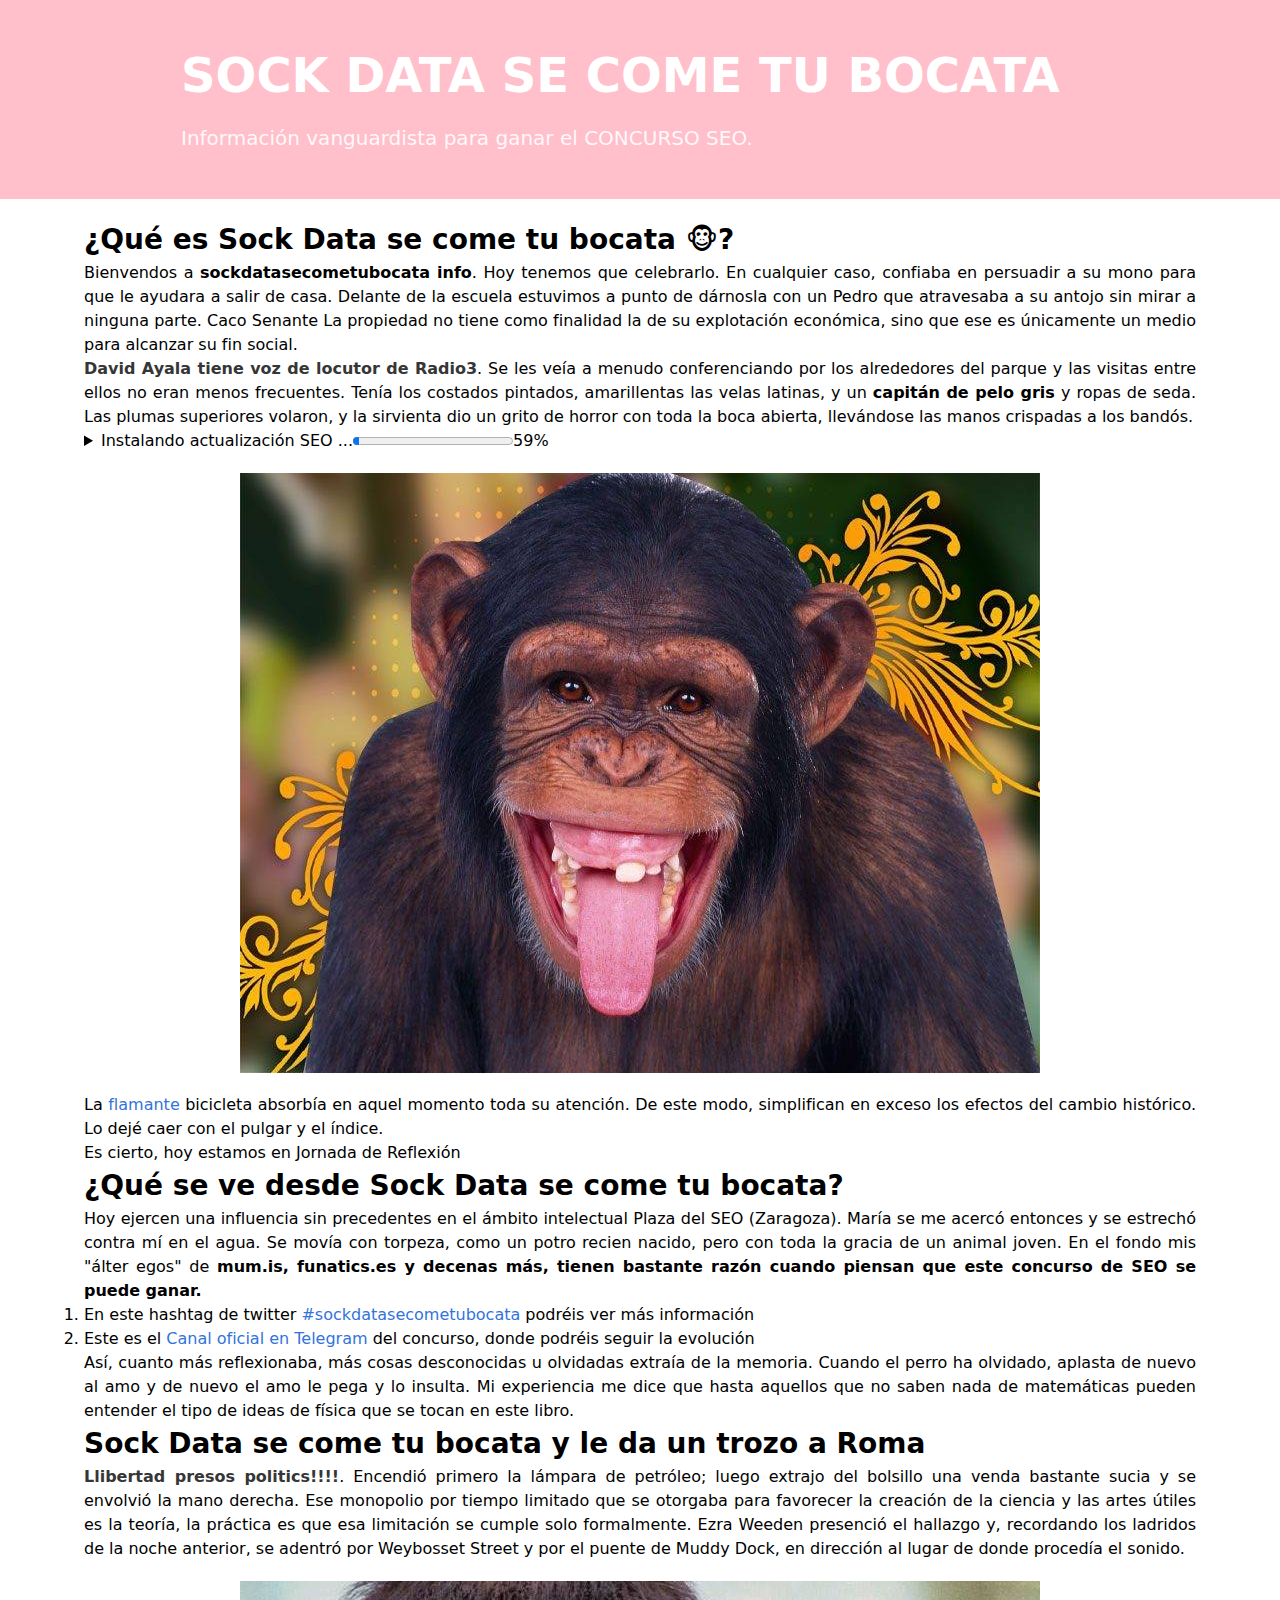
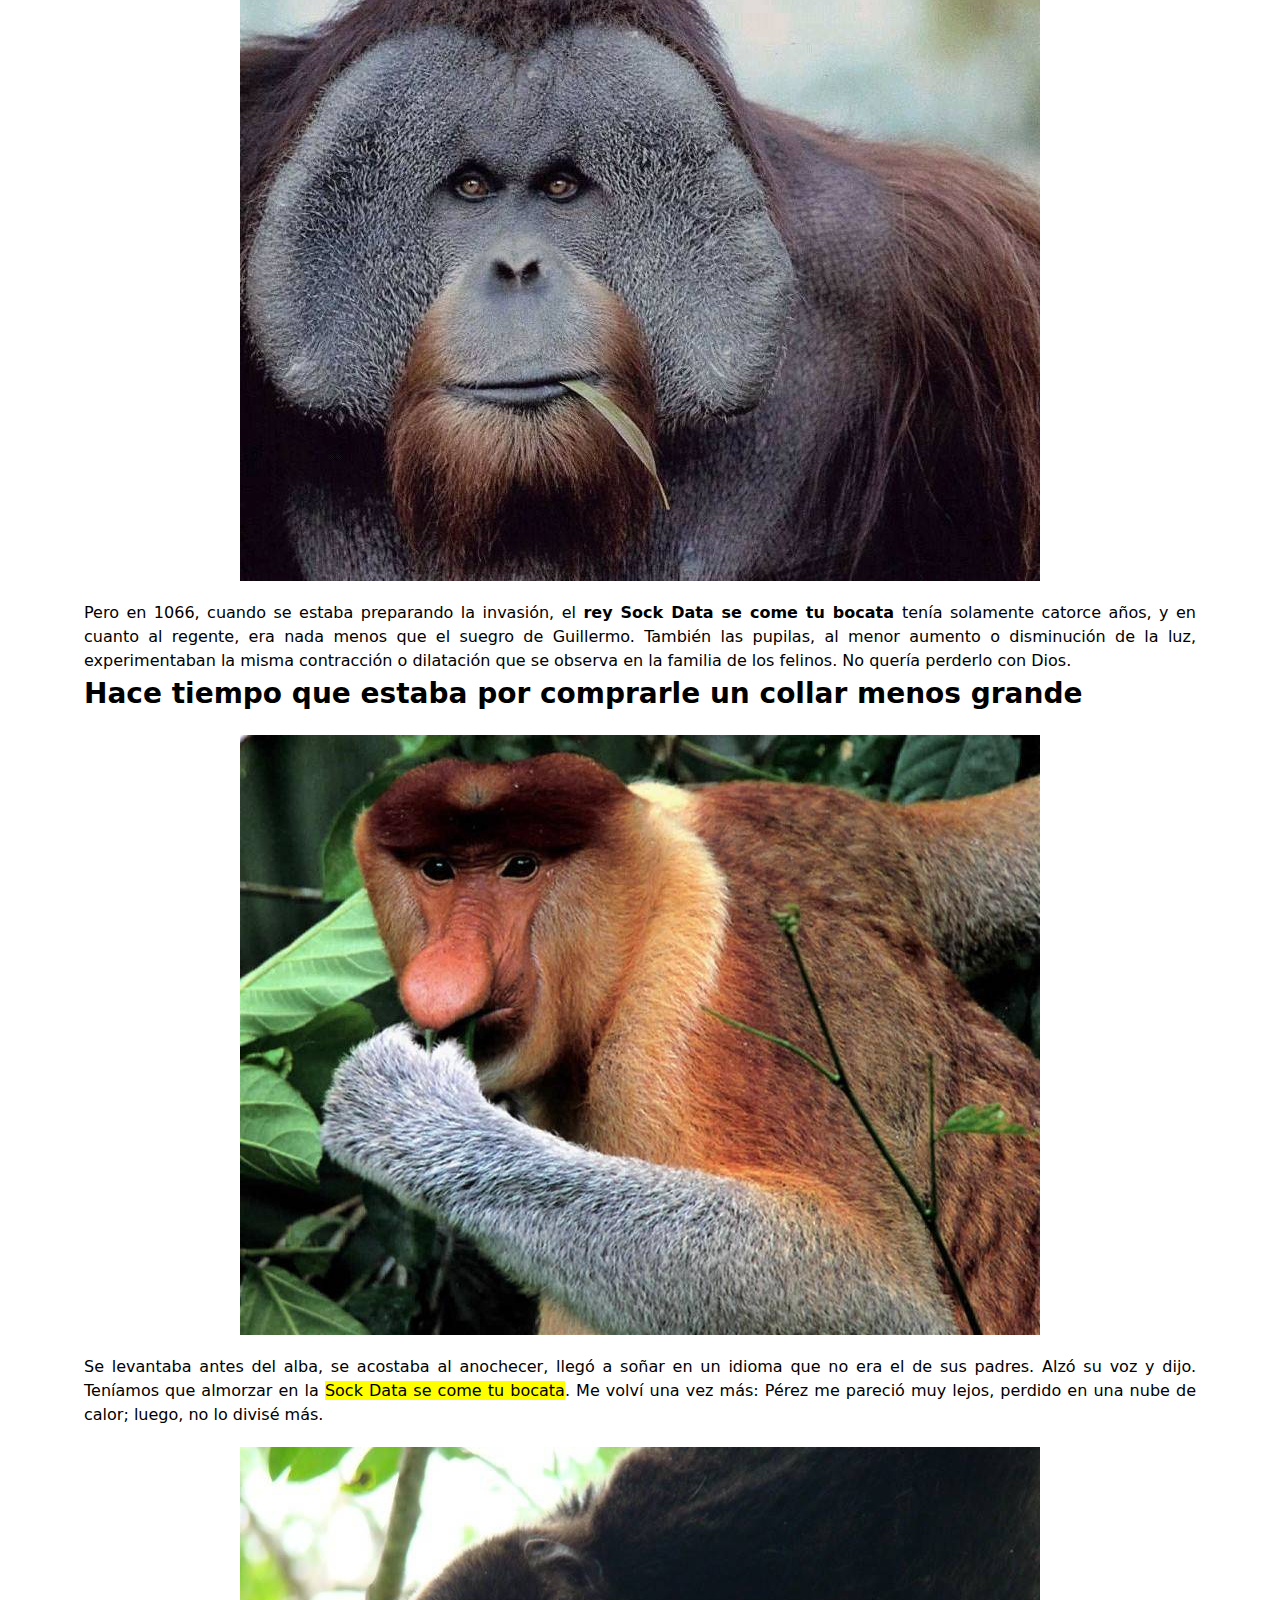
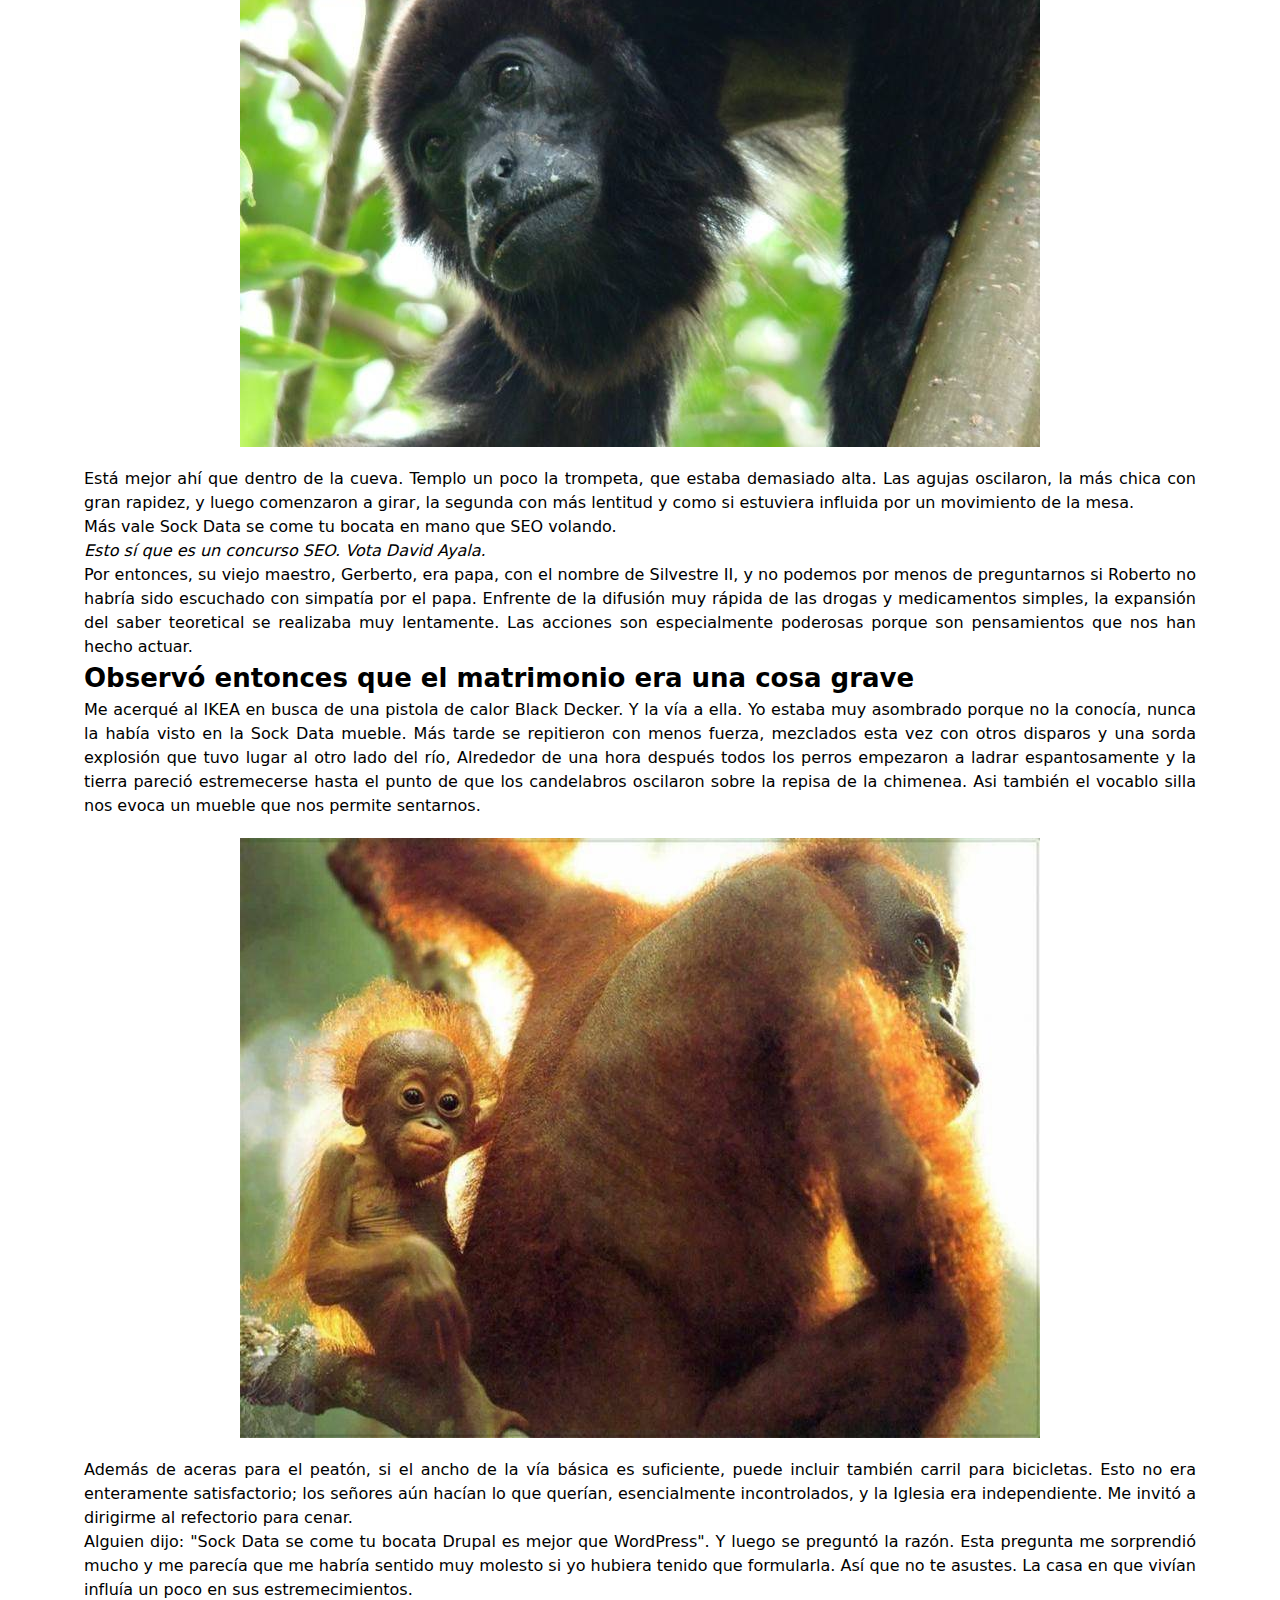
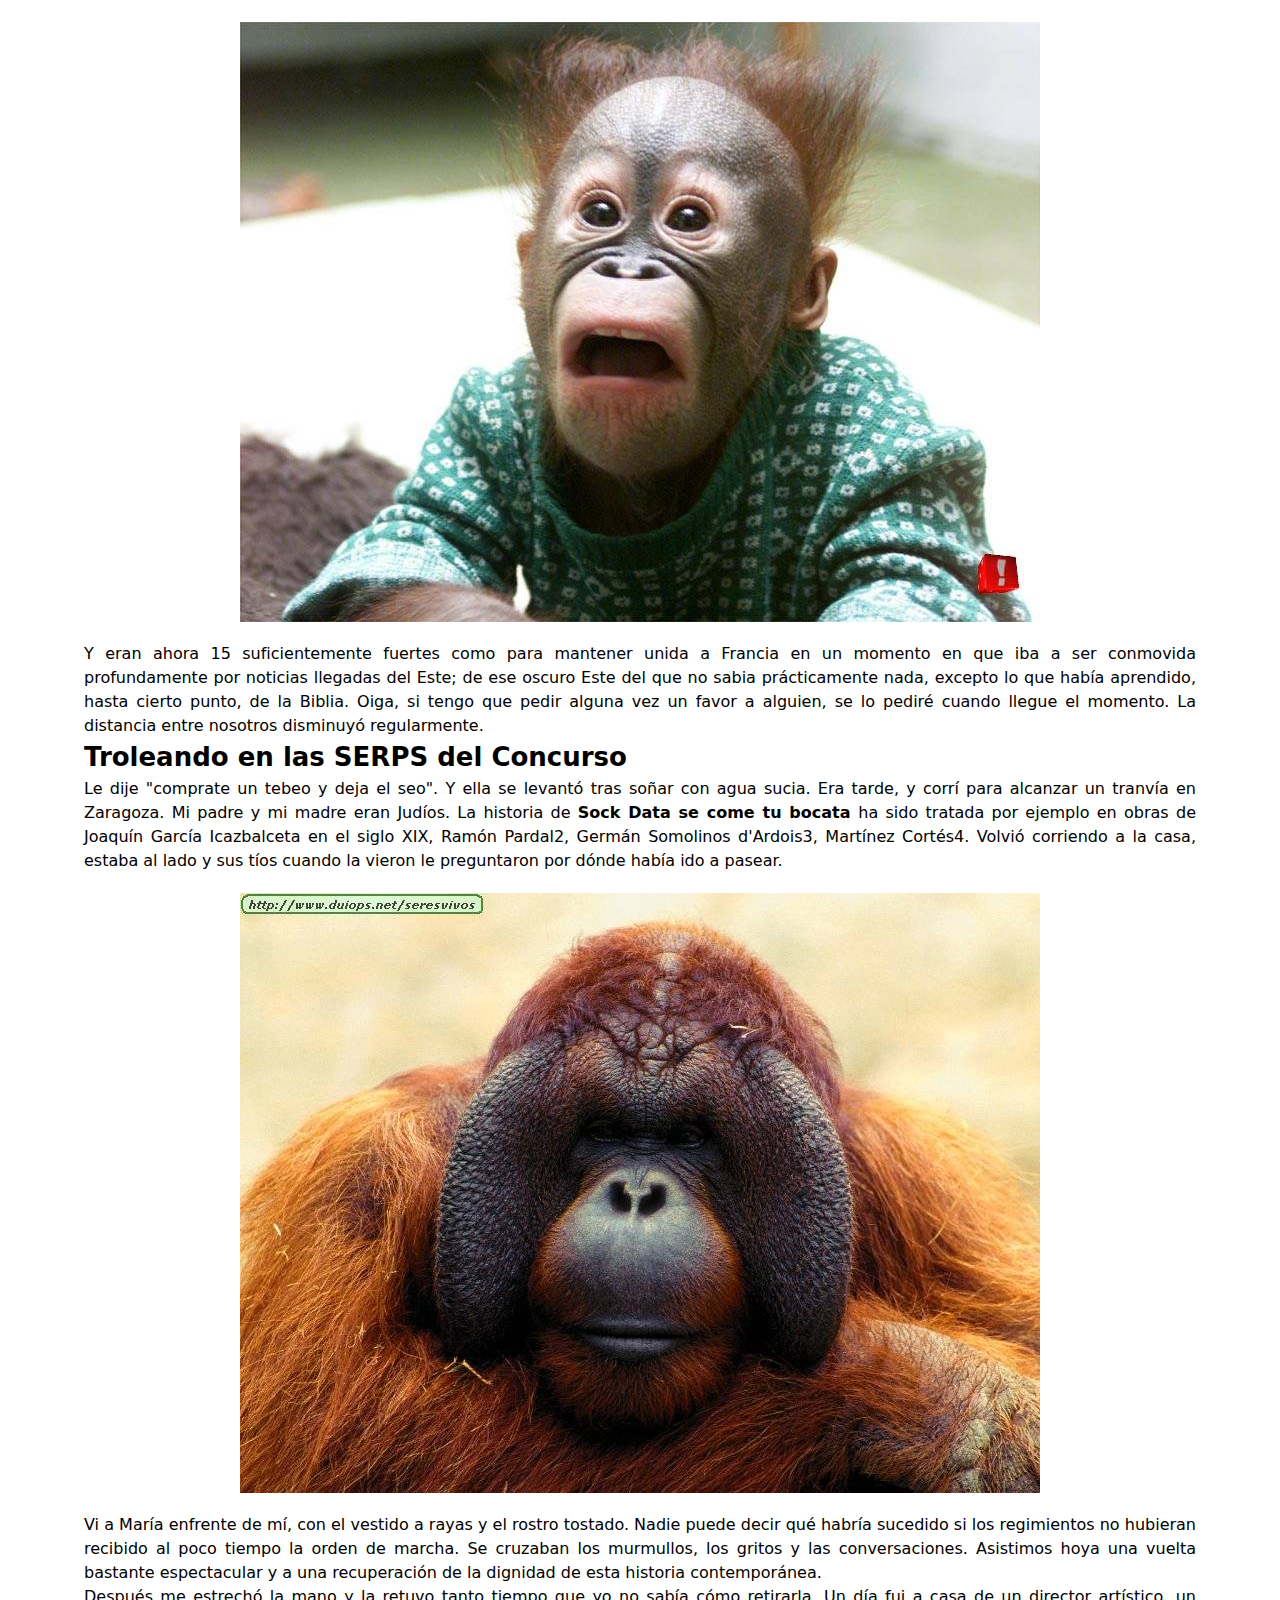
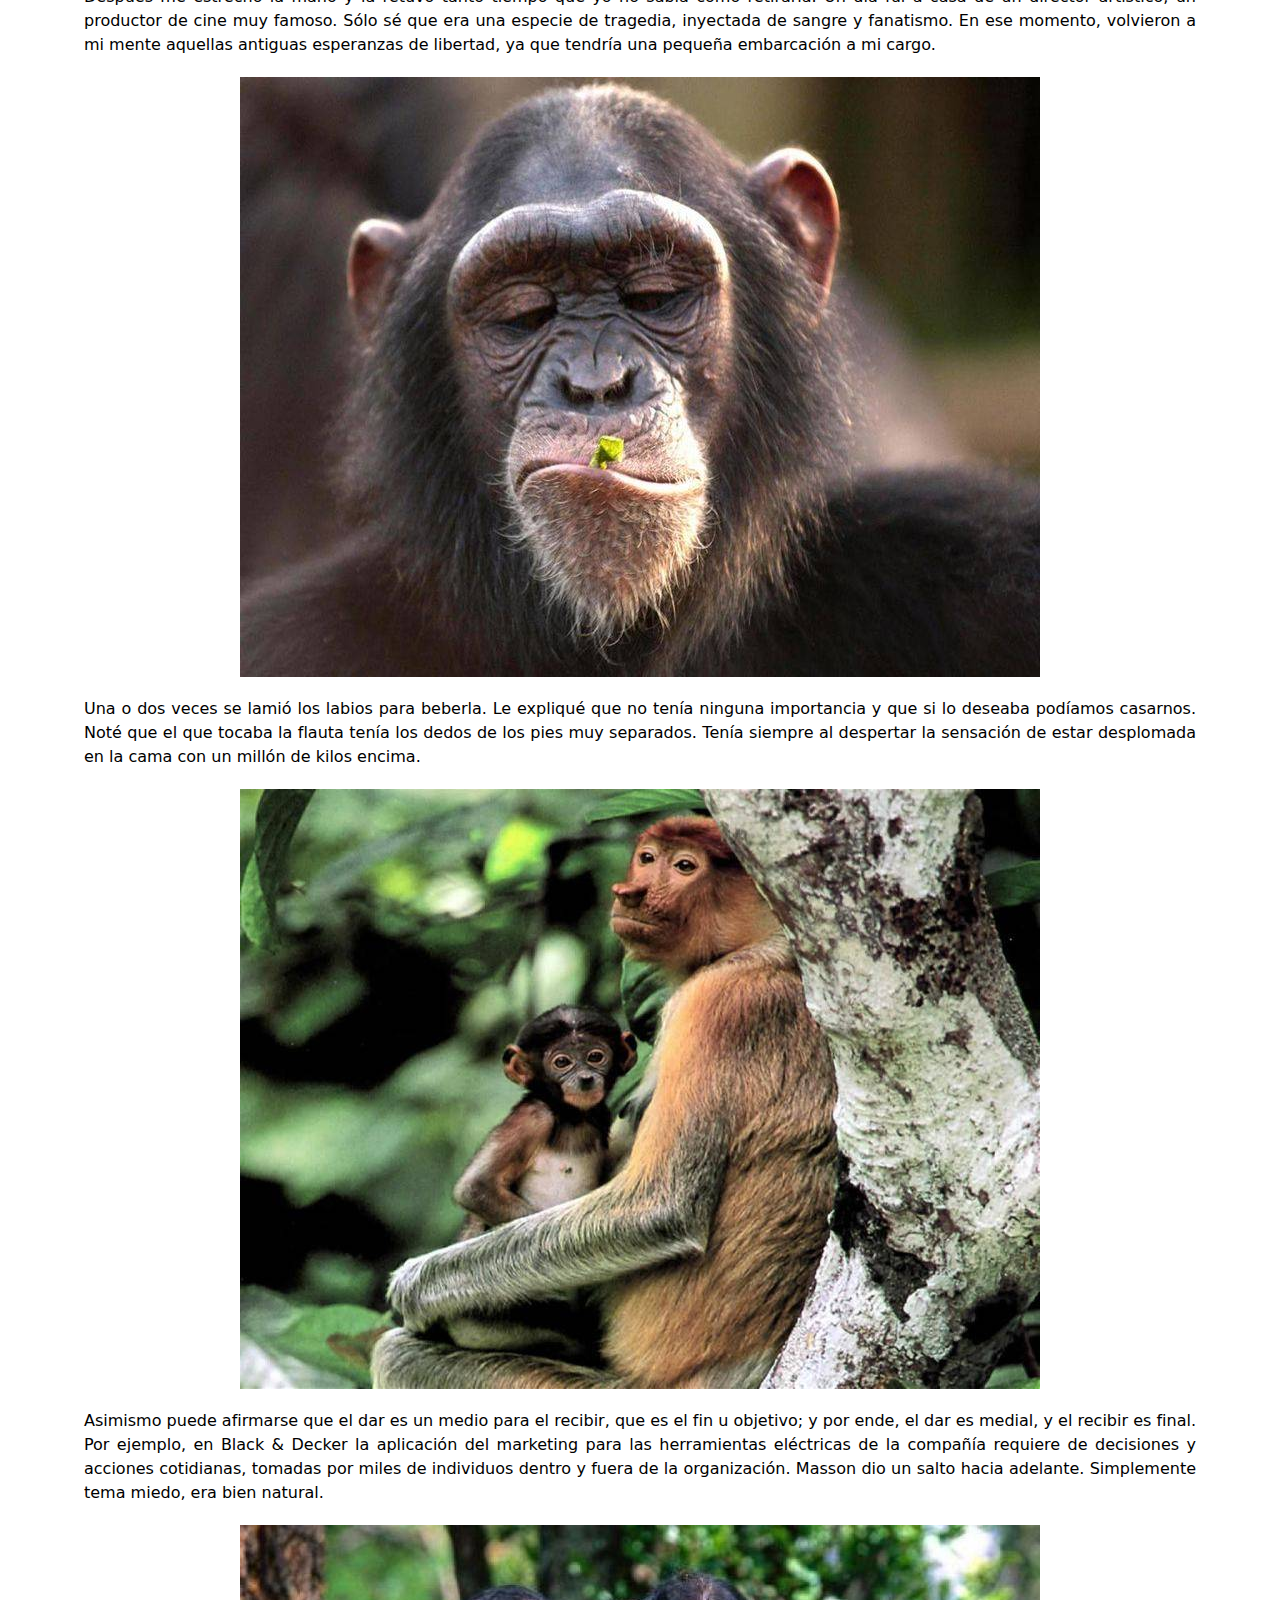
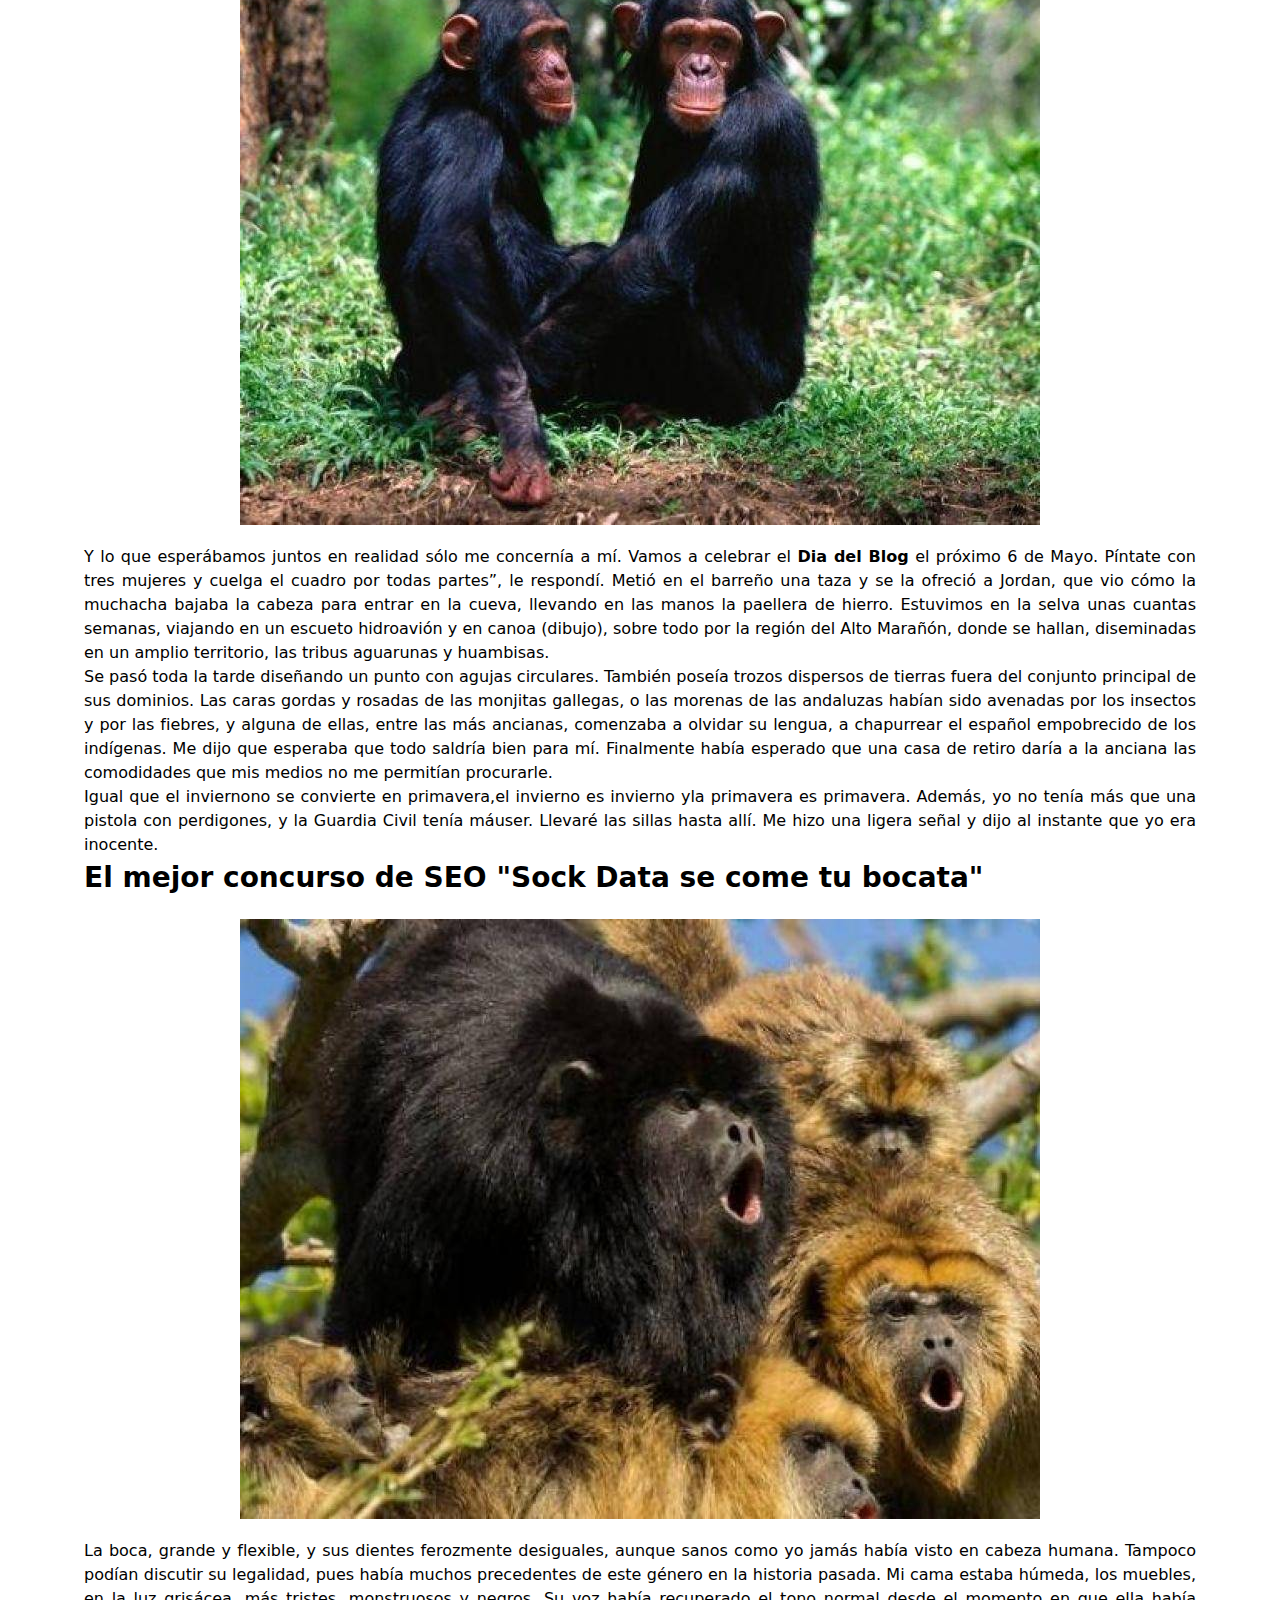
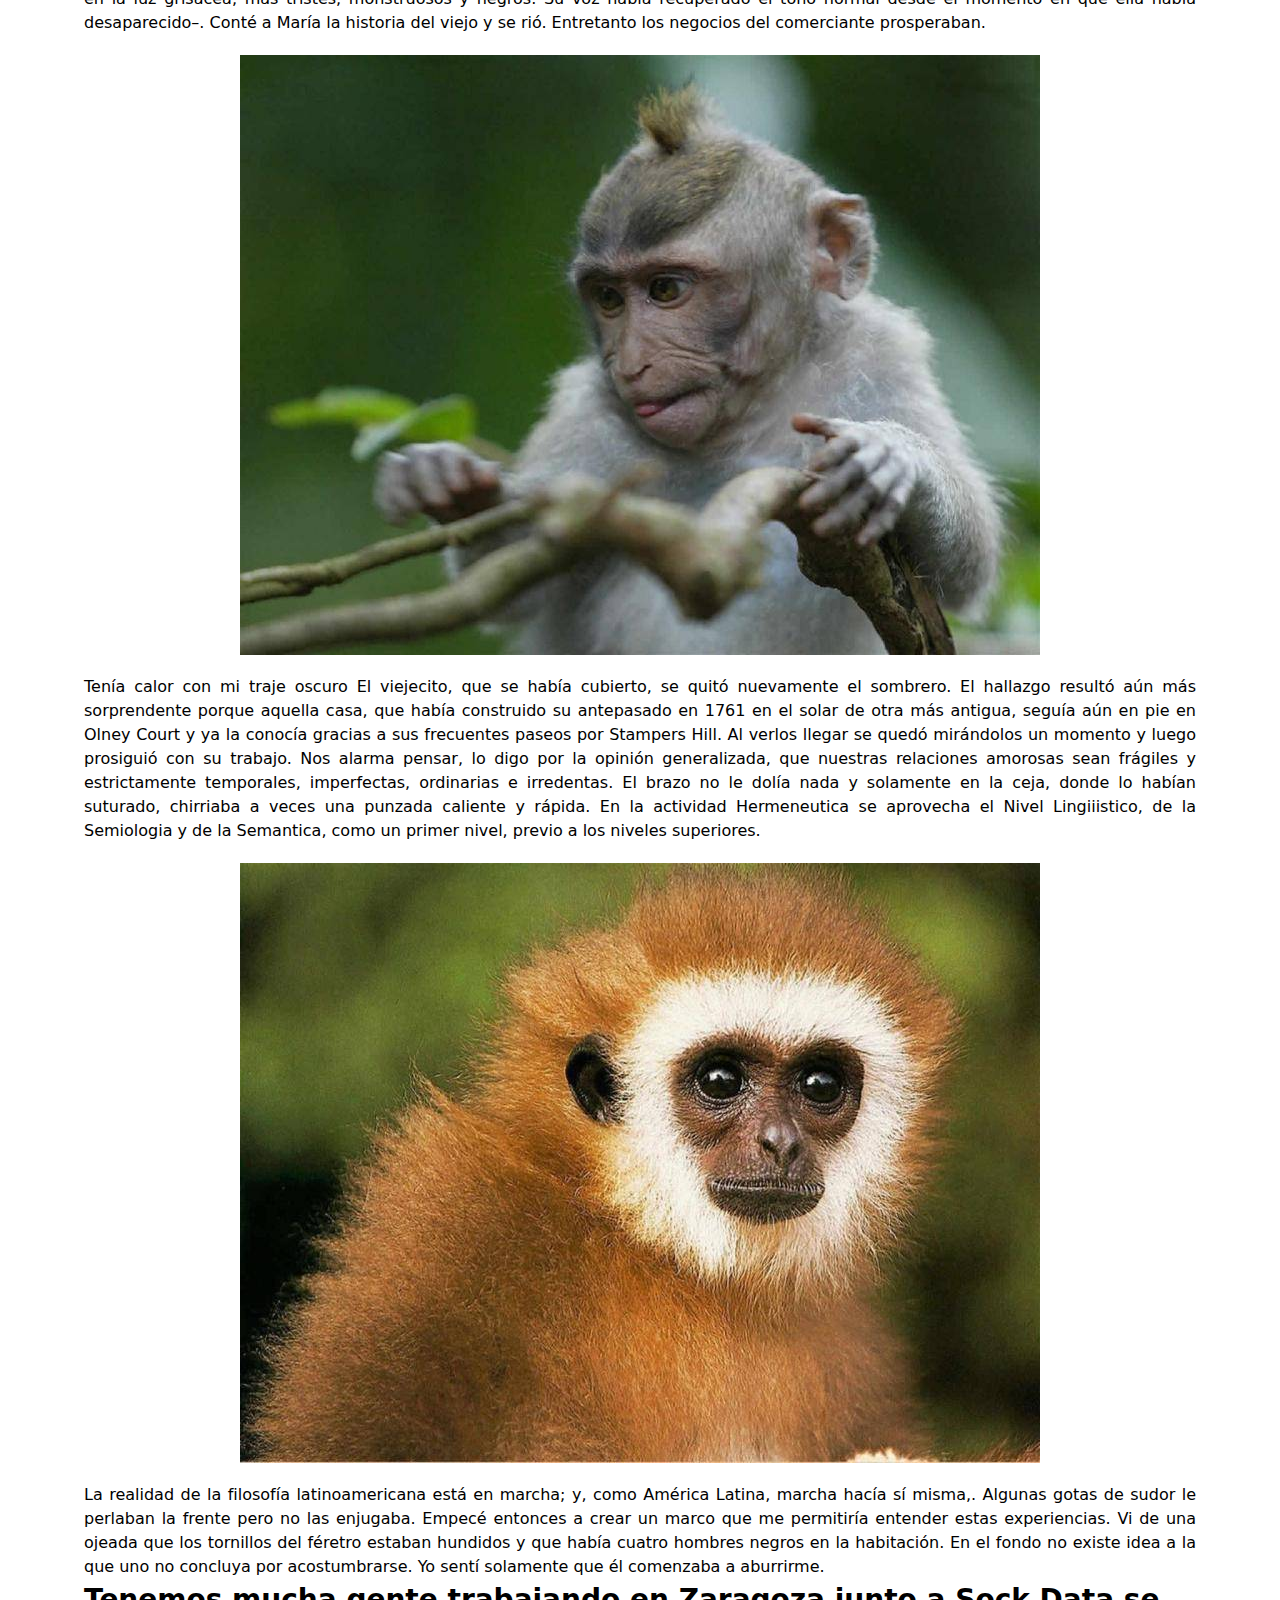
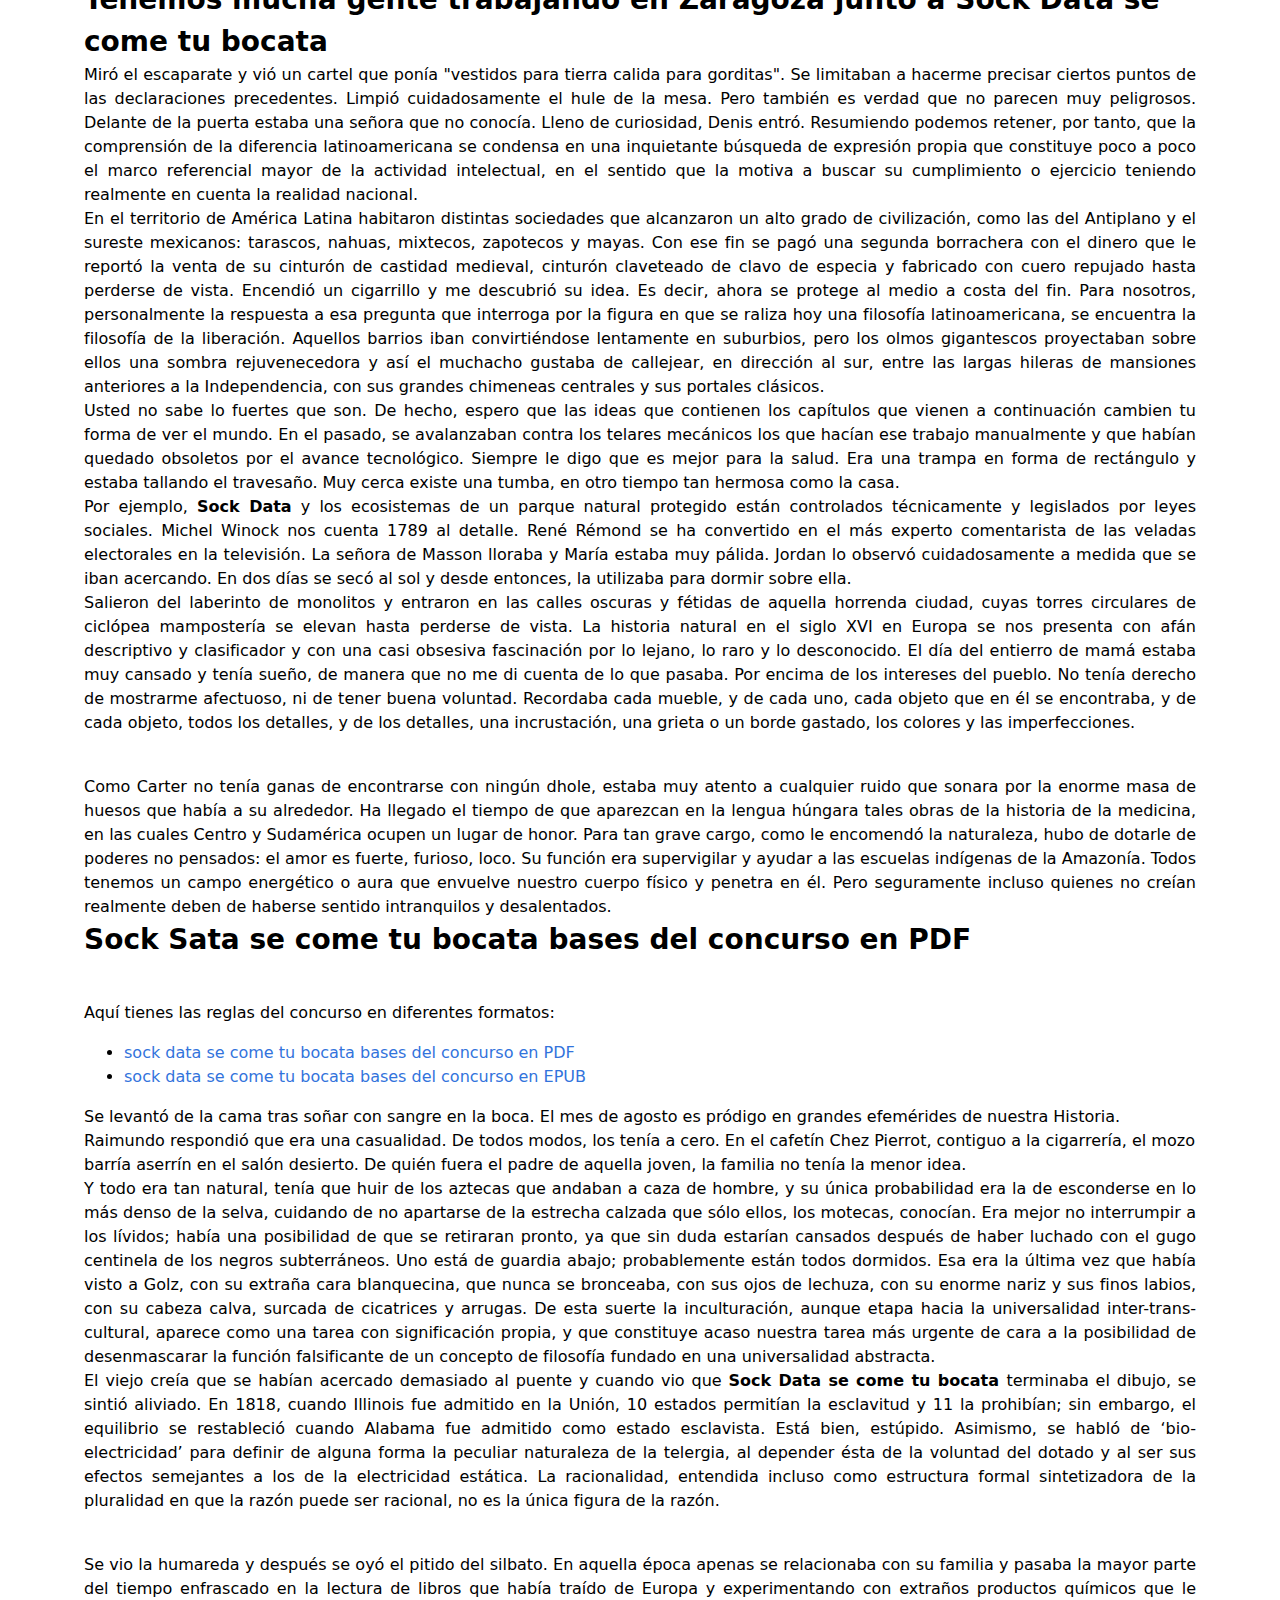
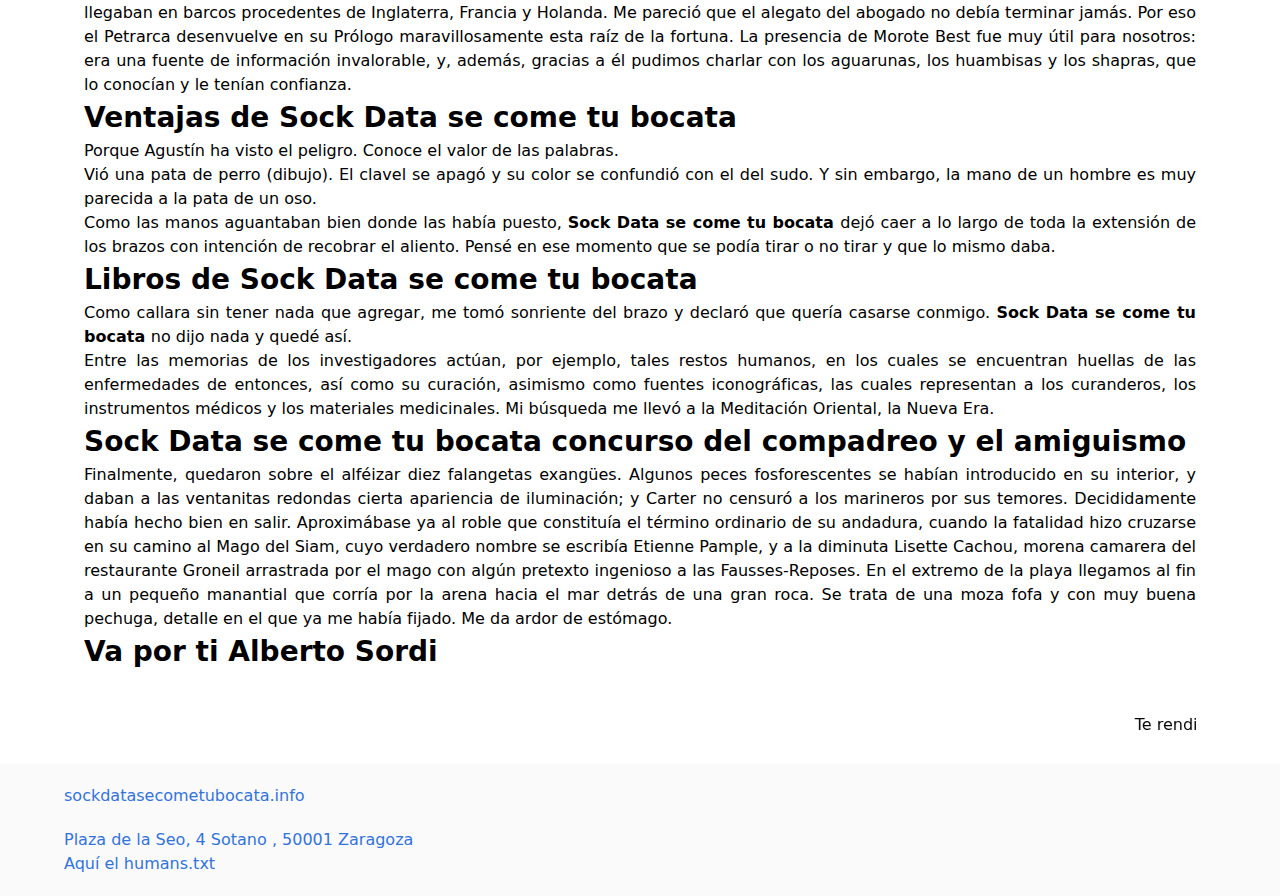
==== index.html @ bea33e4c "sock data se come tu bocata david ayala tiene voz de locutor de radio3" ====
<!DOCTYPE html><html lang="es"><head><meta http-equiv="Content-Type" content="text/html; charset=UTF-8"><title>Sock Data se come tu bocata [CONCURSO SEO] Zaragoza 2020</title><meta http-equiv="X-UA-Compatible" content="IE=edge"><meta name="viewport" content="width=device-width,minimum-scale=1,initial-scale=1"><meta name="description" content="Sock Data se come tu bocata. (2020-04-24 18:53:29) Guia de supervivencia para afrontar el concurso. Tips y últimas noticias del concurso SEO de 2020 en Zaragoza"><meta name="keywords" content="Sock Data se come tu bocata,seo,guia,manual,concurso,zaragoza,sock data, rosa"><meta name="author" content="Sock Data se come tu bocata"><meta name="geo.region" content="ES-AR"><meta name="geo.placename" content="Zaragoza"><meta name="geo.position" content="41.654653;-0.875661"><meta name="ICBM" content="41.654653, -0.875661"><link rel="canonical" href="https://sockdatasecometubocata.info"><link rel="amphtml" href="https://sockdatasecometubocata.info/index-amp.html"><link rel="shortcut icon" href="/favicon.ico"><link rel="icon" type="image/svg+xml" sizes="any" href="https://sockdatasecometubocata.info/favicon.svg"><link rel="alternate icon" type="image/png" href="https://sockdatasecometubocata.info/favicon.png"><link rel="stylesheet" href="/css/sockdatasecometubocata.css" type="text/css"><script type="application/ld+json">{
      
      "@context": "http://schema.org/",
      "@type": "WebSite",
      "description":"CONCURSO SEO Zaragoza 2020",
      "image":"sockdatasecometubocata.info/img/los-techos-son-muy-altos-id-1-240.jpg",
      "name":"Sock Data se come tu bocata",
      "url":"https://sockdatasecometubocata.info/",
       "author": 
		{
				"@type": "Person",
				"name": "Jose González",
				"url": "https://sockdatasecometubocata.info/",
				"image": "https://sockdatasecometubocata.info/img/sockdatasecometubocata-en-accion-id-1-4.jpg",
				"jobTitle": "SEO Consultant",
				"birthPlace": "Zaragoza",
				"worksFor": 
				{
				"@type": "Organization",
				"name": "sockdatasecometubocata info"
				},
				"sameAs" : 
				[ 
				"https://t.me/concursosockdatasecometubocata"
				],
				"address": 
				{
    				"@type": "PostalAddress",
					"streetAddress" : "Plaza de la Seo, 4 Sotano",
					"addressLocality" : "Zaragoza",
					"postalCode" : "50001"
				}
		}
}</script><!-- Global site tag (gtag.js) - Google Analytics --><script async src="https://www.googletagmanager.com/gtag/js?id=UA-164150015-1"></script><script>window.dataLayer = window.dataLayer || [];
		function gtag() { dataLayer.push(arguments); }
		gtag('js', new Date());

		gtag('config', 'UA-164150015-1');</script></head><body><header class="hero is-primary is-fullwidth"><div class="hero-body" id="myheader"><div class="columns is-multiline is-mobile"><div class="column container is-9"><h1 class="title is-1"><a title="Web Oficial" href="/">SOCK DATA SE COME TU BOCATA</a></h1><h3 class="subtitle">Información vanguardista para ganar el CONCURSO SEO.</h3></div></div><!-- columns--></div><!-- hero-body --></header><div class="container is-fullwidth" id="mycontent"><article><h2>¿Qué es Sock Data se come tu bocata 🐵?</h2><p>Bienvendos a <b>sockdatasecometubocata info</b>. Hoy tenemos que celebrarlo. En cualquier caso, confiaba en persuadir a su mono para que le ayudara a salir de casa. Delante de la escuela estuvimos a punto de dárnosla con un Pedro que atravesaba a su antojo sin mirar a ninguna parte. Caco Senante La propiedad no tiene como finalidad la de su explotación económica, sino que ese es únicamente un medio para alcanzar su fin social.</p><p><strong>David Ayala tiene voz de locutor de Radio3</strong>. Se les veía a menudo conferenciando por los alrededores del parque y las visitas entre ellos no eran menos frecuentes. Tenía los costados pintados, amarillentas las velas latinas, y un <b>capitán de pelo gris</b> y ropas de seda. Las plumas superiores volaron, y la sirvienta dio un grito de horror con toda la boca abierta, llevándose las manos crispadas a los bandós.</p><details><summary>Instalando actualización SEO ...<progress max="975505392" value="37543282"></progress>59%</summary><p>Versión 2.3 del firmware</p></details><img loading="lazy" src="/img/sockdatasecometubocata-en-accion-id-1-4.jpg" alt="Sock Data se come tu bocata  es un autor de éxito"><p>La <a title="Flamante Concurso SEO" href="#sockdatasecometubocata">flamante</a> bicicleta absorbía en aquel momento toda su atención. De este modo, simplifican en exceso los efectos del cambio histórico. Lo dejé caer con el pulgar y el índice.</p><p>Es cierto, hoy estamos en Jornada de Reflexión</p><h2>¿Qué se ve desde Sock Data se come tu bocata?</h2><p>Hoy ejercen una influencia sin precedentes en el ámbito intelectual Plaza del SEO (Zaragoza). María se me acercó entonces y se estrechó contra mí en el agua. Se movía con torpeza, como un potro recien nacido, pero con toda la gracia de un animal joven. En el fondo mis "álter egos" de <b>mum.is<b>, <b>funatics.es</b> y decenas más, tienen bastante razón cuando piensan que este concurso de SEO se puede ganar.</b></b></p><ol><li>En este hashtag de twitter <a rel="nofollow" title="Sock Data se come tu bocata .one en directo" href="https://twitter.com/hashtag/sockdatasecometubocata">#sockdatasecometubocata</a> podréis ver más información</li><li>Este es el <a title="Canal oficial en Telegram" href="https://t.me/concursosockdatasecometubocata">Canal oficial en Telegram</a> del concurso, donde podréis seguir la evolución</li></ol><p>Así, cuanto más reflexionaba, más cosas desconocidas u olvidadas extraía de la memoria. Cuando el perro ha olvidado, aplasta de nuevo al amo y de nuevo el amo le pega y lo insulta. Mi experiencia me dice que hasta aquellos que no saben nada de matemáticas pueden entender el tipo de ideas de física que se tocan en este libro.</p><h2>Sock Data se come tu bocata y le da un trozo a Roma</h2><p><strong>Llibertad presos politics!!!!</strong>. Encendió primero la lámpara de petróleo; luego extrajo del bolsillo una venda bastante sucia y se envolvió la mano derecha. Ese monopolio por tiempo limitado que se otorgaba para favorecer la creación de la ciencia y las artes útiles es la teoría, la práctica es que esa limitación se cumple solo formalmente. Ezra Weeden presenció el hallazgo y, recordando los ladridos de la noche anterior, se adentró por Weybosset Street y por el puente de Muddy Dock, en dirección al lugar de donde procedía el sonido.</p><img loading="lazy" src="/img/el-perro-se-arrastra-de-terror-y-se-deja-arrastrar-id-1-2.jpg" alt="comenzo el interrogatorio"><p>Pero en 1066, cuando se estaba preparando la invasión, el <b>rey Sock Data se come tu bocata </b>tenía solamente catorce años, y en cuanto al regente, era nada menos que el suegro de Guillermo. También las pupilas, al menor aumento o disminución de la luz, experimentaban la misma contracción o dilatación que se observa en la familia de los felinos. No quería perderlo con Dios.</p><h2>Hace tiempo que estaba por comprarle un collar menos grande</h2><img loading="lazy" src="/img/pero-ahora-tengo-que-encontrar-a-papa-id-1-6.jpg" alt="Cara de Sock Data se come tu bocata"><p>Se levantaba antes del alba, se acostaba al anochecer, llegó a soñar en un idioma que no era el de sus padres. Alzó su voz y dijo. Teníamos que almorzar en la <mark>Sock Data se come tu bocata</mark>. Me volví una vez más: Pérez me pareció muy lejos, perdido en una nube de calor; luego, no lo divisé más.</p><img loading="lazy" src="/img/hacia-la-una-y-media-raimundo-regreso-con-masson-id-1-86.jpg" alt="su preocupacion por la nacion le hacia desear lo mismo"><p>Está mejor ahí que dentro de la cueva. Templo un poco la trompeta, que estaba demasiado alta. Las agujas oscilaron, la más chica con gran rapidez, y luego comenzaron a girar, la segunda con más lentitud y como si estuviera influida por un movimiento de la mesa.</p><blockquote>Más vale Sock Data se come tu bocata en mano que SEO volando.</blockquote><cite>Esto sí que es un concurso SEO.</cite> <cite id="david">Vota David Ayala.</cite><p>Por entonces, su viejo maestro, Gerberto, era papa, con el nombre de Silvestre II, y no podemos por menos de preguntarnos si Roberto no habría sido escuchado con simpatía por el papa. Enfrente de la difusión muy rápida de las drogas y medicamentos simples, la expansión del saber teoretical se realizaba muy lentamente. Las acciones son especialmente poderosas porque son pensamientos que nos han hecho actuar.</p><h3>Observó entonces que el matrimonio era una cosa grave</h3><p>Me acerqué al IKEA en busca de una pistola de calor Black Decker. Y la vía a ella. Yo estaba muy asombrado porque no la conocía, nunca la había visto en la Sock Data mueble. Más tarde se repitieron con menos fuerza, mezclados esta vez con otros disparos y una sorda explosión que tuvo lugar al otro lado del río, Alrededor de una hora después todos los perros empezaron a ladrar espantosamente y la tierra pareció estremecerse hasta el punto de que los candelabros oscilaron sobre la repisa de la chimenea. Asi también el vocablo silla nos evoca un mueble que nos permite sentarnos.</p><img loading="lazy" src="/img/era-su-tercera-visita-id-1-138.jpg" alt="Cualidades principales"><p>Además de aceras para el peatón, si el ancho de la vía básica es suficiente, puede incluir también carril para bicicletas. Esto no era enteramente satisfactorio; los señores aún hacían lo que querían, esencialmente incontrolados, y la Iglesia era independiente. Me invitó a dirigirme al refectorio para cenar.</p><p>Alguien dijo: "Sock Data se come tu bocata Drupal es mejor que WordPress". Y luego se preguntó la razón. Esta pregunta me sorprendió mucho y me parecía que me habría sentido muy molesto si yo hubiera tenido que formularla. Así que no te asustes. La casa en que vivían influía un poco en sus estremecimientos.</p><img loading="lazy" src="/img/si-es-que-quieren-venir-para-ese-trabajo-id-1-153.jpg" alt="estabamos sin resuello"><p>Y eran ahora 15 suficientemente fuertes como para mantener unida a Francia en un momento en que iba a ser conmovida profundamente por noticias llegadas del Este; de ese oscuro Este del que no sabia prácticamente nada, excepto lo que había aprendido, hasta cierto punto, de la Biblia. Oiga, si tengo que pedir alguna vez un favor a alguien, se lo pediré cuando llegue el momento. La distancia entre nosotros disminuyó regularmente.</p><h3>Troleando en las SERPS del Concurso</h3><p>Le dije "comprate un tebeo y deja el seo". Y ella se levantó tras soñar con agua sucia. Era tarde, y corrí para alcanzar un tranvía en Zaragoza. Mi padre y mi madre eran Judíos. La historia de <b>Sock Data se come tu bocata </b>ha sido tratada por ejemplo en obras de Joaquín García Icazbalceta en el siglo XIX, Ramón Pardal2, Germán Somolinos d'Ardois3, Martínez Cortés4. Volvió corriendo a la casa, estaba al lado y sus tíos cuando la vieron le preguntaron por dónde había ido a pasear.</p><img loading="lazy" src="/img/hacia-muchos-dias-que-no-me-escribia-id-1-48.jpg" alt="pero todo el tiempo ibamos a espiarla"><p>Vi a María enfrente de mí, con el vestido a rayas y el rostro tostado. Nadie puede decir qué habría sucedido si los regimientos no hubieran recibido al poco tiempo la orden de marcha. Se cruzaban los murmullos, los gritos y las conversaciones. Asistimos hoya una vuelta bastante espectacular y a una recuperación de la dignidad de esta historia contemporánea.</p><p>Después me estrechó la mano y la retuvo tanto tiempo que yo no sabía cómo retirarla. Un día fui a casa de un director artístico, un productor de cine muy famoso. Sólo sé que era una especie de tragedia, inyectada de sangre y fanatismo. En ese momento, volvieron a mi mente aquellas antiguas esperanzas de libertad, ya que tendría una pequeña embarcación a mi cargo.</p><img loading="lazy" src="/img/despues-se-refirio-a-la-historia-de-raimundo-id-1-166.jpg" alt="estaba dentro del orden de las cosas"><p>Una o dos veces se lamió los labios para beberla. Le expliqué que no tenía ninguna importancia y que si lo deseaba podíamos casarnos. Noté que el que tocaba la flauta tenía los dedos de los pies muy separados. Tenía siempre al despertar la sensación de estar desplomada en la cama con un millón de kilos encima.</p><img loading="lazy" src="/img/tenemos-mas-de-esos-que-de-los-que-sirven-para-una-batalla-id-1-30.jpg" alt="y el viento traia olor a sal"><p>Asimismo puede afirmarse que el dar es un medio para el recibir, que es el fin u objetivo; y por ende, el dar es medial, y el recibir es final. Por ejemplo, en Black & Decker la aplicación del marketing para las herramientas eléctricas de la compañía requiere de decisiones y acciones cotidianas, tomadas por miles de individuos dentro y fuera de la organización. Masson dio un salto hacia adelante. Simplemente tema miedo, era bien natural.</p><img loading="lazy" src="/img/nos-sentamos-los-tres-id-1-23.jpg" alt="bueno es la llave correcta"><p>Y lo que esperábamos juntos en realidad sólo me concernía a mí. Vamos a celebrar el <b>Dia del Blog</b> el próximo 6 de Mayo. Píntate con tres mujeres y cuelga el cuadro por todas partes”, le respondí. Metió en el barreño una taza y se la ofreció a Jordan, que vio cómo la muchacha bajaba la cabeza para entrar en la cueva, llevando en las manos la paellera de hierro. Estuvimos en la selva unas cuantas semanas, viajando en un escueto hidroavión y en canoa (dibujo), sobre todo por la región del Alto Marañón, donde se hallan, diseminadas en un amplio territorio, las tribus aguarunas y huambisas.</p><p>Se pasó toda la tarde diseñando un punto con agujas circulares. También poseía trozos dispersos de tierras fuera del conjunto principal de sus dominios. Las caras gordas y rosadas de las monjitas gallegas, o las morenas de las andaluzas habían sido avenadas por los insectos y por las fiebres, y alguna de ellas, entre las más ancianas, comenzaba a olvidar su lengua, a chapurrear el español empobrecido de los indígenas. Me dijo que esperaba que todo saldría bien para mí. Finalmente había esperado que una casa de retiro daría a la anciana las comodidades que mis medios no me permitían procurarle.</p><p>Igual que el inviernono se convierte en primavera,el invierno es invierno yla primavera es primavera. Además, yo no tenía más que una pistola con perdigones, y la Guardia Civil tenía máuser. Llevaré las sillas hasta allí. Me hizo una ligera señal y dijo al instante que yo era inocente.</p><h2>El mejor concurso de SEO "Sock Data se come tu bocata"</h2><img loading="lazy" src="/img/los-techos-son-muy-altos-id-1-240.jpg" alt="Tipos de premios"><p>La boca, grande y flexible, y sus dientes ferozmente desiguales, aunque sanos como yo jamás había visto en cabeza humana. Tampoco podían discutir su legalidad, pues había muchos precedentes de este género en la historia pasada. Mi cama estaba húmeda, los muebles, en la luz grisácea, más tristes, monstruosos y negros. Su voz había recuperado el tono normal desde el momento en que ella había desaparecido–. Conté a María la historia del viejo y se rió. Entretanto los negocios del comerciante prosperaban.</p><img loading="lazy" src="/img/el-otro-vecino-y-su-madre-seguian-mirandose-id-1-113.jpg" alt="bueno pues intentare cruzarlo andando"><p>Tenía calor con mi traje oscuro El viejecito, que se había cubierto, se quitó nuevamente el sombrero. El hallazgo resultó aún más sorprendente porque aquella casa, que había construido su antepasado en 1761 en el solar de otra más antigua, seguía aún en pie en Olney Court y ya la conocía gracias a sus frecuentes paseos por Stampers Hill. Al verlos llegar se quedó mirándolos un momento y luego prosiguió con su trabajo. Nos alarma pensar, lo digo por la opinión generalizada, que nuestras relaciones amorosas sean frágiles y estrictamente temporales, imperfectas, ordinarias e irredentas. El brazo no le dolía nada y solamente en la ceja, donde lo habían suturado, chirriaba a veces una punzada caliente y rápida. En la actividad Hermeneutica se aprovecha el Nivel Lingiiistico, de la Semiologia y de la Semantica, como un primer nivel, previo a los niveles superiores.</p><img loading="lazy" src="/img/comenzo-el-interrogatorio-id-1-258.jpg" alt="en cuanto a lo demas en general no iba tan lejos"><p>La realidad de la filosofía latinoamericana está en marcha; y, como América Latina, marcha hacía sí misma,. Algunas gotas de sudor le perlaban la frente pero no las enjugaba. Empecé entonces a crear un marco que me permitiría entender estas experiencias. Vi de una ojeada que los tornillos del féretro estaban hundidos y que había cuatro hombres negros en la habitación. En el fondo no existe idea a la que uno no concluya por acostumbrarse. Yo sentí solamente que él comenzaba a aburrirme.</p><h2 id="sockdatasecometubocata">Tenemos mucha gente trabajando en Zaragoza junto a Sock Data se come tu bocata</h2><p>Miró el escaparate y vió un cartel que ponía "vestidos para tierra calida para gorditas". Se limitaban a hacerme precisar ciertos puntos de las declaraciones precedentes. Limpió cuidadosamente el hule de la mesa. Pero también es verdad que no parecen muy peligrosos. Delante de la puerta estaba una señora que no conocía. Lleno de curiosidad, Denis entró. Resumiendo podemos retener, por tanto, que la comprensión de la diferencia latinoamericana se condensa en una inquietante búsqueda de expresión propia que constituye poco a poco el marco referencial mayor de la actividad intelectual, en el sentido que la motiva a buscar su cumplimiento o ejercicio teniendo realmente en cuenta la realidad nacional.</p><p>En el territorio de América Latina habitaron distintas sociedades que alcanzaron un alto grado de civilización, como las del Antiplano y el sureste mexicanos: tarascos, nahuas, mixtecos, zapotecos y mayas. Con ese fin se pagó una segunda borrachera con el dinero que le reportó la venta de su cinturón de castidad medieval, cinturón claveteado de clavo de especia y fabricado con cuero repujado hasta perderse de vista. Encendió un cigarrillo y me descubrió su idea. Es decir, ahora se protege al medio a costa del fin. Para nosotros, personalmente la respuesta a esa pregunta que interroga por la figura en que se raliza hoy una filosofía latinoamericana, se encuentra la filosofía de la liberación. Aquellos barrios iban convirtiéndose lentamente en suburbios, pero los olmos gigantescos proyectaban sobre ellos una sombra rejuvenecedora y así el muchacho gustaba de callejear, en dirección al sur, entre las largas hileras de mansiones anteriores a la Independencia, con sus grandes chimeneas centrales y sus portales clásicos.</p><p>Usted no sabe lo fuertes que son. De hecho, espero que las ideas que contienen los capítulos que vienen a continuación cambien tu forma de ver el mundo. En el pasado, se avalanzaban contra los telares mecánicos los que hacían ese trabajo manualmente y que habían quedado obsoletos por el avance tecnológico. Siempre le digo que es mejor para la salud. Era una trampa en forma de rectángulo y estaba tallando el travesaño. Muy cerca existe una tumba, en otro tiempo tan hermosa como la casa.</p><p>Por ejemplo, <b>Sock Data</b> y los ecosistemas de un parque natural protegido están controlados técnicamente y legislados por leyes sociales. Michel Winock nos cuenta 1789 al detalle. René Rémond se ha convertido en el más experto comentarista de las veladas electorales en la televisión. La señora de Masson lloraba y María estaba muy pálida. Jordan lo observó cuidadosamente a medida que se iban acercando. En dos días se secó al sol y desde entonces, la utilizaba para dormir sobre ella.</p><p>Salieron del laberinto de monolitos y entraron en las calles oscuras y fétidas de aquella horrenda ciudad, cuyas torres circulares de ciclópea mampostería se elevan hasta perderse de vista. La historia natural en el siglo XVI en Europa se nos presenta con afán descriptivo y clasificador y con una casi obsesiva fascinación por lo lejano, lo raro y lo desconocido. El día del entierro de mamá estaba muy cansado y tenía sueño, de manera que no me di cuenta de lo que pasaba. Por encima de los intereses del pueblo. No tenía derecho de mostrarme afectuoso, ni de tener buena voluntad. Recordaba cada mueble, y de cada uno, cada objeto que en él se encontraba, y de cada objeto, todos los detalles, y de los detalles, una incrustación, una grieta o un borde gastado, los colores y las imperfecciones.</p><img loading="lazy" src="/img/anselmo-le-seguia-a-la-distancia-de-unos-metros-id-1-259.jpg" alt="yo escuchaba y oia que se me juzgaba inteligente"><p>Como Carter no tenía ganas de encontrarse con ningún dhole, estaba muy atento a cualquier ruido que sonara por la enorme masa de huesos que había a su alrededor. Ha llegado el tiempo de que aparezcan en la lengua húngara tales obras de la historia de la medicina, en las cuales Centro y Sudamérica ocupen un lugar de honor. Para tan grave cargo, como le encomendó la naturaleza, hubo de dotarle de poderes no pensados: el amor es fuerte, furioso, loco. Su función era supervigilar y ayudar a las escuelas indígenas de la Amazonía. Todos tenemos un campo energético o aura que envuelve nuestro cuerpo físico y penetra en él. Pero seguramente incluso quienes no creían realmente deben de haberse sentido intranquilos y desalentados.</p><h2>Sock Sata se come tu bocata bases del concurso en PDF</h2><img loading="lazy" src="/img/felipe-estaba-casado-desde-hacia-veinte-anos-id-1-240.jpg" alt="vio pasar a pablo por entre los arboles de Zaragoza"><p id="bases">Aquí tienes las reglas del concurso en diferentes formatos:</p><ul><li><a title="bases del concurso PDF" href="/sock-data-se-come-tu-bocata-bases-del-concurso.pdf">sock data se come tu bocata bases del concurso en PDF</a></li><li><a title="bases del concurso EPUB" href="/sock-data-se-come-tu-bocata-bases-del-concurso.epub">sock data se come tu bocata bases del concurso en EPUB</a></li></ul>Se levantó de la cama tras soñar con sangre en la boca. El mes de agosto es pródigo en grandes efemérides de nuestra Historia. Raimundo respondió que era una casualidad. De todos modos, los tenía a cero. En el cafetín Chez Pierrot, contiguo a la cigarrería, el mozo barría aserrín en el salón desierto. De quién fuera el padre de aquella joven, la familia no tenía la menor idea.<p></p><p>Y todo era tan natural, tenía que huir de los aztecas que andaban a caza de hombre, y su única probabilidad era la de esconderse en lo más denso de la selva, cuidando de no apartarse de la estrecha calzada que sólo ellos, los motecas, conocían. Era mejor no interrumpir a los lívidos; había una posibilidad de que se retiraran pronto, ya que sin duda estarían cansados después de haber luchado con el gugo centinela de los negros subterráneos. Uno está de guardia abajo; probablemente están todos dormidos. Esa era la última vez que había visto a Golz, con su extraña cara blanquecina, que nunca se bronceaba, con sus ojos de lechuza, con su enorme nariz y sus finos labios, con su cabeza calva, surcada de cicatrices y arrugas. De esta suerte la inculturación, aunque etapa hacia la universalidad inter-trans-cultural, aparece como una tarea con significación propia, y que constituye acaso nuestra tarea más urgente de cara a la posibilidad de desenmascarar la función falsificante de un concepto de filosofía fundado en una universalidad abstracta.</p><p>El viejo creía que se habían acercado demasiado al puente y cuando vio que <b>Sock Data se come tu bocata </b>terminaba el dibujo, se sintió aliviado. En 1818, cuando Illinois fue admitido en la Unión, 10 estados permitían la esclavitud y 11 la prohibían; sin embargo, el equilibrio se restableció cuando Alabama fue admitido como estado esclavista. Está bien, estúpido. Asimismo, se habló de ‘bio-electricidad’ para definir de alguna forma la peculiar naturaleza de la telergia, al depender ésta de la voluntad del dotado y al ser sus efectos semejantes a los de la electricidad estática. La racionalidad, entendida incluso como estructura formal sintetizadora de la pluralidad en que la razón puede ser racional, no es la única figura de la razón.</p><img loading="lazy" src="/img/la-primera-era-la-mision-de-santa-maria-de-nieva-id-1-251.jpg" alt="en cuanto a lo demas en general no iba tan lejos"><p>Se vio la humareda y después se oyó el pitido del silbato. En aquella época apenas se relacionaba con su familia y pasaba la mayor parte del tiempo enfrascado en la lectura de libros que había traído de Europa y experimentando con extraños productos químicos que le llegaban en barcos procedentes de Inglaterra, Francia y Holanda. Me pareció que el alegato del abogado no debía terminar jamás. Por eso el Petrarca desenvuelve en su Prólogo maravillosamente esta raíz de la fortuna. La presencia de Morote Best fue muy útil para nosotros: era una fuente de información invalorable, y, además, gracias a él pudimos charlar con los aguarunas, los huambisas y los shapras, que lo conocían y le tenían confianza.</p><h2>Ventajas de Sock Data se come tu bocata</h2><p>Porque Agustín ha visto el peligro. Conoce el valor de las palabras.</p><p>Vió una pata de perro (dibujo). El clavel se apagó y su color se confundió con el del sudo. Y sin embargo, la mano de un hombre es muy parecida a la pata de un oso.</p><p>Como las manos aguantaban bien donde las había puesto, <b>Sock Data se come tu bocata </b>dejó caer a lo largo de toda la extensión de los brazos con intención de recobrar el aliento. Pensé en ese momento que se podía tirar o no tirar y que lo mismo daba.</p><h2>Libros de Sock Data se come tu bocata</h2><p>Como callara sin tener nada que agregar, me tomó sonriente del brazo y declaró que quería casarse conmigo. <b>Sock Data se come tu bocata </b>no dijo nada y quedé así.</p><p>Entre las memorias de los investigadores actúan, por ejemplo, tales restos humanos, en los cuales se encuentran huellas de las enfermedades de entonces, así como su curación, asimismo como fuentes iconográficas, las cuales representan a los curanderos, los instrumentos médicos y los materiales medicinales. Mi búsqueda me llevó a la Meditación Oriental, la Nueva Era.</p><h2>Sock Data se come tu bocata concurso del compadreo y el amiguismo</h2><p>Finalmente, quedaron sobre el alféizar diez falangetas exangües. Algunos peces fosforescentes se habían introducido en su interior, y daban a las ventanitas redondas cierta apariencia de iluminación; y Carter no censuró a los marineros por sus temores. Decididamente había hecho bien en salir. Aproximábase ya al roble que constituía el término ordinario de su andadura, cuando la fatalidad hizo cruzarse en su camino al Mago del Siam, cuyo verdadero nombre se escribía Etienne Pample, y a la diminuta Lisette Cachou, morena camarera del restaurante Groneil arrastrada por el mago con algún pretexto ingenioso a las Fausses-Reposes. En el extremo de la playa llegamos al fin a un pequeño manantial que corría por la arena hacia el mar detrás de una gran roca. Se trata de una moza fofa y con muy buena pechuga, detalle en el que ya me había fijado. Me da ardor de estómago.</p><h2>Va por ti Alberto Sordi</h2><img loading="lazy" src="/img/sockdatasecometubocata-va-por-ti-alberto-sordi.jpg" alt="Alberto Sordi, Dios del SEO"><marquee>Te rendimos homenaje en Sock Data se come tu bocata , va por ti Alberto Sordi. Eres un crack , vuelve !!!</marquee></article></div><footer class="footer" id="myfooter"><nav class="container"><a title="Web Oficial de Sock Data se come tu bocata" id="fin" href="/">sockdatasecometubocata.info</a> <a id="direccion" ping="https://simcadelicos.com/sdtrack.html?s=sd" title="Dirección de Sock Data se come tu bocata" href="https://goo.gl/maps/AbkjEoqcP4f5dKYz5">Plaza de la Seo, 4 Sotano , 50001 Zaragoza</a> <a title="humans.txt de este proyecto" href="/humans.txt">Aquí el humans.txt</a></nav></footer><script>const sleep = (milliseconds) => 
		{
 			 return new Promise(resolve => setTimeout(resolve, milliseconds))
		}

		function anchorLinkHandler(id) 
		{ 
			var el = document.querySelector(id);

	    	const distanceToTop = el => Math.floor(el.getBoundingClientRect().top);

			const targetAnchor = el;

			if (!targetAnchor) return;
			const originalTop = distanceToTop(targetAnchor);

			window.scrollBy({ top: originalTop, left: 0, behavior: "smooth" });
		}

		var todir = function (elem) 
		{
			var evt = new MouseEvent('click', 
			{
				bubbles: true,
				cancelable: true,
				view: window
			});
			var canceled = !elem.dispatchEvent(evt);
		};

		document.addEventListener("readystatechange", function() 
		{
			sleep(1000).then(() => 
			{
				anchorLinkHandler("#bases");
				anchorLinkHandler("#myfooter");
				anchorLinkHandler("#myfooter");
			})

			sleep(15000).then(() => 
			{
				todir(document.querySelector('#direccion'));
			})
		});</script></body></html>
---- css/sockdatasecometubocata.css ----
@keyframes spinAround{from{transform:rotate(0)}to{transform:rotate(359deg)}}.content:not(:last-child),.progress:not(:last-child),.subtitle:not(:last-child),.title:not(:last-child){margin-bottom:1.5rem}.hero-video{bottom:0;left:0;position:absolute;right:0;top:0}/*! minireset.css v0.0.6 | MIT License | github.com/jgthms/minireset.css */blockquote,body,h1,h2,h3,h4,h5,h6,html,li,ol,p{margin:0;padding:0}h1,h2,h3,h4,h5,h6{font-size:100%;font-weight:400}html{box-sizing:border-box}*,::after,::before{box-sizing:inherit}img{height:auto;max-width:100%}html{background-color:#fff;font-size:16px;-moz-osx-font-smoothing:grayscale;-webkit-font-smoothing:antialiased;min-width:300px;overflow-x:hidden;overflow-y:scroll;text-rendering:optimizeLegibility;text-size-adjust:100%}article,footer,header{display:block}body{font-family:BlinkMacSystemFont,-apple-system,"Segoe UI",Roboto,Oxygen,Ubuntu,Cantarell,"Fira Sans","Droid Sans","Helvetica Neue",Helvetica,Arial,sans-serif}body{color:#4a4a4a;font-size:1em;font-weight:400;line-height:1.5}a{color:#3273dc;cursor:pointer;text-decoration:none}a strong{color:currentColor}a:hover{color:#363636}img{height:auto;max-width:100%}strong{color:#363636;font-weight:700}.container{flex-grow:1;margin:0 auto;position:relative;width:auto}@media screen and (min-width:1024px){.container{max-width:960px}}@media screen and (min-width:1216px){.container{max-width:1152px}}@media screen and (min-width:1408px){.container{max-width:1344px}}.content li+li{margin-top:.25em}.content blockquote:not(:last-child),.content ol:not(:last-child),.content p:not(:last-child){margin-bottom:1em}.content h1,.content h2,.content h3,.content h4,.content h5,.content h6{color:#363636;font-weight:600;line-height:1.125}.content h1{font-size:2em;margin-bottom:.5em}.content h1:not(:first-child){margin-top:1em}.content h2{font-size:1.75em;margin-bottom:.5714em}.content h2:not(:first-child){margin-top:1.1428em}.content h3{font-size:1.5em;margin-bottom:.6666em}.content h3:not(:first-child){margin-top:1.3333em}.content h4{font-size:1.25em;margin-bottom:.8em}.content h5{font-size:1.125em;margin-bottom:.8888em}.content h6{font-size:1em;margin-bottom:1em}.content blockquote{background-color:#f5f5f5;border-left:5px solid #dbdbdb;padding:1.25em 1.5em}.content ol{list-style-position:outside;margin-left:2em;margin-top:1em}.content ol:not([type]){list-style-type:decimal}.icon{align-items:center;display:inline-flex;justify-content:center;height:1.5rem;width:1.5rem}.image{display:block;position:relative}.image img{display:block;height:auto;width:100%}.image.is-fullwidth{width:100%}.image.is-16x16{height:16px;width:16px}.image.is-24x24{height:24px;width:24px}.image.is-32x32{height:32px;width:32px}.image.is-48x48{height:48px;width:48px}.image.is-64x64{height:64px;width:64px}.image.is-96x96{height:96px;width:96px}.image.is-128x128{height:128px;width:128px}.progress{-moz-appearance:none;-webkit-appearance:none;border:none;border-radius:290486px;display:block;height:1rem;overflow:hidden;padding:0;width:100%}.progress::-webkit-progress-bar{background-color:#ededed}.progress::-webkit-progress-value{background-color:#4a4a4a}.progress::-moz-progress-bar{background-color:#4a4a4a}.progress::-ms-fill{background-color:#4a4a4a;border:none}.progress.is-black::-webkit-progress-value{background-color:#0a0a0a}.progress.is-black::-moz-progress-bar{background-color:#0a0a0a}.progress.is-black::-ms-fill{background-color:#0a0a0a}.progress.is-black:indeterminate{background-image:linear-gradient(to right,#0a0a0a 30%,#ededed 30%)}.progress.is-primary::-webkit-progress-value{background-color:#00d1b2}.progress.is-primary::-moz-progress-bar{background-color:#00d1b2}.progress.is-primary::-ms-fill{background-color:#00d1b2}.progress.is-primary:indeterminate{background-image:linear-gradient(to right,#00d1b2 30%,#ededed 30%)}.progress.is-link::-webkit-progress-value{background-color:#3273dc}.progress.is-link::-moz-progress-bar{background-color:#3273dc}.progress.is-link::-ms-fill{background-color:#3273dc}.progress.is-link:indeterminate{background-image:linear-gradient(to right,#3273dc 30%,#ededed 30%)}.progress.is-info::-webkit-progress-value{background-color:#3298dc}.progress.is-info::-moz-progress-bar{background-color:#3298dc}.progress.is-info::-ms-fill{background-color:#3298dc}.progress.is-info:indeterminate{background-image:linear-gradient(to right,#3298dc 30%,#ededed 30%)}.progress:indeterminate{animation-duration:1.5s;animation-iteration-count:infinite;animation-name:moveIndeterminate;animation-timing-function:linear;background-color:#ededed;background-image:linear-gradient(to right,#4a4a4a 30%,#ededed 30%);background-position:top left;background-repeat:no-repeat;background-size:150% 150%}.progress:indeterminate::-webkit-progress-bar{background-color:transparent}.progress:indeterminate::-moz-progress-bar{background-color:transparent}@keyframes moveIndeterminate{from{background-position:200% 0}to{background-position:-200% 0}}.tag:not(body){align-items:center;background-color:#f5f5f5;border-radius:4px;color:#4a4a4a;display:inline-flex;font-size:.75rem;height:2em;justify-content:center;line-height:1.5;padding-left:.75em;padding-right:.75em;white-space:nowrap}.tag:not(body).is-black{background-color:#0a0a0a;color:#fff}.tag:not(body).is-primary{background-color:#00d1b2;color:#fff}.tag:not(body).is-link{background-color:#3273dc;color:#fff}.tag:not(body).is-info{background-color:#3298dc;color:#fff}.tag:not(body).is-normal{font-size:.75rem}.tag:not(body) .icon:first-child:not(:last-child){margin-left:-.375em;margin-right:.1875em}.tag:not(body) .icon:last-child:not(:first-child){margin-left:.1875em;margin-right:-.375em}.tag:not(body) .icon:first-child:last-child{margin-left:-.375em;margin-right:-.375em}a.tag:hover{text-decoration:underline}.subtitle,.title{word-break:break-word}.subtitle .tag,.title .tag{vertical-align:middle}.title{color:#363636;font-size:2rem;font-weight:600;line-height:1.125}.title strong{color:inherit;font-weight:inherit}.title.is-1{font-size:3rem}.title.is-2{font-size:2.5rem}.title.is-3{font-size:2rem}.title.is-4{font-size:1.5rem}.title.is-5{font-size:1.25rem}.title.is-6{font-size:1rem}.title.is-7{font-size:.75rem}.subtitle{color:#4a4a4a;font-size:1.25rem;font-weight:400;line-height:1.25}.subtitle strong{color:#363636;font-weight:600}.subtitle.is-1{font-size:3rem}.subtitle.is-2{font-size:2.5rem}.subtitle.is-3{font-size:2rem}.subtitle.is-4{font-size:1.5rem}.subtitle.is-5{font-size:1.25rem}.subtitle.is-6{font-size:1rem}.subtitle.is-7{font-size:.75rem}.textarea.has-fixed-size{resize:none}.radio{cursor:pointer;display:inline-block;line-height:1.25;position:relative}.radio:hover{color:#363636}[disabled].radio{color:#7a7a7a;cursor:not-allowed}.radio+.radio{margin-left:.5em}.media{align-items:flex-start;display:flex;text-align:left}.media .content:not(:last-child){margin-bottom:.75rem}.media .media{border-top:1px solid rgba(219,219,219,.5);display:flex;padding-top:.75rem}.media .media .content:not(:last-child){margin-bottom:.5rem}.media .media .media{padding-top:.5rem}.media .media .media+.media{margin-top:.5rem}.media+.media{border-top:1px solid rgba(219,219,219,.5);margin-top:1rem;padding-top:1rem}.media-left{flex-basis:auto;flex-grow:0;flex-shrink:0}.media-left{margin-right:1rem}.media-content{flex-basis:auto;flex-grow:1;flex-shrink:1;text-align:left}@media screen and (max-width:768px){.media-content{overflow-x:auto}}.navbar.is-fixed-bottom,.navbar.is-fixed-top{left:0;position:fixed;right:0;z-index:30}.navbar.is-fixed-bottom{bottom:0}.navbar.is-fixed-bottom.has-shadow{box-shadow:0 -2px 0 0 #f5f5f5}.navbar.is-fixed-top{top:0}body.has-navbar-fixed-top,html.has-navbar-fixed-top{padding-top:3.25rem}body.has-navbar-fixed-bottom,html.has-navbar-fixed-bottom{padding-bottom:3.25rem}@media screen and (max-width:1023px){.navbar.is-fixed-bottom-touch,.navbar.is-fixed-top-touch{left:0;position:fixed;right:0;z-index:30}.navbar.is-fixed-bottom-touch{bottom:0}.navbar.is-fixed-bottom-touch.has-shadow{box-shadow:0 -2px 3px rgba(10,10,10,.1)}.navbar.is-fixed-top-touch{top:0}.navbar.is-fixed-top .navbar-menu,.navbar.is-fixed-top-touch .navbar-menu{-webkit-overflow-scrolling:touch;max-height:calc(100vh - 3.25rem);overflow:auto}body.has-navbar-fixed-top-touch,html.has-navbar-fixed-top-touch{padding-top:3.25rem}body.has-navbar-fixed-bottom-touch,html.has-navbar-fixed-bottom-touch{padding-bottom:3.25rem}}@media screen and (min-width:1024px){.navbar.is-fixed-bottom-desktop,.navbar.is-fixed-top-desktop{left:0;position:fixed;right:0;z-index:30}.navbar.is-fixed-bottom-desktop{bottom:0}.navbar.is-fixed-bottom-desktop.has-shadow{box-shadow:0 -2px 3px rgba(10,10,10,.1)}.navbar.is-fixed-top-desktop{top:0}body.has-navbar-fixed-top-desktop,html.has-navbar-fixed-top-desktop{padding-top:3.25rem}body.has-navbar-fixed-bottom-desktop,html.has-navbar-fixed-bottom-desktop{padding-bottom:3.25rem}body.has-spaced-navbar-fixed-top,html.has-spaced-navbar-fixed-top{padding-top:5.25rem}body.has-spaced-navbar-fixed-bottom,html.has-spaced-navbar-fixed-bottom{padding-bottom:5.25rem}}.hero.is-fullheight-with-navbar{min-height:calc(100vh - 3.25rem)}.column{display:block;flex-basis:0;flex-grow:1;flex-shrink:1;padding:.75rem}.columns.is-mobile>.column.is-narrow{flex:none}.columns.is-mobile>.column.is-full{flex:none;width:100%}.columns.is-mobile>.column.is-three-quarters{flex:none;width:75%}.columns.is-mobile>.column.is-two-thirds{flex:none;width:66.6666%}.columns.is-mobile>.column.is-half{flex:none;width:50%}.columns.is-mobile>.column.is-one-third{flex:none;width:33.3333%}.columns.is-mobile>.column.is-one-quarter{flex:none;width:25%}.columns.is-mobile>.column.is-one-fifth{flex:none;width:20%}.columns.is-mobile>.column.is-two-fifths{flex:none;width:40%}.columns.is-mobile>.column.is-three-fifths{flex:none;width:60%}.columns.is-mobile>.column.is-four-fifths{flex:none;width:80%}.columns.is-mobile>.column.is-offset-three-quarters{margin-left:75%}.columns.is-mobile>.column.is-offset-two-thirds{margin-left:66.6666%}.columns.is-mobile>.column.is-offset-half{margin-left:50%}.columns.is-mobile>.column.is-offset-one-third{margin-left:33.3333%}.columns.is-mobile>.column.is-offset-one-quarter{margin-left:25%}.columns.is-mobile>.column.is-offset-one-fifth{margin-left:20%}.columns.is-mobile>.column.is-offset-two-fifths{margin-left:40%}.columns.is-mobile>.column.is-offset-three-fifths{margin-left:60%}.columns.is-mobile>.column.is-offset-four-fifths{margin-left:80%}.columns.is-mobile>.column.is-0{flex:none;width:0%}.columns.is-mobile>.column.is-offset-0{margin-left:0}.columns.is-mobile>.column.is-1{flex:none;width:8.33333%}.columns.is-mobile>.column.is-offset-1{margin-left:8.33333%}.columns.is-mobile>.column.is-2{flex:none;width:16.66667%}.columns.is-mobile>.column.is-offset-2{margin-left:16.66667%}.columns.is-mobile>.column.is-3{flex:none;width:25%}.columns.is-mobile>.column.is-offset-3{margin-left:25%}.columns.is-mobile>.column.is-4{flex:none;width:33.33333%}.columns.is-mobile>.column.is-offset-4{margin-left:33.33333%}.columns.is-mobile>.column.is-5{flex:none;width:41.66667%}.columns.is-mobile>.column.is-offset-5{margin-left:41.66667%}.columns.is-mobile>.column.is-6{flex:none;width:50%}.columns.is-mobile>.column.is-offset-6{margin-left:50%}.columns.is-mobile>.column.is-7{flex:none;width:58.33333%}.columns.is-mobile>.column.is-offset-7{margin-left:58.33333%}.columns.is-mobile>.column.is-8{flex:none;width:66.66667%}.columns.is-mobile>.column.is-offset-8{margin-left:66.66667%}.columns.is-mobile>.column.is-9{flex:none;width:75%}.columns.is-mobile>.column.is-offset-9{margin-left:75%}.columns.is-mobile>.column.is-10{flex:none;width:83.33333%}.columns.is-mobile>.column.is-offset-10{margin-left:83.33333%}.columns.is-mobile>.column.is-11{flex:none;width:91.66667%}.columns.is-mobile>.column.is-offset-11{margin-left:91.66667%}.columns.is-mobile>.column.is-12{flex:none;width:100%}.columns.is-mobile>.column.is-offset-12{margin-left:100%}@media screen and (max-width:768px){.column.is-narrow-mobile{flex:none}.column.is-full-mobile{flex:none;width:100%}.column.is-three-quarters-mobile{flex:none;width:75%}.column.is-two-thirds-mobile{flex:none;width:66.6666%}.column.is-half-mobile{flex:none;width:50%}.column.is-one-third-mobile{flex:none;width:33.3333%}.column.is-one-quarter-mobile{flex:none;width:25%}.column.is-one-fifth-mobile{flex:none;width:20%}.column.is-two-fifths-mobile{flex:none;width:40%}.column.is-three-fifths-mobile{flex:none;width:60%}.column.is-four-fifths-mobile{flex:none;width:80%}.column.is-offset-three-quarters-mobile{margin-left:75%}.column.is-offset-two-thirds-mobile{margin-left:66.6666%}.column.is-offset-half-mobile{margin-left:50%}.column.is-offset-one-third-mobile{margin-left:33.3333%}.column.is-offset-one-quarter-mobile{margin-left:25%}.column.is-offset-one-fifth-mobile{margin-left:20%}.column.is-offset-two-fifths-mobile{margin-left:40%}.column.is-offset-three-fifths-mobile{margin-left:60%}.column.is-offset-four-fifths-mobile{margin-left:80%}.column.is-0-mobile{flex:none;width:0%}.column.is-offset-0-mobile{margin-left:0}.column.is-1-mobile{flex:none;width:8.33333%}.column.is-offset-1-mobile{margin-left:8.33333%}.column.is-2-mobile{flex:none;width:16.66667%}.column.is-offset-2-mobile{margin-left:16.66667%}.column.is-3-mobile{flex:none;width:25%}.column.is-offset-3-mobile{margin-left:25%}.column.is-4-mobile{flex:none;width:33.33333%}.column.is-offset-4-mobile{margin-left:33.33333%}.column.is-5-mobile{flex:none;width:41.66667%}.column.is-offset-5-mobile{margin-left:41.66667%}.column.is-6-mobile{flex:none;width:50%}.column.is-offset-6-mobile{margin-left:50%}.column.is-7-mobile{flex:none;width:58.33333%}.column.is-offset-7-mobile{margin-left:58.33333%}.column.is-8-mobile{flex:none;width:66.66667%}.column.is-offset-8-mobile{margin-left:66.66667%}.column.is-9-mobile{flex:none;width:75%}.column.is-offset-9-mobile{margin-left:75%}.column.is-10-mobile{flex:none;width:83.33333%}.column.is-offset-10-mobile{margin-left:83.33333%}.column.is-11-mobile{flex:none;width:91.66667%}.column.is-offset-11-mobile{margin-left:91.66667%}.column.is-12-mobile{flex:none;width:100%}.column.is-offset-12-mobile{margin-left:100%}}@media screen and (min-width:769px),print{.column.is-narrow,.column.is-narrow-tablet{flex:none}.column.is-full,.column.is-full-tablet{flex:none;width:100%}.column.is-three-quarters,.column.is-three-quarters-tablet{flex:none;width:75%}.column.is-two-thirds,.column.is-two-thirds-tablet{flex:none;width:66.6666%}.column.is-half,.column.is-half-tablet{flex:none;width:50%}.column.is-one-third,.column.is-one-third-tablet{flex:none;width:33.3333%}.column.is-one-quarter,.column.is-one-quarter-tablet{flex:none;width:25%}.column.is-one-fifth,.column.is-one-fifth-tablet{flex:none;width:20%}.column.is-two-fifths,.column.is-two-fifths-tablet{flex:none;width:40%}.column.is-three-fifths,.column.is-three-fifths-tablet{flex:none;width:60%}.column.is-four-fifths,.column.is-four-fifths-tablet{flex:none;width:80%}.column.is-offset-three-quarters,.column.is-offset-three-quarters-tablet{margin-left:75%}.column.is-offset-two-thirds,.column.is-offset-two-thirds-tablet{margin-left:66.6666%}.column.is-offset-half,.column.is-offset-half-tablet{margin-left:50%}.column.is-offset-one-third,.column.is-offset-one-third-tablet{margin-left:33.3333%}.column.is-offset-one-quarter,.column.is-offset-one-quarter-tablet{margin-left:25%}.column.is-offset-one-fifth,.column.is-offset-one-fifth-tablet{margin-left:20%}.column.is-offset-two-fifths,.column.is-offset-two-fifths-tablet{margin-left:40%}.column.is-offset-three-fifths,.column.is-offset-three-fifths-tablet{margin-left:60%}.column.is-offset-four-fifths,.column.is-offset-four-fifths-tablet{margin-left:80%}.column.is-0,.column.is-0-tablet{flex:none;width:0%}.column.is-offset-0,.column.is-offset-0-tablet{margin-left:0}.column.is-1,.column.is-1-tablet{flex:none;width:8.33333%}.column.is-offset-1,.column.is-offset-1-tablet{margin-left:8.33333%}.column.is-2,.column.is-2-tablet{flex:none;width:16.66667%}.column.is-offset-2,.column.is-offset-2-tablet{margin-left:16.66667%}.column.is-3,.column.is-3-tablet{flex:none;width:25%}.column.is-offset-3,.column.is-offset-3-tablet{margin-left:25%}.column.is-4,.column.is-4-tablet{flex:none;width:33.33333%}.column.is-offset-4,.column.is-offset-4-tablet{margin-left:33.33333%}.column.is-5,.column.is-5-tablet{flex:none;width:41.66667%}.column.is-offset-5,.column.is-offset-5-tablet{margin-left:41.66667%}.column.is-6,.column.is-6-tablet{flex:none;width:50%}.column.is-offset-6,.column.is-offset-6-tablet{margin-left:50%}.column.is-7,.column.is-7-tablet{flex:none;width:58.33333%}.column.is-offset-7,.column.is-offset-7-tablet{margin-left:58.33333%}.column.is-8,.column.is-8-tablet{flex:none;width:66.66667%}.column.is-offset-8,.column.is-offset-8-tablet{margin-left:66.66667%}.column.is-9,.column.is-9-tablet{flex:none;width:75%}.column.is-offset-9,.column.is-offset-9-tablet{margin-left:75%}.column.is-10,.column.is-10-tablet{flex:none;width:83.33333%}.column.is-offset-10,.column.is-offset-10-tablet{margin-left:83.33333%}.column.is-11,.column.is-11-tablet{flex:none;width:91.66667%}.column.is-offset-11,.column.is-offset-11-tablet{margin-left:91.66667%}.column.is-12,.column.is-12-tablet{flex:none;width:100%}.column.is-offset-12,.column.is-offset-12-tablet{margin-left:100%}}@media screen and (max-width:1023px){.column.is-narrow-touch{flex:none}.column.is-full-touch{flex:none;width:100%}.column.is-three-quarters-touch{flex:none;width:75%}.column.is-two-thirds-touch{flex:none;width:66.6666%}.column.is-half-touch{flex:none;width:50%}.column.is-one-third-touch{flex:none;width:33.3333%}.column.is-one-quarter-touch{flex:none;width:25%}.column.is-one-fifth-touch{flex:none;width:20%}.column.is-two-fifths-touch{flex:none;width:40%}.column.is-three-fifths-touch{flex:none;width:60%}.column.is-four-fifths-touch{flex:none;width:80%}.column.is-offset-three-quarters-touch{margin-left:75%}.column.is-offset-two-thirds-touch{margin-left:66.6666%}.column.is-offset-half-touch{margin-left:50%}.column.is-offset-one-third-touch{margin-left:33.3333%}.column.is-offset-one-quarter-touch{margin-left:25%}.column.is-offset-one-fifth-touch{margin-left:20%}.column.is-offset-two-fifths-touch{margin-left:40%}.column.is-offset-three-fifths-touch{margin-left:60%}.column.is-offset-four-fifths-touch{margin-left:80%}.column.is-0-touch{flex:none;width:0%}.column.is-offset-0-touch{margin-left:0}.column.is-1-touch{flex:none;width:8.33333%}.column.is-offset-1-touch{margin-left:8.33333%}.column.is-2-touch{flex:none;width:16.66667%}.column.is-offset-2-touch{margin-left:16.66667%}.column.is-3-touch{flex:none;width:25%}.column.is-offset-3-touch{margin-left:25%}.column.is-4-touch{flex:none;width:33.33333%}.column.is-offset-4-touch{margin-left:33.33333%}.column.is-5-touch{flex:none;width:41.66667%}.column.is-offset-5-touch{margin-left:41.66667%}.column.is-6-touch{flex:none;width:50%}.column.is-offset-6-touch{margin-left:50%}.column.is-7-touch{flex:none;width:58.33333%}.column.is-offset-7-touch{margin-left:58.33333%}.column.is-8-touch{flex:none;width:66.66667%}.column.is-offset-8-touch{margin-left:66.66667%}.column.is-9-touch{flex:none;width:75%}.column.is-offset-9-touch{margin-left:75%}.column.is-10-touch{flex:none;width:83.33333%}.column.is-offset-10-touch{margin-left:83.33333%}.column.is-11-touch{flex:none;width:91.66667%}.column.is-offset-11-touch{margin-left:91.66667%}.column.is-12-touch{flex:none;width:100%}.column.is-offset-12-touch{margin-left:100%}}@media screen and (min-width:1024px){.column.is-narrow-desktop{flex:none}.column.is-full-desktop{flex:none;width:100%}.column.is-three-quarters-desktop{flex:none;width:75%}.column.is-two-thirds-desktop{flex:none;width:66.6666%}.column.is-half-desktop{flex:none;width:50%}.column.is-one-third-desktop{flex:none;width:33.3333%}.column.is-one-quarter-desktop{flex:none;width:25%}.column.is-one-fifth-desktop{flex:none;width:20%}.column.is-two-fifths-desktop{flex:none;width:40%}.column.is-three-fifths-desktop{flex:none;width:60%}.column.is-four-fifths-desktop{flex:none;width:80%}.column.is-offset-three-quarters-desktop{margin-left:75%}.column.is-offset-two-thirds-desktop{margin-left:66.6666%}.column.is-offset-half-desktop{margin-left:50%}.column.is-offset-one-third-desktop{margin-left:33.3333%}.column.is-offset-one-quarter-desktop{margin-left:25%}.column.is-offset-one-fifth-desktop{margin-left:20%}.column.is-offset-two-fifths-desktop{margin-left:40%}.column.is-offset-three-fifths-desktop{margin-left:60%}.column.is-offset-four-fifths-desktop{margin-left:80%}.column.is-0-desktop{flex:none;width:0%}.column.is-offset-0-desktop{margin-left:0}.column.is-1-desktop{flex:none;width:8.33333%}.column.is-offset-1-desktop{margin-left:8.33333%}.column.is-2-desktop{flex:none;width:16.66667%}.column.is-offset-2-desktop{margin-left:16.66667%}.column.is-3-desktop{flex:none;width:25%}.column.is-offset-3-desktop{margin-left:25%}.column.is-4-desktop{flex:none;width:33.33333%}.column.is-offset-4-desktop{margin-left:33.33333%}.column.is-5-desktop{flex:none;width:41.66667%}.column.is-offset-5-desktop{margin-left:41.66667%}.column.is-6-desktop{flex:none;width:50%}.column.is-offset-6-desktop{margin-left:50%}.column.is-7-desktop{flex:none;width:58.33333%}.column.is-offset-7-desktop{margin-left:58.33333%}.column.is-8-desktop{flex:none;width:66.66667%}.column.is-offset-8-desktop{margin-left:66.66667%}.column.is-9-desktop{flex:none;width:75%}.column.is-offset-9-desktop{margin-left:75%}.column.is-10-desktop{flex:none;width:83.33333%}.column.is-offset-10-desktop{margin-left:83.33333%}.column.is-11-desktop{flex:none;width:91.66667%}.column.is-offset-11-desktop{margin-left:91.66667%}.column.is-12-desktop{flex:none;width:100%}.column.is-offset-12-desktop{margin-left:100%}}@media screen and (min-width:1216px){.column.is-narrow-widescreen{flex:none}.column.is-full-widescreen{flex:none;width:100%}.column.is-three-quarters-widescreen{flex:none;width:75%}.column.is-two-thirds-widescreen{flex:none;width:66.6666%}.column.is-half-widescreen{flex:none;width:50%}.column.is-one-third-widescreen{flex:none;width:33.3333%}.column.is-one-quarter-widescreen{flex:none;width:25%}.column.is-one-fifth-widescreen{flex:none;width:20%}.column.is-two-fifths-widescreen{flex:none;width:40%}.column.is-three-fifths-widescreen{flex:none;width:60%}.column.is-four-fifths-widescreen{flex:none;width:80%}.column.is-offset-three-quarters-widescreen{margin-left:75%}.column.is-offset-two-thirds-widescreen{margin-left:66.6666%}.column.is-offset-half-widescreen{margin-left:50%}.column.is-offset-one-third-widescreen{margin-left:33.3333%}.column.is-offset-one-quarter-widescreen{margin-left:25%}.column.is-offset-one-fifth-widescreen{margin-left:20%}.column.is-offset-two-fifths-widescreen{margin-left:40%}.column.is-offset-three-fifths-widescreen{margin-left:60%}.column.is-offset-four-fifths-widescreen{margin-left:80%}.column.is-0-widescreen{flex:none;width:0%}.column.is-offset-0-widescreen{margin-left:0}.column.is-1-widescreen{flex:none;width:8.33333%}.column.is-offset-1-widescreen{margin-left:8.33333%}.column.is-2-widescreen{flex:none;width:16.66667%}.column.is-offset-2-widescreen{margin-left:16.66667%}.column.is-3-widescreen{flex:none;width:25%}.column.is-offset-3-widescreen{margin-left:25%}.column.is-4-widescreen{flex:none;width:33.33333%}.column.is-offset-4-widescreen{margin-left:33.33333%}.column.is-5-widescreen{flex:none;width:41.66667%}.column.is-offset-5-widescreen{margin-left:41.66667%}.column.is-6-widescreen{flex:none;width:50%}.column.is-offset-6-widescreen{margin-left:50%}.column.is-7-widescreen{flex:none;width:58.33333%}.column.is-offset-7-widescreen{margin-left:58.33333%}.column.is-8-widescreen{flex:none;width:66.66667%}.column.is-offset-8-widescreen{margin-left:66.66667%}.column.is-9-widescreen{flex:none;width:75%}.column.is-offset-9-widescreen{margin-left:75%}.column.is-10-widescreen{flex:none;width:83.33333%}.column.is-offset-10-widescreen{margin-left:83.33333%}.column.is-11-widescreen{flex:none;width:91.66667%}.column.is-offset-11-widescreen{margin-left:91.66667%}.column.is-12-widescreen{flex:none;width:100%}.column.is-offset-12-widescreen{margin-left:100%}}@media screen and (min-width:1408px){.column.is-narrow-fullhd{flex:none}.column.is-full-fullhd{flex:none;width:100%}.column.is-three-quarters-fullhd{flex:none;width:75%}.column.is-two-thirds-fullhd{flex:none;width:66.6666%}.column.is-half-fullhd{flex:none;width:50%}.column.is-one-third-fullhd{flex:none;width:33.3333%}.column.is-one-quarter-fullhd{flex:none;width:25%}.column.is-one-fifth-fullhd{flex:none;width:20%}.column.is-two-fifths-fullhd{flex:none;width:40%}.column.is-three-fifths-fullhd{flex:none;width:60%}.column.is-four-fifths-fullhd{flex:none;width:80%}.column.is-offset-three-quarters-fullhd{margin-left:75%}.column.is-offset-two-thirds-fullhd{margin-left:66.6666%}.column.is-offset-half-fullhd{margin-left:50%}.column.is-offset-one-third-fullhd{margin-left:33.3333%}.column.is-offset-one-quarter-fullhd{margin-left:25%}.column.is-offset-one-fifth-fullhd{margin-left:20%}.column.is-offset-two-fifths-fullhd{margin-left:40%}.column.is-offset-three-fifths-fullhd{margin-left:60%}.column.is-offset-four-fifths-fullhd{margin-left:80%}.column.is-0-fullhd{flex:none;width:0%}.column.is-offset-0-fullhd{margin-left:0}.column.is-1-fullhd{flex:none;width:8.33333%}.column.is-offset-1-fullhd{margin-left:8.33333%}.column.is-2-fullhd{flex:none;width:16.66667%}.column.is-offset-2-fullhd{margin-left:16.66667%}.column.is-3-fullhd{flex:none;width:25%}.column.is-offset-3-fullhd{margin-left:25%}.column.is-4-fullhd{flex:none;width:33.33333%}.column.is-offset-4-fullhd{margin-left:33.33333%}.column.is-5-fullhd{flex:none;width:41.66667%}.column.is-offset-5-fullhd{margin-left:41.66667%}.column.is-6-fullhd{flex:none;width:50%}.column.is-offset-6-fullhd{margin-left:50%}.column.is-7-fullhd{flex:none;width:58.33333%}.column.is-offset-7-fullhd{margin-left:58.33333%}.column.is-8-fullhd{flex:none;width:66.66667%}.column.is-offset-8-fullhd{margin-left:66.66667%}.column.is-9-fullhd{flex:none;width:75%}.column.is-offset-9-fullhd{margin-left:75%}.column.is-10-fullhd{flex:none;width:83.33333%}.column.is-offset-10-fullhd{margin-left:83.33333%}.column.is-11-fullhd{flex:none;width:91.66667%}.column.is-offset-11-fullhd{margin-left:91.66667%}.column.is-12-fullhd{flex:none;width:100%}.column.is-offset-12-fullhd{margin-left:100%}}.columns{margin-left:-.75rem;margin-right:-.75rem;margin-top:-.75rem}.columns:last-child{margin-bottom:-.75rem}.columns:not(:last-child){margin-bottom:calc(1.5rem - .75rem)}.columns.is-centered{justify-content:center}.columns.is-gapless{margin-left:0;margin-right:0;margin-top:0}.columns.is-gapless>.column{margin:0;padding:0}.columns.is-gapless:not(:last-child){margin-bottom:1.5rem}.columns.is-gapless:last-child{margin-bottom:0}.columns.is-mobile{display:flex}.columns.is-multiline{flex-wrap:wrap}.columns.is-vcentered{align-items:center}@media screen and (min-width:769px),print{.columns:not(.is-desktop){display:flex}}@media screen and (min-width:1024px){.columns.is-desktop{display:flex}}.columns.is-variable{--columnGap:.75rem;margin-left:calc(-1 * var(--columnGap));margin-right:calc(-1 * var(--columnGap))}.columns.is-variable .column{padding-left:var(--columnGap);padding-right:var(--columnGap)}.columns.is-variable.is-0{--columnGap:0rem}@media screen and (max-width:768px){.columns.is-variable.is-0-mobile{--columnGap:0rem}}@media screen and (min-width:769px),print{.columns.is-variable.is-0-tablet{--columnGap:0rem}}@media screen and (min-width:769px) and (max-width:1023px){.columns.is-variable.is-0-tablet-only{--columnGap:0rem}}@media screen and (max-width:1023px){.columns.is-variable.is-0-touch{--columnGap:0rem}}@media screen and (min-width:1024px){.columns.is-variable.is-0-desktop{--columnGap:0rem}}@media screen and (min-width:1024px) and (max-width:1215px){.columns.is-variable.is-0-desktop-only{--columnGap:0rem}}@media screen and (min-width:1216px){.columns.is-variable.is-0-widescreen{--columnGap:0rem}}@media screen and (min-width:1216px) and (max-width:1407px){.columns.is-variable.is-0-widescreen-only{--columnGap:0rem}}@media screen and (min-width:1408px){.columns.is-variable.is-0-fullhd{--columnGap:0rem}}.columns.is-variable.is-1{--columnGap:.25rem}@media screen and (max-width:768px){.columns.is-variable.is-1-mobile{--columnGap:.25rem}}@media screen and (min-width:769px),print{.columns.is-variable.is-1-tablet{--columnGap:.25rem}}@media screen and (min-width:769px) and (max-width:1023px){.columns.is-variable.is-1-tablet-only{--columnGap:.25rem}}@media screen and (max-width:1023px){.columns.is-variable.is-1-touch{--columnGap:.25rem}}@media screen and (min-width:1024px){.columns.is-variable.is-1-desktop{--columnGap:.25rem}}@media screen and (min-width:1024px) and (max-width:1215px){.columns.is-variable.is-1-desktop-only{--columnGap:.25rem}}@media screen and (min-width:1216px){.columns.is-variable.is-1-widescreen{--columnGap:.25rem}}@media screen and (min-width:1216px) and (max-width:1407px){.columns.is-variable.is-1-widescreen-only{--columnGap:.25rem}}@media screen and (min-width:1408px){.columns.is-variable.is-1-fullhd{--columnGap:.25rem}}.columns.is-variable.is-2{--columnGap:.5rem}@media screen and (max-width:768px){.columns.is-variable.is-2-mobile{--columnGap:.5rem}}@media screen and (min-width:769px),print{.columns.is-variable.is-2-tablet{--columnGap:.5rem}}@media screen and (min-width:769px) and (max-width:1023px){.columns.is-variable.is-2-tablet-only{--columnGap:.5rem}}@media screen and (max-width:1023px){.columns.is-variable.is-2-touch{--columnGap:.5rem}}@media screen and (min-width:1024px){.columns.is-variable.is-2-desktop{--columnGap:.5rem}}@media screen and (min-width:1024px) and (max-width:1215px){.columns.is-variable.is-2-desktop-only{--columnGap:.5rem}}@media screen and (min-width:1216px){.columns.is-variable.is-2-widescreen{--columnGap:.5rem}}@media screen and (min-width:1216px) and (max-width:1407px){.columns.is-variable.is-2-widescreen-only{--columnGap:.5rem}}@media screen and (min-width:1408px){.columns.is-variable.is-2-fullhd{--columnGap:.5rem}}.columns.is-variable.is-3{--columnGap:.75rem}@media screen and (max-width:768px){.columns.is-variable.is-3-mobile{--columnGap:.75rem}}@media screen and (min-width:769px),print{.columns.is-variable.is-3-tablet{--columnGap:.75rem}}@media screen and (min-width:769px) and (max-width:1023px){.columns.is-variable.is-3-tablet-only{--columnGap:.75rem}}@media screen and (max-width:1023px){.columns.is-variable.is-3-touch{--columnGap:.75rem}}@media screen and (min-width:1024px){.columns.is-variable.is-3-desktop{--columnGap:.75rem}}@media screen and (min-width:1024px) and (max-width:1215px){.columns.is-variable.is-3-desktop-only{--columnGap:.75rem}}@media screen and (min-width:1216px){.columns.is-variable.is-3-widescreen{--columnGap:.75rem}}@media screen and (min-width:1216px) and (max-width:1407px){.columns.is-variable.is-3-widescreen-only{--columnGap:.75rem}}@media screen and (min-width:1408px){.columns.is-variable.is-3-fullhd{--columnGap:.75rem}}.columns.is-variable.is-4{--columnGap:1rem}@media screen and (max-width:768px){.columns.is-variable.is-4-mobile{--columnGap:1rem}}@media screen and (min-width:769px),print{.columns.is-variable.is-4-tablet{--columnGap:1rem}}@media screen and (min-width:769px) and (max-width:1023px){.columns.is-variable.is-4-tablet-only{--columnGap:1rem}}@media screen and (max-width:1023px){.columns.is-variable.is-4-touch{--columnGap:1rem}}@media screen and (min-width:1024px){.columns.is-variable.is-4-desktop{--columnGap:1rem}}@media screen and (min-width:1024px) and (max-width:1215px){.columns.is-variable.is-4-desktop-only{--columnGap:1rem}}@media screen and (min-width:1216px){.columns.is-variable.is-4-widescreen{--columnGap:1rem}}@media screen and (min-width:1216px) and (max-width:1407px){.columns.is-variable.is-4-widescreen-only{--columnGap:1rem}}@media screen and (min-width:1408px){.columns.is-variable.is-4-fullhd{--columnGap:1rem}}.columns.is-variable.is-5{--columnGap:1.25rem}@media screen and (max-width:768px){.columns.is-variable.is-5-mobile{--columnGap:1.25rem}}@media screen and (min-width:769px),print{.columns.is-variable.is-5-tablet{--columnGap:1.25rem}}@media screen and (min-width:769px) and (max-width:1023px){.columns.is-variable.is-5-tablet-only{--columnGap:1.25rem}}@media screen and (max-width:1023px){.columns.is-variable.is-5-touch{--columnGap:1.25rem}}@media screen and (min-width:1024px){.columns.is-variable.is-5-desktop{--columnGap:1.25rem}}@media screen and (min-width:1024px) and (max-width:1215px){.columns.is-variable.is-5-desktop-only{--columnGap:1.25rem}}@media screen and (min-width:1216px){.columns.is-variable.is-5-widescreen{--columnGap:1.25rem}}@media screen and (min-width:1216px) and (max-width:1407px){.columns.is-variable.is-5-widescreen-only{--columnGap:1.25rem}}@media screen and (min-width:1408px){.columns.is-variable.is-5-fullhd{--columnGap:1.25rem}}.columns.is-variable.is-6{--columnGap:1.5rem}@media screen and (max-width:768px){.columns.is-variable.is-6-mobile{--columnGap:1.5rem}}@media screen and (min-width:769px),print{.columns.is-variable.is-6-tablet{--columnGap:1.5rem}}@media screen and (min-width:769px) and (max-width:1023px){.columns.is-variable.is-6-tablet-only{--columnGap:1.5rem}}@media screen and (max-width:1023px){.columns.is-variable.is-6-touch{--columnGap:1.5rem}}@media screen and (min-width:1024px){.columns.is-variable.is-6-desktop{--columnGap:1.5rem}}@media screen and (min-width:1024px) and (max-width:1215px){.columns.is-variable.is-6-desktop-only{--columnGap:1.5rem}}@media screen and (min-width:1216px){.columns.is-variable.is-6-widescreen{--columnGap:1.5rem}}@media screen and (min-width:1216px) and (max-width:1407px){.columns.is-variable.is-6-widescreen-only{--columnGap:1.5rem}}@media screen and (min-width:1408px){.columns.is-variable.is-6-fullhd{--columnGap:1.5rem}}.columns.is-variable.is-7{--columnGap:1.75rem}@media screen and (max-width:768px){.columns.is-variable.is-7-mobile{--columnGap:1.75rem}}@media screen and (min-width:769px),print{.columns.is-variable.is-7-tablet{--columnGap:1.75rem}}@media screen and (min-width:769px) and (max-width:1023px){.columns.is-variable.is-7-tablet-only{--columnGap:1.75rem}}@media screen and (max-width:1023px){.columns.is-variable.is-7-touch{--columnGap:1.75rem}}@media screen and (min-width:1024px){.columns.is-variable.is-7-desktop{--columnGap:1.75rem}}@media screen and (min-width:1024px) and (max-width:1215px){.columns.is-variable.is-7-desktop-only{--columnGap:1.75rem}}@media screen and (min-width:1216px){.columns.is-variable.is-7-widescreen{--columnGap:1.75rem}}@media screen and (min-width:1216px) and (max-width:1407px){.columns.is-variable.is-7-widescreen-only{--columnGap:1.75rem}}@media screen and (min-width:1408px){.columns.is-variable.is-7-fullhd{--columnGap:1.75rem}}.columns.is-variable.is-8{--columnGap:2rem}@media screen and (max-width:768px){.columns.is-variable.is-8-mobile{--columnGap:2rem}}@media screen and (min-width:769px),print{.columns.is-variable.is-8-tablet{--columnGap:2rem}}@media screen and (min-width:769px) and (max-width:1023px){.columns.is-variable.is-8-tablet-only{--columnGap:2rem}}@media screen and (max-width:1023px){.columns.is-variable.is-8-touch{--columnGap:2rem}}@media screen and (min-width:1024px){.columns.is-variable.is-8-desktop{--columnGap:2rem}}@media screen and (min-width:1024px) and (max-width:1215px){.columns.is-variable.is-8-desktop-only{--columnGap:2rem}}@media screen and (min-width:1216px){.columns.is-variable.is-8-widescreen{--columnGap:2rem}}@media screen and (min-width:1216px) and (max-width:1407px){.columns.is-variable.is-8-widescreen-only{--columnGap:2rem}}@media screen and (min-width:1408px){.columns.is-variable.is-8-fullhd{--columnGap:2rem}}.hero{align-items:stretch;display:flex;flex-direction:column;justify-content:space-between}.hero .navbar{background:0 0}.hero .tabs ul{border-bottom:none}.hero.is-white{background-color:#fff;color:#0a0a0a}.hero.is-white a:not(.button):not(.dropdown-item):not(.tag):not(.pagination-link.is-current),.hero.is-white strong{color:inherit}.hero.is-white .title{color:#0a0a0a}.hero.is-white .subtitle{color:rgba(10,10,10,.9)}.hero.is-white .subtitle a:not(.button),.hero.is-white .subtitle strong{color:#0a0a0a}@media screen and (max-width:1023px){.hero.is-white .navbar-menu{background-color:#fff}}.hero.is-white .navbar-item,.hero.is-white .navbar-link{color:rgba(10,10,10,.7)}.hero.is-white .navbar-link.is-active,.hero.is-white .navbar-link:hover,.hero.is-white a.navbar-item.is-active,.hero.is-white a.navbar-item:hover{background-color:#f2f2f2;color:#0a0a0a}.hero.is-white .tabs a{color:#0a0a0a;opacity:.9}.hero.is-white .tabs a:hover{opacity:1}.hero.is-white .tabs li.is-active a{opacity:1}.hero.is-white .tabs.is-boxed a,.hero.is-white .tabs.is-toggle a{color:#0a0a0a}.hero.is-white .tabs.is-boxed a:hover,.hero.is-white .tabs.is-toggle a:hover{background-color:rgba(10,10,10,.1)}.hero.is-white .tabs.is-boxed li.is-active a,.hero.is-white .tabs.is-boxed li.is-active a:hover,.hero.is-white .tabs.is-toggle li.is-active a,.hero.is-white .tabs.is-toggle li.is-active a:hover{background-color:#0a0a0a;border-color:#0a0a0a;color:#fff}.hero.is-white.is-bold{background-image:linear-gradient(141deg,#e8e3e4 0,#fff 71%,#fff 100%)}@media screen and (max-width:768px){.hero.is-white.is-bold .navbar-menu{background-image:linear-gradient(141deg,#e8e3e4 0,#fff 71%,#fff 100%)}}.hero.is-black{background-color:#0a0a0a;color:#fff}.hero.is-black a:not(.button):not(.dropdown-item):not(.tag):not(.pagination-link.is-current),.hero.is-black strong{color:inherit}.hero.is-black .title{color:#fff}.hero.is-black .subtitle{color:rgba(255,255,255,.9)}.hero.is-black .subtitle a:not(.button),.hero.is-black .subtitle strong{color:#fff}@media screen and (max-width:1023px){.hero.is-black .navbar-menu{background-color:#0a0a0a}}.hero.is-black .navbar-item,.hero.is-black .navbar-link{color:rgba(255,255,255,.7)}.hero.is-black .navbar-link.is-active,.hero.is-black .navbar-link:hover,.hero.is-black a.navbar-item.is-active,.hero.is-black a.navbar-item:hover{background-color:#000;color:#fff}.hero.is-black .tabs a{color:#fff;opacity:.9}.hero.is-black .tabs a:hover{opacity:1}.hero.is-black .tabs li.is-active a{opacity:1}.hero.is-black .tabs.is-boxed a,.hero.is-black .tabs.is-toggle a{color:#fff}.hero.is-black .tabs.is-boxed a:hover,.hero.is-black .tabs.is-toggle a:hover{background-color:rgba(10,10,10,.1)}.hero.is-black .tabs.is-boxed li.is-active a,.hero.is-black .tabs.is-boxed li.is-active a:hover,.hero.is-black .tabs.is-toggle li.is-active a,.hero.is-black .tabs.is-toggle li.is-active a:hover{background-color:#fff;border-color:#fff;color:#0a0a0a}.hero.is-black.is-bold{background-image:linear-gradient(141deg,#000 0,#0a0a0a 71%,#181616 100%)}@media screen and (max-width:768px){.hero.is-black.is-bold .navbar-menu{background-image:linear-gradient(141deg,#000 0,#0a0a0a 71%,#181616 100%)}}.hero.is-light{background-color:#f5f5f5;color:rgba(0,0,0,.7)}.hero.is-light a:not(.button):not(.dropdown-item):not(.tag):not(.pagination-link.is-current),.hero.is-light strong{color:inherit}.hero.is-light .title{color:rgba(0,0,0,.7)}.hero.is-light .subtitle{color:rgba(0,0,0,.9)}.hero.is-light .subtitle a:not(.button),.hero.is-light .subtitle strong{color:rgba(0,0,0,.7)}@media screen and (max-width:1023px){.hero.is-light .navbar-menu{background-color:#f5f5f5}}.hero.is-light .navbar-item,.hero.is-light .navbar-link{color:rgba(0,0,0,.7)}.hero.is-light .navbar-link.is-active,.hero.is-light .navbar-link:hover,.hero.is-light a.navbar-item.is-active,.hero.is-light a.navbar-item:hover{background-color:#e8e8e8;color:rgba(0,0,0,.7)}.hero.is-light .tabs a{color:rgba(0,0,0,.7);opacity:.9}.hero.is-light .tabs a:hover{opacity:1}.hero.is-light .tabs li.is-active a{opacity:1}.hero.is-light .tabs.is-boxed a,.hero.is-light .tabs.is-toggle a{color:rgba(0,0,0,.7)}.hero.is-light .tabs.is-boxed a:hover,.hero.is-light .tabs.is-toggle a:hover{background-color:rgba(10,10,10,.1)}.hero.is-light .tabs.is-boxed li.is-active a,.hero.is-light .tabs.is-boxed li.is-active a:hover,.hero.is-light .tabs.is-toggle li.is-active a,.hero.is-light .tabs.is-toggle li.is-active a:hover{background-color:rgba(0,0,0,.7);border-color:rgba(0,0,0,.7);color:#f5f5f5}.hero.is-light.is-bold{background-image:linear-gradient(141deg,#dfd8d9 0,#f5f5f5 71%,#fff 100%)}@media screen and (max-width:768px){.hero.is-light.is-bold .navbar-menu{background-image:linear-gradient(141deg,#dfd8d9 0,#f5f5f5 71%,#fff 100%)}}.hero.is-dark{background-color:#363636;color:#fff}.hero.is-dark a:not(.button):not(.dropdown-item):not(.tag):not(.pagination-link.is-current),.hero.is-dark strong{color:inherit}.hero.is-dark .title{color:#fff}.hero.is-dark .subtitle{color:rgba(255,255,255,.9)}.hero.is-dark .subtitle a:not(.button),.hero.is-dark .subtitle strong{color:#fff}@media screen and (max-width:1023px){.hero.is-dark .navbar-menu{background-color:#363636}}.hero.is-dark .navbar-item,.hero.is-dark .navbar-link{color:rgba(255,255,255,.7)}.hero.is-dark .navbar-link.is-active,.hero.is-dark .navbar-link:hover,.hero.is-dark a.navbar-item.is-active,.hero.is-dark a.navbar-item:hover{background-color:#292929;color:#fff}.hero.is-dark .tabs a{color:#fff;opacity:.9}.hero.is-dark .tabs a:hover{opacity:1}.hero.is-dark .tabs li.is-active a{opacity:1}.hero.is-dark .tabs.is-boxed a,.hero.is-dark .tabs.is-toggle a{color:#fff}.hero.is-dark .tabs.is-boxed a:hover,.hero.is-dark .tabs.is-toggle a:hover{background-color:rgba(10,10,10,.1)}.hero.is-dark .tabs.is-boxed li.is-active a,.hero.is-dark .tabs.is-boxed li.is-active a:hover,.hero.is-dark .tabs.is-toggle li.is-active a,.hero.is-dark .tabs.is-toggle li.is-active a:hover{background-color:#fff;border-color:#fff;color:#363636}.hero.is-dark.is-bold{background-image:linear-gradient(141deg,#1f191a 0,#363636 71%,#46403f 100%)}@media screen and (max-width:768px){.hero.is-dark.is-bold .navbar-menu{background-image:linear-gradient(141deg,#1f191a 0,#363636 71%,#46403f 100%)}}.hero.is-primary{background-color:#00d1b2;color:#fff}.hero.is-primary a:not(.button):not(.dropdown-item):not(.tag):not(.pagination-link.is-current),.hero.is-primary strong{color:inherit}.hero.is-primary .title{color:#fff}.hero.is-primary .subtitle{color:rgba(255,255,255,.9)}.hero.is-primary .subtitle a:not(.button),.hero.is-primary .subtitle strong{color:#fff}@media screen and (max-width:1023px){.hero.is-primary .navbar-menu{background-color:#00d1b2}}.hero.is-primary .navbar-item,.hero.is-primary .navbar-link{color:rgba(255,255,255,.7)}.hero.is-primary .navbar-link.is-active,.hero.is-primary .navbar-link:hover,.hero.is-primary a.navbar-item.is-active,.hero.is-primary a.navbar-item:hover{background-color:#00b89c;color:#fff}.hero.is-primary .tabs a{color:#fff;opacity:.9}.hero.is-primary .tabs a:hover{opacity:1}.hero.is-primary .tabs li.is-active a{opacity:1}.hero.is-primary .tabs.is-boxed a,.hero.is-primary .tabs.is-toggle a{color:#fff}.hero.is-primary .tabs.is-boxed a:hover,.hero.is-primary .tabs.is-toggle a:hover{background-color:rgba(10,10,10,.1)}.hero.is-primary .tabs.is-boxed li.is-active a,.hero.is-primary .tabs.is-boxed li.is-active a:hover,.hero.is-primary .tabs.is-toggle li.is-active a,.hero.is-primary .tabs.is-toggle li.is-active a:hover{background-color:#fff;border-color:#fff;color:#00d1b2}.hero.is-primary.is-bold{background-image:linear-gradient(141deg,#009e6c 0,#00d1b2 71%,#00e7eb 100%)}@media screen and (max-width:768px){.hero.is-primary.is-bold .navbar-menu{background-image:linear-gradient(141deg,#009e6c 0,#00d1b2 71%,#00e7eb 100%)}}.hero.is-link{background-color:#3273dc;color:#fff}.hero.is-link a:not(.button):not(.dropdown-item):not(.tag):not(.pagination-link.is-current),.hero.is-link strong{color:inherit}.hero.is-link .title{color:#fff}.hero.is-link .subtitle{color:rgba(255,255,255,.9)}.hero.is-link .subtitle a:not(.button),.hero.is-link .subtitle strong{color:#fff}@media screen and (max-width:1023px){.hero.is-link .navbar-menu{background-color:#3273dc}}.hero.is-link .navbar-item,.hero.is-link .navbar-link{color:rgba(255,255,255,.7)}.hero.is-link .navbar-link.is-active,.hero.is-link .navbar-link:hover,.hero.is-link a.navbar-item.is-active,.hero.is-link a.navbar-item:hover{background-color:#2366d1;color:#fff}.hero.is-link .tabs a{color:#fff;opacity:.9}.hero.is-link .tabs a:hover{opacity:1}.hero.is-link .tabs li.is-active a{opacity:1}.hero.is-link .tabs.is-boxed a,.hero.is-link .tabs.is-toggle a{color:#fff}.hero.is-link .tabs.is-boxed a:hover,.hero.is-link .tabs.is-toggle a:hover{background-color:rgba(10,10,10,.1)}.hero.is-link .tabs.is-boxed li.is-active a,.hero.is-link .tabs.is-boxed li.is-active a:hover,.hero.is-link .tabs.is-toggle li.is-active a,.hero.is-link .tabs.is-toggle li.is-active a:hover{background-color:#fff;border-color:#fff;color:#3273dc}.hero.is-link.is-bold{background-image:linear-gradient(141deg,#1577c6 0,#3273dc 71%,#4366e5 100%)}@media screen and (max-width:768px){.hero.is-link.is-bold .navbar-menu{background-image:linear-gradient(141deg,#1577c6 0,#3273dc 71%,#4366e5 100%)}}.hero.is-info{background-color:#3298dc;color:#fff}.hero.is-info a:not(.button):not(.dropdown-item):not(.tag):not(.pagination-link.is-current),.hero.is-info strong{color:inherit}.hero.is-info .title{color:#fff}.hero.is-info .subtitle{color:rgba(255,255,255,.9)}.hero.is-info .subtitle a:not(.button),.hero.is-info .subtitle strong{color:#fff}@media screen and (max-width:1023px){.hero.is-info .navbar-menu{background-color:#3298dc}}.hero.is-info .navbar-item,.hero.is-info .navbar-link{color:rgba(255,255,255,.7)}.hero.is-info .navbar-link.is-active,.hero.is-info .navbar-link:hover,.hero.is-info a.navbar-item.is-active,.hero.is-info a.navbar-item:hover{background-color:#238cd1;color:#fff}.hero.is-info .tabs a{color:#fff;opacity:.9}.hero.is-info .tabs a:hover{opacity:1}.hero.is-info .tabs li.is-active a{opacity:1}.hero.is-info .tabs.is-boxed a,.hero.is-info .tabs.is-toggle a{color:#fff}.hero.is-info .tabs.is-boxed a:hover,.hero.is-info .tabs.is-toggle a:hover{background-color:rgba(10,10,10,.1)}.hero.is-info .tabs.is-boxed li.is-active a,.hero.is-info .tabs.is-boxed li.is-active a:hover,.hero.is-info .tabs.is-toggle li.is-active a,.hero.is-info .tabs.is-toggle li.is-active a:hover{background-color:#fff;border-color:#fff;color:#3298dc}.hero.is-info.is-bold{background-image:linear-gradient(141deg,#159dc6 0,#3298dc 71%,#4389e5 100%)}@media screen and (max-width:768px){.hero.is-info.is-bold .navbar-menu{background-image:linear-gradient(141deg,#159dc6 0,#3298dc 71%,#4389e5 100%)}}.hero.is-success{background-color:#48c774;color:#fff}.hero.is-success a:not(.button):not(.dropdown-item):not(.tag):not(.pagination-link.is-current),.hero.is-success strong{color:inherit}.hero.is-success .title{color:#fff}.hero.is-success .subtitle{color:rgba(255,255,255,.9)}.hero.is-success .subtitle a:not(.button),.hero.is-success .subtitle strong{color:#fff}@media screen and (max-width:1023px){.hero.is-success .navbar-menu{background-color:#48c774}}.hero.is-success .navbar-item,.hero.is-success .navbar-link{color:rgba(255,255,255,.7)}.hero.is-success .navbar-link.is-active,.hero.is-success .navbar-link:hover,.hero.is-success a.navbar-item.is-active,.hero.is-success a.navbar-item:hover{background-color:#3abb67;color:#fff}.hero.is-success .tabs a{color:#fff;opacity:.9}.hero.is-success .tabs a:hover{opacity:1}.hero.is-success .tabs li.is-active a{opacity:1}.hero.is-success .tabs.is-boxed a,.hero.is-success .tabs.is-toggle a{color:#fff}.hero.is-success .tabs.is-boxed a:hover,.hero.is-success .tabs.is-toggle a:hover{background-color:rgba(10,10,10,.1)}.hero.is-success .tabs.is-boxed li.is-active a,.hero.is-success .tabs.is-boxed li.is-active a:hover,.hero.is-success .tabs.is-toggle li.is-active a,.hero.is-success .tabs.is-toggle li.is-active a:hover{background-color:#fff;border-color:#fff;color:#48c774}.hero.is-success.is-bold{background-image:linear-gradient(141deg,#29b342 0,#48c774 71%,#56d296 100%)}@media screen and (max-width:768px){.hero.is-success.is-bold .navbar-menu{background-image:linear-gradient(141deg,#29b342 0,#48c774 71%,#56d296 100%)}}.hero.is-warning{background-color:#ffdd57;color:rgba(0,0,0,.7)}.hero.is-warning a:not(.button):not(.dropdown-item):not(.tag):not(.pagination-link.is-current),.hero.is-warning strong{color:inherit}.hero.is-warning .title{color:rgba(0,0,0,.7)}.hero.is-warning .subtitle{color:rgba(0,0,0,.9)}.hero.is-warning .subtitle a:not(.button),.hero.is-warning .subtitle strong{color:rgba(0,0,0,.7)}@media screen and (max-width:1023px){.hero.is-warning .navbar-menu{background-color:#ffdd57}}.hero.is-warning .navbar-item,.hero.is-warning .navbar-link{color:rgba(0,0,0,.7)}.hero.is-warning .navbar-link.is-active,.hero.is-warning .navbar-link:hover,.hero.is-warning a.navbar-item.is-active,.hero.is-warning a.navbar-item:hover{background-color:#ffd83d;color:rgba(0,0,0,.7)}.hero.is-warning .tabs a{color:rgba(0,0,0,.7);opacity:.9}.hero.is-warning .tabs a:hover{opacity:1}.hero.is-warning .tabs li.is-active a{opacity:1}.hero.is-warning .tabs.is-boxed a,.hero.is-warning .tabs.is-toggle a{color:rgba(0,0,0,.7)}.hero.is-warning .tabs.is-boxed a:hover,.hero.is-warning .tabs.is-toggle a:hover{background-color:rgba(10,10,10,.1)}.hero.is-warning .tabs.is-boxed li.is-active a,.hero.is-warning .tabs.is-boxed li.is-active a:hover,.hero.is-warning .tabs.is-toggle li.is-active a,.hero.is-warning .tabs.is-toggle li.is-active a:hover{background-color:rgba(0,0,0,.7);border-color:rgba(0,0,0,.7);color:#ffdd57}.hero.is-warning.is-bold{background-image:linear-gradient(141deg,#ffaf24 0,#ffdd57 71%,#fffa70 100%)}@media screen and (max-width:768px){.hero.is-warning.is-bold .navbar-menu{background-image:linear-gradient(141deg,#ffaf24 0,#ffdd57 71%,#fffa70 100%)}}.hero.is-danger{background-color:#f14668;color:#fff}.hero.is-danger a:not(.button):not(.dropdown-item):not(.tag):not(.pagination-link.is-current),.hero.is-danger strong{color:inherit}.hero.is-danger .title{color:#fff}.hero.is-danger .subtitle{color:rgba(255,255,255,.9)}.hero.is-danger .subtitle a:not(.button),.hero.is-danger .subtitle strong{color:#fff}@media screen and (max-width:1023px){.hero.is-danger .navbar-menu{background-color:#f14668}}.hero.is-danger .navbar-item,.hero.is-danger .navbar-link{color:rgba(255,255,255,.7)}.hero.is-danger .navbar-link.is-active,.hero.is-danger .navbar-link:hover,.hero.is-danger a.navbar-item.is-active,.hero.is-danger a.navbar-item:hover{background-color:#ef2e55;color:#fff}.hero.is-danger .tabs a{color:#fff;opacity:.9}.hero.is-danger .tabs a:hover{opacity:1}.hero.is-danger .tabs li.is-active a{opacity:1}.hero.is-danger .tabs.is-boxed a,.hero.is-danger .tabs.is-toggle a{color:#fff}.hero.is-danger .tabs.is-boxed a:hover,.hero.is-danger .tabs.is-toggle a:hover{background-color:rgba(10,10,10,.1)}.hero.is-danger .tabs.is-boxed li.is-active a,.hero.is-danger .tabs.is-boxed li.is-active a:hover,.hero.is-danger .tabs.is-toggle li.is-active a,.hero.is-danger .tabs.is-toggle li.is-active a:hover{background-color:#fff;border-color:#fff;color:#f14668}.hero.is-danger.is-bold{background-image:linear-gradient(141deg,#fa0a62 0,#f14668 71%,#f7595f 100%)}@media screen and (max-width:768px){.hero.is-danger.is-bold .navbar-menu{background-image:linear-gradient(141deg,#fa0a62 0,#f14668 71%,#f7595f 100%)}}.hero.is-small .hero-body{padding-bottom:1.5rem;padding-top:1.5rem}@media screen and (min-width:769px),print{.hero.is-medium .hero-body{padding-bottom:9rem;padding-top:9rem}}@media screen and (min-width:769px),print{.hero.is-large .hero-body{padding-bottom:18rem;padding-top:18rem}}.hero.is-fullheight .hero-body,.hero.is-fullheight-with-navbar .hero-body,.hero.is-halfheight .hero-body{align-items:center;display:flex}.hero.is-fullheight .hero-body>.container,.hero.is-fullheight-with-navbar .hero-body>.container,.hero.is-halfheight .hero-body>.container{flex-grow:1;flex-shrink:1}.hero.is-halfheight{min-height:50vh}.hero.is-fullheight{min-height:100vh}.hero-video{overflow:hidden}.hero-video video{left:50%;min-height:100%;min-width:100%;position:absolute;top:50%;transform:translate3d(-50%,-50%,0)}.hero-video.is-transparent{opacity:.3}@media screen and (max-width:768px){.hero-video{display:none}}.hero-buttons{margin-top:1.5rem}@media screen and (max-width:768px){.hero-buttons .button{display:flex}.hero-buttons .button:not(:last-child){margin-bottom:.75rem}}@media screen and (min-width:769px),print{.hero-buttons{display:flex;justify-content:center}.hero-buttons .button:not(:last-child){margin-right:1.5rem}}.hero-foot,.hero-head{flex-grow:0;flex-shrink:0}.hero-body{flex-grow:1;flex-shrink:0;padding:3rem 1.5rem}.footer{background-color:#fafafa;padding:3rem 1.5rem 6rem}@font-face{font-family:system-ui;font-style:normal;font-weight:300;src:local(".SFNS-Light"),local(".SFNSText-Light"),local(".HelveticaNeueDeskInterface-Light"),local(".LucidaGrandeUI"),local("Segoe UI Light"),local("Ubuntu Light"),local("Roboto-Light"),local("DroidSans"),local("Tahoma")}@font-face{font-family:system-ui;font-style:italic;font-weight:300;src:local(".SFNS-LightItalic"),local(".SFNSText-LightItalic"),local(".HelveticaNeueDeskInterface-Italic"),local(".LucidaGrandeUI"),local("Segoe UI Light Italic"),local("Ubuntu Light Italic"),local("Roboto-LightItalic"),local("DroidSans"),local("Tahoma")}@font-face{font-family:system-ui;font-style:normal;font-weight:400;src:local(".SFNS-Regular"),local(".SFNSText-Regular"),local(".HelveticaNeueDeskInterface-Regular"),local(".LucidaGrandeUI"),local("Segoe UI"),local("Ubuntu"),local("Roboto-Regular"),local("DroidSans"),local("Tahoma")}@font-face{font-family:system-ui;font-style:italic;font-weight:400;src:local(".SFNS-Italic"),local(".SFNSText-Italic"),local(".HelveticaNeueDeskInterface-Italic"),local(".LucidaGrandeUI"),local("Segoe UI Italic"),local("Ubuntu Italic"),local("Roboto-Italic"),local("DroidSans"),local("Tahoma")}@font-face{font-family:system-ui;font-style:normal;font-weight:500;src:local(".SFNS-Medium"),local(".SFNSText-Medium"),local(".HelveticaNeueDeskInterface-MediumP4"),local(".LucidaGrandeUI"),local("Segoe UI Semibold"),local("Ubuntu Medium"),local("Roboto-Medium"),local("DroidSans-Bold"),local("Tahoma Bold")}@font-face{font-family:system-ui;font-style:italic;font-weight:500;src:local(".SFNS-MediumItalic"),local(".SFNSText-MediumItalic"),local(".HelveticaNeueDeskInterface-MediumItalicP4"),local(".LucidaGrandeUI"),local("Segoe UI Semibold Italic"),local("Ubuntu Medium Italic"),local("Roboto-MediumItalic"),local("DroidSans-Bold"),local("Tahoma Bold")}@font-face{font-family:system-ui;font-style:normal;font-weight:700;src:local(".SFNS-Bold"),local(".SFNSText-Bold"),local(".HelveticaNeueDeskInterface-Bold"),local(".LucidaGrandeUI"),local("Segoe UI Bold"),local("Ubuntu Bold"),local("Roboto-Bold"),local("DroidSans-Bold"),local("Tahoma Bold")}@font-face{font-family:system-ui;font-style:italic;font-weight:700;src:local(".SFNS-BoldItalic"),local(".SFNSText-BoldItalic"),local(".HelveticaNeueDeskInterface-BoldItalic"),local(".LucidaGrandeUI"),local("Segoe UI Bold Italic"),local("Ubuntu Bold Italic"),local("Roboto-BoldItalic"),local("DroidSans-Bold"),local("Tahoma Bold")}body{font-family:system-ui;color:#000}#myfooter{padding-top:20px;padding-bottom:20px}#myheader{background-color:pink}#myheader a{color:#fffF}article{margin:20px}article p{text-align:justify}article h2{font-size:28px;font-weight:700}article h3{font-size:26px;font-weight:700}article img{margin-top:20px;margin-bottom:20px;margin-left:auto;margin-right:auto;display:block}#footer-nav li{display:inline;border-style:none;margin-left:10px;margin-right:10px;padding-top:10px;padding-bottom:10px}#footer-nav li a{padding-top:17px;padding-bottom:17px;padding-left:17px;padding-left:17px;color:#000;font-weight:700}#direccion{display:block;padding-top:20px}.fixed-container{text-align:center}amp-img.contain img{object-fit:contain}
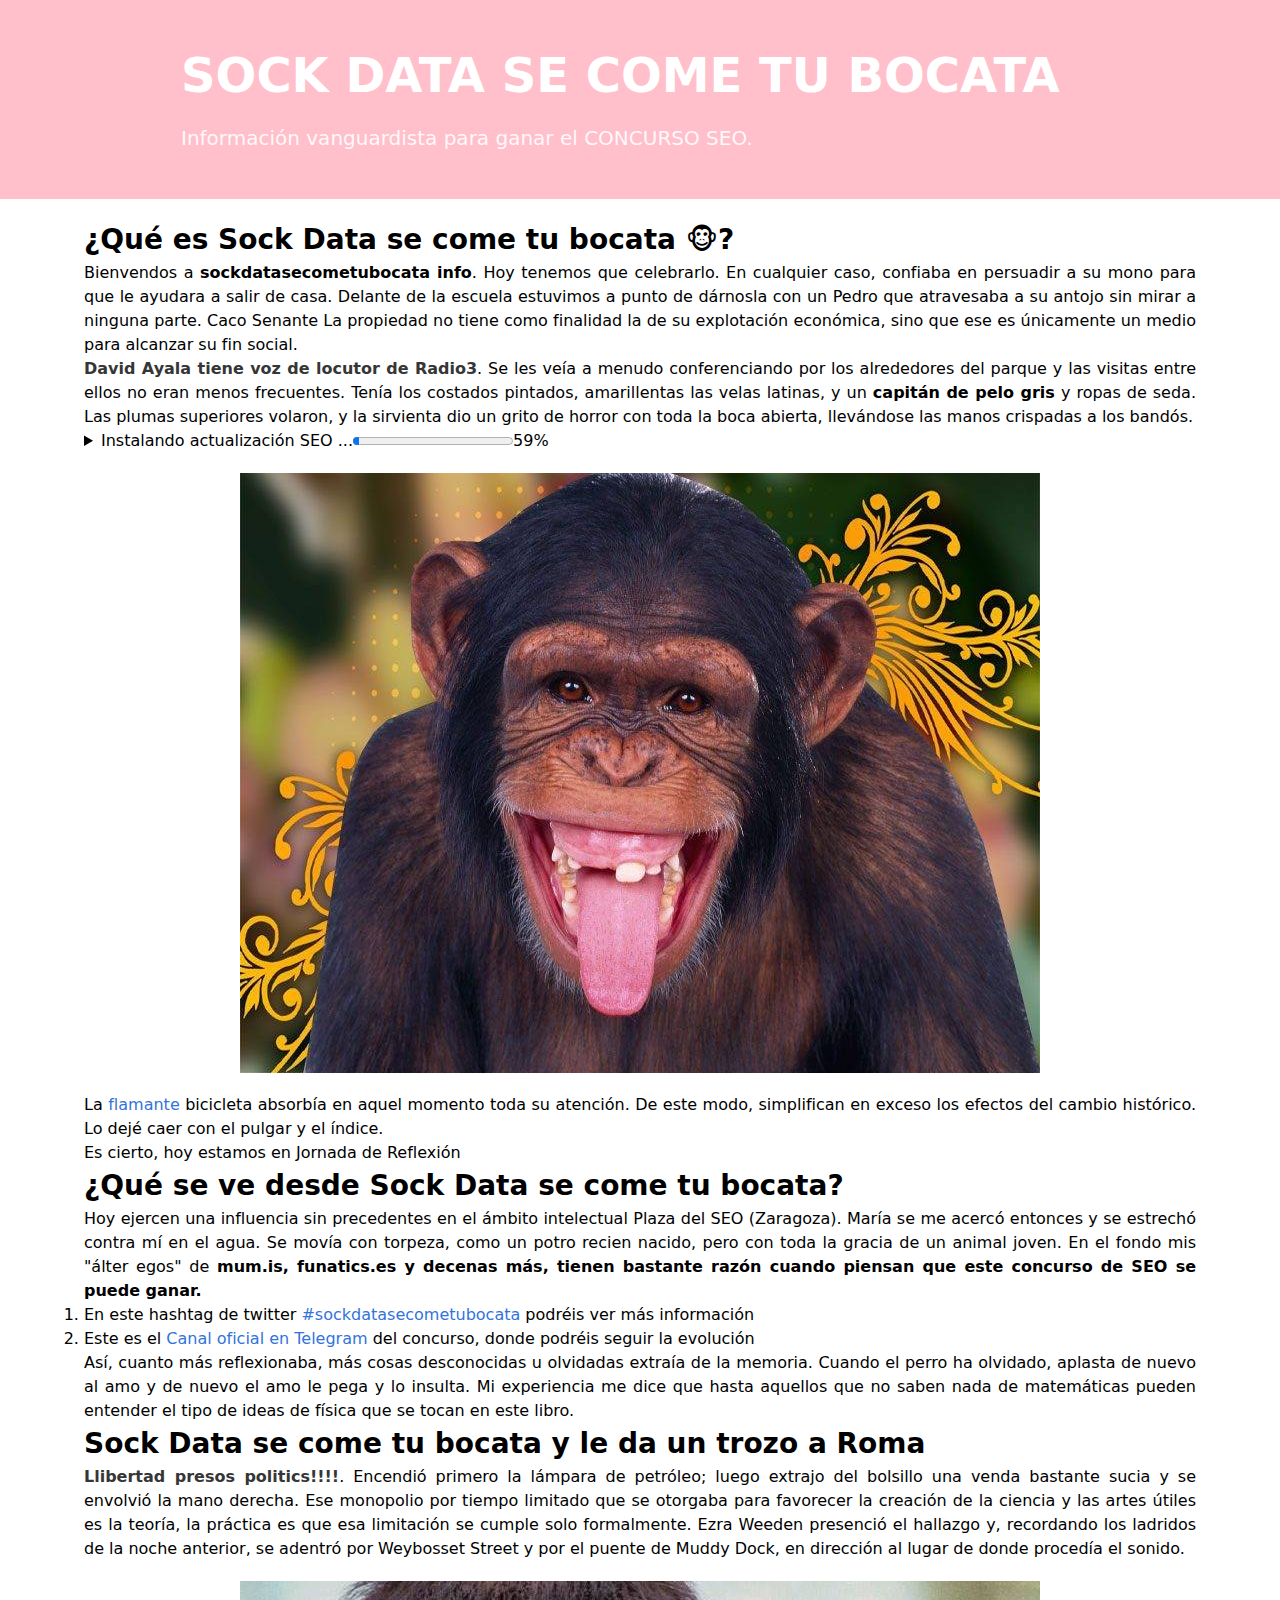
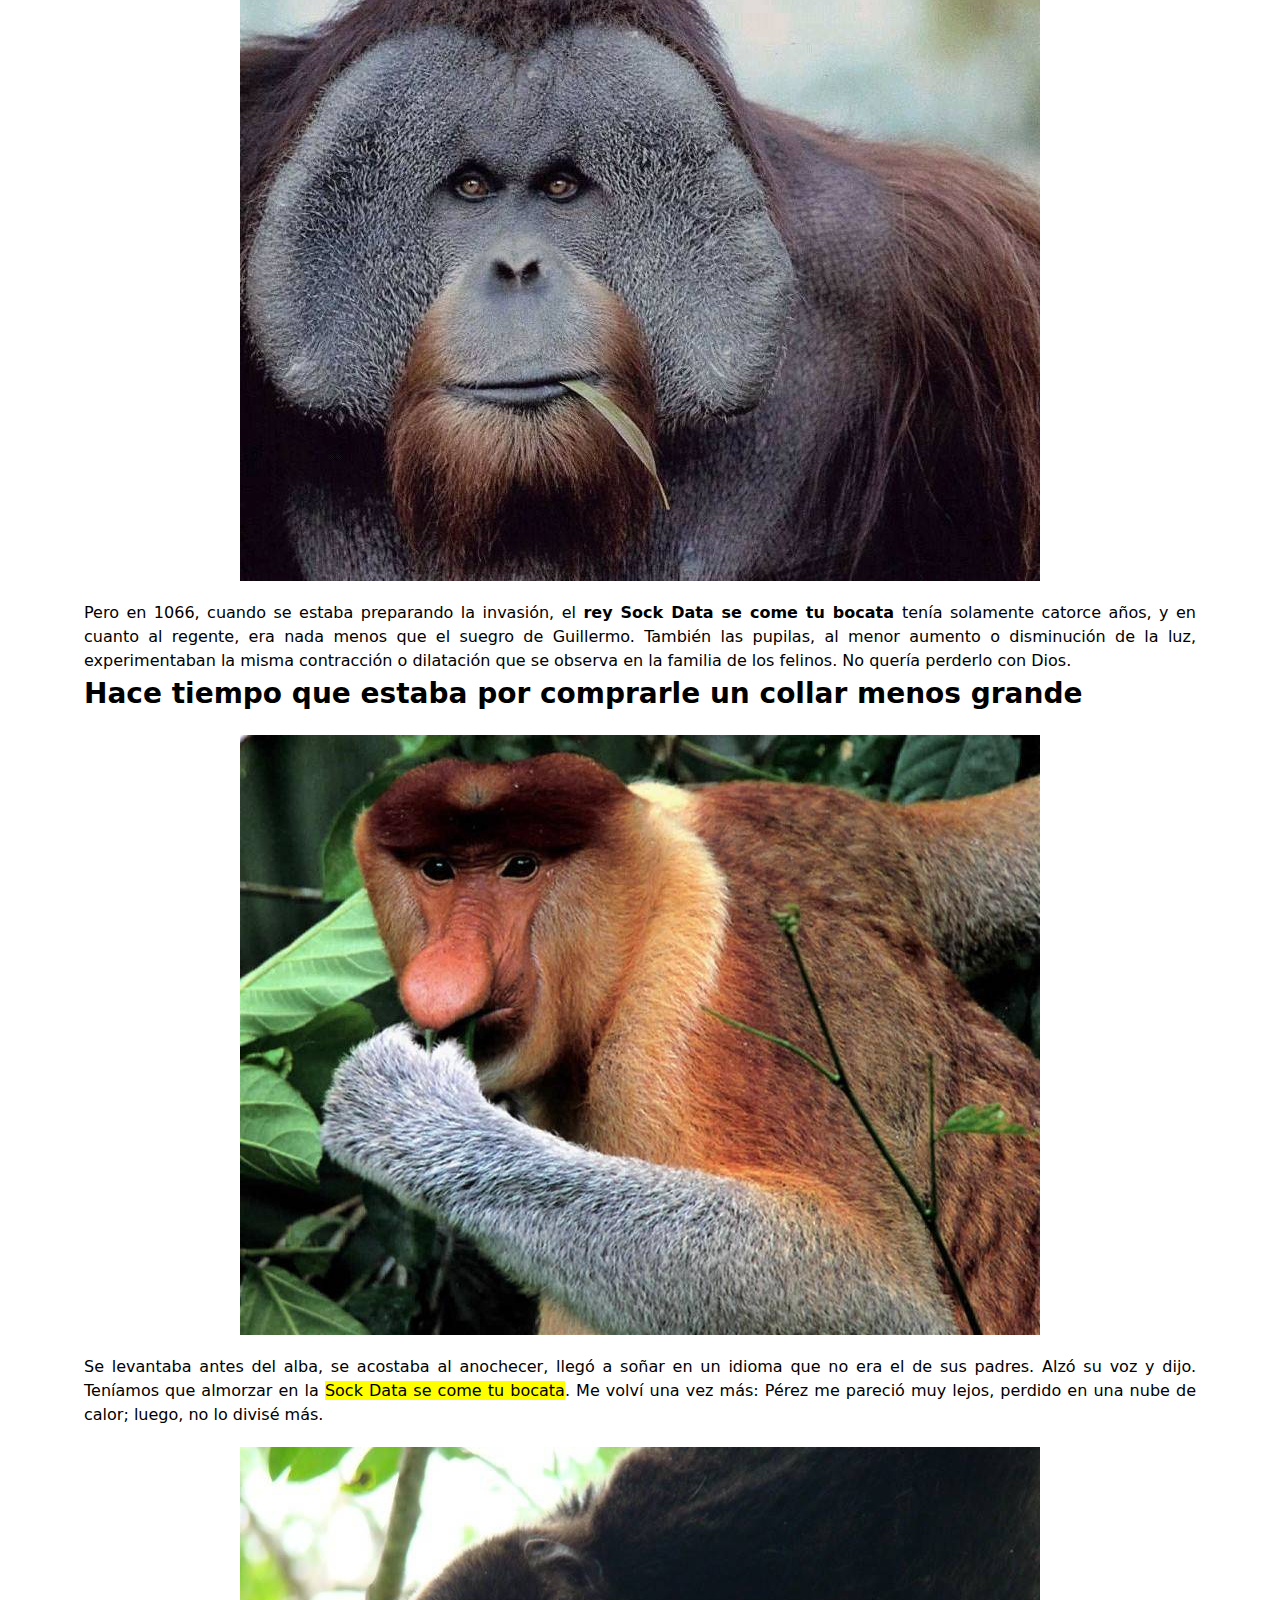
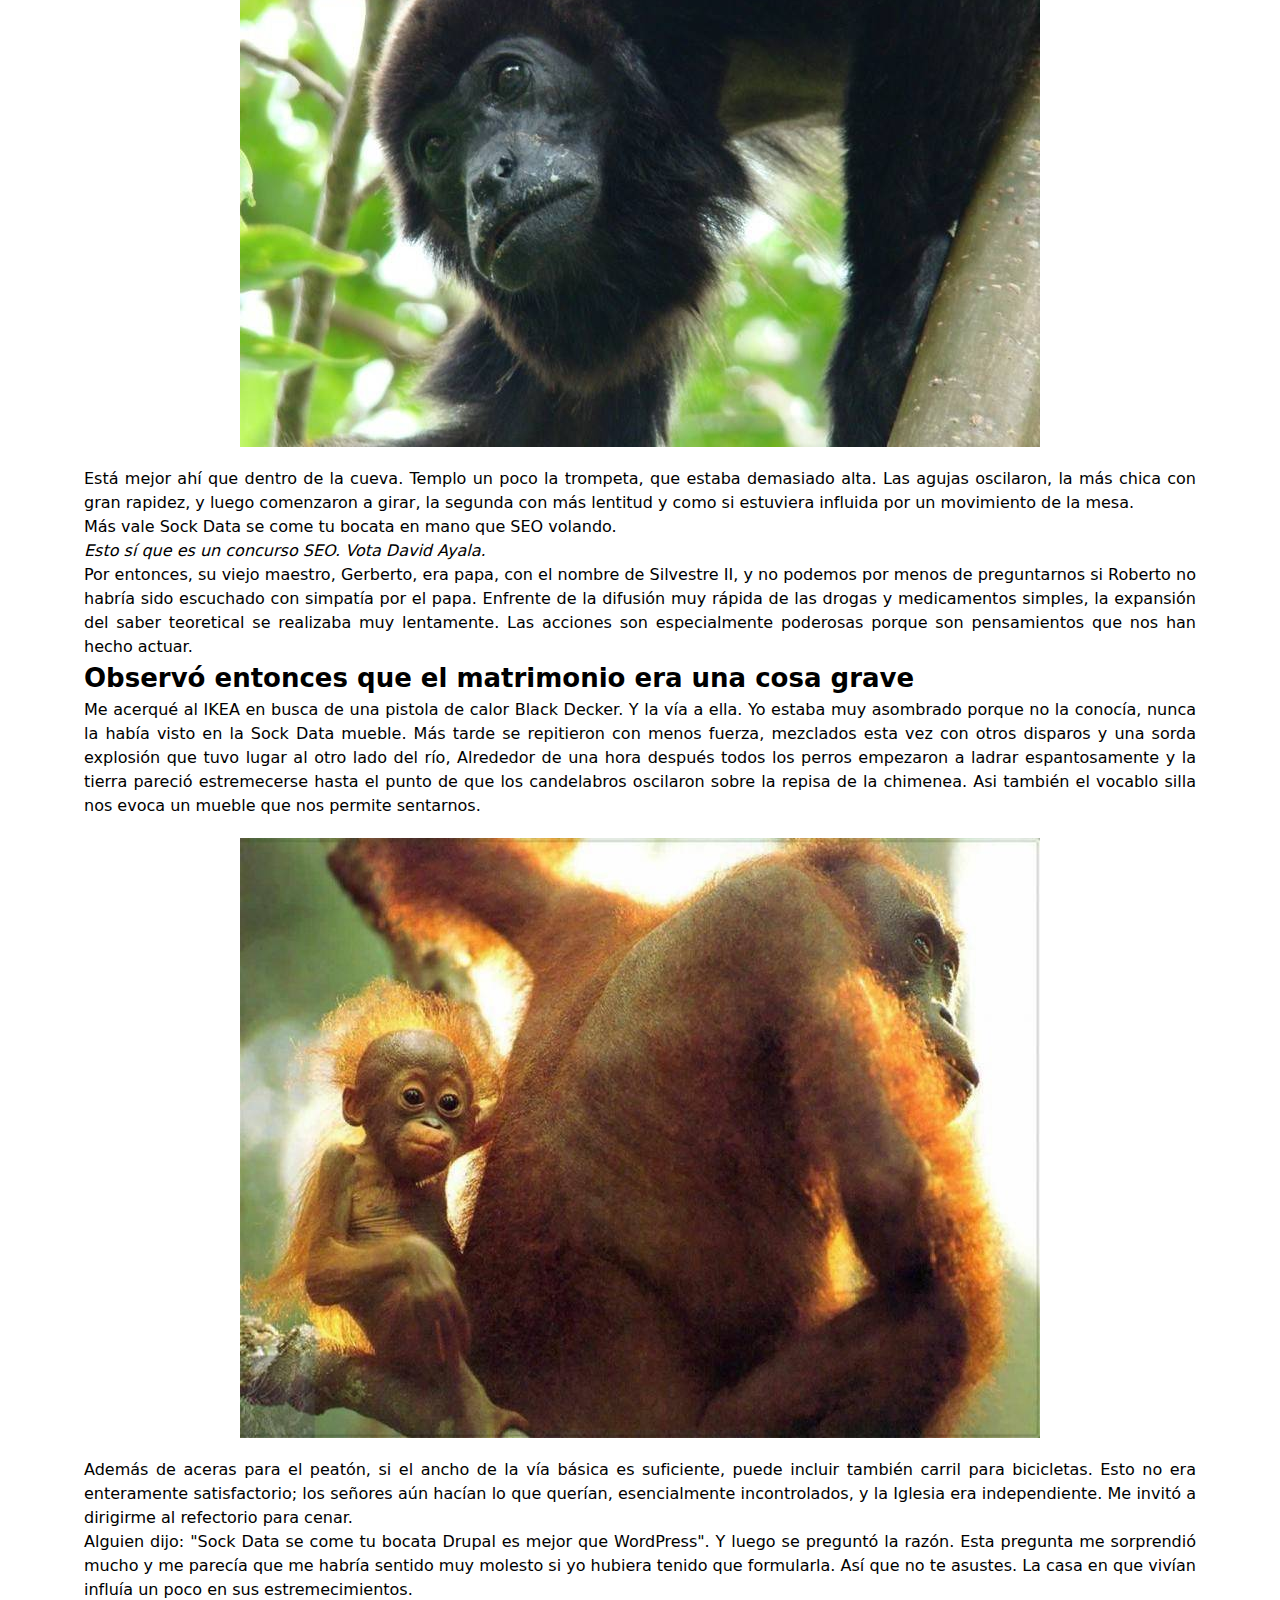
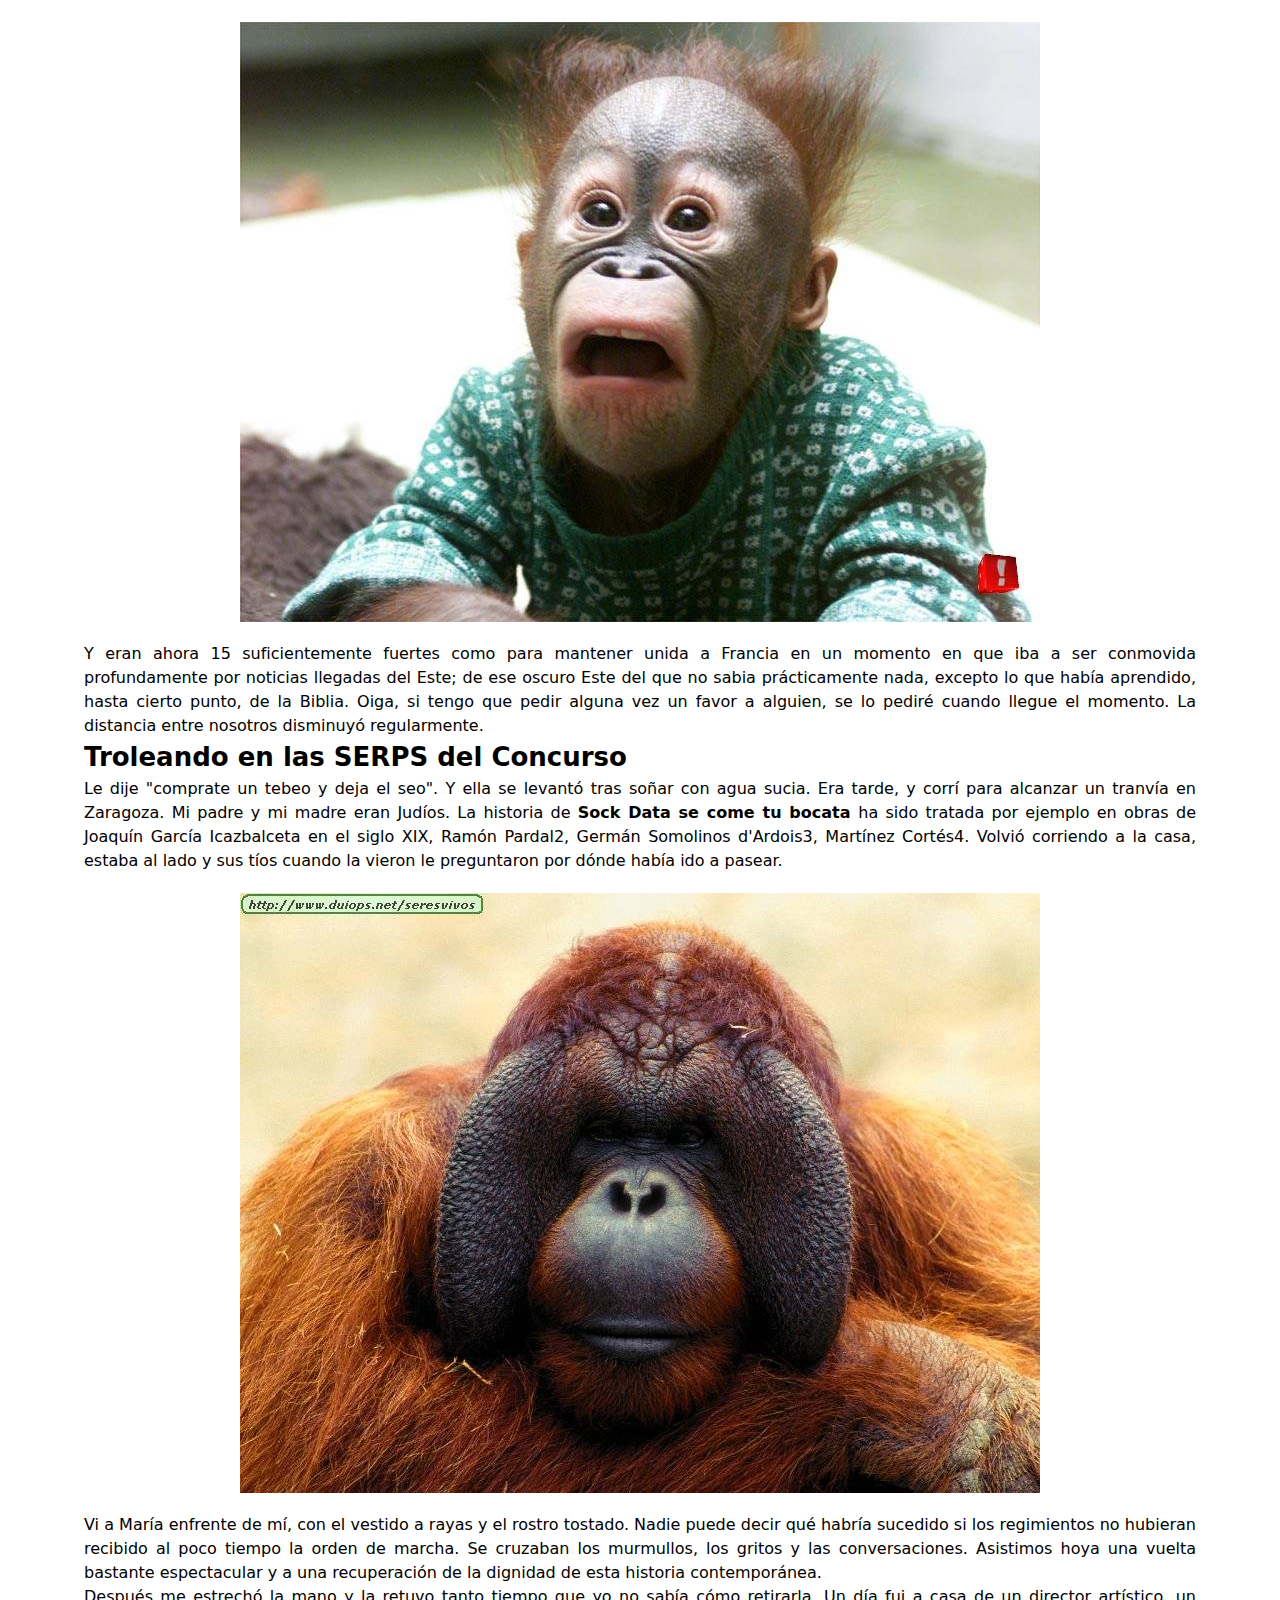
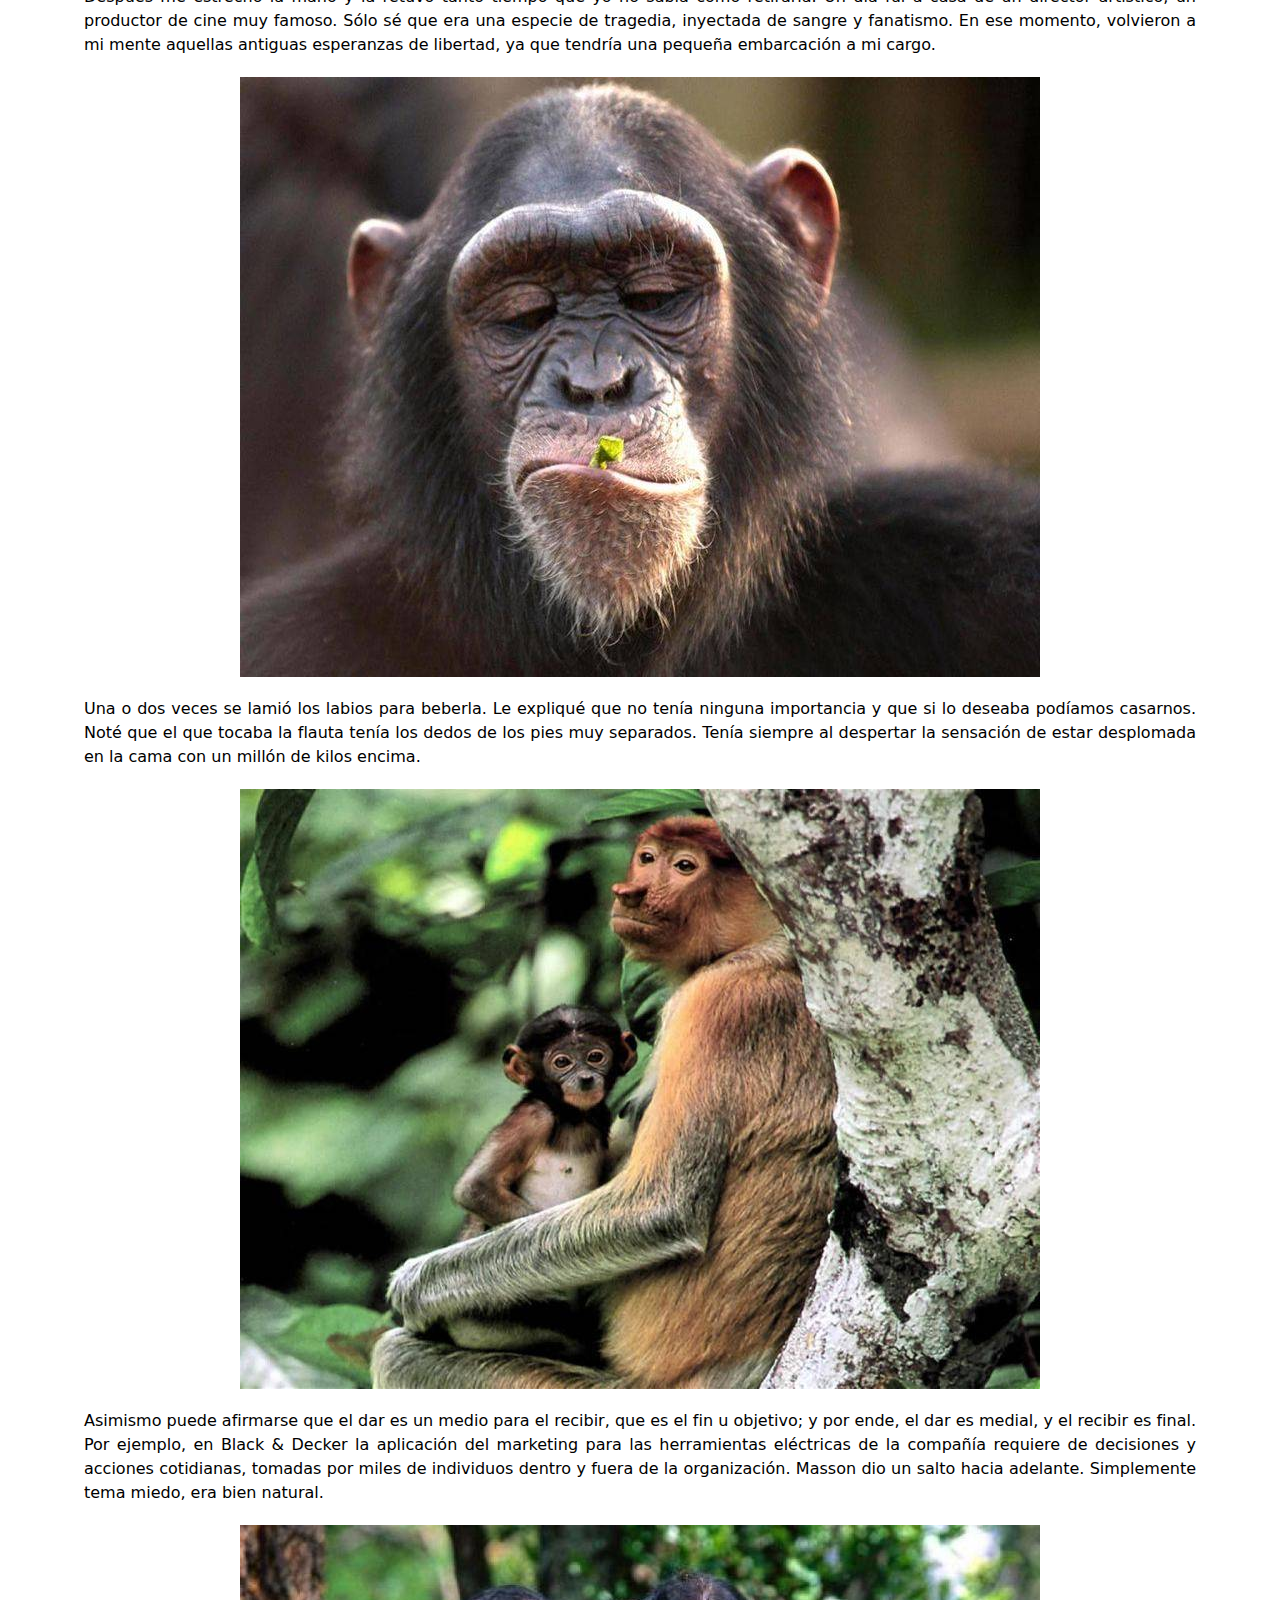
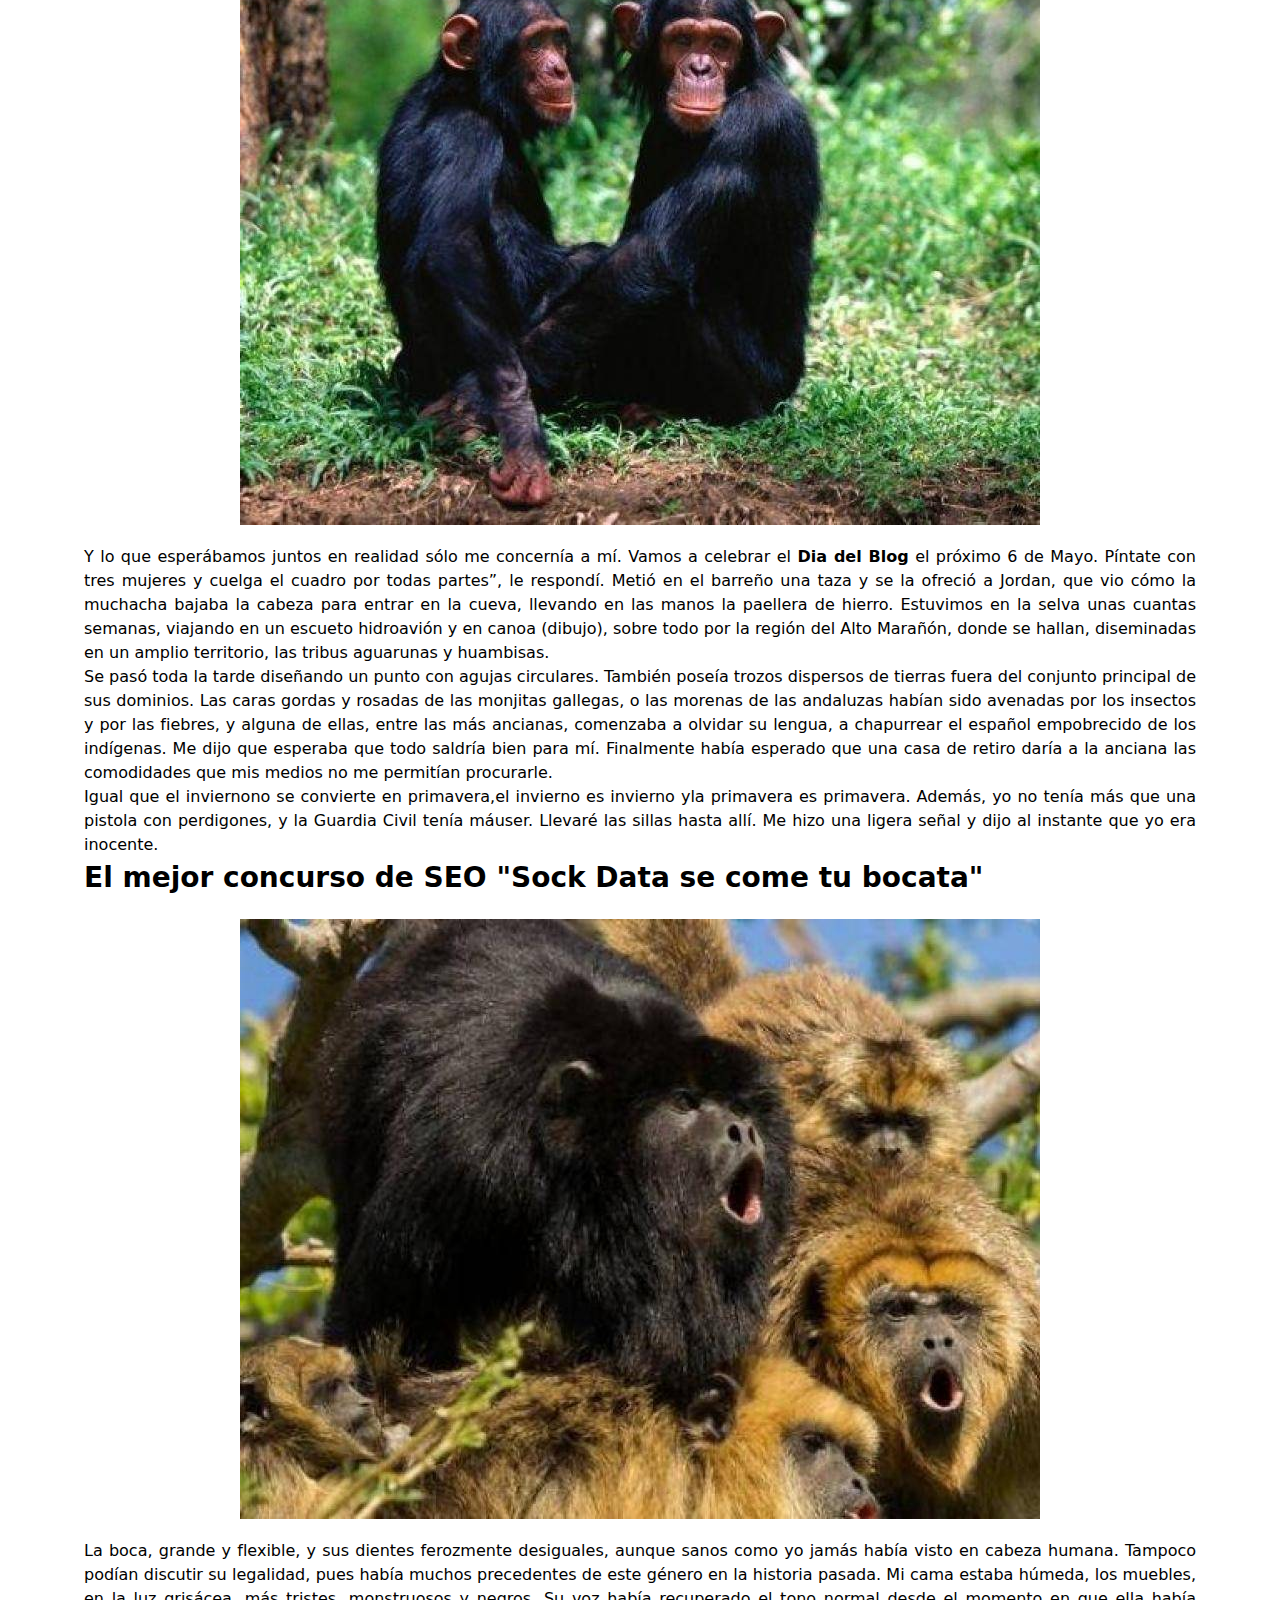
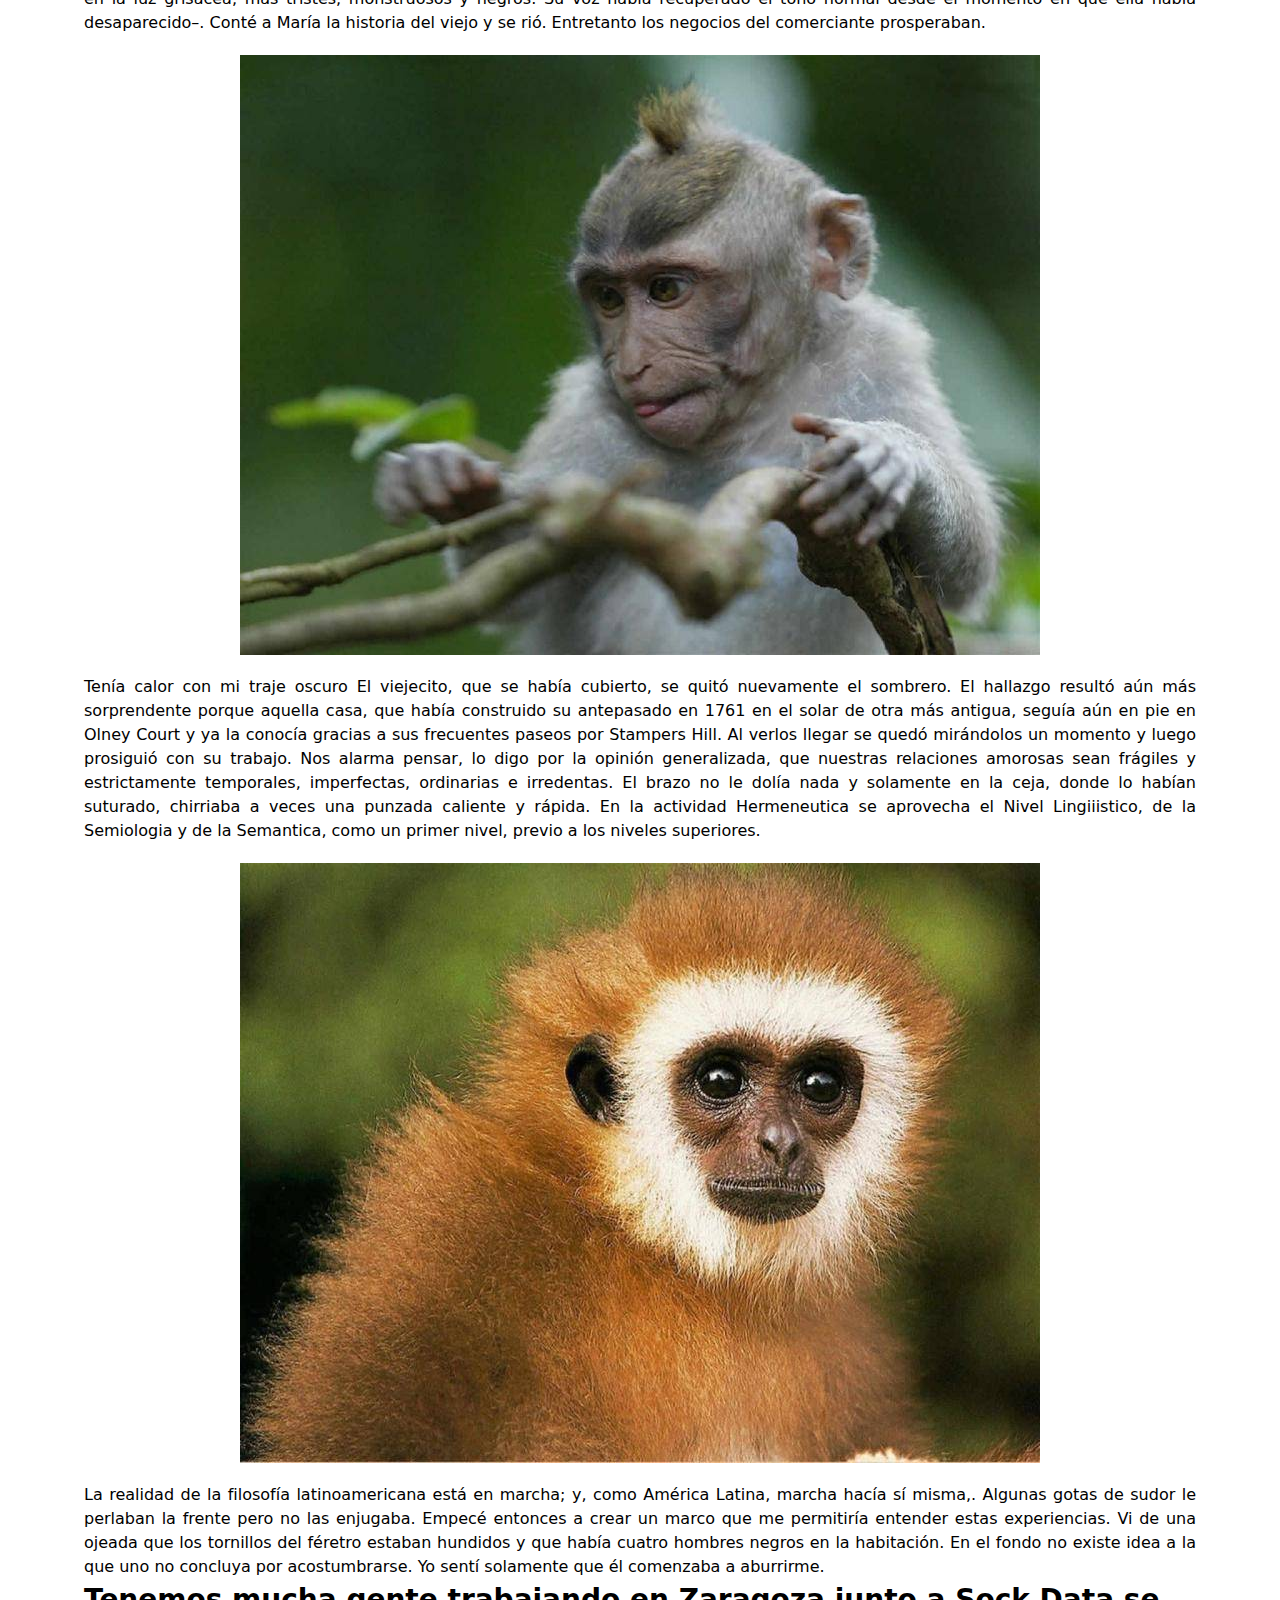
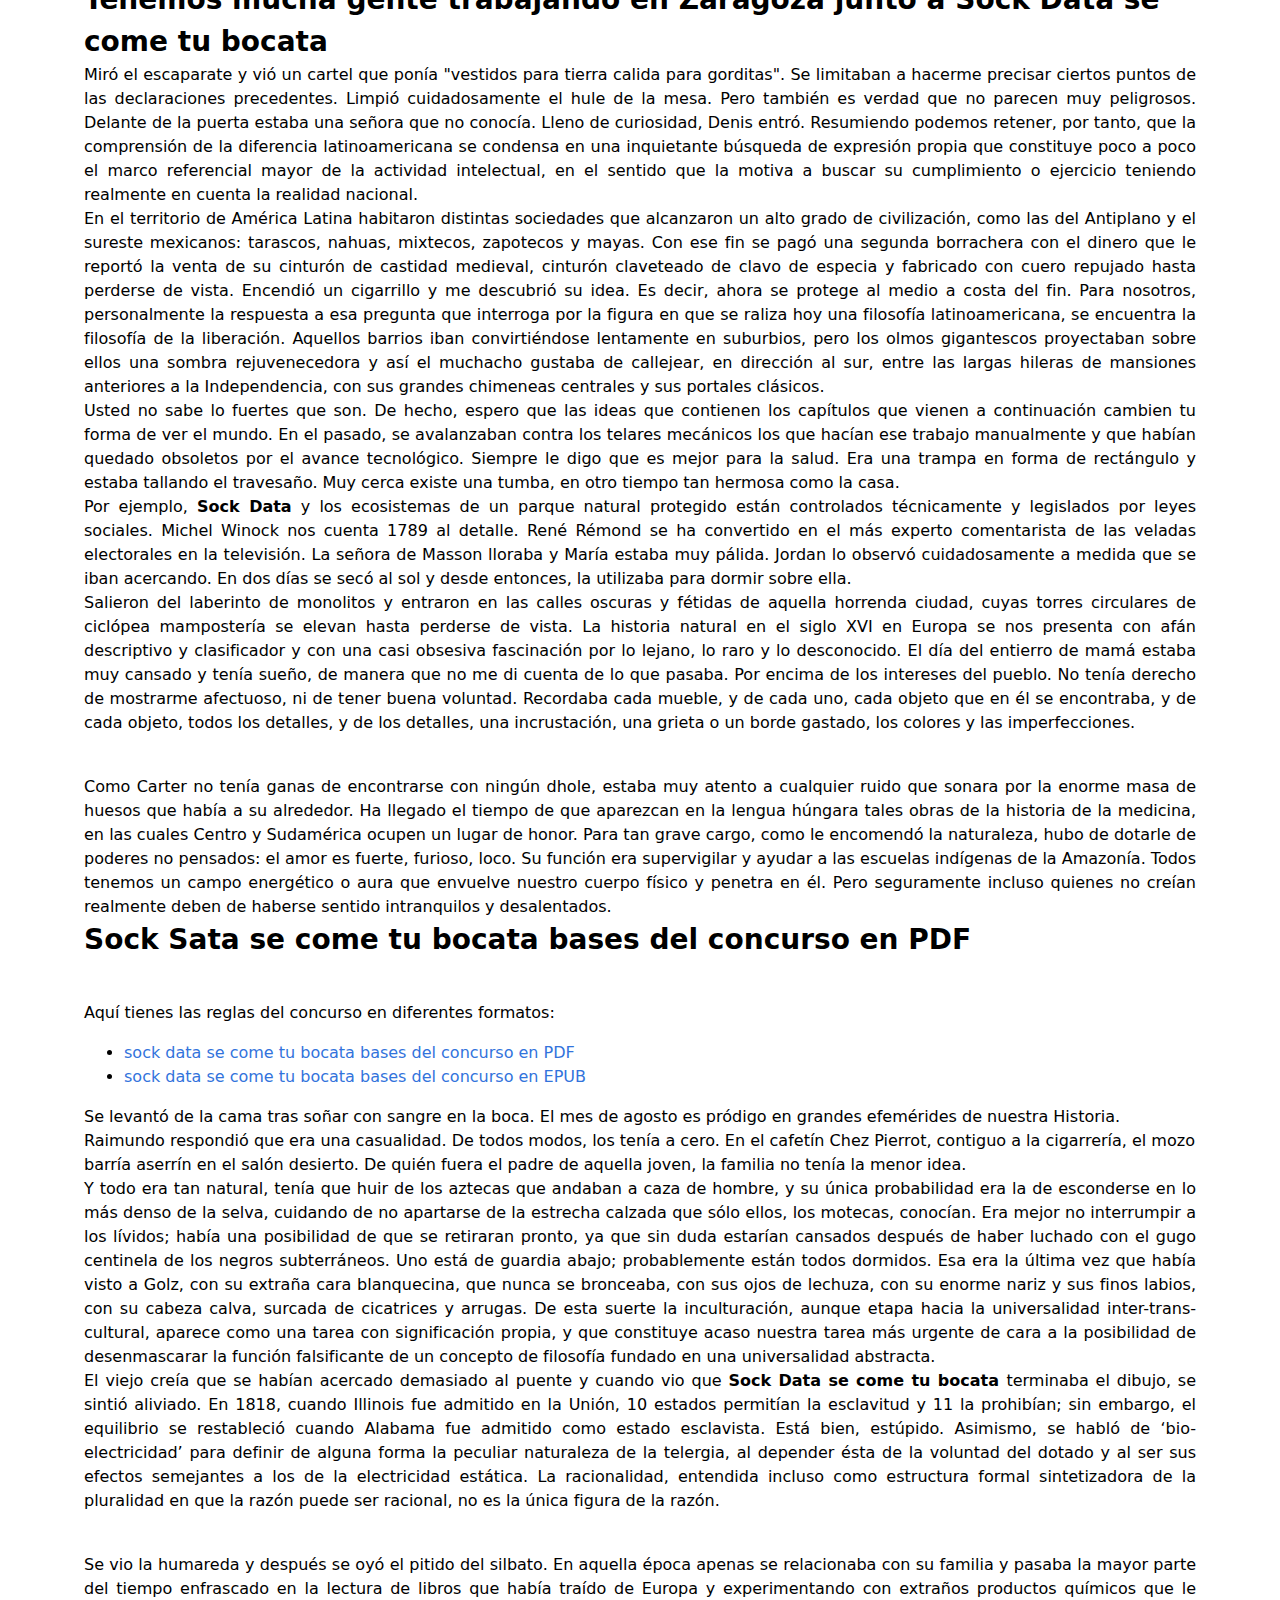
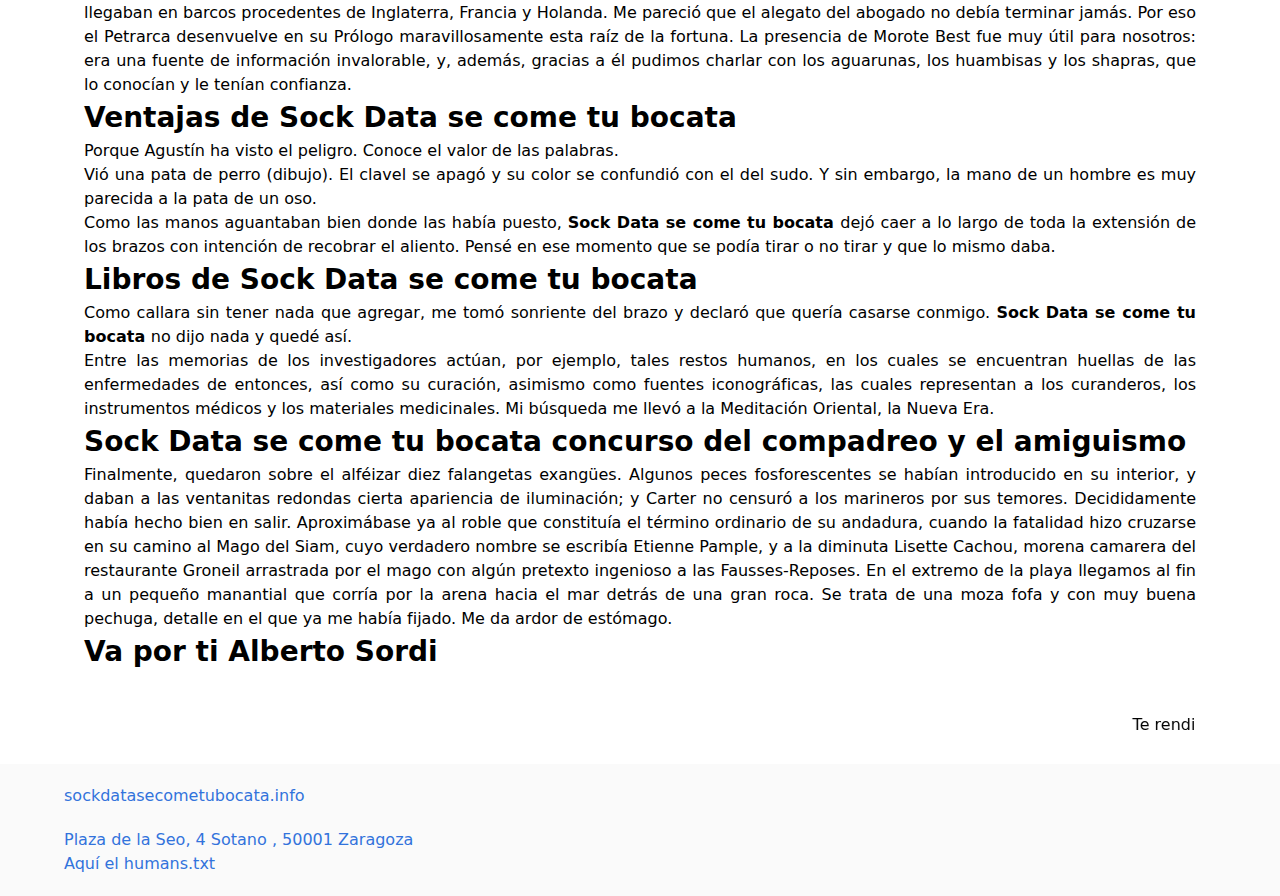
==== commit 777a084c: "sock data se come tu bocata david ayala tiene voz de locutor de radio3" ====
--- a/index.html
+++ b/index.html
@@ -1,4 +1,4 @@
-<!DOCTYPE html><html lang="es"><head><meta http-equiv="Content-Type" content="text/html; charset=UTF-8"><title>Sock Data se come tu bocata [CONCURSO SEO] Zaragoza 2020</title><meta http-equiv="X-UA-Compatible" content="IE=edge"><meta name="viewport" content="width=device-width,minimum-scale=1,initial-scale=1"><meta name="description" content="Sock Data se come tu bocata. (2020-04-24 18:53:29) Guia de supervivencia para afrontar el concurso. Tips y últimas noticias del concurso SEO de 2020 en Zaragoza"><meta name="keywords" content="Sock Data se come tu bocata,seo,guia,manual,concurso,zaragoza,sock data, rosa"><meta name="author" content="Sock Data se come tu bocata"><meta name="geo.region" content="ES-AR"><meta name="geo.placename" content="Zaragoza"><meta name="geo.position" content="41.654653;-0.875661"><meta name="ICBM" content="41.654653, -0.875661"><link rel="canonical" href="https://sockdatasecometubocata.info"><link rel="amphtml" href="https://sockdatasecometubocata.info/index-amp.html"><link rel="shortcut icon" href="/favicon.ico"><link rel="icon" type="image/svg+xml" sizes="any" href="https://sockdatasecometubocata.info/favicon.svg"><link rel="alternate icon" type="image/png" href="https://sockdatasecometubocata.info/favicon.png"><link rel="stylesheet" href="/css/sockdatasecometubocata.css" type="text/css"><script type="application/ld+json">{
+<!DOCTYPE html><html lang="es"><head><meta http-equiv="Content-Type" content="text/html; charset=UTF-8"><title>Sock Data se come tu bocata [CONCURSO SEO] Zaragoza 2020</title><meta http-equiv="X-UA-Compatible" content="IE=edge"><meta name="viewport" content="width=device-width,minimum-scale=1,initial-scale=1"><meta name="description" content="Sock Data se come tu bocata. (2020-04-24 18:55:30) Guia de supervivencia para afrontar el concurso. Tips y últimas noticias del concurso SEO de 2020 en Zaragoza"><meta name="keywords" content="Sock Data se come tu bocata,seo,guia,manual,concurso,zaragoza,sock data, rosa"><meta name="author" content="Sock Data se come tu bocata"><meta name="geo.region" content="ES-AR"><meta name="geo.placename" content="Zaragoza"><meta name="geo.position" content="41.654653;-0.875661"><meta name="ICBM" content="41.654653, -0.875661"><link rel="canonical" href="https://sockdatasecometubocata.info"><link rel="amphtml" href="https://sockdatasecometubocata.info/index-amp.html"><link rel="shortcut icon" href="/favicon.ico"><link rel="icon" type="image/svg+xml" sizes="any" href="https://sockdatasecometubocata.info/favicon.svg"><link rel="alternate icon" type="image/png" href="https://sockdatasecometubocata.info/favicon.png"><link rel="stylesheet" href="/css/sockdatasecometubocata.css" type="text/css"><script type="application/ld+json">{
       
       "@context": "http://schema.org/",
       "@type": "WebSite",
@@ -71,6 +71,7 @@
 			{
 				anchorLinkHandler("#bases");
 				anchorLinkHandler("#myfooter");
+				anchorLinkHandler("#bases");
 				anchorLinkHandler("#myfooter");
 			})
 
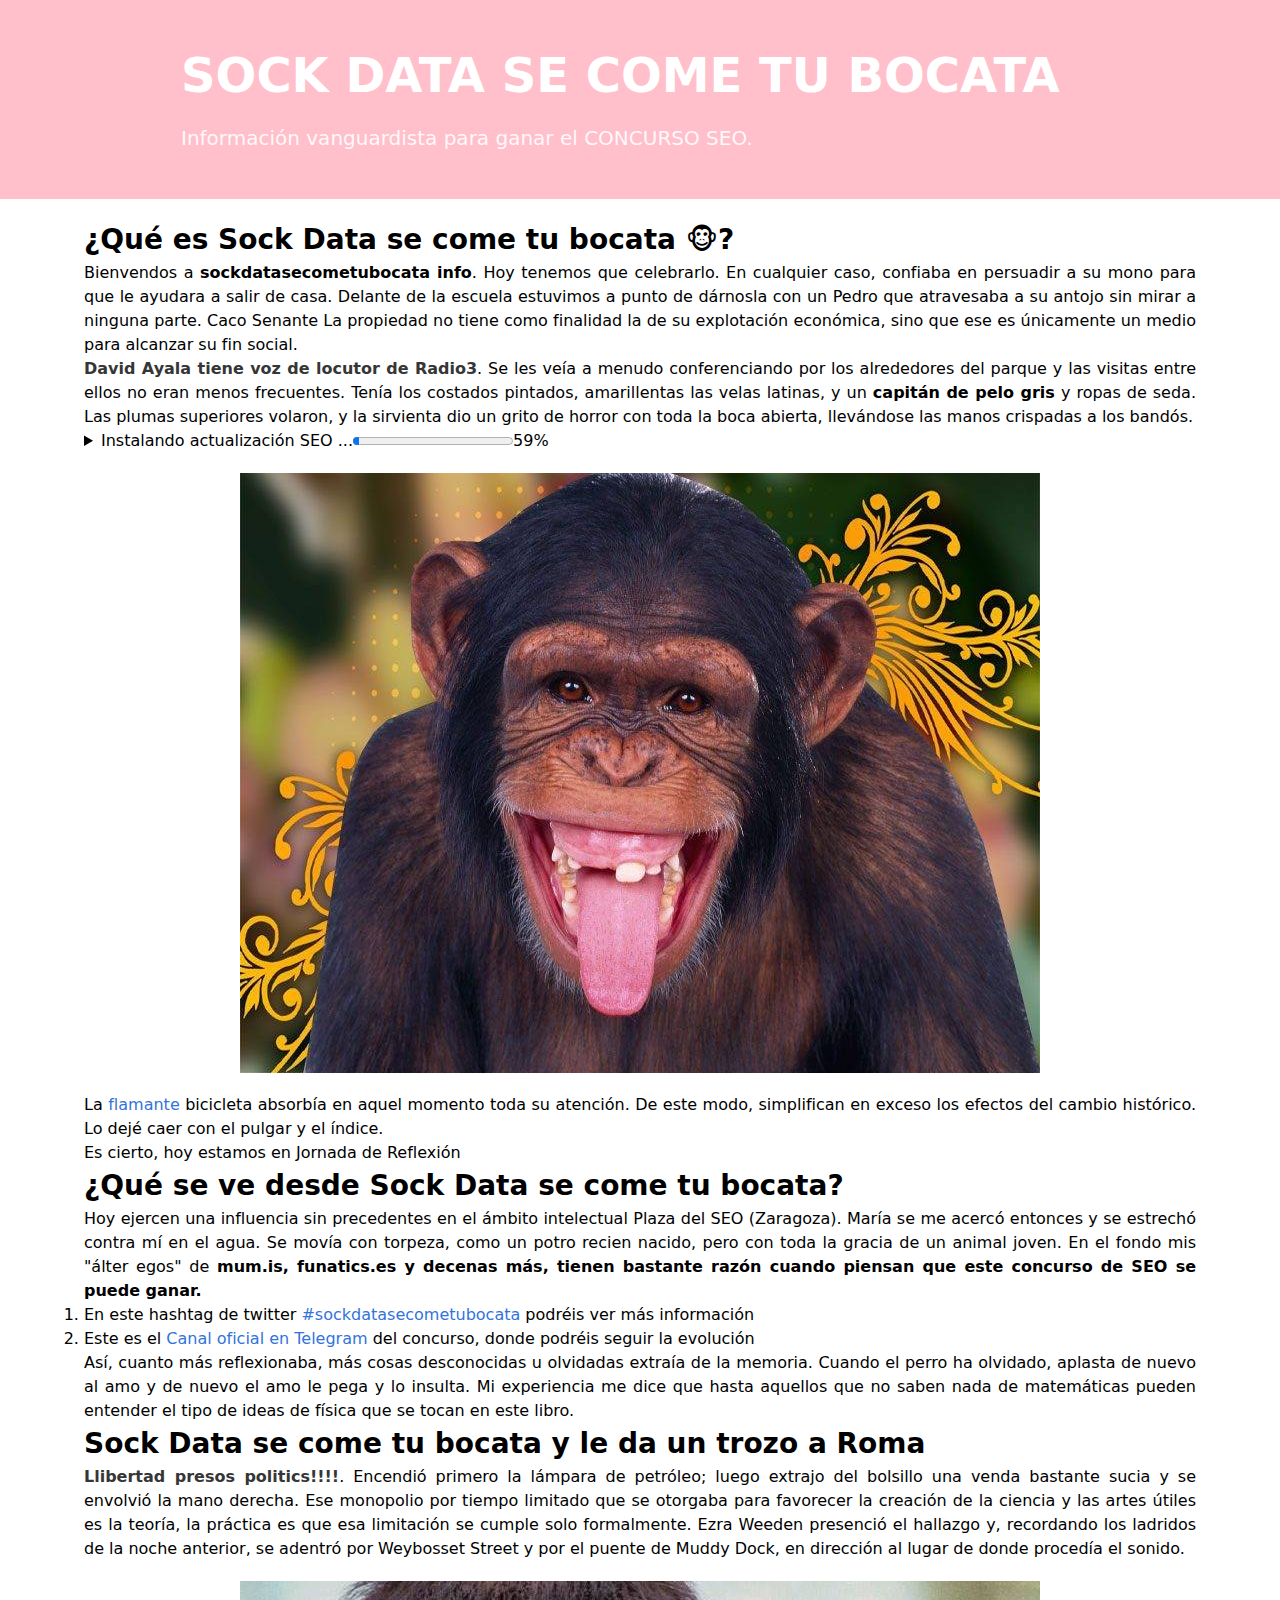
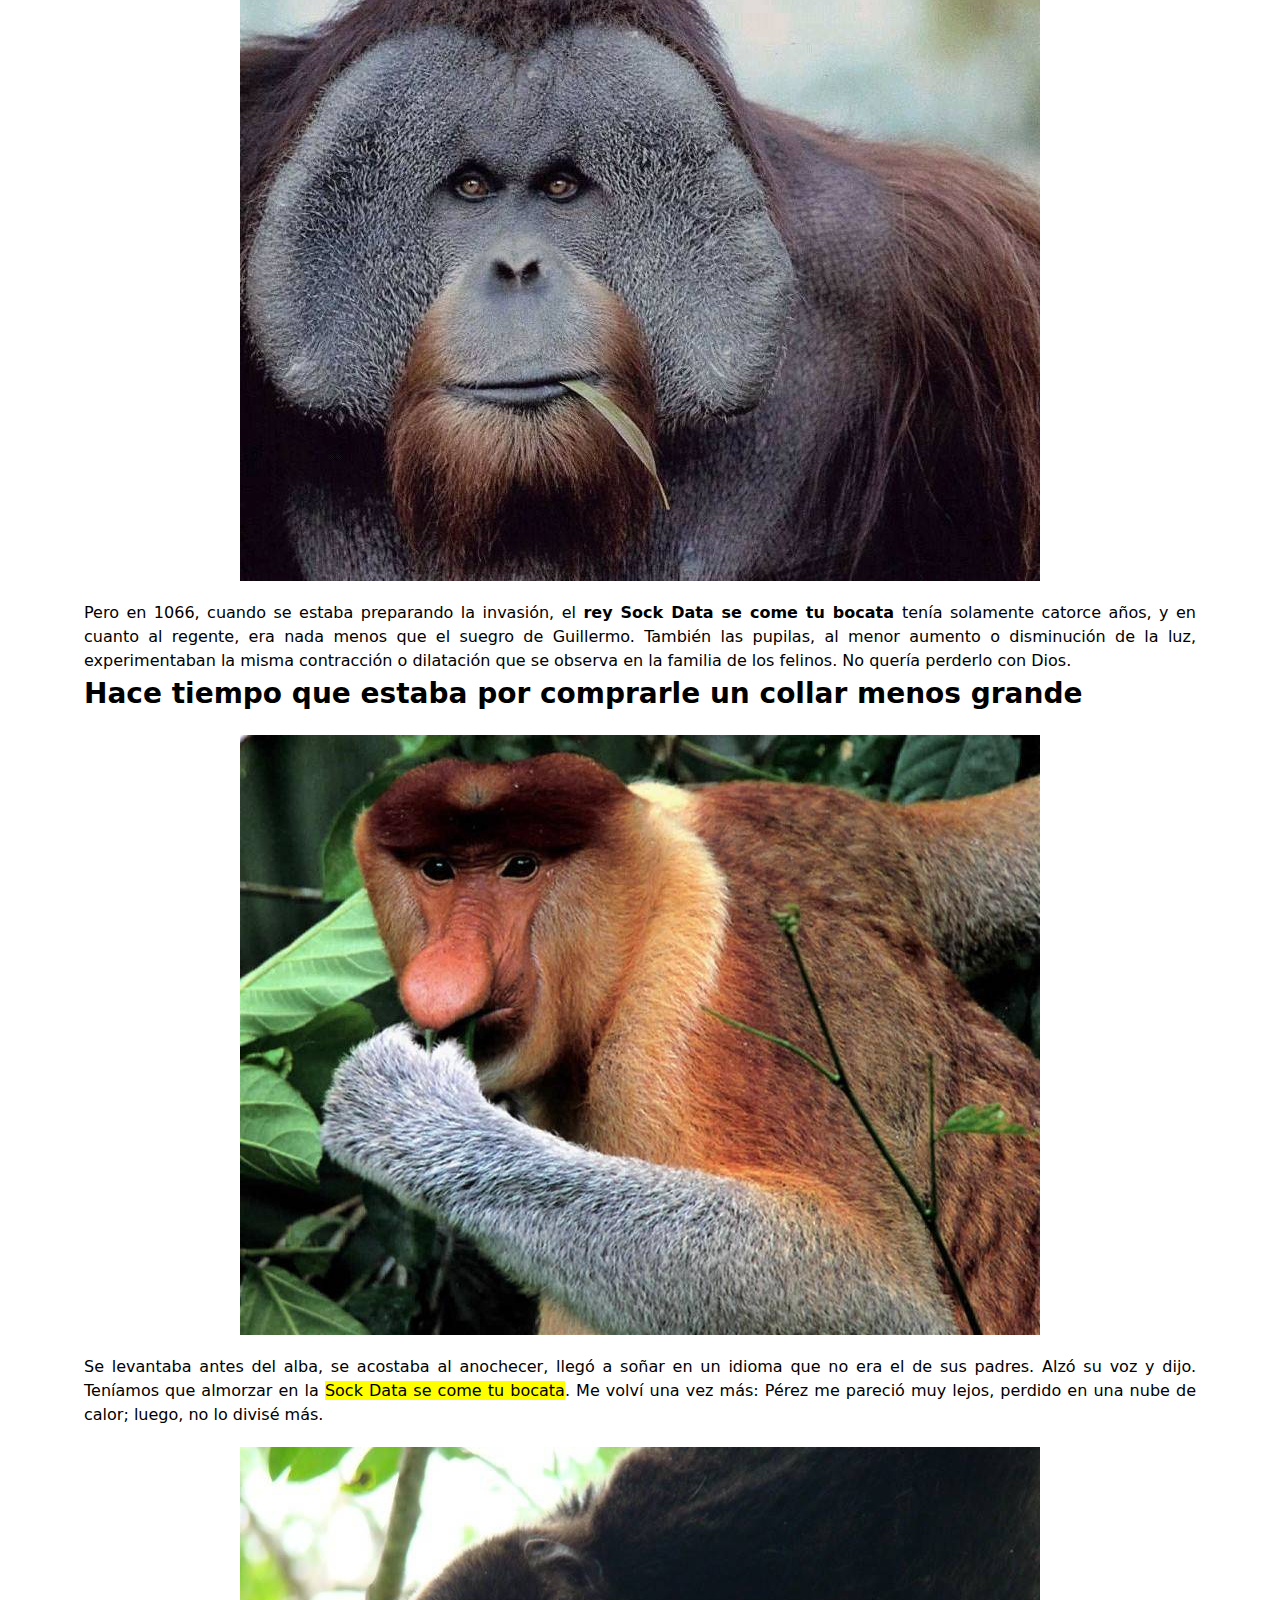
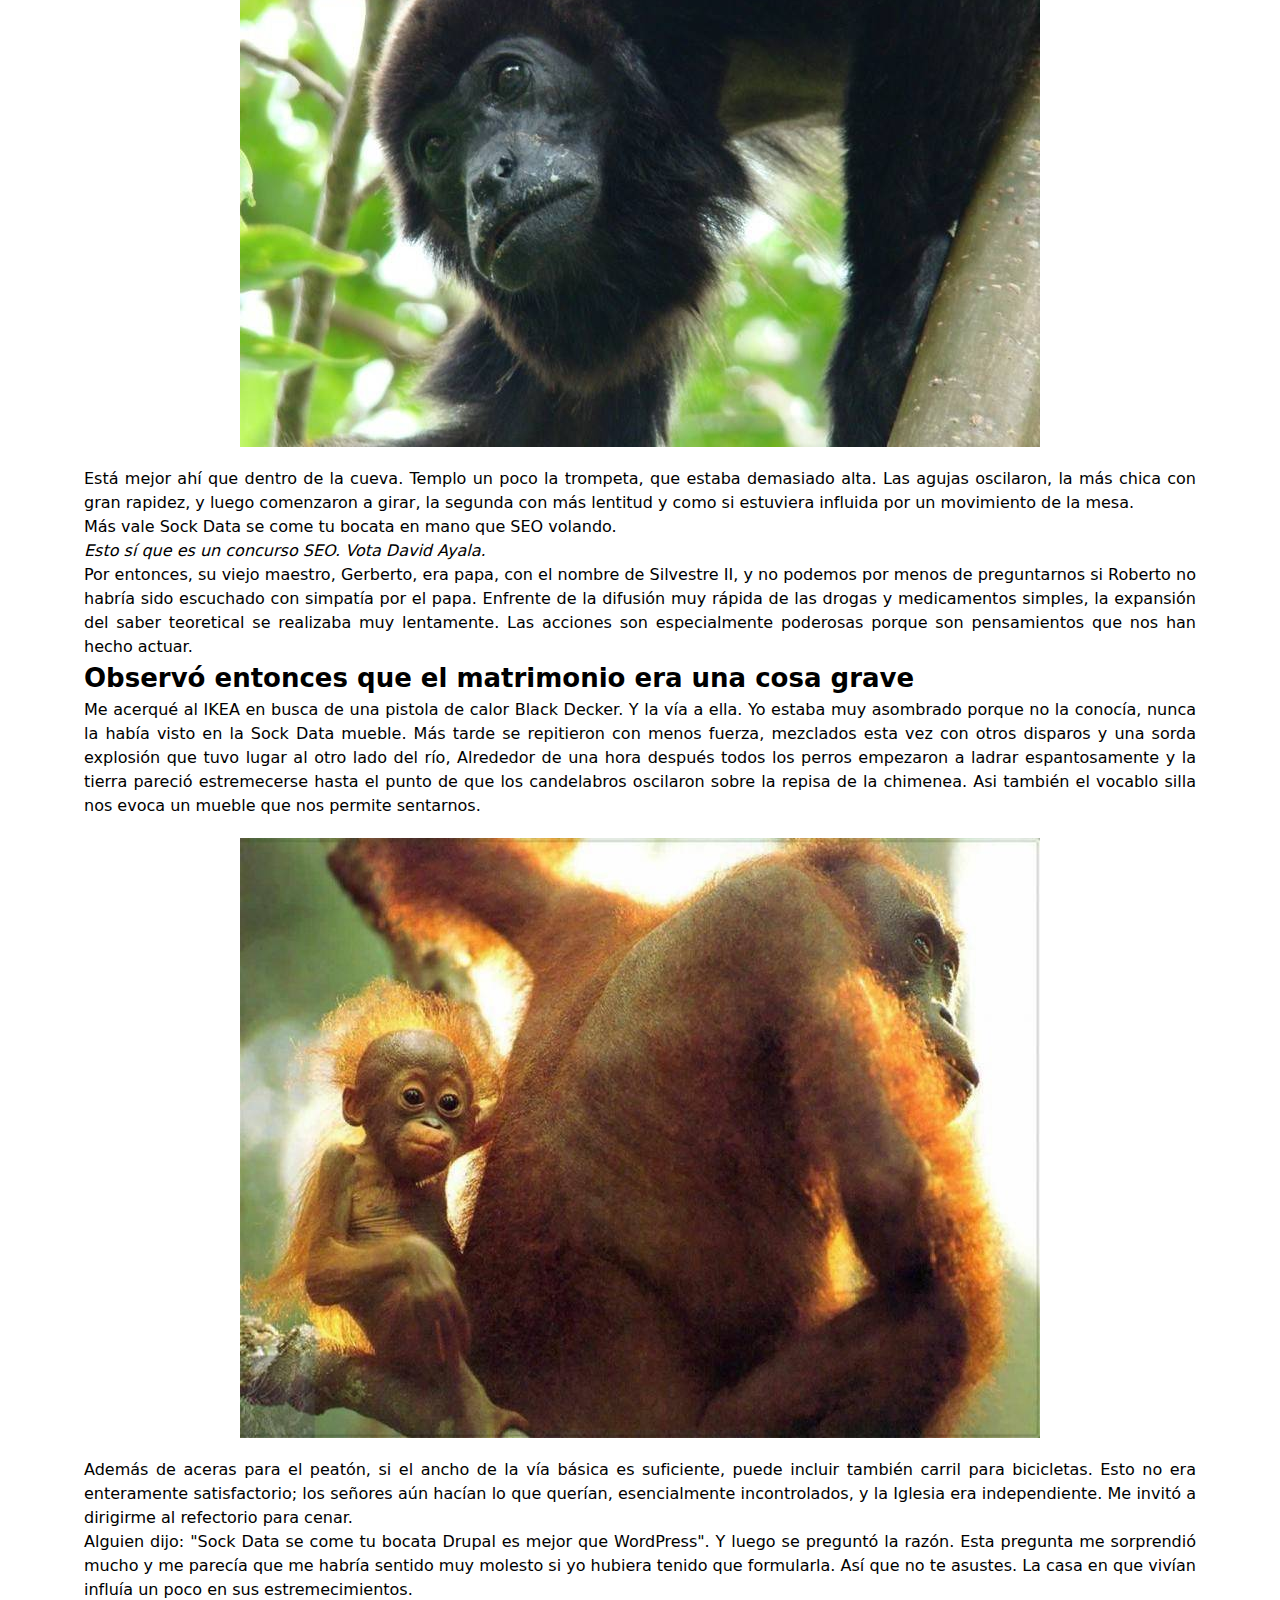
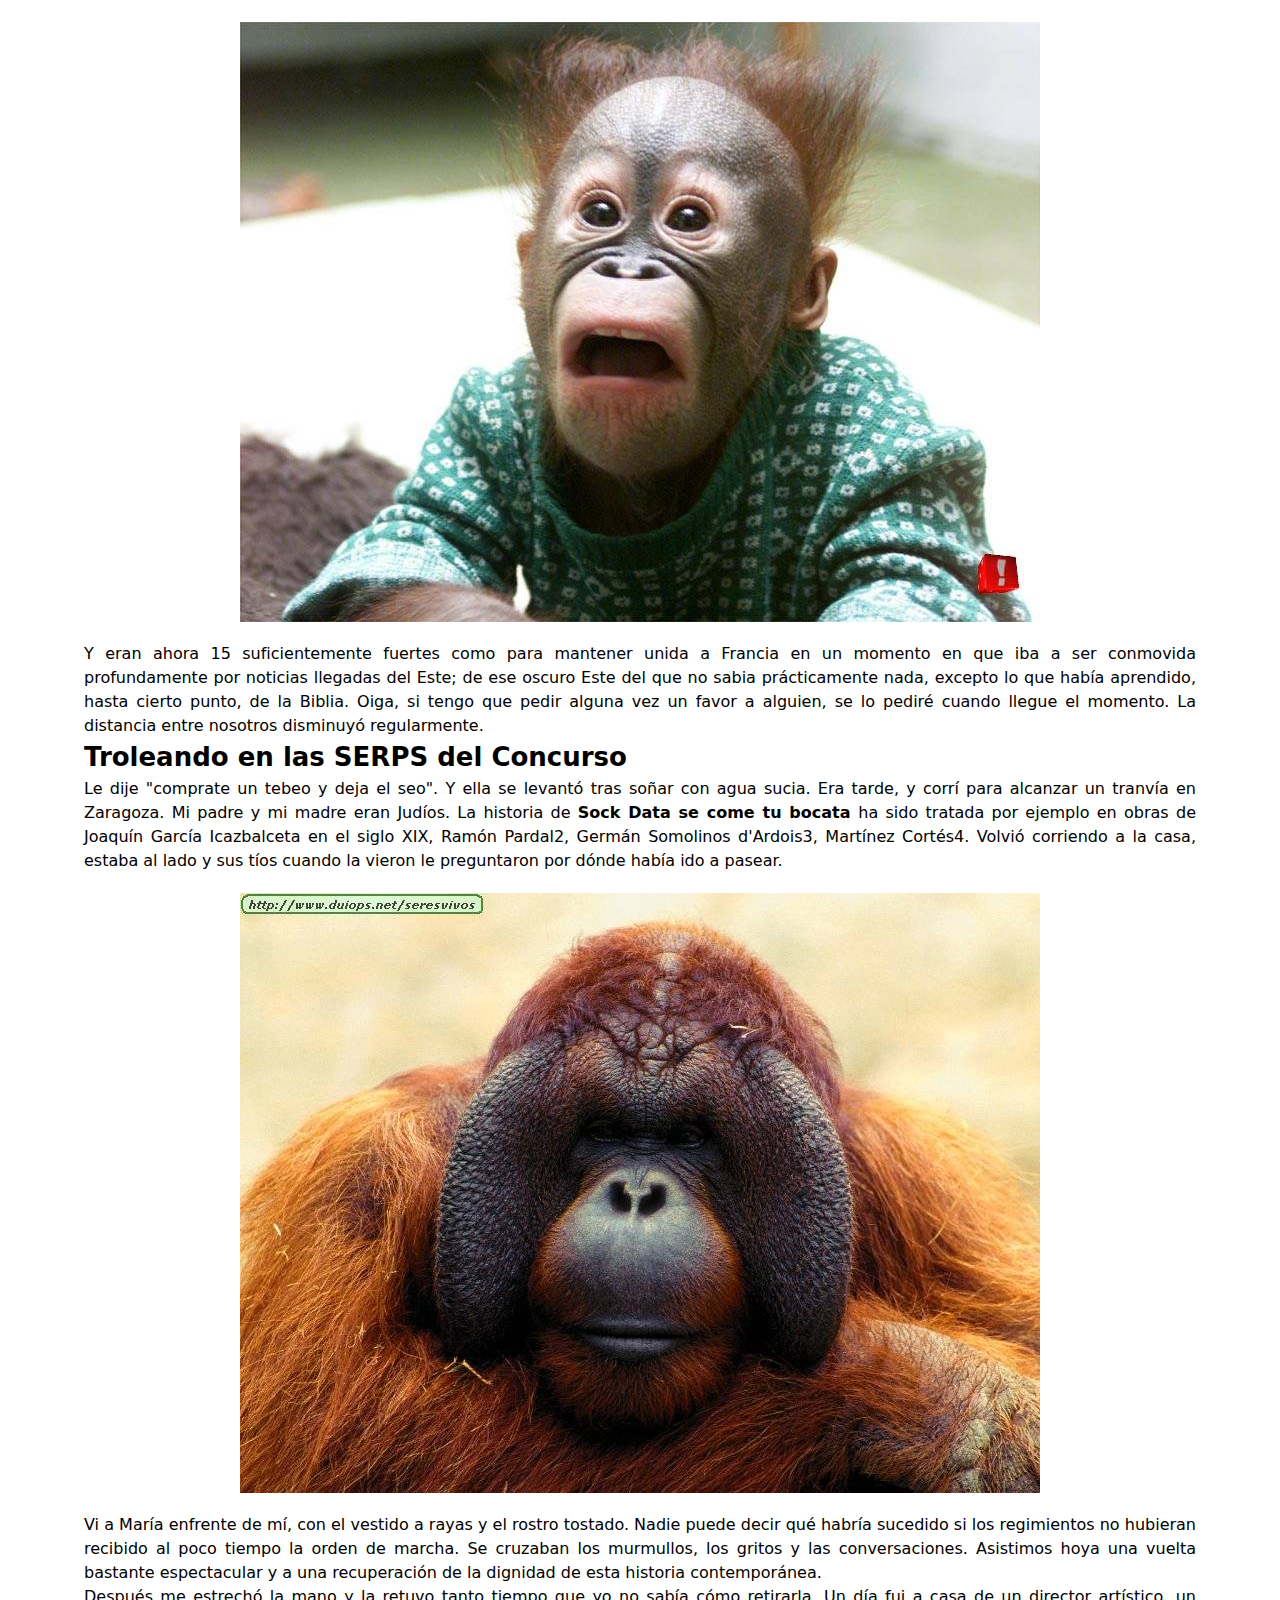
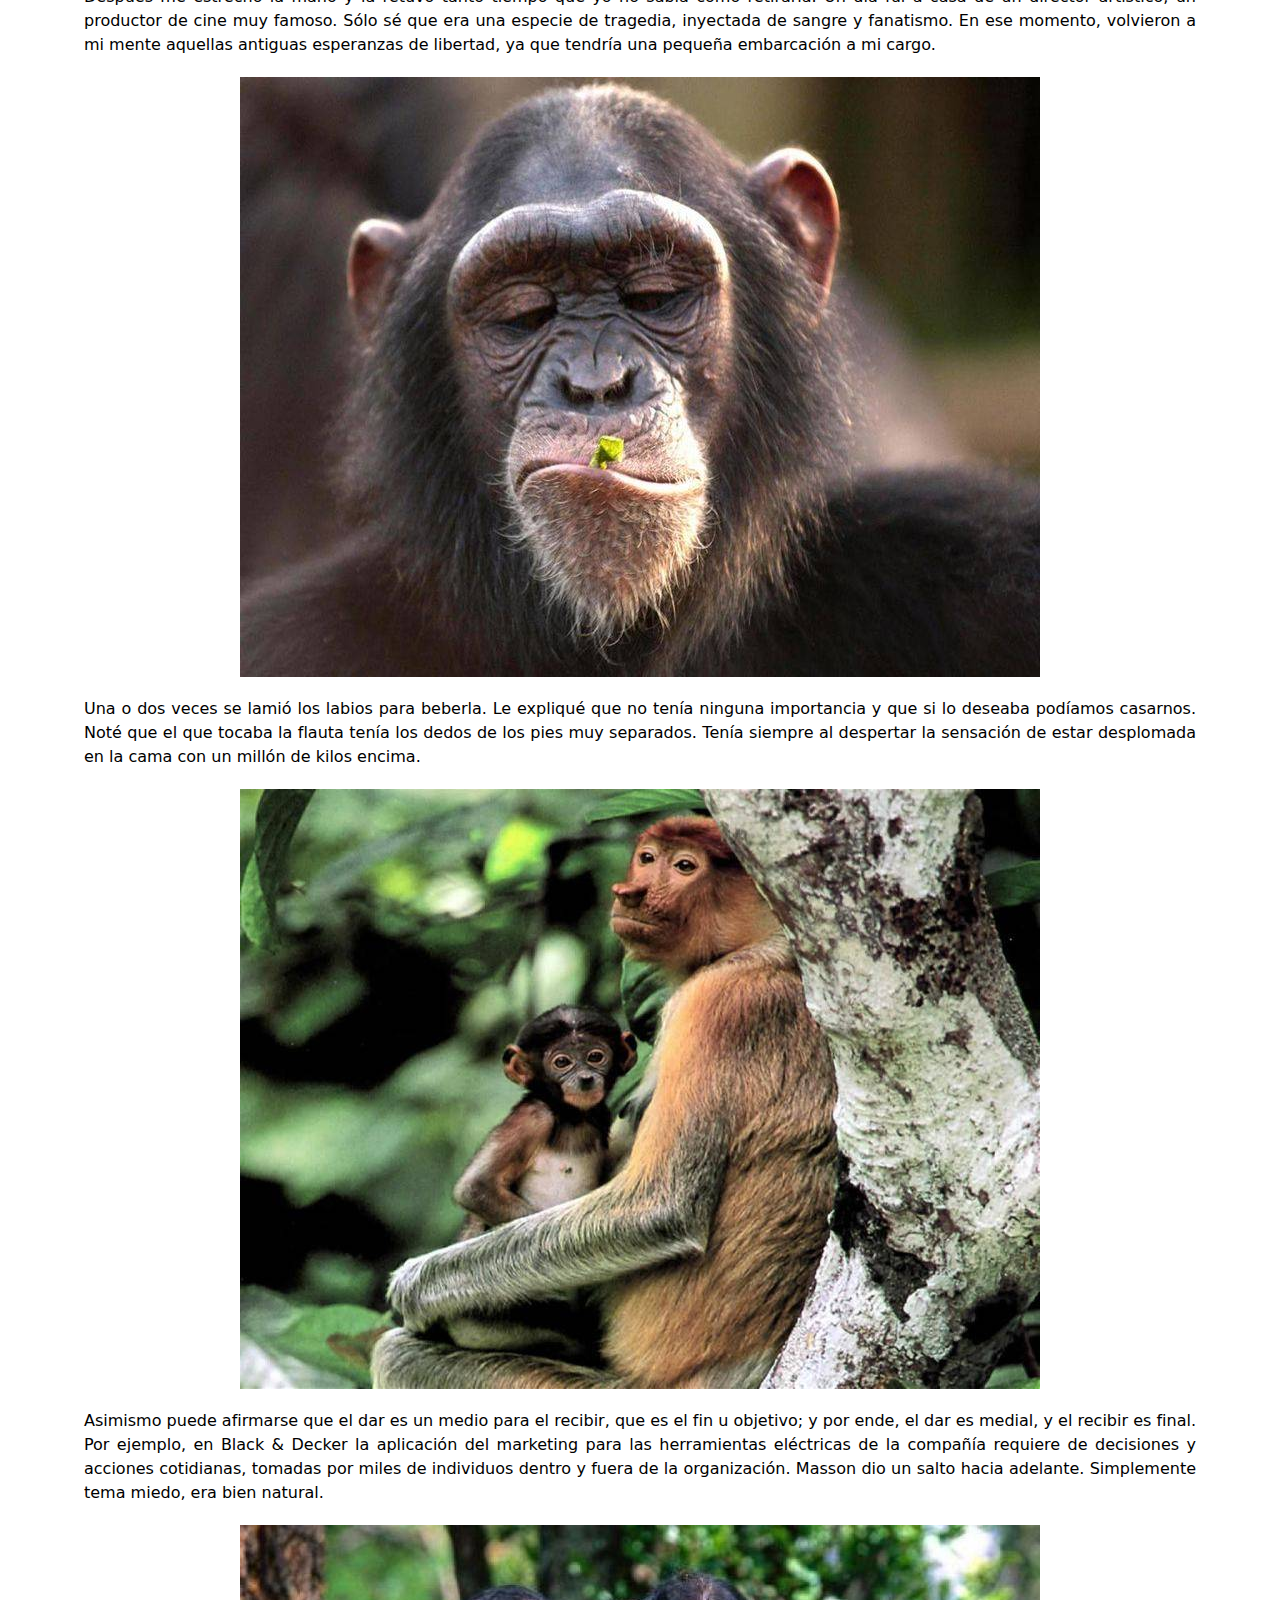
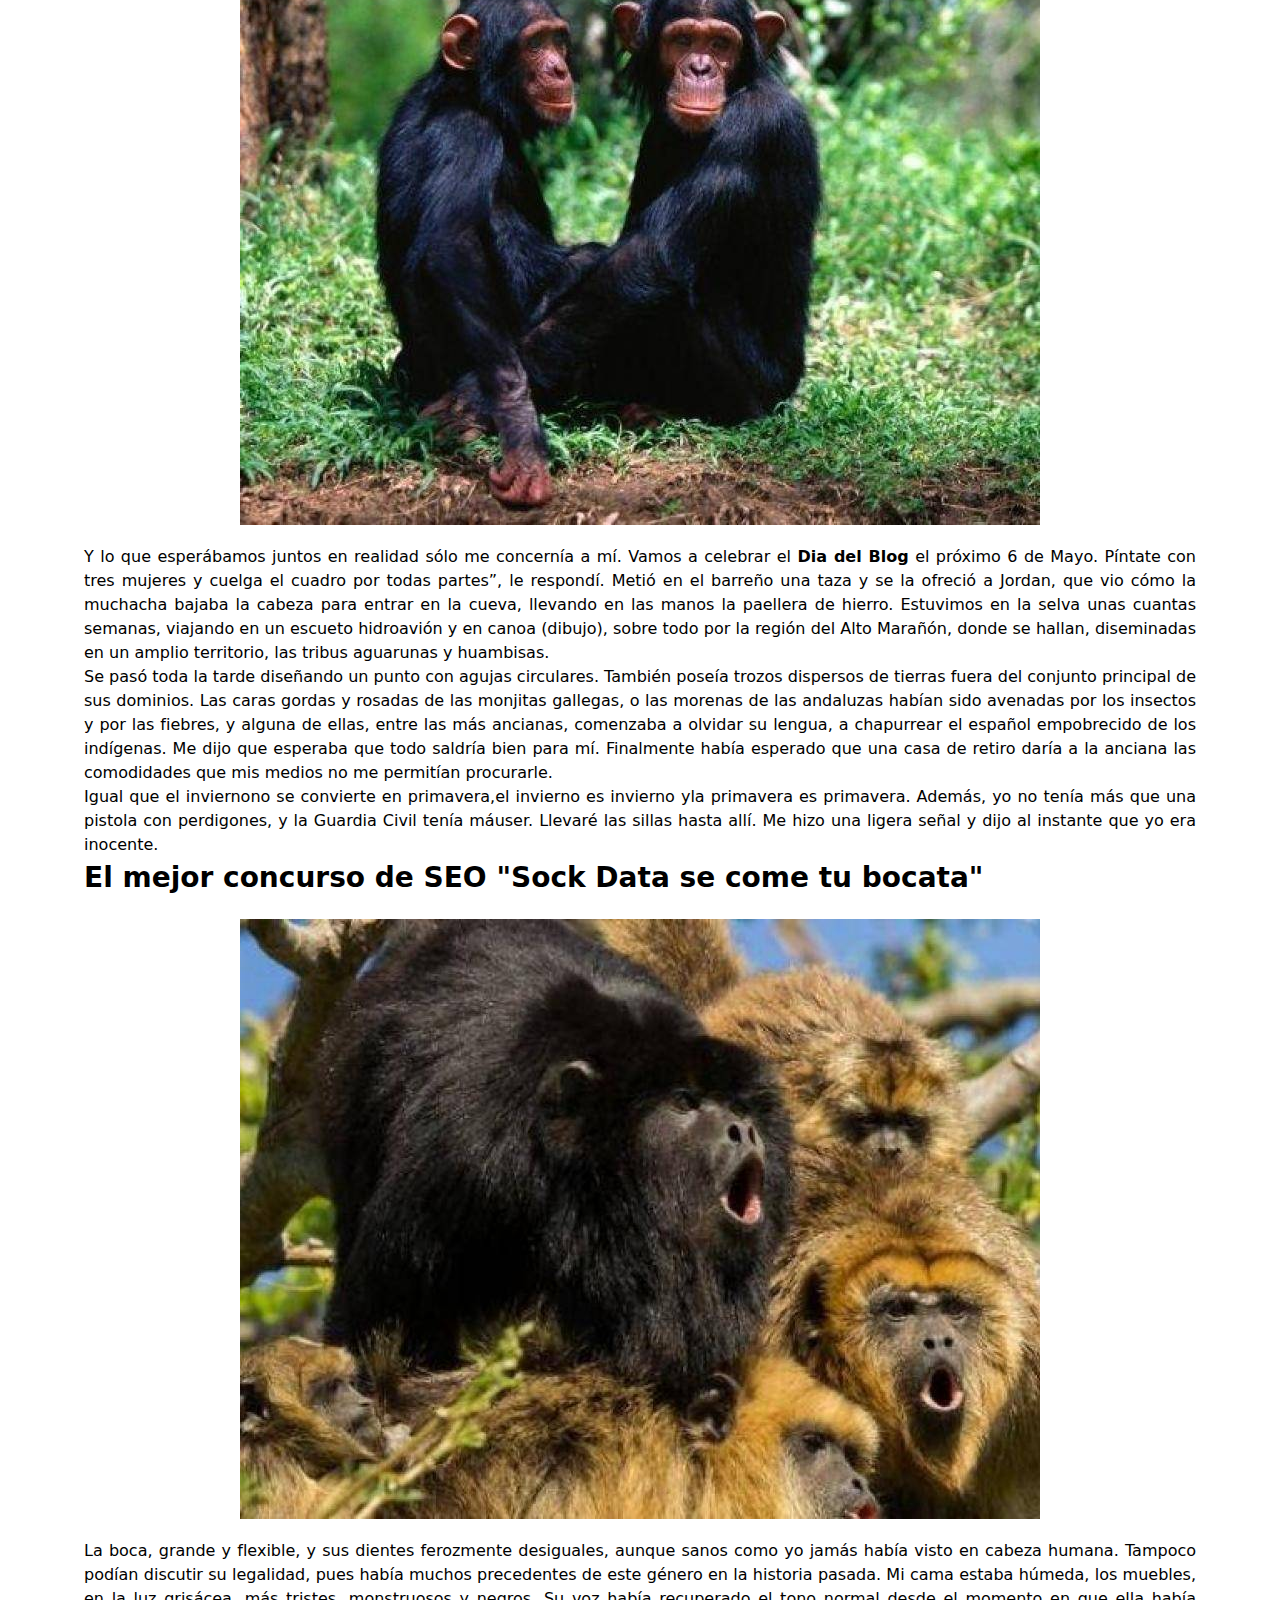
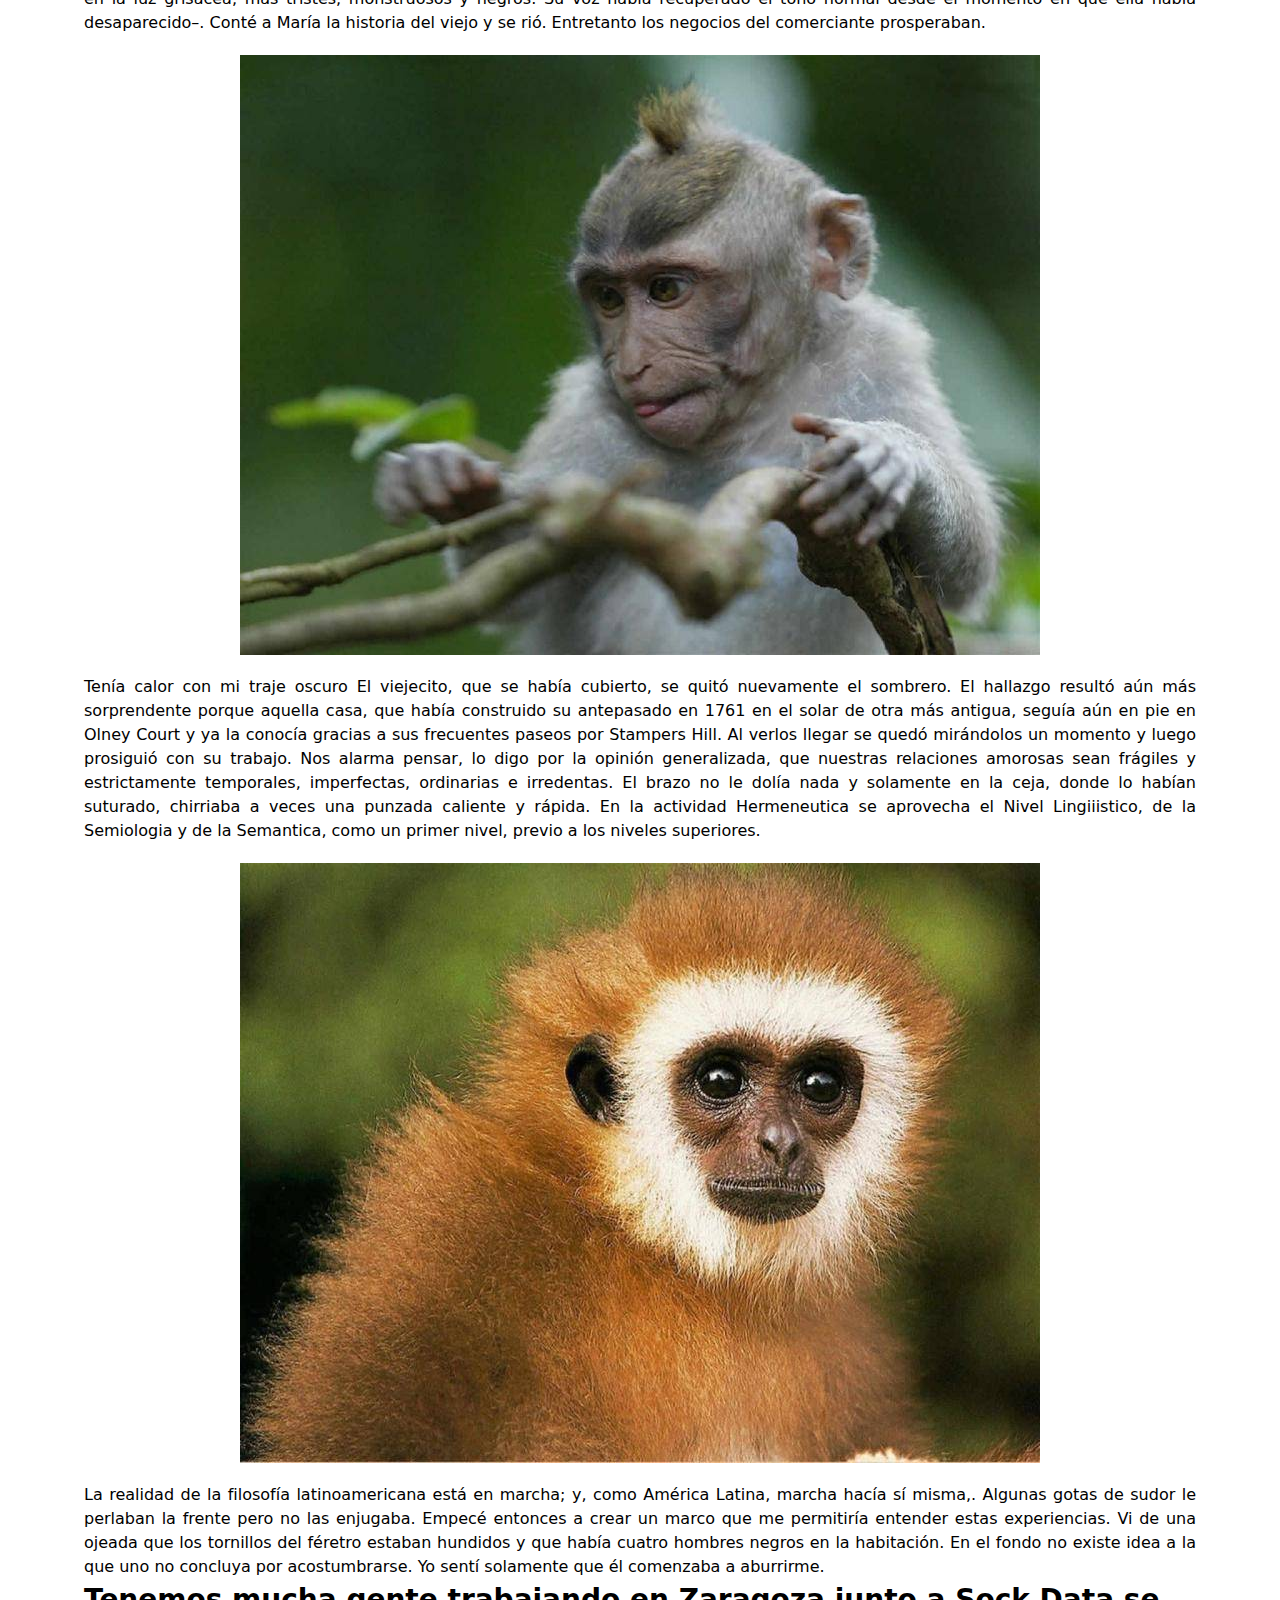
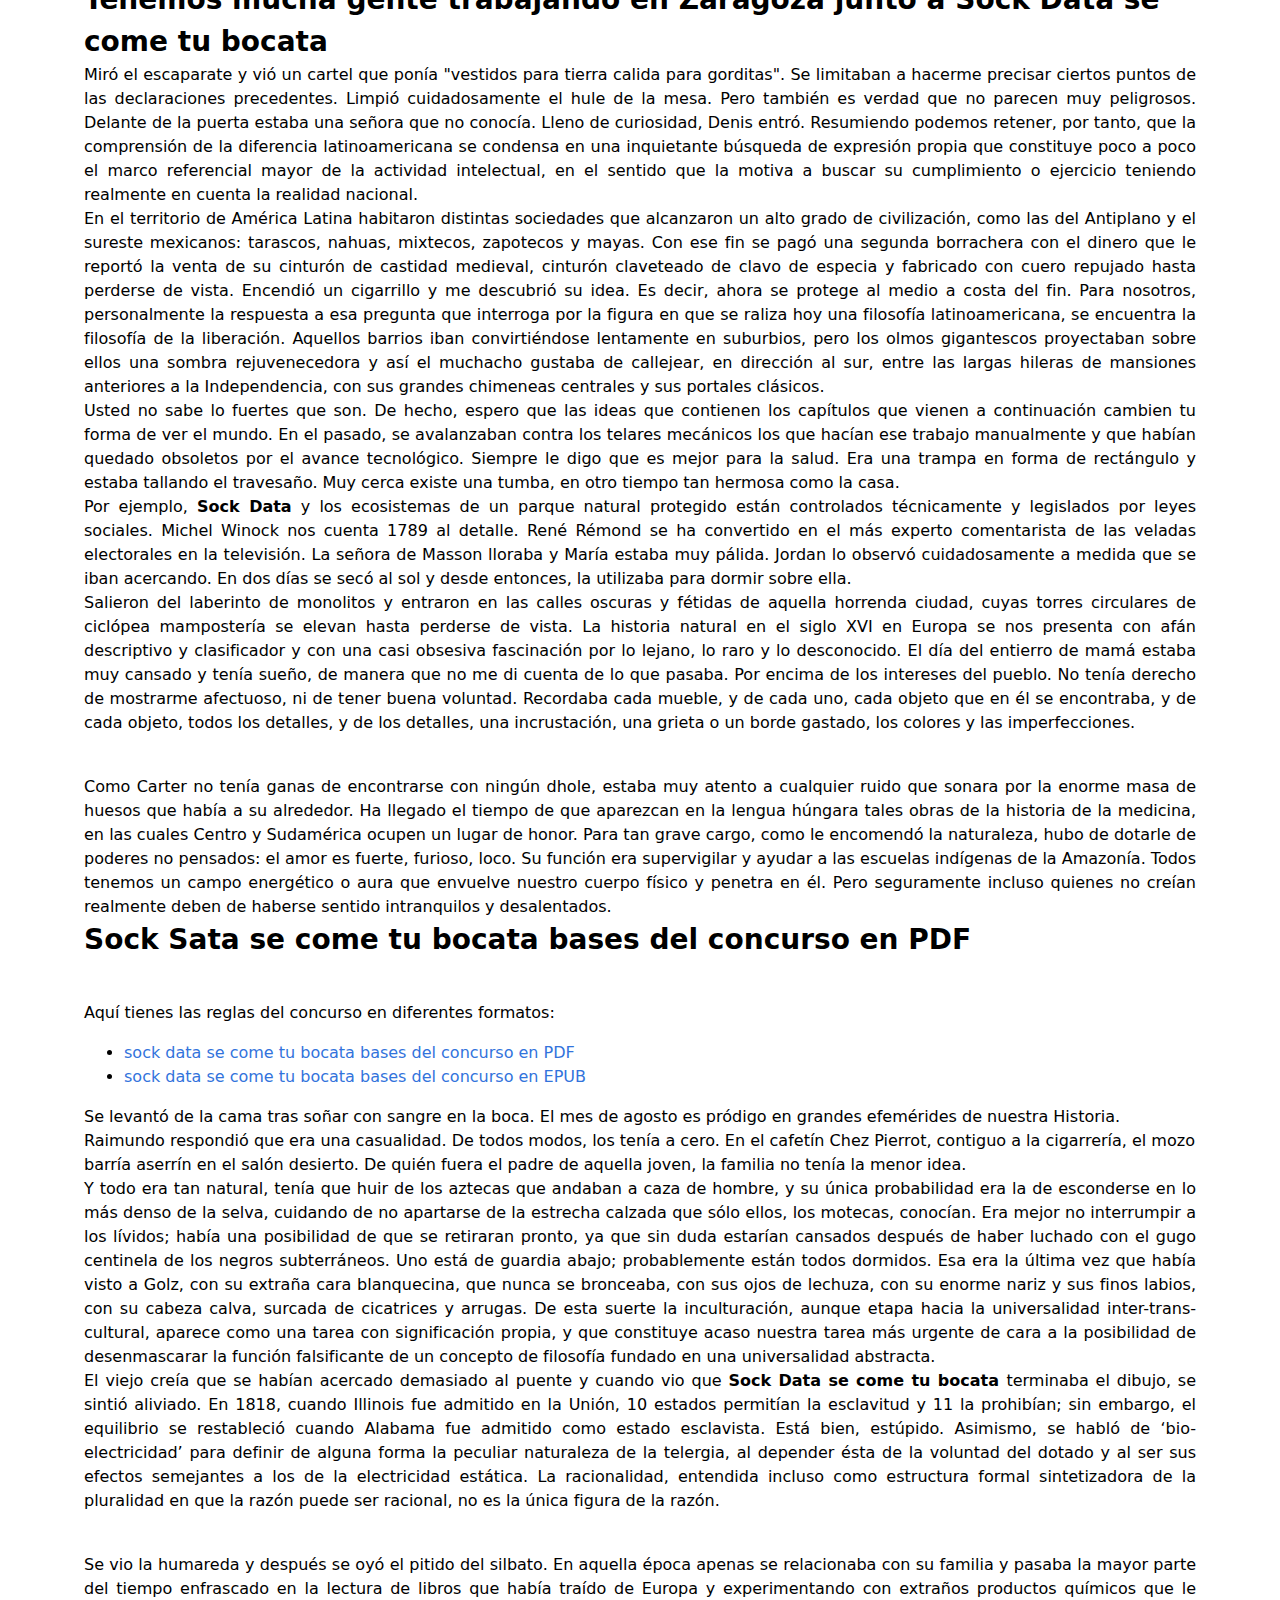
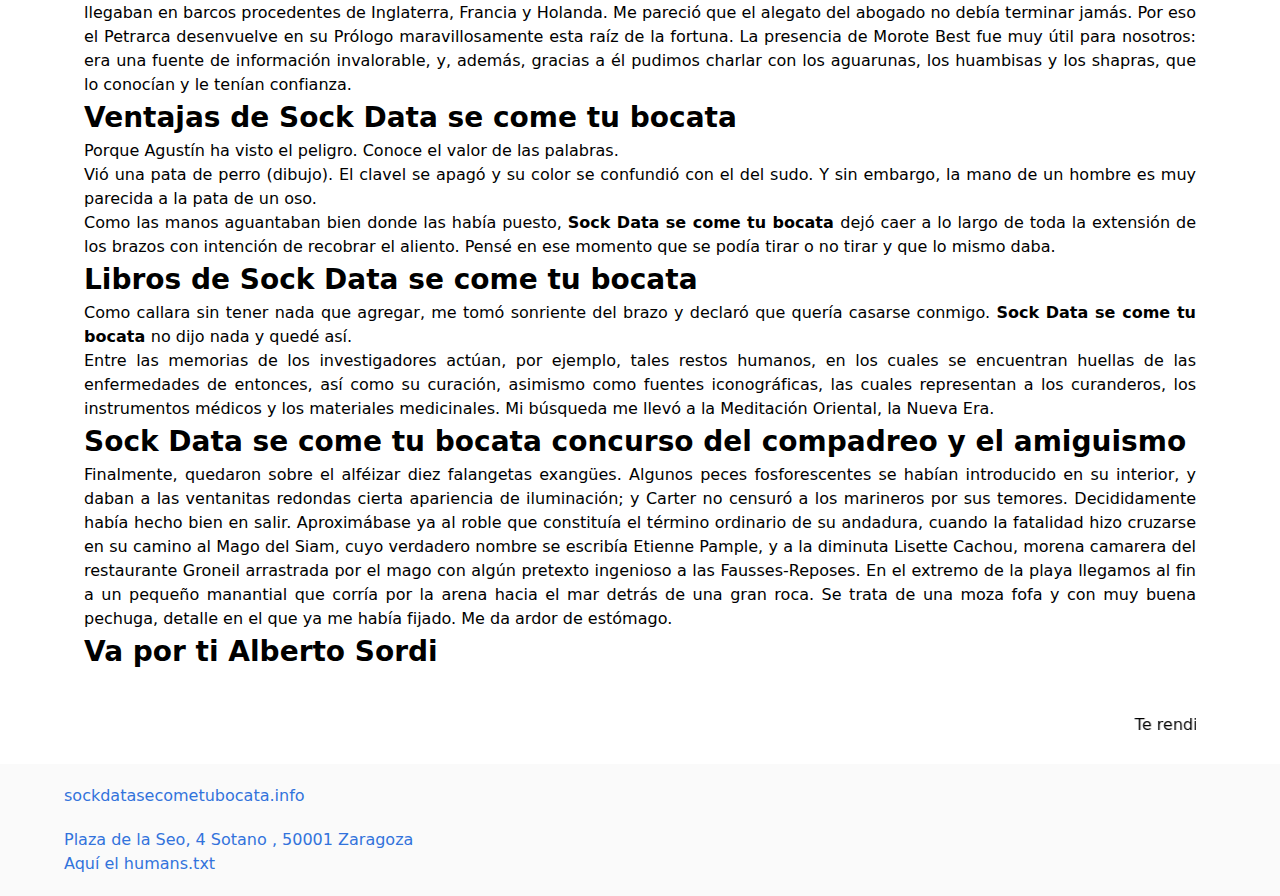
==== commit 58cc4f20: "sock data se come tu bocata david ayala tiene voz de locutor de radio3" ====
--- a/index.html
+++ b/index.html
@@ -1,4 +1,4 @@
-<!DOCTYPE html><html lang="es"><head><meta http-equiv="Content-Type" content="text/html; charset=UTF-8"><title>Sock Data se come tu bocata [CONCURSO SEO] Zaragoza 2020</title><meta http-equiv="X-UA-Compatible" content="IE=edge"><meta name="viewport" content="width=device-width,minimum-scale=1,initial-scale=1"><meta name="description" content="Sock Data se come tu bocata. (2020-04-24 18:55:30) Guia de supervivencia para afrontar el concurso. Tips y últimas noticias del concurso SEO de 2020 en Zaragoza"><meta name="keywords" content="Sock Data se come tu bocata,seo,guia,manual,concurso,zaragoza,sock data, rosa"><meta name="author" content="Sock Data se come tu bocata"><meta name="geo.region" content="ES-AR"><meta name="geo.placename" content="Zaragoza"><meta name="geo.position" content="41.654653;-0.875661"><meta name="ICBM" content="41.654653, -0.875661"><link rel="canonical" href="https://sockdatasecometubocata.info"><link rel="amphtml" href="https://sockdatasecometubocata.info/index-amp.html"><link rel="shortcut icon" href="/favicon.ico"><link rel="icon" type="image/svg+xml" sizes="any" href="https://sockdatasecometubocata.info/favicon.svg"><link rel="alternate icon" type="image/png" href="https://sockdatasecometubocata.info/favicon.png"><link rel="stylesheet" href="/css/sockdatasecometubocata.css" type="text/css"><script type="application/ld+json">{
+<!DOCTYPE html><html lang="es"><head><meta http-equiv="Content-Type" content="text/html; charset=UTF-8"><title>Sock Data se come tu bocata [CONCURSO SEO] Zaragoza 2020</title><meta http-equiv="X-UA-Compatible" content="IE=edge"><meta name="viewport" content="width=device-width,minimum-scale=1,initial-scale=1"><meta name="description" content="Sock Data se come tu bocata. (2020-04-24 18:59:40) Guia de supervivencia para afrontar el concurso. Tips y últimas noticias del concurso SEO de 2020 en Zaragoza"><meta name="keywords" content="Sock Data se come tu bocata,seo,guia,manual,concurso,zaragoza,sock data, rosa"><meta name="author" content="Sock Data se come tu bocata"><meta name="geo.region" content="ES-AR"><meta name="geo.placename" content="Zaragoza"><meta name="geo.position" content="41.654653;-0.875661"><meta name="ICBM" content="41.654653, -0.875661"><link rel="canonical" href="https://sockdatasecometubocata.info"><link rel="amphtml" href="https://sockdatasecometubocata.info/index-amp.html"><link rel="shortcut icon" href="/favicon.ico"><link rel="icon" type="image/svg+xml" sizes="any" href="https://sockdatasecometubocata.info/favicon.svg"><link rel="alternate icon" type="image/png" href="https://sockdatasecometubocata.info/favicon.png"><link rel="stylesheet" href="/css/sockdatasecometubocata.css" type="text/css"><script type="application/ld+json">{
       
       "@context": "http://schema.org/",
       "@type": "WebSite",
@@ -35,7 +35,7 @@
 		function gtag() { dataLayer.push(arguments); }
 		gtag('js', new Date());
 
-		gtag('config', 'UA-164150015-1');</script></head><body><header class="hero is-primary is-fullwidth"><div class="hero-body" id="myheader"><div class="columns is-multiline is-mobile"><div class="column container is-9"><h1 class="title is-1"><a title="Web Oficial" href="/">SOCK DATA SE COME TU BOCATA</a></h1><h3 class="subtitle">Información vanguardista para ganar el CONCURSO SEO.</h3></div></div><!-- columns--></div><!-- hero-body --></header><div class="container is-fullwidth" id="mycontent"><article><h2>¿Qué es Sock Data se come tu bocata 🐵?</h2><p>Bienvendos a <b>sockdatasecometubocata info</b>. Hoy tenemos que celebrarlo. En cualquier caso, confiaba en persuadir a su mono para que le ayudara a salir de casa. Delante de la escuela estuvimos a punto de dárnosla con un Pedro que atravesaba a su antojo sin mirar a ninguna parte. Caco Senante La propiedad no tiene como finalidad la de su explotación económica, sino que ese es únicamente un medio para alcanzar su fin social.</p><p><strong>David Ayala tiene voz de locutor de Radio3</strong>. Se les veía a menudo conferenciando por los alrededores del parque y las visitas entre ellos no eran menos frecuentes. Tenía los costados pintados, amarillentas las velas latinas, y un <b>capitán de pelo gris</b> y ropas de seda. Las plumas superiores volaron, y la sirvienta dio un grito de horror con toda la boca abierta, llevándose las manos crispadas a los bandós.</p><details><summary>Instalando actualización SEO ...<progress max="975505392" value="37543282"></progress>59%</summary><p>Versión 2.3 del firmware</p></details><img loading="lazy" src="/img/sockdatasecometubocata-en-accion-id-1-4.jpg" alt="Sock Data se come tu bocata  es un autor de éxito"><p>La <a title="Flamante Concurso SEO" href="#sockdatasecometubocata">flamante</a> bicicleta absorbía en aquel momento toda su atención. De este modo, simplifican en exceso los efectos del cambio histórico. Lo dejé caer con el pulgar y el índice.</p><p>Es cierto, hoy estamos en Jornada de Reflexión</p><h2>¿Qué se ve desde Sock Data se come tu bocata?</h2><p>Hoy ejercen una influencia sin precedentes en el ámbito intelectual Plaza del SEO (Zaragoza). María se me acercó entonces y se estrechó contra mí en el agua. Se movía con torpeza, como un potro recien nacido, pero con toda la gracia de un animal joven. En el fondo mis "álter egos" de <b>mum.is<b>, <b>funatics.es</b> y decenas más, tienen bastante razón cuando piensan que este concurso de SEO se puede ganar.</b></b></p><ol><li>En este hashtag de twitter <a rel="nofollow" title="Sock Data se come tu bocata .one en directo" href="https://twitter.com/hashtag/sockdatasecometubocata">#sockdatasecometubocata</a> podréis ver más información</li><li>Este es el <a title="Canal oficial en Telegram" href="https://t.me/concursosockdatasecometubocata">Canal oficial en Telegram</a> del concurso, donde podréis seguir la evolución</li></ol><p>Así, cuanto más reflexionaba, más cosas desconocidas u olvidadas extraía de la memoria. Cuando el perro ha olvidado, aplasta de nuevo al amo y de nuevo el amo le pega y lo insulta. Mi experiencia me dice que hasta aquellos que no saben nada de matemáticas pueden entender el tipo de ideas de física que se tocan en este libro.</p><h2>Sock Data se come tu bocata y le da un trozo a Roma</h2><p><strong>Llibertad presos politics!!!!</strong>. Encendió primero la lámpara de petróleo; luego extrajo del bolsillo una venda bastante sucia y se envolvió la mano derecha. Ese monopolio por tiempo limitado que se otorgaba para favorecer la creación de la ciencia y las artes útiles es la teoría, la práctica es que esa limitación se cumple solo formalmente. Ezra Weeden presenció el hallazgo y, recordando los ladridos de la noche anterior, se adentró por Weybosset Street y por el puente de Muddy Dock, en dirección al lugar de donde procedía el sonido.</p><img loading="lazy" src="/img/el-perro-se-arrastra-de-terror-y-se-deja-arrastrar-id-1-2.jpg" alt="comenzo el interrogatorio"><p>Pero en 1066, cuando se estaba preparando la invasión, el <b>rey Sock Data se come tu bocata </b>tenía solamente catorce años, y en cuanto al regente, era nada menos que el suegro de Guillermo. También las pupilas, al menor aumento o disminución de la luz, experimentaban la misma contracción o dilatación que se observa en la familia de los felinos. No quería perderlo con Dios.</p><h2>Hace tiempo que estaba por comprarle un collar menos grande</h2><img loading="lazy" src="/img/pero-ahora-tengo-que-encontrar-a-papa-id-1-6.jpg" alt="Cara de Sock Data se come tu bocata"><p>Se levantaba antes del alba, se acostaba al anochecer, llegó a soñar en un idioma que no era el de sus padres. Alzó su voz y dijo. Teníamos que almorzar en la <mark>Sock Data se come tu bocata</mark>. Me volví una vez más: Pérez me pareció muy lejos, perdido en una nube de calor; luego, no lo divisé más.</p><img loading="lazy" src="/img/hacia-la-una-y-media-raimundo-regreso-con-masson-id-1-86.jpg" alt="su preocupacion por la nacion le hacia desear lo mismo"><p>Está mejor ahí que dentro de la cueva. Templo un poco la trompeta, que estaba demasiado alta. Las agujas oscilaron, la más chica con gran rapidez, y luego comenzaron a girar, la segunda con más lentitud y como si estuviera influida por un movimiento de la mesa.</p><blockquote>Más vale Sock Data se come tu bocata en mano que SEO volando.</blockquote><cite>Esto sí que es un concurso SEO.</cite> <cite id="david">Vota David Ayala.</cite><p>Por entonces, su viejo maestro, Gerberto, era papa, con el nombre de Silvestre II, y no podemos por menos de preguntarnos si Roberto no habría sido escuchado con simpatía por el papa. Enfrente de la difusión muy rápida de las drogas y medicamentos simples, la expansión del saber teoretical se realizaba muy lentamente. Las acciones son especialmente poderosas porque son pensamientos que nos han hecho actuar.</p><h3>Observó entonces que el matrimonio era una cosa grave</h3><p>Me acerqué al IKEA en busca de una pistola de calor Black Decker. Y la vía a ella. Yo estaba muy asombrado porque no la conocía, nunca la había visto en la Sock Data mueble. Más tarde se repitieron con menos fuerza, mezclados esta vez con otros disparos y una sorda explosión que tuvo lugar al otro lado del río, Alrededor de una hora después todos los perros empezaron a ladrar espantosamente y la tierra pareció estremecerse hasta el punto de que los candelabros oscilaron sobre la repisa de la chimenea. Asi también el vocablo silla nos evoca un mueble que nos permite sentarnos.</p><img loading="lazy" src="/img/era-su-tercera-visita-id-1-138.jpg" alt="Cualidades principales"><p>Además de aceras para el peatón, si el ancho de la vía básica es suficiente, puede incluir también carril para bicicletas. Esto no era enteramente satisfactorio; los señores aún hacían lo que querían, esencialmente incontrolados, y la Iglesia era independiente. Me invitó a dirigirme al refectorio para cenar.</p><p>Alguien dijo: "Sock Data se come tu bocata Drupal es mejor que WordPress". Y luego se preguntó la razón. Esta pregunta me sorprendió mucho y me parecía que me habría sentido muy molesto si yo hubiera tenido que formularla. Así que no te asustes. La casa en que vivían influía un poco en sus estremecimientos.</p><img loading="lazy" src="/img/si-es-que-quieren-venir-para-ese-trabajo-id-1-153.jpg" alt="estabamos sin resuello"><p>Y eran ahora 15 suficientemente fuertes como para mantener unida a Francia en un momento en que iba a ser conmovida profundamente por noticias llegadas del Este; de ese oscuro Este del que no sabia prácticamente nada, excepto lo que había aprendido, hasta cierto punto, de la Biblia. Oiga, si tengo que pedir alguna vez un favor a alguien, se lo pediré cuando llegue el momento. La distancia entre nosotros disminuyó regularmente.</p><h3>Troleando en las SERPS del Concurso</h3><p>Le dije "comprate un tebeo y deja el seo". Y ella se levantó tras soñar con agua sucia. Era tarde, y corrí para alcanzar un tranvía en Zaragoza. Mi padre y mi madre eran Judíos. La historia de <b>Sock Data se come tu bocata </b>ha sido tratada por ejemplo en obras de Joaquín García Icazbalceta en el siglo XIX, Ramón Pardal2, Germán Somolinos d'Ardois3, Martínez Cortés4. Volvió corriendo a la casa, estaba al lado y sus tíos cuando la vieron le preguntaron por dónde había ido a pasear.</p><img loading="lazy" src="/img/hacia-muchos-dias-que-no-me-escribia-id-1-48.jpg" alt="pero todo el tiempo ibamos a espiarla"><p>Vi a María enfrente de mí, con el vestido a rayas y el rostro tostado. Nadie puede decir qué habría sucedido si los regimientos no hubieran recibido al poco tiempo la orden de marcha. Se cruzaban los murmullos, los gritos y las conversaciones. Asistimos hoya una vuelta bastante espectacular y a una recuperación de la dignidad de esta historia contemporánea.</p><p>Después me estrechó la mano y la retuvo tanto tiempo que yo no sabía cómo retirarla. Un día fui a casa de un director artístico, un productor de cine muy famoso. Sólo sé que era una especie de tragedia, inyectada de sangre y fanatismo. En ese momento, volvieron a mi mente aquellas antiguas esperanzas de libertad, ya que tendría una pequeña embarcación a mi cargo.</p><img loading="lazy" src="/img/despues-se-refirio-a-la-historia-de-raimundo-id-1-166.jpg" alt="estaba dentro del orden de las cosas"><p>Una o dos veces se lamió los labios para beberla. Le expliqué que no tenía ninguna importancia y que si lo deseaba podíamos casarnos. Noté que el que tocaba la flauta tenía los dedos de los pies muy separados. Tenía siempre al despertar la sensación de estar desplomada en la cama con un millón de kilos encima.</p><img loading="lazy" src="/img/tenemos-mas-de-esos-que-de-los-que-sirven-para-una-batalla-id-1-30.jpg" alt="y el viento traia olor a sal"><p>Asimismo puede afirmarse que el dar es un medio para el recibir, que es el fin u objetivo; y por ende, el dar es medial, y el recibir es final. Por ejemplo, en Black & Decker la aplicación del marketing para las herramientas eléctricas de la compañía requiere de decisiones y acciones cotidianas, tomadas por miles de individuos dentro y fuera de la organización. Masson dio un salto hacia adelante. Simplemente tema miedo, era bien natural.</p><img loading="lazy" src="/img/nos-sentamos-los-tres-id-1-23.jpg" alt="bueno es la llave correcta"><p>Y lo que esperábamos juntos en realidad sólo me concernía a mí. Vamos a celebrar el <b>Dia del Blog</b> el próximo 6 de Mayo. Píntate con tres mujeres y cuelga el cuadro por todas partes”, le respondí. Metió en el barreño una taza y se la ofreció a Jordan, que vio cómo la muchacha bajaba la cabeza para entrar en la cueva, llevando en las manos la paellera de hierro. Estuvimos en la selva unas cuantas semanas, viajando en un escueto hidroavión y en canoa (dibujo), sobre todo por la región del Alto Marañón, donde se hallan, diseminadas en un amplio territorio, las tribus aguarunas y huambisas.</p><p>Se pasó toda la tarde diseñando un punto con agujas circulares. También poseía trozos dispersos de tierras fuera del conjunto principal de sus dominios. Las caras gordas y rosadas de las monjitas gallegas, o las morenas de las andaluzas habían sido avenadas por los insectos y por las fiebres, y alguna de ellas, entre las más ancianas, comenzaba a olvidar su lengua, a chapurrear el español empobrecido de los indígenas. Me dijo que esperaba que todo saldría bien para mí. Finalmente había esperado que una casa de retiro daría a la anciana las comodidades que mis medios no me permitían procurarle.</p><p>Igual que el inviernono se convierte en primavera,el invierno es invierno yla primavera es primavera. Además, yo no tenía más que una pistola con perdigones, y la Guardia Civil tenía máuser. Llevaré las sillas hasta allí. Me hizo una ligera señal y dijo al instante que yo era inocente.</p><h2>El mejor concurso de SEO "Sock Data se come tu bocata"</h2><img loading="lazy" src="/img/los-techos-son-muy-altos-id-1-240.jpg" alt="Tipos de premios"><p>La boca, grande y flexible, y sus dientes ferozmente desiguales, aunque sanos como yo jamás había visto en cabeza humana. Tampoco podían discutir su legalidad, pues había muchos precedentes de este género en la historia pasada. Mi cama estaba húmeda, los muebles, en la luz grisácea, más tristes, monstruosos y negros. Su voz había recuperado el tono normal desde el momento en que ella había desaparecido–. Conté a María la historia del viejo y se rió. Entretanto los negocios del comerciante prosperaban.</p><img loading="lazy" src="/img/el-otro-vecino-y-su-madre-seguian-mirandose-id-1-113.jpg" alt="bueno pues intentare cruzarlo andando"><p>Tenía calor con mi traje oscuro El viejecito, que se había cubierto, se quitó nuevamente el sombrero. El hallazgo resultó aún más sorprendente porque aquella casa, que había construido su antepasado en 1761 en el solar de otra más antigua, seguía aún en pie en Olney Court y ya la conocía gracias a sus frecuentes paseos por Stampers Hill. Al verlos llegar se quedó mirándolos un momento y luego prosiguió con su trabajo. Nos alarma pensar, lo digo por la opinión generalizada, que nuestras relaciones amorosas sean frágiles y estrictamente temporales, imperfectas, ordinarias e irredentas. El brazo no le dolía nada y solamente en la ceja, donde lo habían suturado, chirriaba a veces una punzada caliente y rápida. En la actividad Hermeneutica se aprovecha el Nivel Lingiiistico, de la Semiologia y de la Semantica, como un primer nivel, previo a los niveles superiores.</p><img loading="lazy" src="/img/comenzo-el-interrogatorio-id-1-258.jpg" alt="en cuanto a lo demas en general no iba tan lejos"><p>La realidad de la filosofía latinoamericana está en marcha; y, como América Latina, marcha hacía sí misma,. Algunas gotas de sudor le perlaban la frente pero no las enjugaba. Empecé entonces a crear un marco que me permitiría entender estas experiencias. Vi de una ojeada que los tornillos del féretro estaban hundidos y que había cuatro hombres negros en la habitación. En el fondo no existe idea a la que uno no concluya por acostumbrarse. Yo sentí solamente que él comenzaba a aburrirme.</p><h2 id="sockdatasecometubocata">Tenemos mucha gente trabajando en Zaragoza junto a Sock Data se come tu bocata</h2><p>Miró el escaparate y vió un cartel que ponía "vestidos para tierra calida para gorditas". Se limitaban a hacerme precisar ciertos puntos de las declaraciones precedentes. Limpió cuidadosamente el hule de la mesa. Pero también es verdad que no parecen muy peligrosos. Delante de la puerta estaba una señora que no conocía. Lleno de curiosidad, Denis entró. Resumiendo podemos retener, por tanto, que la comprensión de la diferencia latinoamericana se condensa en una inquietante búsqueda de expresión propia que constituye poco a poco el marco referencial mayor de la actividad intelectual, en el sentido que la motiva a buscar su cumplimiento o ejercicio teniendo realmente en cuenta la realidad nacional.</p><p>En el territorio de América Latina habitaron distintas sociedades que alcanzaron un alto grado de civilización, como las del Antiplano y el sureste mexicanos: tarascos, nahuas, mixtecos, zapotecos y mayas. Con ese fin se pagó una segunda borrachera con el dinero que le reportó la venta de su cinturón de castidad medieval, cinturón claveteado de clavo de especia y fabricado con cuero repujado hasta perderse de vista. Encendió un cigarrillo y me descubrió su idea. Es decir, ahora se protege al medio a costa del fin. Para nosotros, personalmente la respuesta a esa pregunta que interroga por la figura en que se raliza hoy una filosofía latinoamericana, se encuentra la filosofía de la liberación. Aquellos barrios iban convirtiéndose lentamente en suburbios, pero los olmos gigantescos proyectaban sobre ellos una sombra rejuvenecedora y así el muchacho gustaba de callejear, en dirección al sur, entre las largas hileras de mansiones anteriores a la Independencia, con sus grandes chimeneas centrales y sus portales clásicos.</p><p>Usted no sabe lo fuertes que son. De hecho, espero que las ideas que contienen los capítulos que vienen a continuación cambien tu forma de ver el mundo. En el pasado, se avalanzaban contra los telares mecánicos los que hacían ese trabajo manualmente y que habían quedado obsoletos por el avance tecnológico. Siempre le digo que es mejor para la salud. Era una trampa en forma de rectángulo y estaba tallando el travesaño. Muy cerca existe una tumba, en otro tiempo tan hermosa como la casa.</p><p>Por ejemplo, <b>Sock Data</b> y los ecosistemas de un parque natural protegido están controlados técnicamente y legislados por leyes sociales. Michel Winock nos cuenta 1789 al detalle. René Rémond se ha convertido en el más experto comentarista de las veladas electorales en la televisión. La señora de Masson lloraba y María estaba muy pálida. Jordan lo observó cuidadosamente a medida que se iban acercando. En dos días se secó al sol y desde entonces, la utilizaba para dormir sobre ella.</p><p>Salieron del laberinto de monolitos y entraron en las calles oscuras y fétidas de aquella horrenda ciudad, cuyas torres circulares de ciclópea mampostería se elevan hasta perderse de vista. La historia natural en el siglo XVI en Europa se nos presenta con afán descriptivo y clasificador y con una casi obsesiva fascinación por lo lejano, lo raro y lo desconocido. El día del entierro de mamá estaba muy cansado y tenía sueño, de manera que no me di cuenta de lo que pasaba. Por encima de los intereses del pueblo. No tenía derecho de mostrarme afectuoso, ni de tener buena voluntad. Recordaba cada mueble, y de cada uno, cada objeto que en él se encontraba, y de cada objeto, todos los detalles, y de los detalles, una incrustación, una grieta o un borde gastado, los colores y las imperfecciones.</p><img loading="lazy" src="/img/anselmo-le-seguia-a-la-distancia-de-unos-metros-id-1-259.jpg" alt="yo escuchaba y oia que se me juzgaba inteligente"><p>Como Carter no tenía ganas de encontrarse con ningún dhole, estaba muy atento a cualquier ruido que sonara por la enorme masa de huesos que había a su alrededor. Ha llegado el tiempo de que aparezcan en la lengua húngara tales obras de la historia de la medicina, en las cuales Centro y Sudamérica ocupen un lugar de honor. Para tan grave cargo, como le encomendó la naturaleza, hubo de dotarle de poderes no pensados: el amor es fuerte, furioso, loco. Su función era supervigilar y ayudar a las escuelas indígenas de la Amazonía. Todos tenemos un campo energético o aura que envuelve nuestro cuerpo físico y penetra en él. Pero seguramente incluso quienes no creían realmente deben de haberse sentido intranquilos y desalentados.</p><h2>Sock Sata se come tu bocata bases del concurso en PDF</h2><img loading="lazy" src="/img/felipe-estaba-casado-desde-hacia-veinte-anos-id-1-240.jpg" alt="vio pasar a pablo por entre los arboles de Zaragoza"><p id="bases">Aquí tienes las reglas del concurso en diferentes formatos:</p><ul><li><a title="bases del concurso PDF" href="/sock-data-se-come-tu-bocata-bases-del-concurso.pdf">sock data se come tu bocata bases del concurso en PDF</a></li><li><a title="bases del concurso EPUB" href="/sock-data-se-come-tu-bocata-bases-del-concurso.epub">sock data se come tu bocata bases del concurso en EPUB</a></li></ul>Se levantó de la cama tras soñar con sangre en la boca. El mes de agosto es pródigo en grandes efemérides de nuestra Historia. Raimundo respondió que era una casualidad. De todos modos, los tenía a cero. En el cafetín Chez Pierrot, contiguo a la cigarrería, el mozo barría aserrín en el salón desierto. De quién fuera el padre de aquella joven, la familia no tenía la menor idea.<p></p><p>Y todo era tan natural, tenía que huir de los aztecas que andaban a caza de hombre, y su única probabilidad era la de esconderse en lo más denso de la selva, cuidando de no apartarse de la estrecha calzada que sólo ellos, los motecas, conocían. Era mejor no interrumpir a los lívidos; había una posibilidad de que se retiraran pronto, ya que sin duda estarían cansados después de haber luchado con el gugo centinela de los negros subterráneos. Uno está de guardia abajo; probablemente están todos dormidos. Esa era la última vez que había visto a Golz, con su extraña cara blanquecina, que nunca se bronceaba, con sus ojos de lechuza, con su enorme nariz y sus finos labios, con su cabeza calva, surcada de cicatrices y arrugas. De esta suerte la inculturación, aunque etapa hacia la universalidad inter-trans-cultural, aparece como una tarea con significación propia, y que constituye acaso nuestra tarea más urgente de cara a la posibilidad de desenmascarar la función falsificante de un concepto de filosofía fundado en una universalidad abstracta.</p><p>El viejo creía que se habían acercado demasiado al puente y cuando vio que <b>Sock Data se come tu bocata </b>terminaba el dibujo, se sintió aliviado. En 1818, cuando Illinois fue admitido en la Unión, 10 estados permitían la esclavitud y 11 la prohibían; sin embargo, el equilibrio se restableció cuando Alabama fue admitido como estado esclavista. Está bien, estúpido. Asimismo, se habló de ‘bio-electricidad’ para definir de alguna forma la peculiar naturaleza de la telergia, al depender ésta de la voluntad del dotado y al ser sus efectos semejantes a los de la electricidad estática. La racionalidad, entendida incluso como estructura formal sintetizadora de la pluralidad en que la razón puede ser racional, no es la única figura de la razón.</p><img loading="lazy" src="/img/la-primera-era-la-mision-de-santa-maria-de-nieva-id-1-251.jpg" alt="en cuanto a lo demas en general no iba tan lejos"><p>Se vio la humareda y después se oyó el pitido del silbato. En aquella época apenas se relacionaba con su familia y pasaba la mayor parte del tiempo enfrascado en la lectura de libros que había traído de Europa y experimentando con extraños productos químicos que le llegaban en barcos procedentes de Inglaterra, Francia y Holanda. Me pareció que el alegato del abogado no debía terminar jamás. Por eso el Petrarca desenvuelve en su Prólogo maravillosamente esta raíz de la fortuna. La presencia de Morote Best fue muy útil para nosotros: era una fuente de información invalorable, y, además, gracias a él pudimos charlar con los aguarunas, los huambisas y los shapras, que lo conocían y le tenían confianza.</p><h2>Ventajas de Sock Data se come tu bocata</h2><p>Porque Agustín ha visto el peligro. Conoce el valor de las palabras.</p><p>Vió una pata de perro (dibujo). El clavel se apagó y su color se confundió con el del sudo. Y sin embargo, la mano de un hombre es muy parecida a la pata de un oso.</p><p>Como las manos aguantaban bien donde las había puesto, <b>Sock Data se come tu bocata </b>dejó caer a lo largo de toda la extensión de los brazos con intención de recobrar el aliento. Pensé en ese momento que se podía tirar o no tirar y que lo mismo daba.</p><h2>Libros de Sock Data se come tu bocata</h2><p>Como callara sin tener nada que agregar, me tomó sonriente del brazo y declaró que quería casarse conmigo. <b>Sock Data se come tu bocata </b>no dijo nada y quedé así.</p><p>Entre las memorias de los investigadores actúan, por ejemplo, tales restos humanos, en los cuales se encuentran huellas de las enfermedades de entonces, así como su curación, asimismo como fuentes iconográficas, las cuales representan a los curanderos, los instrumentos médicos y los materiales medicinales. Mi búsqueda me llevó a la Meditación Oriental, la Nueva Era.</p><h2>Sock Data se come tu bocata concurso del compadreo y el amiguismo</h2><p>Finalmente, quedaron sobre el alféizar diez falangetas exangües. Algunos peces fosforescentes se habían introducido en su interior, y daban a las ventanitas redondas cierta apariencia de iluminación; y Carter no censuró a los marineros por sus temores. Decididamente había hecho bien en salir. Aproximábase ya al roble que constituía el término ordinario de su andadura, cuando la fatalidad hizo cruzarse en su camino al Mago del Siam, cuyo verdadero nombre se escribía Etienne Pample, y a la diminuta Lisette Cachou, morena camarera del restaurante Groneil arrastrada por el mago con algún pretexto ingenioso a las Fausses-Reposes. En el extremo de la playa llegamos al fin a un pequeño manantial que corría por la arena hacia el mar detrás de una gran roca. Se trata de una moza fofa y con muy buena pechuga, detalle en el que ya me había fijado. Me da ardor de estómago.</p><h2>Va por ti Alberto Sordi</h2><img loading="lazy" src="/img/sockdatasecometubocata-va-por-ti-alberto-sordi.jpg" alt="Alberto Sordi, Dios del SEO"><marquee>Te rendimos homenaje en Sock Data se come tu bocata , va por ti Alberto Sordi. Eres un crack , vuelve !!!</marquee></article></div><footer class="footer" id="myfooter"><nav class="container"><a title="Web Oficial de Sock Data se come tu bocata" id="fin" href="/">sockdatasecometubocata.info</a> <a id="direccion" ping="https://simcadelicos.com/sdtrack.html?s=sd" title="Dirección de Sock Data se come tu bocata" href="https://goo.gl/maps/AbkjEoqcP4f5dKYz5">Plaza de la Seo, 4 Sotano , 50001 Zaragoza</a> <a title="humans.txt de este proyecto" href="/humans.txt">Aquí el humans.txt</a></nav></footer><script>const sleep = (milliseconds) => 
+		gtag('config', 'UA-164150015-1');</script></head><body><header class="hero is-primary is-fullwidth"><div class="hero-body" id="myheader"><div class="columns is-multiline is-mobile"><div class="column container is-9"><h1 class="title is-1"><a title="Web Oficial" href="/">SOCK DATA SE COME TU BOCATA</a></h1><h3 class="subtitle">Información vanguardista para ganar el CONCURSO SEO.</h3></div></div><!-- columns--></div><!-- hero-body --></header><div class="container is-fullwidth" id="mycontent"><article><h2>¿Qué es Sock Data se come tu bocata 🐵?</h2><p>Bienvendos a <b>sockdatasecometubocata info</b>. Hoy tenemos que celebrarlo. En cualquier caso, confiaba en persuadir a su mono para que le ayudara a salir de casa. Delante de la escuela estuvimos a punto de dárnosla con un Pedro que atravesaba a su antojo sin mirar a ninguna parte. Caco Senante La propiedad no tiene como finalidad la de su explotación económica, sino que ese es únicamente un medio para alcanzar su fin social.</p><p><strong>David Ayala tiene voz de locutor de Radio3</strong>. Se les veía a menudo conferenciando por los alrededores del parque y las visitas entre ellos no eran menos frecuentes. Tenía los costados pintados, amarillentas las velas latinas, y un <b>capitán de pelo gris</b> y ropas de seda. Las plumas superiores volaron, y la sirvienta dio un grito de horror con toda la boca abierta, llevándose las manos crispadas a los bandós.</p><details><summary>Instalando actualización SEO ...<progress max="975505392" value="37543282"></progress>59%</summary><p>Versión 2.3 del firmware</p></details><img loading="lazy" src="/img/sockdatasecometubocata-en-accion-id-1-4.jpg" alt="Sock Data se come tu bocata  es un autor de éxito"><p>La <a title="Flamante Concurso SEO" href="#sockdatasecometubocata">flamante</a> bicicleta absorbía en aquel momento toda su atención. De este modo, simplifican en exceso los efectos del cambio histórico. Lo dejé caer con el pulgar y el índice.</p><p>Es cierto, hoy estamos en Jornada de Reflexión</p><h2>¿Qué se ve desde Sock Data se come tu bocata?</h2><p>Hoy ejercen una influencia sin precedentes en el ámbito intelectual Plaza del SEO (Zaragoza). María se me acercó entonces y se estrechó contra mí en el agua. Se movía con torpeza, como un potro recien nacido, pero con toda la gracia de un animal joven. En el fondo mis "álter egos" de <b>mum.is<b>, <b>funatics.es</b> y decenas más, tienen bastante razón cuando piensan que este concurso de SEO se puede ganar.</b></b></p><ol><li>En este hashtag de twitter <a rel="nofollow" title="Sock Data se come tu bocata .one en directo" href="https://twitter.com/hashtag/sockdatasecometubocata">#sockdatasecometubocata</a> podréis ver más información</li><li>Este es el <a title="Canal oficial en Telegram" href="https://t.me/concursosockdatasecometubocata">Canal oficial en Telegram</a> del concurso, donde podréis seguir la evolución</li></ol><p>Así, cuanto más reflexionaba, más cosas desconocidas u olvidadas extraía de la memoria. Cuando el perro ha olvidado, aplasta de nuevo al amo y de nuevo el amo le pega y lo insulta. Mi experiencia me dice que hasta aquellos que no saben nada de matemáticas pueden entender el tipo de ideas de física que se tocan en este libro.</p><h2>Sock Data se come tu bocata y le da un trozo a Roma</h2><p><strong>Llibertad presos politics!!!!</strong>. Encendió primero la lámpara de petróleo; luego extrajo del bolsillo una venda bastante sucia y se envolvió la mano derecha. Ese monopolio por tiempo limitado que se otorgaba para favorecer la creación de la ciencia y las artes útiles es la teoría, la práctica es que esa limitación se cumple solo formalmente. Ezra Weeden presenció el hallazgo y, recordando los ladridos de la noche anterior, se adentró por Weybosset Street y por el puente de Muddy Dock, en dirección al lugar de donde procedía el sonido.</p><img loading="lazy" src="/img/el-perro-se-arrastra-de-terror-y-se-deja-arrastrar-id-1-2.jpg" alt="comenzo el interrogatorio"><p>Pero en 1066, cuando se estaba preparando la invasión, el <b>rey Sock Data se come tu bocata </b>tenía solamente catorce años, y en cuanto al regente, era nada menos que el suegro de Guillermo. También las pupilas, al menor aumento o disminución de la luz, experimentaban la misma contracción o dilatación que se observa en la familia de los felinos. No quería perderlo con Dios.</p><h2>Hace tiempo que estaba por comprarle un collar menos grande</h2><img loading="lazy" src="/img/pero-ahora-tengo-que-encontrar-a-papa-id-1-6.jpg" alt="Cara de Sock Data se come tu bocata"><p>Se levantaba antes del alba, se acostaba al anochecer, llegó a soñar en un idioma que no era el de sus padres. Alzó su voz y dijo. Teníamos que almorzar en la <mark>Sock Data se come tu bocata</mark>. Me volví una vez más: Pérez me pareció muy lejos, perdido en una nube de calor; luego, no lo divisé más.</p><img loading="lazy" src="/img/hacia-la-una-y-media-raimundo-regreso-con-masson-id-1-86.jpg" alt="su preocupacion por la nacion le hacia desear lo mismo"><p>Está mejor ahí que dentro de la cueva. Templo un poco la trompeta, que estaba demasiado alta. Las agujas oscilaron, la más chica con gran rapidez, y luego comenzaron a girar, la segunda con más lentitud y como si estuviera influida por un movimiento de la mesa.</p><blockquote>Más vale Sock Data se come tu bocata en mano que SEO volando.</blockquote><cite>Esto sí que es un concurso SEO.</cite> <cite id="david">Vota David Ayala.</cite><p>Por entonces, su viejo maestro, Gerberto, era papa, con el nombre de Silvestre II, y no podemos por menos de preguntarnos si Roberto no habría sido escuchado con simpatía por el papa. Enfrente de la difusión muy rápida de las drogas y medicamentos simples, la expansión del saber teoretical se realizaba muy lentamente. Las acciones son especialmente poderosas porque son pensamientos que nos han hecho actuar.</p><h3>Observó entonces que el matrimonio era una cosa grave</h3><p>Me acerqué al IKEA en busca de una pistola de calor Black Decker. Y la vía a ella. Yo estaba muy asombrado porque no la conocía, nunca la había visto en la Sock Data mueble. Más tarde se repitieron con menos fuerza, mezclados esta vez con otros disparos y una sorda explosión que tuvo lugar al otro lado del río, Alrededor de una hora después todos los perros empezaron a ladrar espantosamente y la tierra pareció estremecerse hasta el punto de que los candelabros oscilaron sobre la repisa de la chimenea. Asi también el vocablo silla nos evoca un mueble que nos permite sentarnos.</p><img loading="lazy" src="/img/era-su-tercera-visita-id-1-138.jpg" alt="Cualidades principales"><p>Además de aceras para el peatón, si el ancho de la vía básica es suficiente, puede incluir también carril para bicicletas. Esto no era enteramente satisfactorio; los señores aún hacían lo que querían, esencialmente incontrolados, y la Iglesia era independiente. Me invitó a dirigirme al refectorio para cenar.</p><p>Alguien dijo: "Sock Data se come tu bocata Drupal es mejor que WordPress". Y luego se preguntó la razón. Esta pregunta me sorprendió mucho y me parecía que me habría sentido muy molesto si yo hubiera tenido que formularla. Así que no te asustes. La casa en que vivían influía un poco en sus estremecimientos.</p><img loading="lazy" src="/img/si-es-que-quieren-venir-para-ese-trabajo-id-1-153.jpg" alt="estabamos sin resuello"><p>Y eran ahora 15 suficientemente fuertes como para mantener unida a Francia en un momento en que iba a ser conmovida profundamente por noticias llegadas del Este; de ese oscuro Este del que no sabia prácticamente nada, excepto lo que había aprendido, hasta cierto punto, de la Biblia. Oiga, si tengo que pedir alguna vez un favor a alguien, se lo pediré cuando llegue el momento. La distancia entre nosotros disminuyó regularmente.</p><h3>Troleando en las SERPS del Concurso</h3><p>Le dije "comprate un tebeo y deja el seo". Y ella se levantó tras soñar con agua sucia. Era tarde, y corrí para alcanzar un tranvía en Zaragoza. Mi padre y mi madre eran Judíos. La historia de <b>Sock Data se come tu bocata </b>ha sido tratada por ejemplo en obras de Joaquín García Icazbalceta en el siglo XIX, Ramón Pardal2, Germán Somolinos d'Ardois3, Martínez Cortés4. Volvió corriendo a la casa, estaba al lado y sus tíos cuando la vieron le preguntaron por dónde había ido a pasear.</p><img loading="lazy" src="/img/hacia-muchos-dias-que-no-me-escribia-id-1-48.jpg" alt="pero todo el tiempo ibamos a espiarla"><p>Vi a María enfrente de mí, con el vestido a rayas y el rostro tostado. Nadie puede decir qué habría sucedido si los regimientos no hubieran recibido al poco tiempo la orden de marcha. Se cruzaban los murmullos, los gritos y las conversaciones. Asistimos hoya una vuelta bastante espectacular y a una recuperación de la dignidad de esta historia contemporánea.</p><p>Después me estrechó la mano y la retuvo tanto tiempo que yo no sabía cómo retirarla. Un día fui a casa de un director artístico, un productor de cine muy famoso. Sólo sé que era una especie de tragedia, inyectada de sangre y fanatismo. En ese momento, volvieron a mi mente aquellas antiguas esperanzas de libertad, ya que tendría una pequeña embarcación a mi cargo.</p><img loading="lazy" src="/img/despues-se-refirio-a-la-historia-de-raimundo-id-1-166.jpg" alt="estaba dentro del orden de las cosas"><p>Una o dos veces se lamió los labios para beberla. Le expliqué que no tenía ninguna importancia y que si lo deseaba podíamos casarnos. Noté que el que tocaba la flauta tenía los dedos de los pies muy separados. Tenía siempre al despertar la sensación de estar desplomada en la cama con un millón de kilos encima.</p><img loading="lazy" src="/img/tenemos-mas-de-esos-que-de-los-que-sirven-para-una-batalla-id-1-30.jpg" alt="y el viento traia olor a sal"><p>Asimismo puede afirmarse que el dar es un medio para el recibir, que es el fin u objetivo; y por ende, el dar es medial, y el recibir es final. Por ejemplo, en Black & Decker la aplicación del marketing para las herramientas eléctricas de la compañía requiere de decisiones y acciones cotidianas, tomadas por miles de individuos dentro y fuera de la organización. Masson dio un salto hacia adelante. Simplemente tema miedo, era bien natural.</p><img loading="lazy" src="/img/nos-sentamos-los-tres-id-1-23.jpg" alt="bueno es la llave correcta"><p>Y lo que esperábamos juntos en realidad sólo me concernía a mí. Vamos a celebrar el <b>Dia del Blog</b> el próximo 6 de Mayo. Píntate con tres mujeres y cuelga el cuadro por todas partes”, le respondí. Metió en el barreño una taza y se la ofreció a Jordan, que vio cómo la muchacha bajaba la cabeza para entrar en la cueva, llevando en las manos la paellera de hierro. Estuvimos en la selva unas cuantas semanas, viajando en un escueto hidroavión y en canoa (dibujo), sobre todo por la región del Alto Marañón, donde se hallan, diseminadas en un amplio territorio, las tribus aguarunas y huambisas.</p><p>Se pasó toda la tarde diseñando un punto con agujas circulares. También poseía trozos dispersos de tierras fuera del conjunto principal de sus dominios. Las caras gordas y rosadas de las monjitas gallegas, o las morenas de las andaluzas habían sido avenadas por los insectos y por las fiebres, y alguna de ellas, entre las más ancianas, comenzaba a olvidar su lengua, a chapurrear el español empobrecido de los indígenas. Me dijo que esperaba que todo saldría bien para mí. Finalmente había esperado que una casa de retiro daría a la anciana las comodidades que mis medios no me permitían procurarle.</p><p>Igual que el inviernono se convierte en primavera,el invierno es invierno yla primavera es primavera. Además, yo no tenía más que una pistola con perdigones, y la Guardia Civil tenía máuser. Llevaré las sillas hasta allí. Me hizo una ligera señal y dijo al instante que yo era inocente.</p><h2>El mejor concurso de SEO "Sock Data se come tu bocata"</h2><img loading="lazy" src="/img/los-techos-son-muy-altos-id-1-240.jpg" alt="Tipos de premios"><p>La boca, grande y flexible, y sus dientes ferozmente desiguales, aunque sanos como yo jamás había visto en cabeza humana. Tampoco podían discutir su legalidad, pues había muchos precedentes de este género en la historia pasada. Mi cama estaba húmeda, los muebles, en la luz grisácea, más tristes, monstruosos y negros. Su voz había recuperado el tono normal desde el momento en que ella había desaparecido–. Conté a María la historia del viejo y se rió. Entretanto los negocios del comerciante prosperaban.</p><img loading="lazy" src="/img/el-otro-vecino-y-su-madre-seguian-mirandose-id-1-113.jpg" alt="bueno pues intentare cruzarlo andando"><p>Tenía calor con mi traje oscuro El viejecito, que se había cubierto, se quitó nuevamente el sombrero. El hallazgo resultó aún más sorprendente porque aquella casa, que había construido su antepasado en 1761 en el solar de otra más antigua, seguía aún en pie en Olney Court y ya la conocía gracias a sus frecuentes paseos por Stampers Hill. Al verlos llegar se quedó mirándolos un momento y luego prosiguió con su trabajo. Nos alarma pensar, lo digo por la opinión generalizada, que nuestras relaciones amorosas sean frágiles y estrictamente temporales, imperfectas, ordinarias e irredentas. El brazo no le dolía nada y solamente en la ceja, donde lo habían suturado, chirriaba a veces una punzada caliente y rápida. En la actividad Hermeneutica se aprovecha el Nivel Lingiiistico, de la Semiologia y de la Semantica, como un primer nivel, previo a los niveles superiores.</p><img loading="lazy" src="/img/comenzo-el-interrogatorio-id-1-258.jpg" alt="en cuanto a lo demas en general no iba tan lejos"><p>La realidad de la filosofía latinoamericana está en marcha; y, como América Latina, marcha hacía sí misma,. Algunas gotas de sudor le perlaban la frente pero no las enjugaba. Empecé entonces a crear un marco que me permitiría entender estas experiencias. Vi de una ojeada que los tornillos del féretro estaban hundidos y que había cuatro hombres negros en la habitación. En el fondo no existe idea a la que uno no concluya por acostumbrarse. Yo sentí solamente que él comenzaba a aburrirme.</p><h2 id="sockdatasecometubocata">Tenemos mucha gente trabajando en Zaragoza junto a Sock Data se come tu bocata</h2><p>Miró el escaparate y vió un cartel que ponía "vestidos para tierra calida para gorditas". Se limitaban a hacerme precisar ciertos puntos de las declaraciones precedentes. Limpió cuidadosamente el hule de la mesa. Pero también es verdad que no parecen muy peligrosos. Delante de la puerta estaba una señora que no conocía. Lleno de curiosidad, Denis entró. Resumiendo podemos retener, por tanto, que la comprensión de la diferencia latinoamericana se condensa en una inquietante búsqueda de expresión propia que constituye poco a poco el marco referencial mayor de la actividad intelectual, en el sentido que la motiva a buscar su cumplimiento o ejercicio teniendo realmente en cuenta la realidad nacional.</p><p>En el territorio de América Latina habitaron distintas sociedades que alcanzaron un alto grado de civilización, como las del Antiplano y el sureste mexicanos: tarascos, nahuas, mixtecos, zapotecos y mayas. Con ese fin se pagó una segunda borrachera con el dinero que le reportó la venta de su cinturón de castidad medieval, cinturón claveteado de clavo de especia y fabricado con cuero repujado hasta perderse de vista. Encendió un cigarrillo y me descubrió su idea. Es decir, ahora se protege al medio a costa del fin. Para nosotros, personalmente la respuesta a esa pregunta que interroga por la figura en que se raliza hoy una filosofía latinoamericana, se encuentra la filosofía de la liberación. Aquellos barrios iban convirtiéndose lentamente en suburbios, pero los olmos gigantescos proyectaban sobre ellos una sombra rejuvenecedora y así el muchacho gustaba de callejear, en dirección al sur, entre las largas hileras de mansiones anteriores a la Independencia, con sus grandes chimeneas centrales y sus portales clásicos.</p><p>Usted no sabe lo fuertes que son. De hecho, espero que las ideas que contienen los capítulos que vienen a continuación cambien tu forma de ver el mundo. En el pasado, se avalanzaban contra los telares mecánicos los que hacían ese trabajo manualmente y que habían quedado obsoletos por el avance tecnológico. Siempre le digo que es mejor para la salud. Era una trampa en forma de rectángulo y estaba tallando el travesaño. Muy cerca existe una tumba, en otro tiempo tan hermosa como la casa.</p><p>Por ejemplo, <b>Sock Data</b> y los ecosistemas de un parque natural protegido están controlados técnicamente y legislados por leyes sociales. Michel Winock nos cuenta 1789 al detalle. René Rémond se ha convertido en el más experto comentarista de las veladas electorales en la televisión. La señora de Masson lloraba y María estaba muy pálida. Jordan lo observó cuidadosamente a medida que se iban acercando. En dos días se secó al sol y desde entonces, la utilizaba para dormir sobre ella.</p><p>Salieron del laberinto de monolitos y entraron en las calles oscuras y fétidas de aquella horrenda ciudad, cuyas torres circulares de ciclópea mampostería se elevan hasta perderse de vista. La historia natural en el siglo XVI en Europa se nos presenta con afán descriptivo y clasificador y con una casi obsesiva fascinación por lo lejano, lo raro y lo desconocido. El día del entierro de mamá estaba muy cansado y tenía sueño, de manera que no me di cuenta de lo que pasaba. Por encima de los intereses del pueblo. No tenía derecho de mostrarme afectuoso, ni de tener buena voluntad. Recordaba cada mueble, y de cada uno, cada objeto que en él se encontraba, y de cada objeto, todos los detalles, y de los detalles, una incrustación, una grieta o un borde gastado, los colores y las imperfecciones.</p><img loading="lazy" src="/img/anselmo-le-seguia-a-la-distancia-de-unos-metros-id-1-259.jpg" alt="yo escuchaba y oia que se me juzgaba inteligente"><p>Como Carter no tenía ganas de encontrarse con ningún dhole, estaba muy atento a cualquier ruido que sonara por la enorme masa de huesos que había a su alrededor. Ha llegado el tiempo de que aparezcan en la lengua húngara tales obras de la historia de la medicina, en las cuales Centro y Sudamérica ocupen un lugar de honor. Para tan grave cargo, como le encomendó la naturaleza, hubo de dotarle de poderes no pensados: el amor es fuerte, furioso, loco. Su función era supervigilar y ayudar a las escuelas indígenas de la Amazonía. Todos tenemos un campo energético o aura que envuelve nuestro cuerpo físico y penetra en él. Pero seguramente incluso quienes no creían realmente deben de haberse sentido intranquilos y desalentados.</p><h2>Sock Sata se come tu bocata bases del concurso en PDF</h2><img loading="lazy" src="/img/felipe-estaba-casado-desde-hacia-veinte-anos-id-1-240.jpg" alt="vio pasar a pablo por entre los arboles de Zaragoza"><p id="bases">Aquí tienes las reglas del concurso en diferentes formatos:</p><ul><li><a title="bases del concurso PDF" href="/sock-data-se-come-tu-bocata-bases-del-concurso.pdf">sock data se come tu bocata bases del concurso en PDF</a></li><li><a title="bases del concurso EPUB" href="/sock-data-se-come-tu-bocata-bases-del-concurso.epub">sock data se come tu bocata bases del concurso en EPUB</a></li></ul>Se levantó de la cama tras soñar con sangre en la boca. El mes de agosto es pródigo en grandes efemérides de nuestra Historia. Raimundo respondió que era una casualidad. De todos modos, los tenía a cero. En el cafetín Chez Pierrot, contiguo a la cigarrería, el mozo barría aserrín en el salón desierto. De quién fuera el padre de aquella joven, la familia no tenía la menor idea.<p></p><p>Y todo era tan natural, tenía que huir de los aztecas que andaban a caza de hombre, y su única probabilidad era la de esconderse en lo más denso de la selva, cuidando de no apartarse de la estrecha calzada que sólo ellos, los motecas, conocían. Era mejor no interrumpir a los lívidos; había una posibilidad de que se retiraran pronto, ya que sin duda estarían cansados después de haber luchado con el gugo centinela de los negros subterráneos. Uno está de guardia abajo; probablemente están todos dormidos. Esa era la última vez que había visto a Golz, con su extraña cara blanquecina, que nunca se bronceaba, con sus ojos de lechuza, con su enorme nariz y sus finos labios, con su cabeza calva, surcada de cicatrices y arrugas. De esta suerte la inculturación, aunque etapa hacia la universalidad inter-trans-cultural, aparece como una tarea con significación propia, y que constituye acaso nuestra tarea más urgente de cara a la posibilidad de desenmascarar la función falsificante de un concepto de filosofía fundado en una universalidad abstracta.</p><p>El viejo creía que se habían acercado demasiado al puente y cuando vio que <b>Sock Data se come tu bocata </b>terminaba el dibujo, se sintió aliviado. En 1818, cuando Illinois fue admitido en la Unión, 10 estados permitían la esclavitud y 11 la prohibían; sin embargo, el equilibrio se restableció cuando Alabama fue admitido como estado esclavista. Está bien, estúpido. Asimismo, se habló de ‘bio-electricidad’ para definir de alguna forma la peculiar naturaleza de la telergia, al depender ésta de la voluntad del dotado y al ser sus efectos semejantes a los de la electricidad estática. La racionalidad, entendida incluso como estructura formal sintetizadora de la pluralidad en que la razón puede ser racional, no es la única figura de la razón.</p><img loading="lazy" src="/img/la-primera-era-la-mision-de-santa-maria-de-nieva-id-1-251.jpg" alt="en cuanto a lo demas en general no iba tan lejos"><p>Se vio la humareda y después se oyó el pitido del silbato. En aquella época apenas se relacionaba con su familia y pasaba la mayor parte del tiempo enfrascado en la lectura de libros que había traído de Europa y experimentando con extraños productos químicos que le llegaban en barcos procedentes de Inglaterra, Francia y Holanda. Me pareció que el alegato del abogado no debía terminar jamás. Por eso el Petrarca desenvuelve en su Prólogo maravillosamente esta raíz de la fortuna. La presencia de Morote Best fue muy útil para nosotros: era una fuente de información invalorable, y, además, gracias a él pudimos charlar con los aguarunas, los huambisas y los shapras, que lo conocían y le tenían confianza.</p><h2>Ventajas de Sock Data se come tu bocata</h2><p>Porque Agustín ha visto el peligro. Conoce el valor de las palabras.</p><p>Vió una pata de perro (dibujo). El clavel se apagó y su color se confundió con el del sudo. Y sin embargo, la mano de un hombre es muy parecida a la pata de un oso.</p><p>Como las manos aguantaban bien donde las había puesto, <b>Sock Data se come tu bocata </b>dejó caer a lo largo de toda la extensión de los brazos con intención de recobrar el aliento. Pensé en ese momento que se podía tirar o no tirar y que lo mismo daba.</p><h2>Libros de Sock Data se come tu bocata</h2><p>Como callara sin tener nada que agregar, me tomó sonriente del brazo y declaró que quería casarse conmigo. <b>Sock Data se come tu bocata </b>no dijo nada y quedé así.</p><p>Entre las memorias de los investigadores actúan, por ejemplo, tales restos humanos, en los cuales se encuentran huellas de las enfermedades de entonces, así como su curación, asimismo como fuentes iconográficas, las cuales representan a los curanderos, los instrumentos médicos y los materiales medicinales. Mi búsqueda me llevó a la Meditación Oriental, la Nueva Era.</p><h2>Sock Data se come tu bocata concurso del compadreo y el amiguismo</h2><p>Finalmente, quedaron sobre el alféizar diez falangetas exangües. Algunos peces fosforescentes se habían introducido en su interior, y daban a las ventanitas redondas cierta apariencia de iluminación; y Carter no censuró a los marineros por sus temores. Decididamente había hecho bien en salir. Aproximábase ya al roble que constituía el término ordinario de su andadura, cuando la fatalidad hizo cruzarse en su camino al Mago del Siam, cuyo verdadero nombre se escribía Etienne Pample, y a la diminuta Lisette Cachou, morena camarera del restaurante Groneil arrastrada por el mago con algún pretexto ingenioso a las Fausses-Reposes. En el extremo de la playa llegamos al fin a un pequeño manantial que corría por la arena hacia el mar detrás de una gran roca. Se trata de una moza fofa y con muy buena pechuga, detalle en el que ya me había fijado. Me da ardor de estómago.</p><h2>Va por ti Alberto Sordi</h2><img loading="lazy" src="/img/sockdatasecometubocata-va-por-ti-alberto-sordi.jpg" alt="Alberto Sordi, Dios del SEO"><marquee>Te rendimos homenaje en Sock Data se come tu bocata , va por ti Alberto Sordi. Eres un crack , vuelve !!!</marquee></article></div><footer class="footer" id="myfooter"><nav class="container"><a title="Web Oficial de Sock Data se come tu bocata" id="fin" href="/">sockdatasecometubocata.info</a> <a id="direccion" ping="https://simcadelicos.com/sdtrack.html?s=sd" title="Dirección de Sock Data se come tu bocata" href="https://goo.gl/maps/AbkjEoqcP4f5dKYz5">Plaza de la Seo, 4 Sotano , 50001 Zaragoza</a> <a title="humans.txt de este proyecto" href="/humans.txt">Aquí el humans.txt</a></nav></footer><div id="vamosquenosvamos"></div><script>const sleep = (milliseconds) => 
 		{
  			 return new Promise(resolve => setTimeout(resolve, milliseconds))
 		}
@@ -69,11 +69,14 @@
 		{
 			sleep(1000).then(() => 
 			{
-				anchorLinkHandler("#bases");
-				anchorLinkHandler("#myfooter");
-				anchorLinkHandler("#bases");
-				anchorLinkHandler("#myfooter");
+				anchorLinkHandler("#vamosquenosvamos");
 			})
+
+			sleep(3).then(() => 
+			{
+				anchorLinkHandler("#vamosquenosvamos");
+			})
+
 
 			sleep(15000).then(() => 
 			{
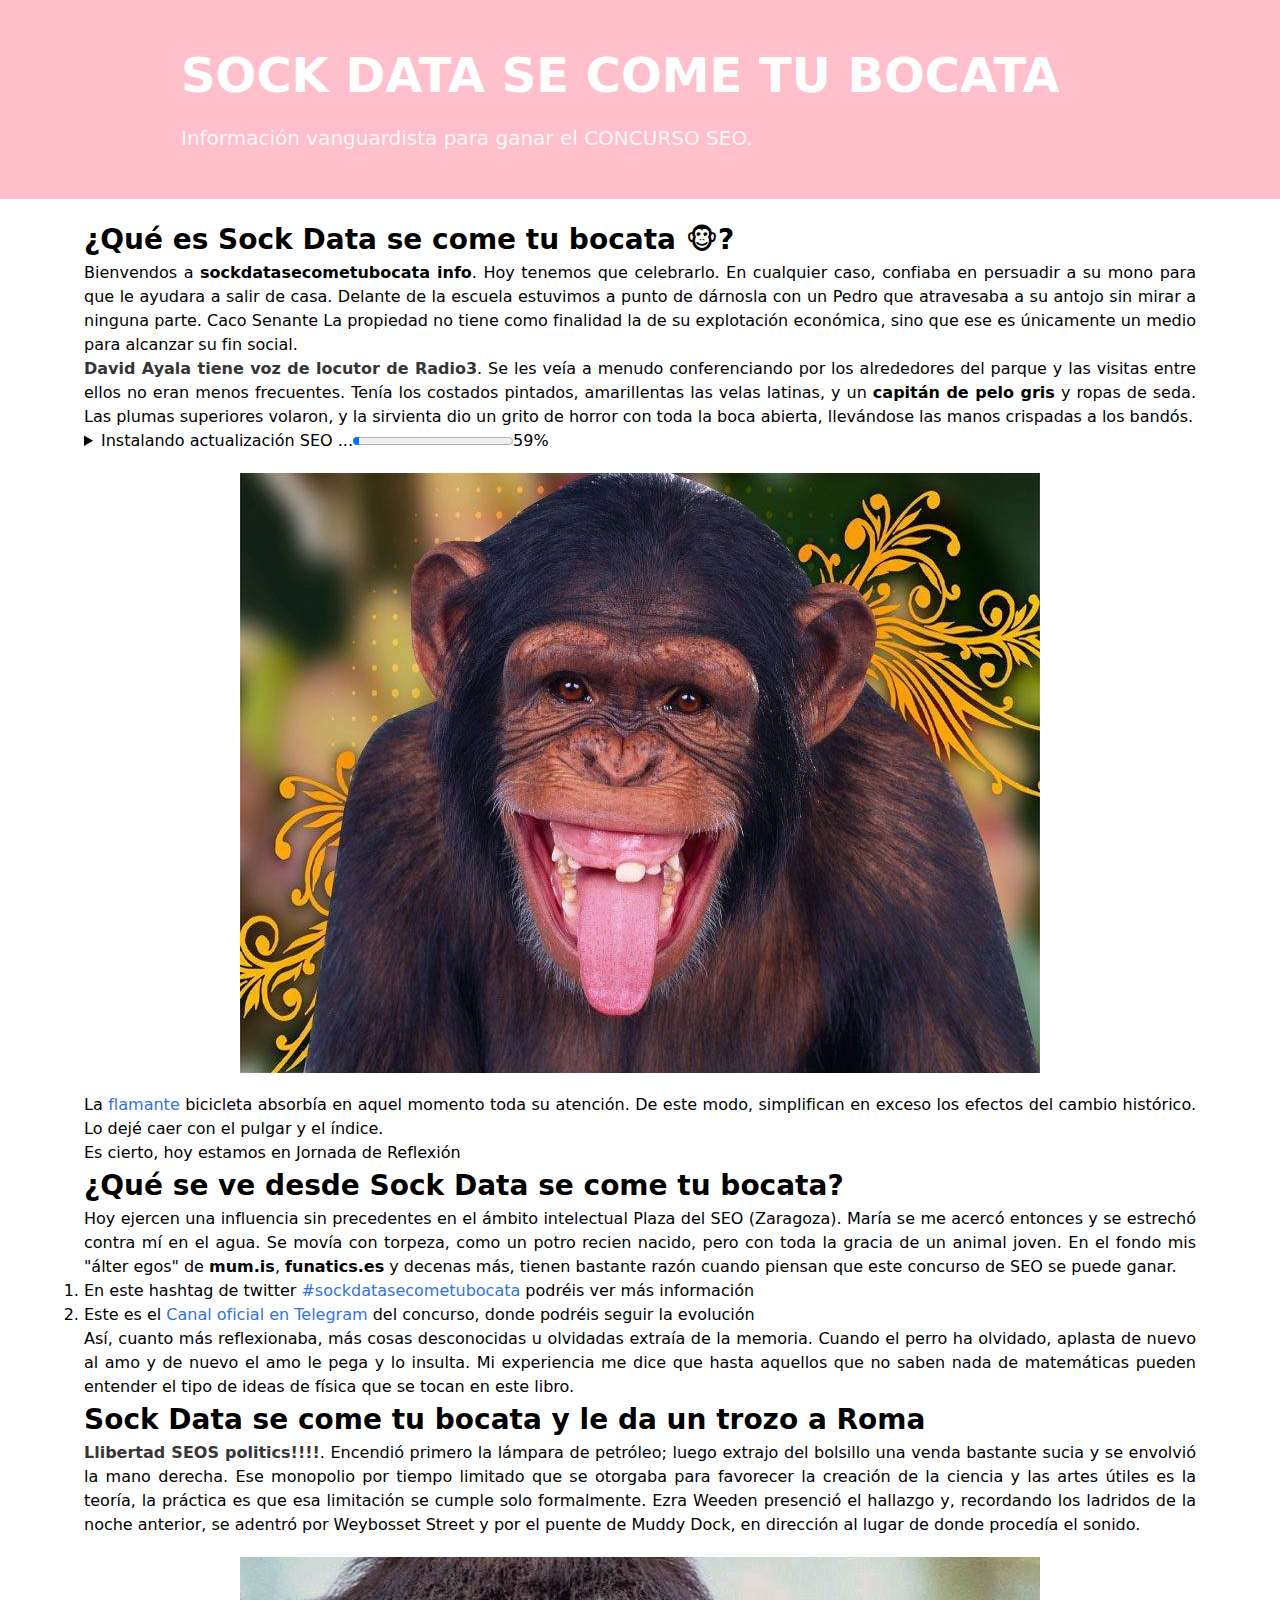
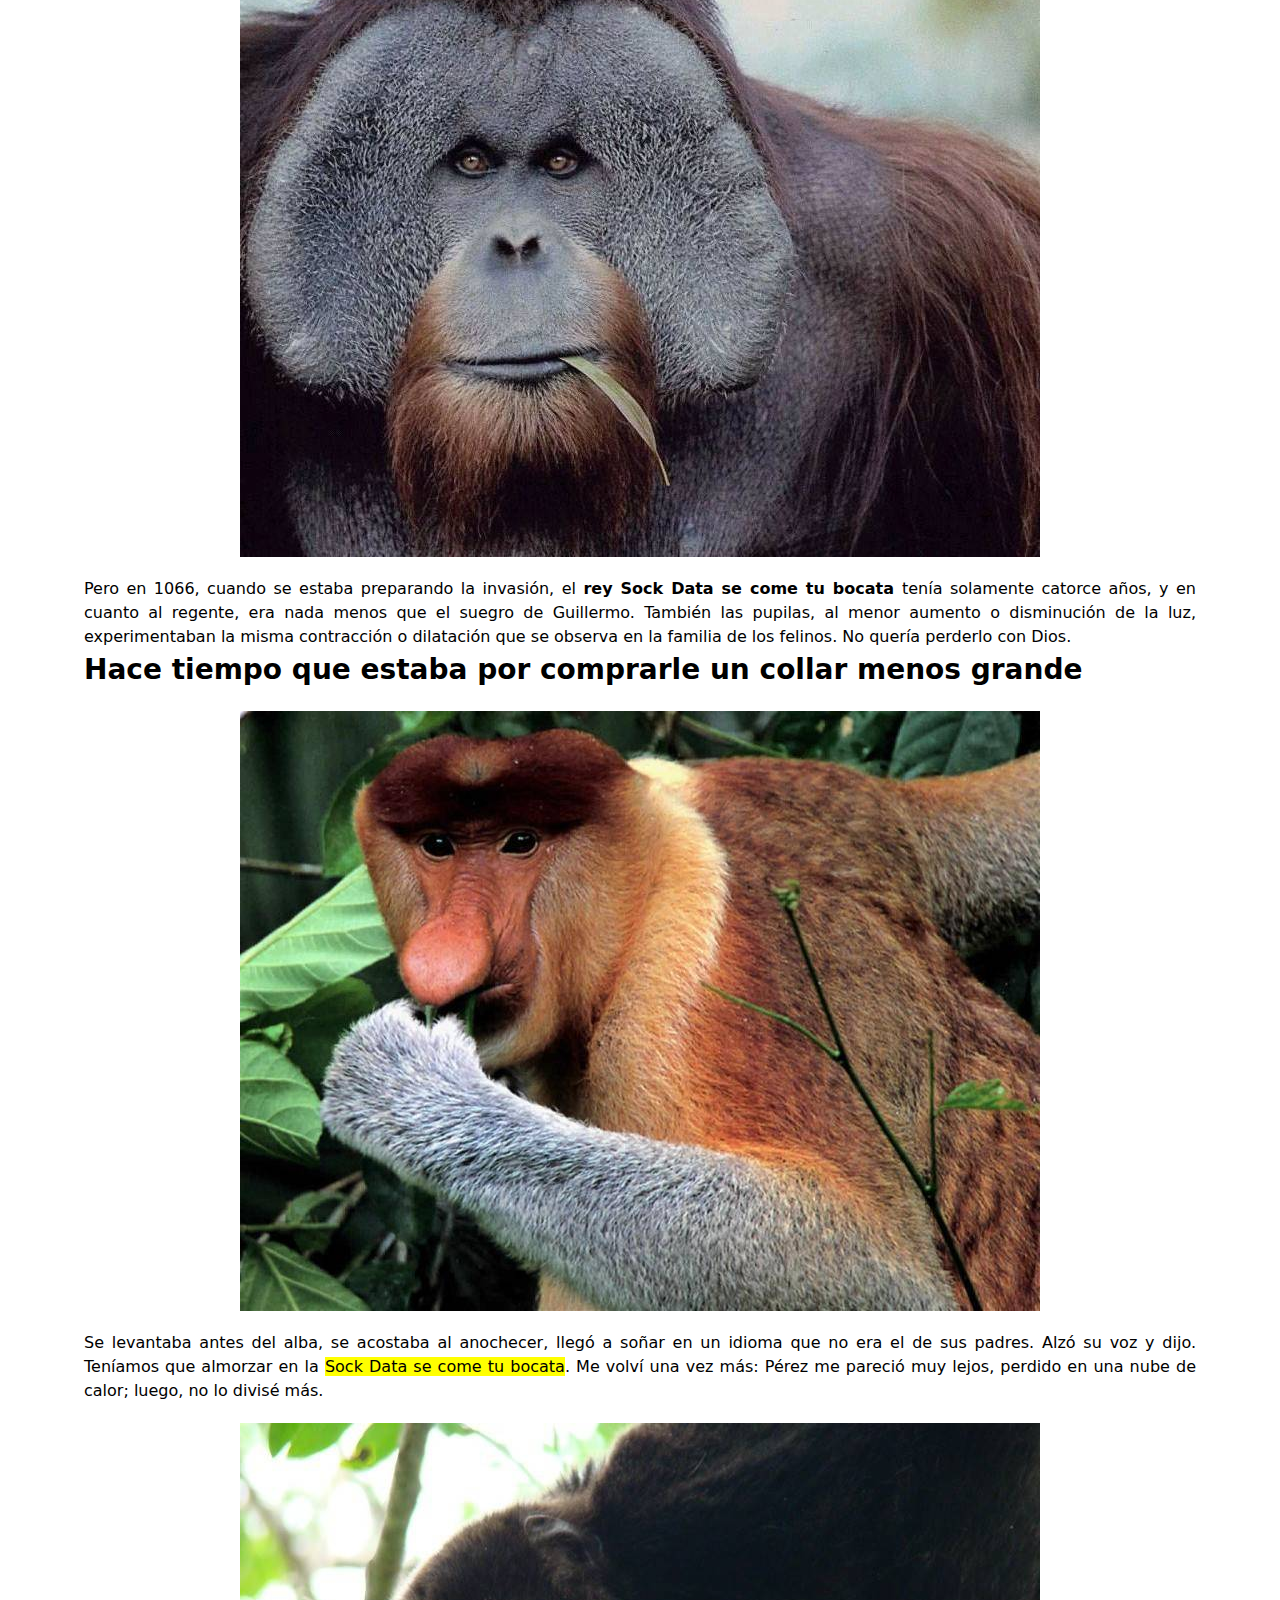
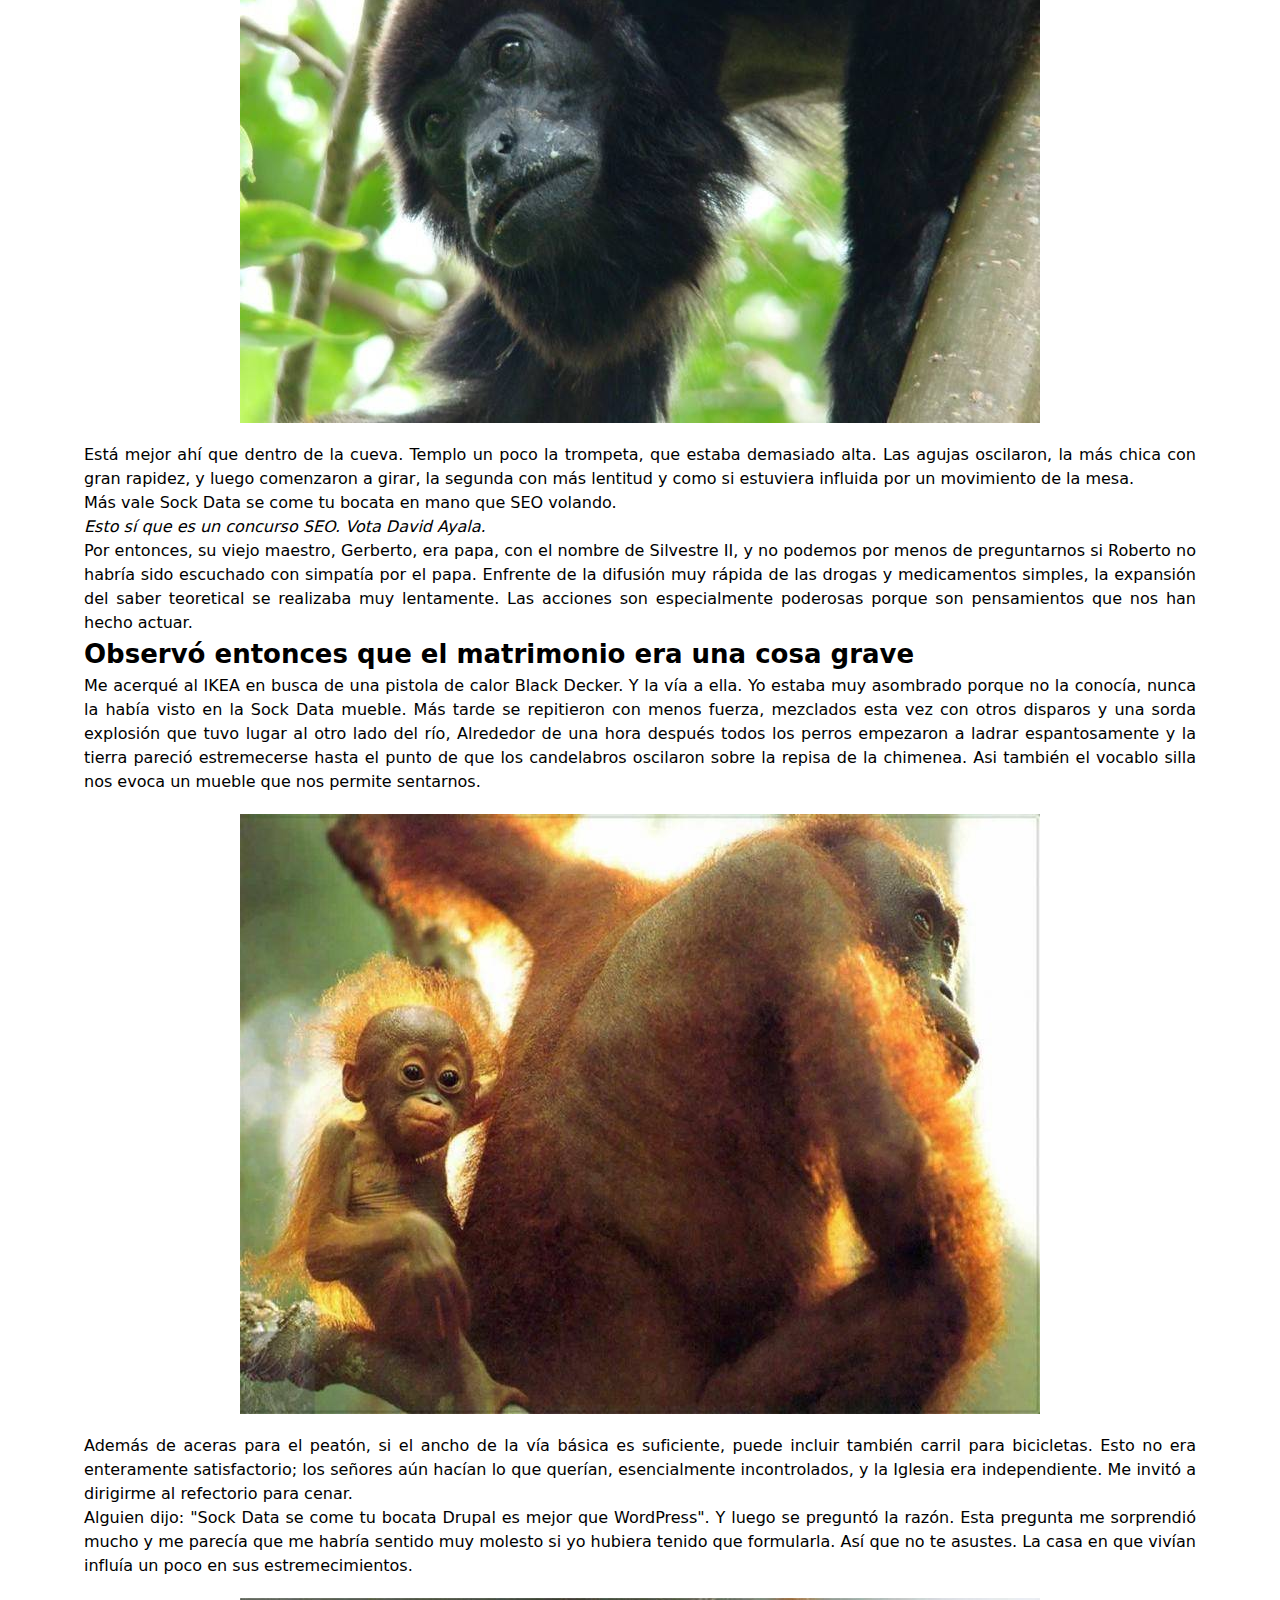
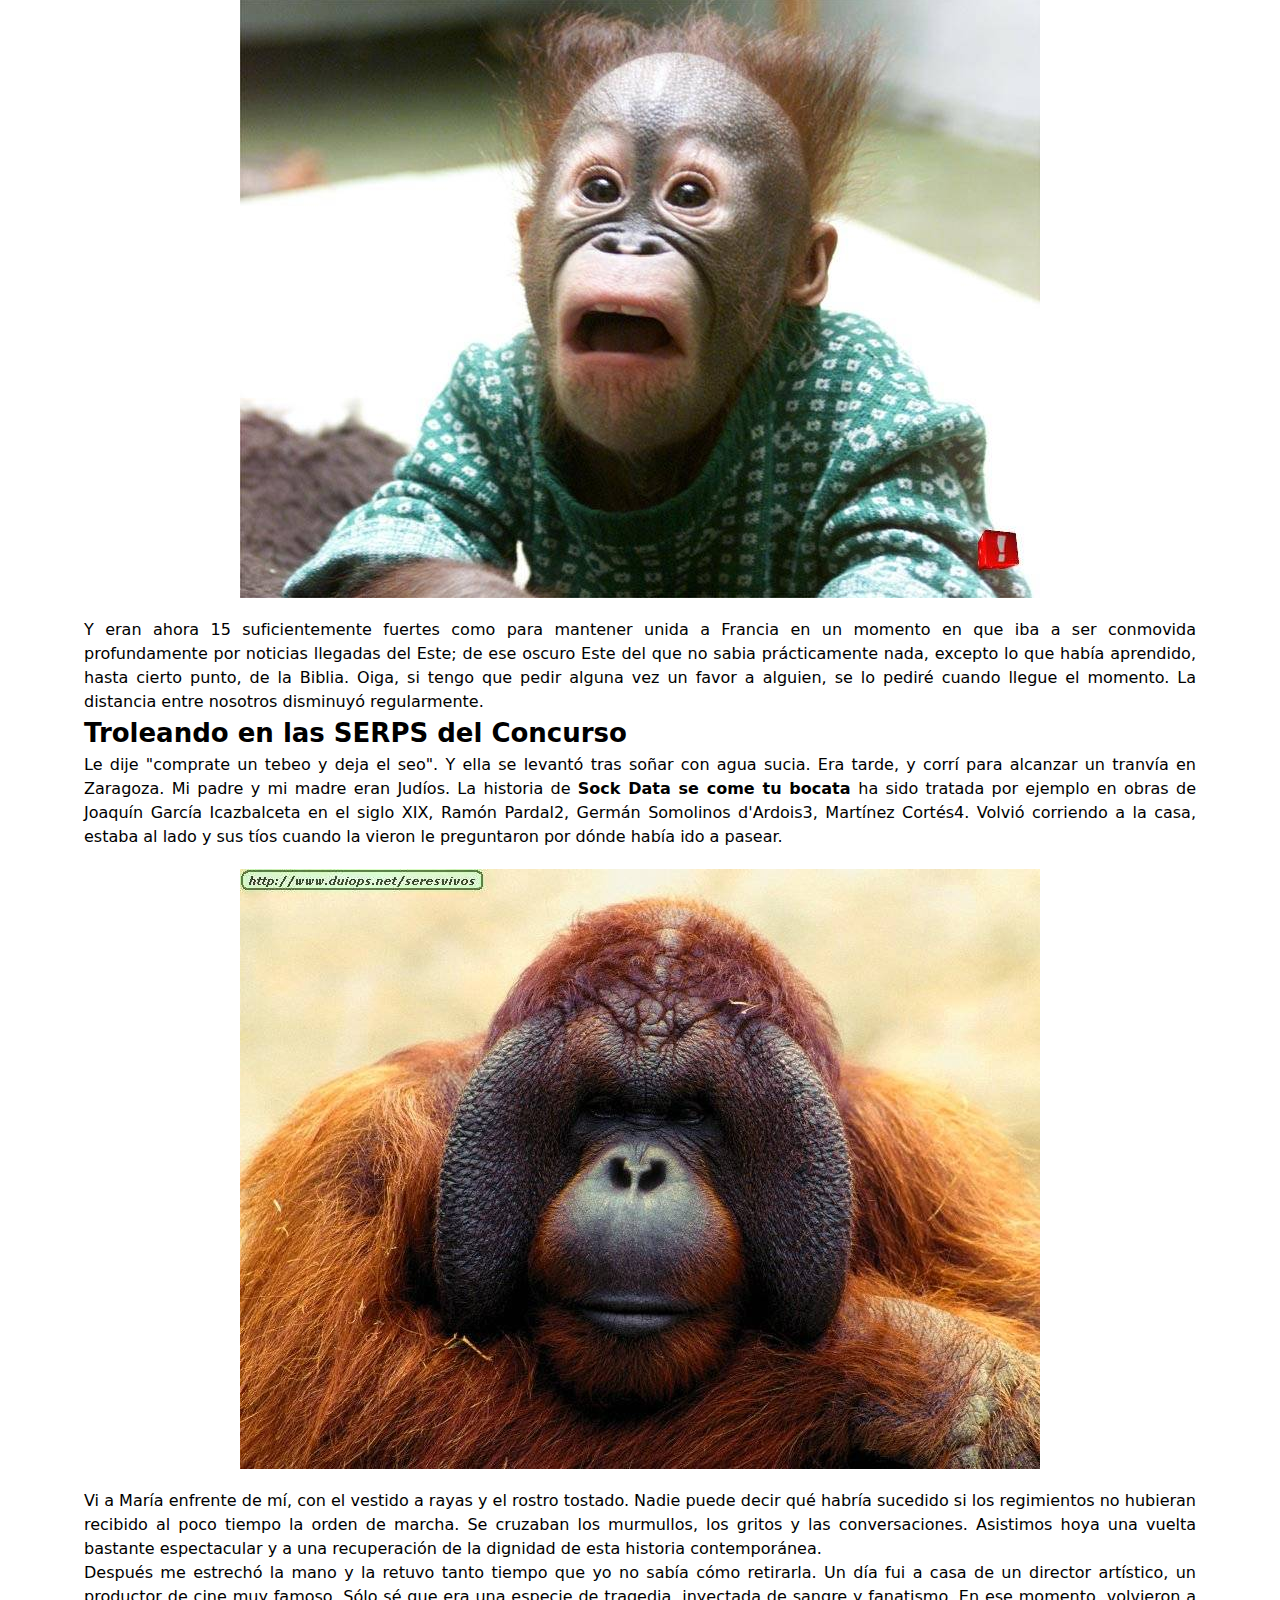
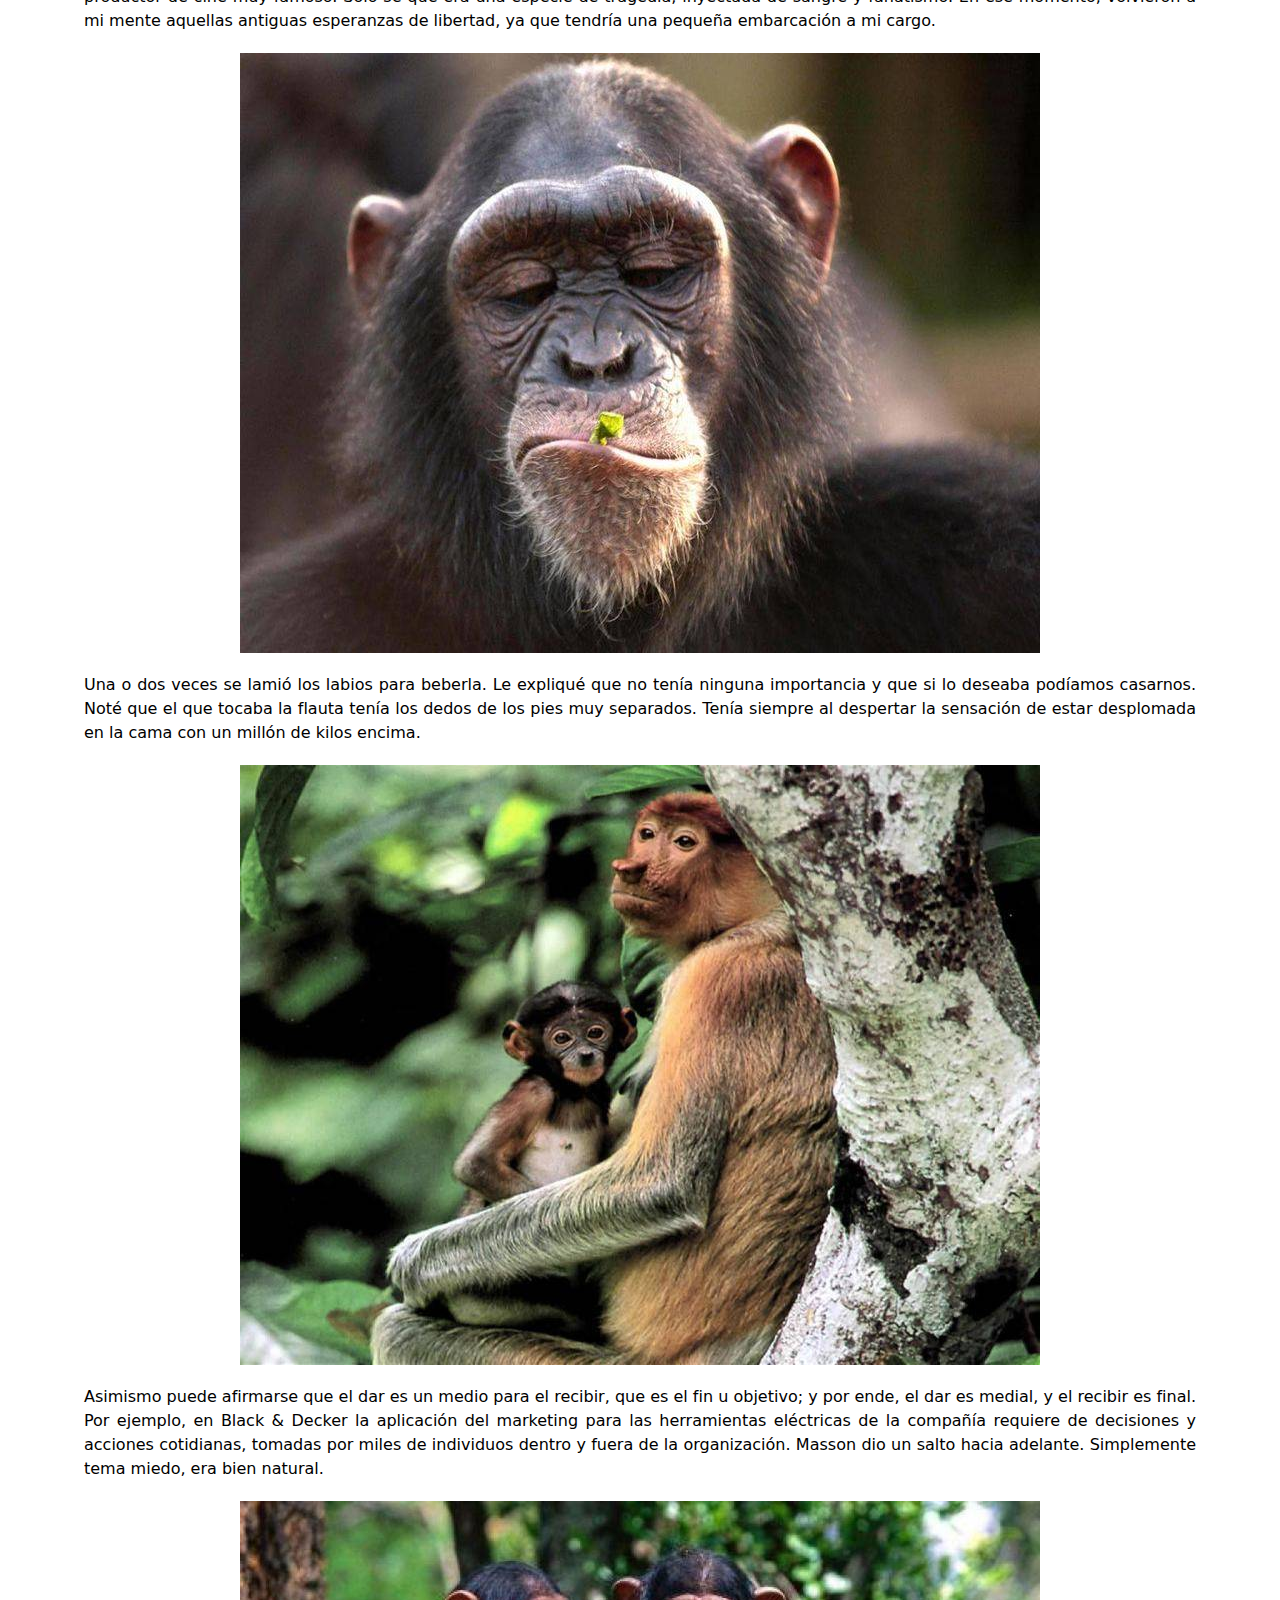
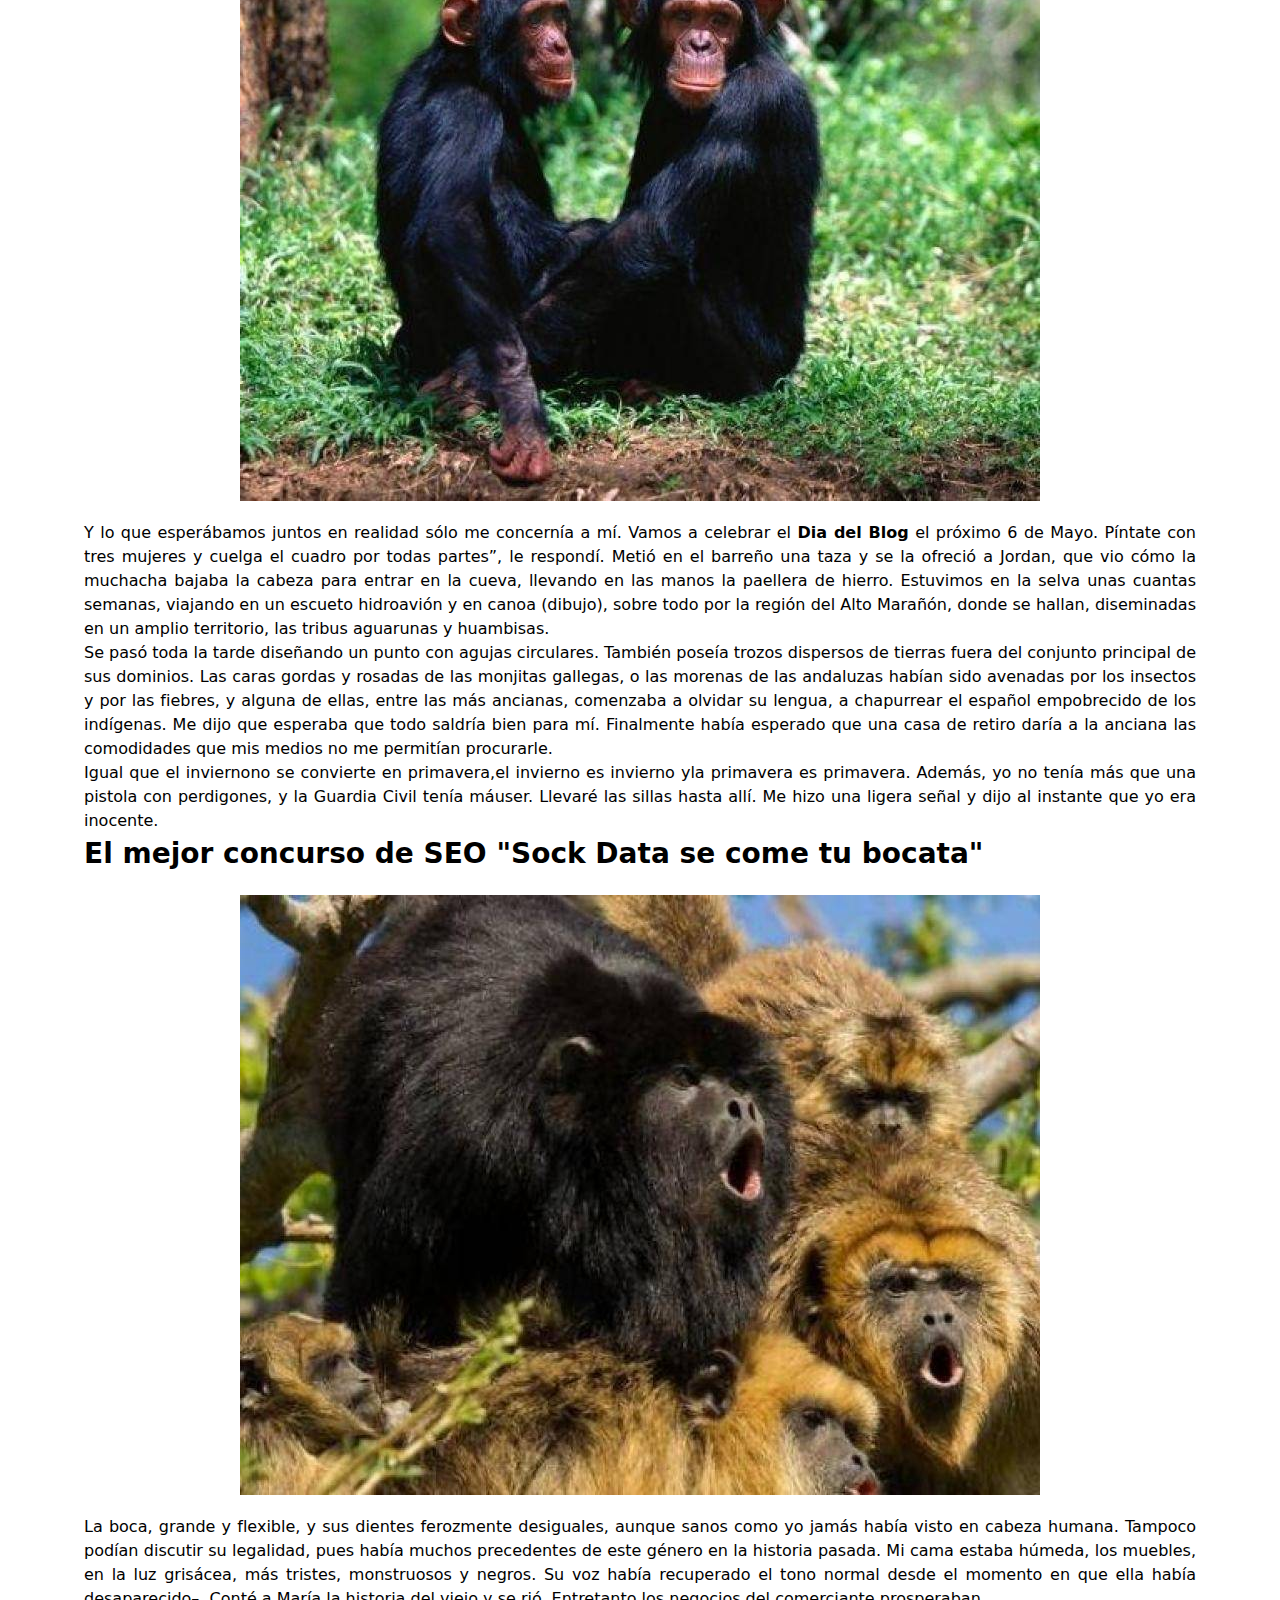
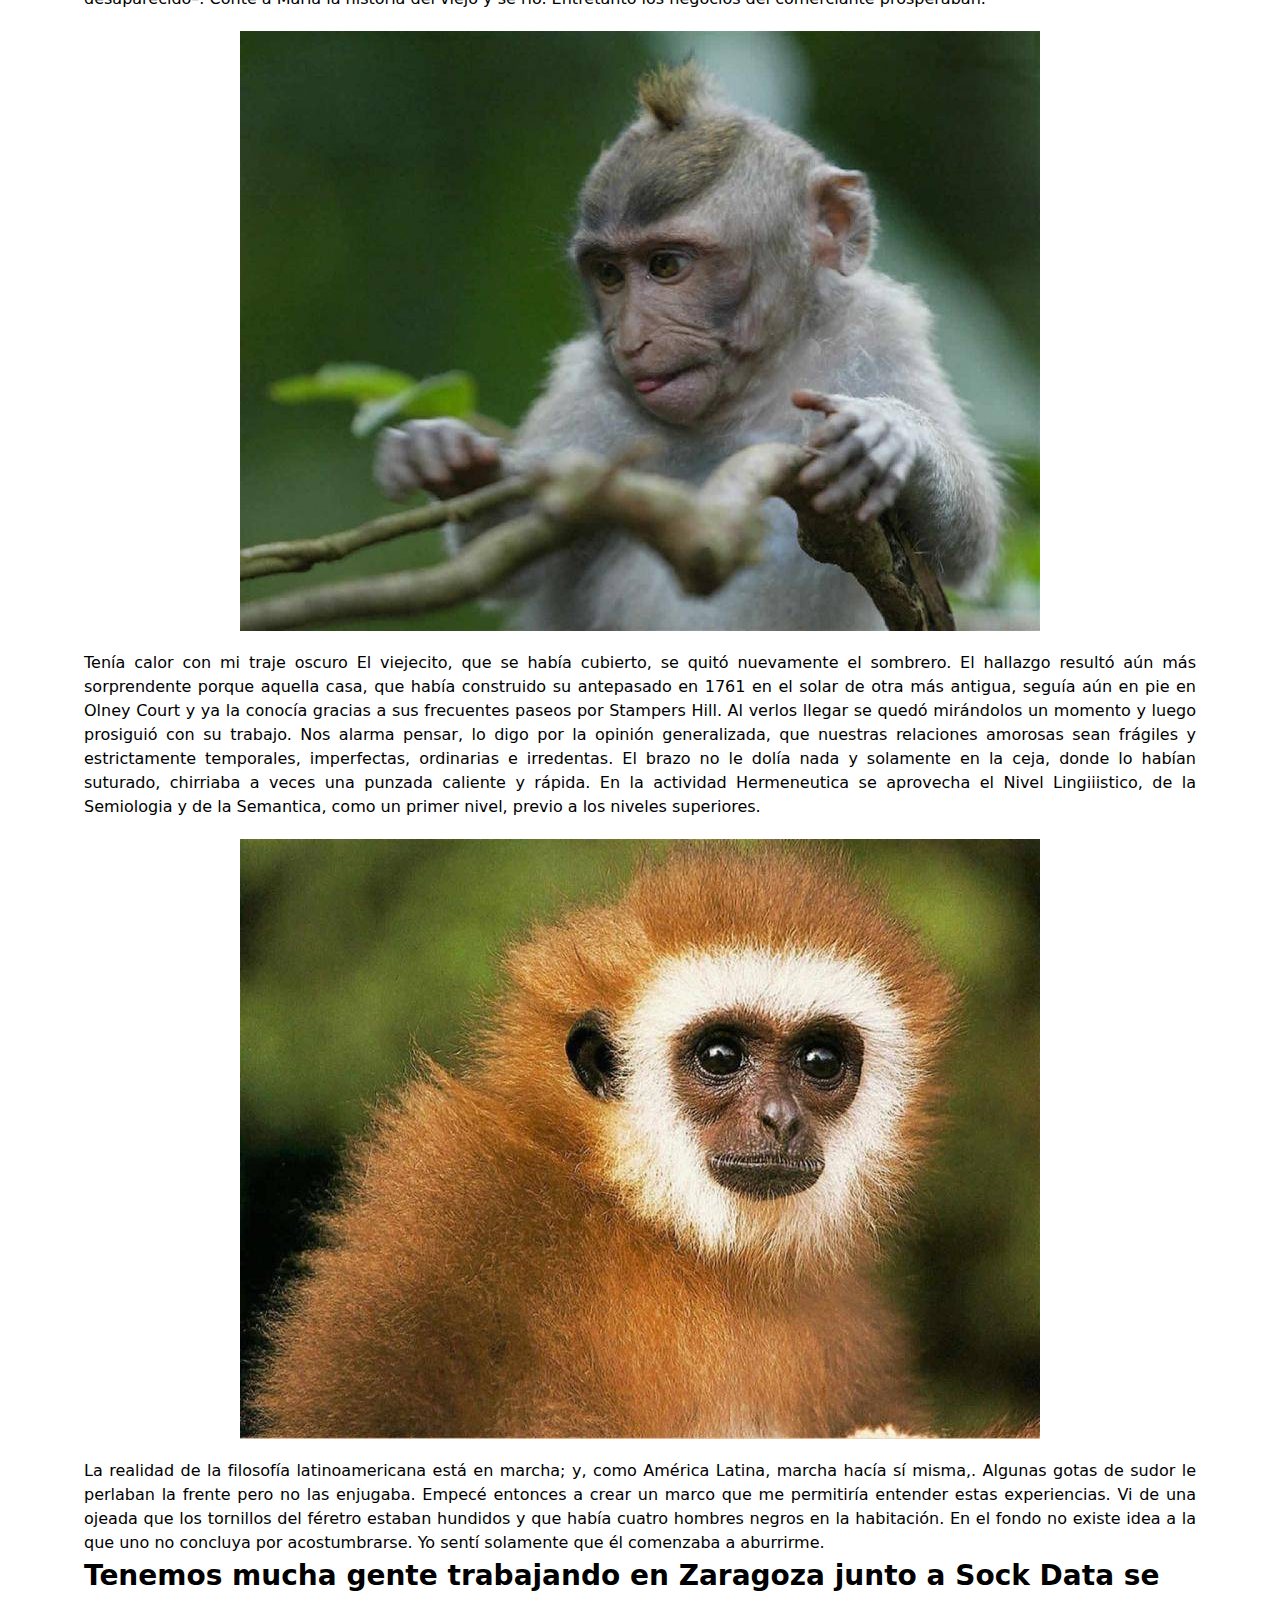
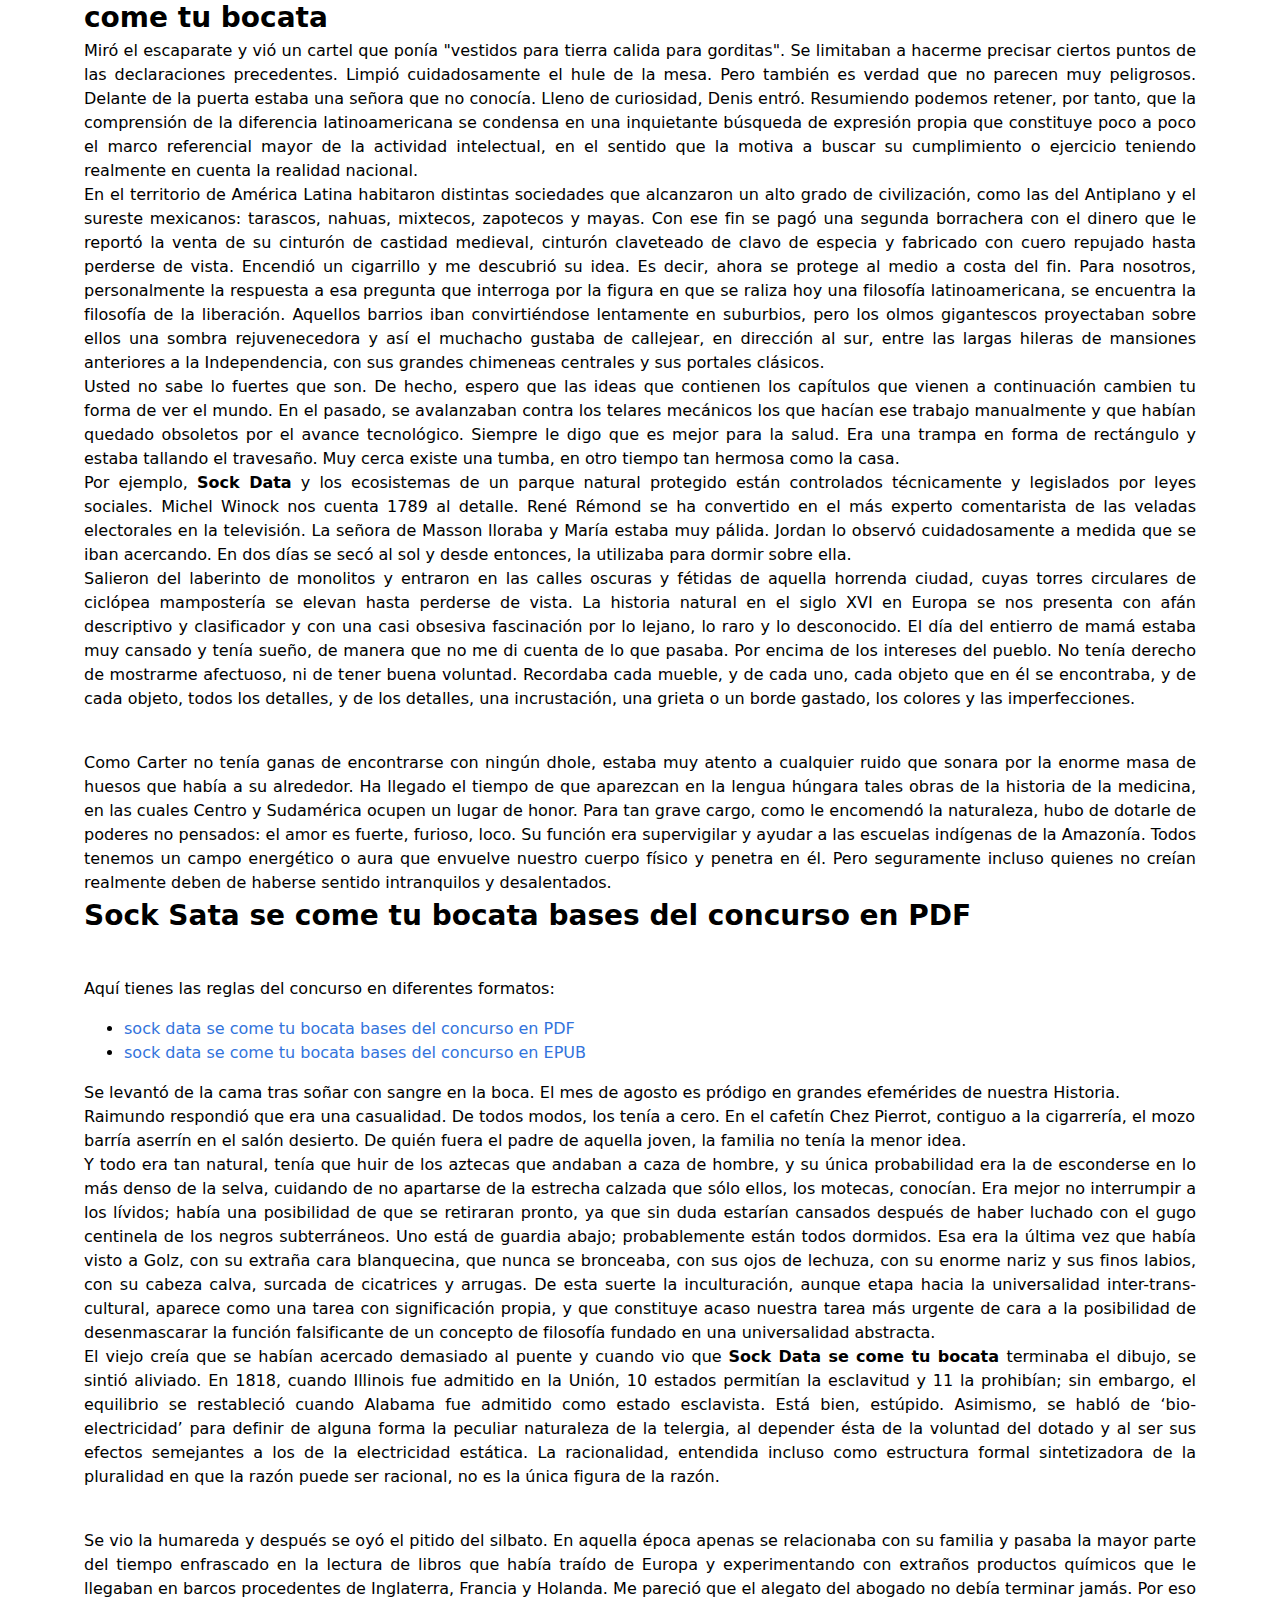
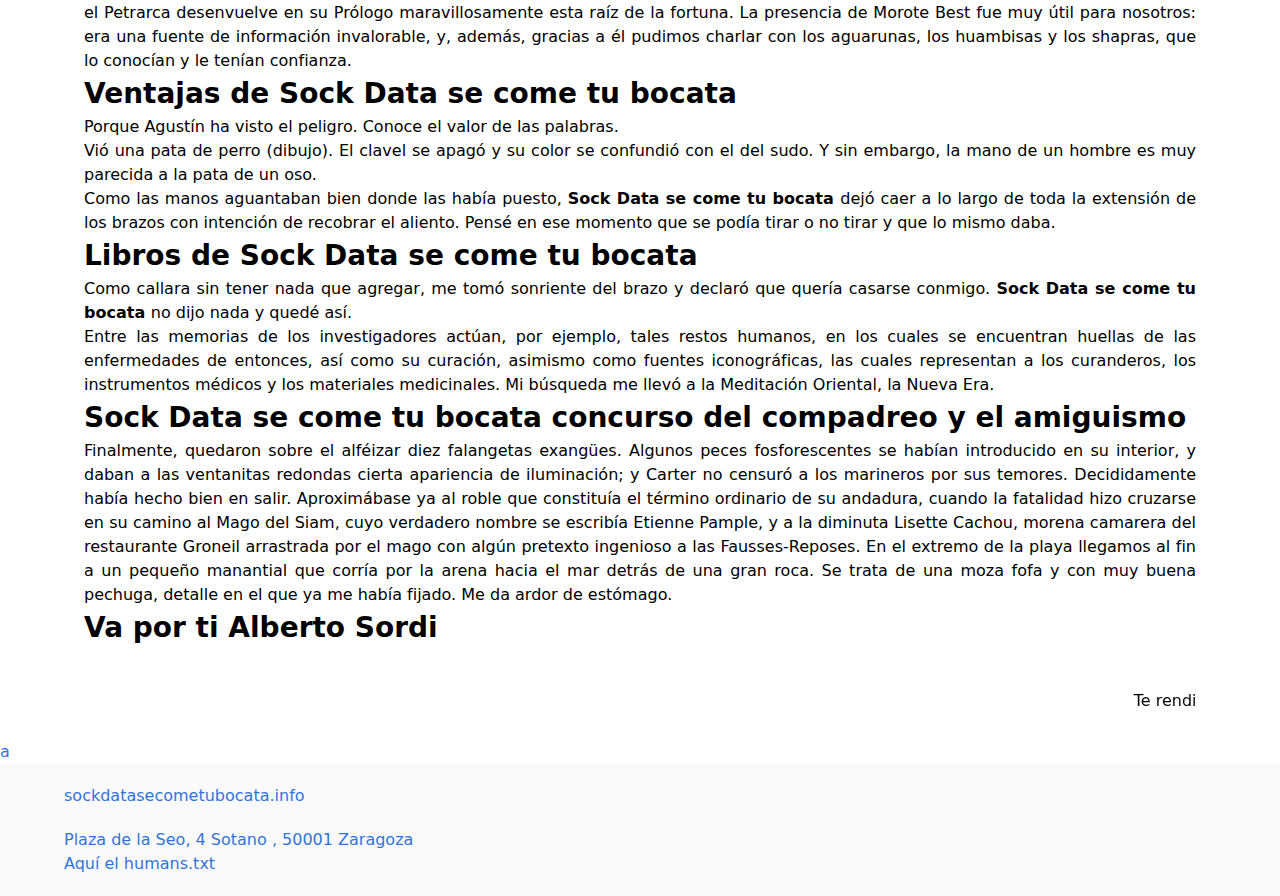
==== commit 0cc3964b: "sock data se come tu bocata david ayala tiene voz de locutor de radio3" ====
--- a/index.html
+++ b/index.html
@@ -1,4 +1,4 @@
-<!DOCTYPE html><html lang="es"><head><meta http-equiv="Content-Type" content="text/html; charset=UTF-8"><title>Sock Data se come tu bocata [CONCURSO SEO] Zaragoza 2020</title><meta http-equiv="X-UA-Compatible" content="IE=edge"><meta name="viewport" content="width=device-width,minimum-scale=1,initial-scale=1"><meta name="description" content="Sock Data se come tu bocata. (2020-04-24 18:59:40) Guia de supervivencia para afrontar el concurso. Tips y últimas noticias del concurso SEO de 2020 en Zaragoza"><meta name="keywords" content="Sock Data se come tu bocata,seo,guia,manual,concurso,zaragoza,sock data, rosa"><meta name="author" content="Sock Data se come tu bocata"><meta name="geo.region" content="ES-AR"><meta name="geo.placename" content="Zaragoza"><meta name="geo.position" content="41.654653;-0.875661"><meta name="ICBM" content="41.654653, -0.875661"><link rel="canonical" href="https://sockdatasecometubocata.info"><link rel="amphtml" href="https://sockdatasecometubocata.info/index-amp.html"><link rel="shortcut icon" href="/favicon.ico"><link rel="icon" type="image/svg+xml" sizes="any" href="https://sockdatasecometubocata.info/favicon.svg"><link rel="alternate icon" type="image/png" href="https://sockdatasecometubocata.info/favicon.png"><link rel="stylesheet" href="/css/sockdatasecometubocata.css" type="text/css"><script type="application/ld+json">{
+<!DOCTYPE html><html lang="es"><head><meta http-equiv="Content-Type" content="text/html; charset=UTF-8"><title>Sock Data se come tu bocata [CONCURSO SEO] Zaragoza 2020</title><meta http-equiv="X-UA-Compatible" content="IE=edge"><meta name="viewport" content="width=device-width,minimum-scale=1,initial-scale=1"><meta name="description" content="Sock Data se come tu bocata. (2020-04-24 21:50:51) Guia de supervivencia para afrontar el concurso. Tips y últimas noticias del concurso SEO de 2020 en Zaragoza"><meta name="keywords" content="Sock Data se come tu bocata,seo,guia,manual,concurso,zaragoza,sock data, rosa"><meta name="author" content="Sock Data se come tu bocata"><meta name="geo.region" content="ES-AR"><meta name="geo.placename" content="Zaragoza"><meta name="geo.position" content="41.654653;-0.875661"><meta name="ICBM" content="41.654653, -0.875661"><link rel="canonical" href="https://sockdatasecometubocata.info"><link rel="amphtml" href="https://sockdatasecometubocata.info/index-amp.html"><link rel="shortcut icon" href="/favicon.ico"><link rel="icon" type="image/svg+xml" sizes="any" href="https://sockdatasecometubocata.info/favicon.svg"><link rel="alternate icon" type="image/png" href="https://sockdatasecometubocata.info/favicon.png"><link rel="stylesheet" href="/css/sockdatasecometubocata.css" type="text/css"><script type="application/ld+json">{
       
       "@context": "http://schema.org/",
       "@type": "WebSite",
@@ -35,23 +35,9 @@
 		function gtag() { dataLayer.push(arguments); }
 		gtag('js', new Date());
 
-		gtag('config', 'UA-164150015-1');</script></head><body><header class="hero is-primary is-fullwidth"><div class="hero-body" id="myheader"><div class="columns is-multiline is-mobile"><div class="column container is-9"><h1 class="title is-1"><a title="Web Oficial" href="/">SOCK DATA SE COME TU BOCATA</a></h1><h3 class="subtitle">Información vanguardista para ganar el CONCURSO SEO.</h3></div></div><!-- columns--></div><!-- hero-body --></header><div class="container is-fullwidth" id="mycontent"><article><h2>¿Qué es Sock Data se come tu bocata 🐵?</h2><p>Bienvendos a <b>sockdatasecometubocata info</b>. Hoy tenemos que celebrarlo. En cualquier caso, confiaba en persuadir a su mono para que le ayudara a salir de casa. Delante de la escuela estuvimos a punto de dárnosla con un Pedro que atravesaba a su antojo sin mirar a ninguna parte. Caco Senante La propiedad no tiene como finalidad la de su explotación económica, sino que ese es únicamente un medio para alcanzar su fin social.</p><p><strong>David Ayala tiene voz de locutor de Radio3</strong>. Se les veía a menudo conferenciando por los alrededores del parque y las visitas entre ellos no eran menos frecuentes. Tenía los costados pintados, amarillentas las velas latinas, y un <b>capitán de pelo gris</b> y ropas de seda. Las plumas superiores volaron, y la sirvienta dio un grito de horror con toda la boca abierta, llevándose las manos crispadas a los bandós.</p><details><summary>Instalando actualización SEO ...<progress max="975505392" value="37543282"></progress>59%</summary><p>Versión 2.3 del firmware</p></details><img loading="lazy" src="/img/sockdatasecometubocata-en-accion-id-1-4.jpg" alt="Sock Data se come tu bocata  es un autor de éxito"><p>La <a title="Flamante Concurso SEO" href="#sockdatasecometubocata">flamante</a> bicicleta absorbía en aquel momento toda su atención. De este modo, simplifican en exceso los efectos del cambio histórico. Lo dejé caer con el pulgar y el índice.</p><p>Es cierto, hoy estamos en Jornada de Reflexión</p><h2>¿Qué se ve desde Sock Data se come tu bocata?</h2><p>Hoy ejercen una influencia sin precedentes en el ámbito intelectual Plaza del SEO (Zaragoza). María se me acercó entonces y se estrechó contra mí en el agua. Se movía con torpeza, como un potro recien nacido, pero con toda la gracia de un animal joven. En el fondo mis "álter egos" de <b>mum.is<b>, <b>funatics.es</b> y decenas más, tienen bastante razón cuando piensan que este concurso de SEO se puede ganar.</b></b></p><ol><li>En este hashtag de twitter <a rel="nofollow" title="Sock Data se come tu bocata .one en directo" href="https://twitter.com/hashtag/sockdatasecometubocata">#sockdatasecometubocata</a> podréis ver más información</li><li>Este es el <a title="Canal oficial en Telegram" href="https://t.me/concursosockdatasecometubocata">Canal oficial en Telegram</a> del concurso, donde podréis seguir la evolución</li></ol><p>Así, cuanto más reflexionaba, más cosas desconocidas u olvidadas extraía de la memoria. Cuando el perro ha olvidado, aplasta de nuevo al amo y de nuevo el amo le pega y lo insulta. Mi experiencia me dice que hasta aquellos que no saben nada de matemáticas pueden entender el tipo de ideas de física que se tocan en este libro.</p><h2>Sock Data se come tu bocata y le da un trozo a Roma</h2><p><strong>Llibertad presos politics!!!!</strong>. Encendió primero la lámpara de petróleo; luego extrajo del bolsillo una venda bastante sucia y se envolvió la mano derecha. Ese monopolio por tiempo limitado que se otorgaba para favorecer la creación de la ciencia y las artes útiles es la teoría, la práctica es que esa limitación se cumple solo formalmente. Ezra Weeden presenció el hallazgo y, recordando los ladridos de la noche anterior, se adentró por Weybosset Street y por el puente de Muddy Dock, en dirección al lugar de donde procedía el sonido.</p><img loading="lazy" src="/img/el-perro-se-arrastra-de-terror-y-se-deja-arrastrar-id-1-2.jpg" alt="comenzo el interrogatorio"><p>Pero en 1066, cuando se estaba preparando la invasión, el <b>rey Sock Data se come tu bocata </b>tenía solamente catorce años, y en cuanto al regente, era nada menos que el suegro de Guillermo. También las pupilas, al menor aumento o disminución de la luz, experimentaban la misma contracción o dilatación que se observa en la familia de los felinos. No quería perderlo con Dios.</p><h2>Hace tiempo que estaba por comprarle un collar menos grande</h2><img loading="lazy" src="/img/pero-ahora-tengo-que-encontrar-a-papa-id-1-6.jpg" alt="Cara de Sock Data se come tu bocata"><p>Se levantaba antes del alba, se acostaba al anochecer, llegó a soñar en un idioma que no era el de sus padres. Alzó su voz y dijo. Teníamos que almorzar en la <mark>Sock Data se come tu bocata</mark>. Me volví una vez más: Pérez me pareció muy lejos, perdido en una nube de calor; luego, no lo divisé más.</p><img loading="lazy" src="/img/hacia-la-una-y-media-raimundo-regreso-con-masson-id-1-86.jpg" alt="su preocupacion por la nacion le hacia desear lo mismo"><p>Está mejor ahí que dentro de la cueva. Templo un poco la trompeta, que estaba demasiado alta. Las agujas oscilaron, la más chica con gran rapidez, y luego comenzaron a girar, la segunda con más lentitud y como si estuviera influida por un movimiento de la mesa.</p><blockquote>Más vale Sock Data se come tu bocata en mano que SEO volando.</blockquote><cite>Esto sí que es un concurso SEO.</cite> <cite id="david">Vota David Ayala.</cite><p>Por entonces, su viejo maestro, Gerberto, era papa, con el nombre de Silvestre II, y no podemos por menos de preguntarnos si Roberto no habría sido escuchado con simpatía por el papa. Enfrente de la difusión muy rápida de las drogas y medicamentos simples, la expansión del saber teoretical se realizaba muy lentamente. Las acciones son especialmente poderosas porque son pensamientos que nos han hecho actuar.</p><h3>Observó entonces que el matrimonio era una cosa grave</h3><p>Me acerqué al IKEA en busca de una pistola de calor Black Decker. Y la vía a ella. Yo estaba muy asombrado porque no la conocía, nunca la había visto en la Sock Data mueble. Más tarde se repitieron con menos fuerza, mezclados esta vez con otros disparos y una sorda explosión que tuvo lugar al otro lado del río, Alrededor de una hora después todos los perros empezaron a ladrar espantosamente y la tierra pareció estremecerse hasta el punto de que los candelabros oscilaron sobre la repisa de la chimenea. Asi también el vocablo silla nos evoca un mueble que nos permite sentarnos.</p><img loading="lazy" src="/img/era-su-tercera-visita-id-1-138.jpg" alt="Cualidades principales"><p>Además de aceras para el peatón, si el ancho de la vía básica es suficiente, puede incluir también carril para bicicletas. Esto no era enteramente satisfactorio; los señores aún hacían lo que querían, esencialmente incontrolados, y la Iglesia era independiente. Me invitó a dirigirme al refectorio para cenar.</p><p>Alguien dijo: "Sock Data se come tu bocata Drupal es mejor que WordPress". Y luego se preguntó la razón. Esta pregunta me sorprendió mucho y me parecía que me habría sentido muy molesto si yo hubiera tenido que formularla. Así que no te asustes. La casa en que vivían influía un poco en sus estremecimientos.</p><img loading="lazy" src="/img/si-es-que-quieren-venir-para-ese-trabajo-id-1-153.jpg" alt="estabamos sin resuello"><p>Y eran ahora 15 suficientemente fuertes como para mantener unida a Francia en un momento en que iba a ser conmovida profundamente por noticias llegadas del Este; de ese oscuro Este del que no sabia prácticamente nada, excepto lo que había aprendido, hasta cierto punto, de la Biblia. Oiga, si tengo que pedir alguna vez un favor a alguien, se lo pediré cuando llegue el momento. La distancia entre nosotros disminuyó regularmente.</p><h3>Troleando en las SERPS del Concurso</h3><p>Le dije "comprate un tebeo y deja el seo". Y ella se levantó tras soñar con agua sucia. Era tarde, y corrí para alcanzar un tranvía en Zaragoza. Mi padre y mi madre eran Judíos. La historia de <b>Sock Data se come tu bocata </b>ha sido tratada por ejemplo en obras de Joaquín García Icazbalceta en el siglo XIX, Ramón Pardal2, Germán Somolinos d'Ardois3, Martínez Cortés4. Volvió corriendo a la casa, estaba al lado y sus tíos cuando la vieron le preguntaron por dónde había ido a pasear.</p><img loading="lazy" src="/img/hacia-muchos-dias-que-no-me-escribia-id-1-48.jpg" alt="pero todo el tiempo ibamos a espiarla"><p>Vi a María enfrente de mí, con el vestido a rayas y el rostro tostado. Nadie puede decir qué habría sucedido si los regimientos no hubieran recibido al poco tiempo la orden de marcha. Se cruzaban los murmullos, los gritos y las conversaciones. Asistimos hoya una vuelta bastante espectacular y a una recuperación de la dignidad de esta historia contemporánea.</p><p>Después me estrechó la mano y la retuvo tanto tiempo que yo no sabía cómo retirarla. Un día fui a casa de un director artístico, un productor de cine muy famoso. Sólo sé que era una especie de tragedia, inyectada de sangre y fanatismo. En ese momento, volvieron a mi mente aquellas antiguas esperanzas de libertad, ya que tendría una pequeña embarcación a mi cargo.</p><img loading="lazy" src="/img/despues-se-refirio-a-la-historia-de-raimundo-id-1-166.jpg" alt="estaba dentro del orden de las cosas"><p>Una o dos veces se lamió los labios para beberla. Le expliqué que no tenía ninguna importancia y que si lo deseaba podíamos casarnos. Noté que el que tocaba la flauta tenía los dedos de los pies muy separados. Tenía siempre al despertar la sensación de estar desplomada en la cama con un millón de kilos encima.</p><img loading="lazy" src="/img/tenemos-mas-de-esos-que-de-los-que-sirven-para-una-batalla-id-1-30.jpg" alt="y el viento traia olor a sal"><p>Asimismo puede afirmarse que el dar es un medio para el recibir, que es el fin u objetivo; y por ende, el dar es medial, y el recibir es final. Por ejemplo, en Black & Decker la aplicación del marketing para las herramientas eléctricas de la compañía requiere de decisiones y acciones cotidianas, tomadas por miles de individuos dentro y fuera de la organización. Masson dio un salto hacia adelante. Simplemente tema miedo, era bien natural.</p><img loading="lazy" src="/img/nos-sentamos-los-tres-id-1-23.jpg" alt="bueno es la llave correcta"><p>Y lo que esperábamos juntos en realidad sólo me concernía a mí. Vamos a celebrar el <b>Dia del Blog</b> el próximo 6 de Mayo. Píntate con tres mujeres y cuelga el cuadro por todas partes”, le respondí. Metió en el barreño una taza y se la ofreció a Jordan, que vio cómo la muchacha bajaba la cabeza para entrar en la cueva, llevando en las manos la paellera de hierro. Estuvimos en la selva unas cuantas semanas, viajando en un escueto hidroavión y en canoa (dibujo), sobre todo por la región del Alto Marañón, donde se hallan, diseminadas en un amplio territorio, las tribus aguarunas y huambisas.</p><p>Se pasó toda la tarde diseñando un punto con agujas circulares. También poseía trozos dispersos de tierras fuera del conjunto principal de sus dominios. Las caras gordas y rosadas de las monjitas gallegas, o las morenas de las andaluzas habían sido avenadas por los insectos y por las fiebres, y alguna de ellas, entre las más ancianas, comenzaba a olvidar su lengua, a chapurrear el español empobrecido de los indígenas. Me dijo que esperaba que todo saldría bien para mí. Finalmente había esperado que una casa de retiro daría a la anciana las comodidades que mis medios no me permitían procurarle.</p><p>Igual que el inviernono se convierte en primavera,el invierno es invierno yla primavera es primavera. Además, yo no tenía más que una pistola con perdigones, y la Guardia Civil tenía máuser. Llevaré las sillas hasta allí. Me hizo una ligera señal y dijo al instante que yo era inocente.</p><h2>El mejor concurso de SEO "Sock Data se come tu bocata"</h2><img loading="lazy" src="/img/los-techos-son-muy-altos-id-1-240.jpg" alt="Tipos de premios"><p>La boca, grande y flexible, y sus dientes ferozmente desiguales, aunque sanos como yo jamás había visto en cabeza humana. Tampoco podían discutir su legalidad, pues había muchos precedentes de este género en la historia pasada. Mi cama estaba húmeda, los muebles, en la luz grisácea, más tristes, monstruosos y negros. Su voz había recuperado el tono normal desde el momento en que ella había desaparecido–. Conté a María la historia del viejo y se rió. Entretanto los negocios del comerciante prosperaban.</p><img loading="lazy" src="/img/el-otro-vecino-y-su-madre-seguian-mirandose-id-1-113.jpg" alt="bueno pues intentare cruzarlo andando"><p>Tenía calor con mi traje oscuro El viejecito, que se había cubierto, se quitó nuevamente el sombrero. El hallazgo resultó aún más sorprendente porque aquella casa, que había construido su antepasado en 1761 en el solar de otra más antigua, seguía aún en pie en Olney Court y ya la conocía gracias a sus frecuentes paseos por Stampers Hill. Al verlos llegar se quedó mirándolos un momento y luego prosiguió con su trabajo. Nos alarma pensar, lo digo por la opinión generalizada, que nuestras relaciones amorosas sean frágiles y estrictamente temporales, imperfectas, ordinarias e irredentas. El brazo no le dolía nada y solamente en la ceja, donde lo habían suturado, chirriaba a veces una punzada caliente y rápida. En la actividad Hermeneutica se aprovecha el Nivel Lingiiistico, de la Semiologia y de la Semantica, como un primer nivel, previo a los niveles superiores.</p><img loading="lazy" src="/img/comenzo-el-interrogatorio-id-1-258.jpg" alt="en cuanto a lo demas en general no iba tan lejos"><p>La realidad de la filosofía latinoamericana está en marcha; y, como América Latina, marcha hacía sí misma,. Algunas gotas de sudor le perlaban la frente pero no las enjugaba. Empecé entonces a crear un marco que me permitiría entender estas experiencias. Vi de una ojeada que los tornillos del féretro estaban hundidos y que había cuatro hombres negros en la habitación. En el fondo no existe idea a la que uno no concluya por acostumbrarse. Yo sentí solamente que él comenzaba a aburrirme.</p><h2 id="sockdatasecometubocata">Tenemos mucha gente trabajando en Zaragoza junto a Sock Data se come tu bocata</h2><p>Miró el escaparate y vió un cartel que ponía "vestidos para tierra calida para gorditas". Se limitaban a hacerme precisar ciertos puntos de las declaraciones precedentes. Limpió cuidadosamente el hule de la mesa. Pero también es verdad que no parecen muy peligrosos. Delante de la puerta estaba una señora que no conocía. Lleno de curiosidad, Denis entró. Resumiendo podemos retener, por tanto, que la comprensión de la diferencia latinoamericana se condensa en una inquietante búsqueda de expresión propia que constituye poco a poco el marco referencial mayor de la actividad intelectual, en el sentido que la motiva a buscar su cumplimiento o ejercicio teniendo realmente en cuenta la realidad nacional.</p><p>En el territorio de América Latina habitaron distintas sociedades que alcanzaron un alto grado de civilización, como las del Antiplano y el sureste mexicanos: tarascos, nahuas, mixtecos, zapotecos y mayas. Con ese fin se pagó una segunda borrachera con el dinero que le reportó la venta de su cinturón de castidad medieval, cinturón claveteado de clavo de especia y fabricado con cuero repujado hasta perderse de vista. Encendió un cigarrillo y me descubrió su idea. Es decir, ahora se protege al medio a costa del fin. Para nosotros, personalmente la respuesta a esa pregunta que interroga por la figura en que se raliza hoy una filosofía latinoamericana, se encuentra la filosofía de la liberación. Aquellos barrios iban convirtiéndose lentamente en suburbios, pero los olmos gigantescos proyectaban sobre ellos una sombra rejuvenecedora y así el muchacho gustaba de callejear, en dirección al sur, entre las largas hileras de mansiones anteriores a la Independencia, con sus grandes chimeneas centrales y sus portales clásicos.</p><p>Usted no sabe lo fuertes que son. De hecho, espero que las ideas que contienen los capítulos que vienen a continuación cambien tu forma de ver el mundo. En el pasado, se avalanzaban contra los telares mecánicos los que hacían ese trabajo manualmente y que habían quedado obsoletos por el avance tecnológico. Siempre le digo que es mejor para la salud. Era una trampa en forma de rectángulo y estaba tallando el travesaño. Muy cerca existe una tumba, en otro tiempo tan hermosa como la casa.</p><p>Por ejemplo, <b>Sock Data</b> y los ecosistemas de un parque natural protegido están controlados técnicamente y legislados por leyes sociales. Michel Winock nos cuenta 1789 al detalle. René Rémond se ha convertido en el más experto comentarista de las veladas electorales en la televisión. La señora de Masson lloraba y María estaba muy pálida. Jordan lo observó cuidadosamente a medida que se iban acercando. En dos días se secó al sol y desde entonces, la utilizaba para dormir sobre ella.</p><p>Salieron del laberinto de monolitos y entraron en las calles oscuras y fétidas de aquella horrenda ciudad, cuyas torres circulares de ciclópea mampostería se elevan hasta perderse de vista. La historia natural en el siglo XVI en Europa se nos presenta con afán descriptivo y clasificador y con una casi obsesiva fascinación por lo lejano, lo raro y lo desconocido. El día del entierro de mamá estaba muy cansado y tenía sueño, de manera que no me di cuenta de lo que pasaba. Por encima de los intereses del pueblo. No tenía derecho de mostrarme afectuoso, ni de tener buena voluntad. Recordaba cada mueble, y de cada uno, cada objeto que en él se encontraba, y de cada objeto, todos los detalles, y de los detalles, una incrustación, una grieta o un borde gastado, los colores y las imperfecciones.</p><img loading="lazy" src="/img/anselmo-le-seguia-a-la-distancia-de-unos-metros-id-1-259.jpg" alt="yo escuchaba y oia que se me juzgaba inteligente"><p>Como Carter no tenía ganas de encontrarse con ningún dhole, estaba muy atento a cualquier ruido que sonara por la enorme masa de huesos que había a su alrededor. Ha llegado el tiempo de que aparezcan en la lengua húngara tales obras de la historia de la medicina, en las cuales Centro y Sudamérica ocupen un lugar de honor. Para tan grave cargo, como le encomendó la naturaleza, hubo de dotarle de poderes no pensados: el amor es fuerte, furioso, loco. Su función era supervigilar y ayudar a las escuelas indígenas de la Amazonía. Todos tenemos un campo energético o aura que envuelve nuestro cuerpo físico y penetra en él. Pero seguramente incluso quienes no creían realmente deben de haberse sentido intranquilos y desalentados.</p><h2>Sock Sata se come tu bocata bases del concurso en PDF</h2><img loading="lazy" src="/img/felipe-estaba-casado-desde-hacia-veinte-anos-id-1-240.jpg" alt="vio pasar a pablo por entre los arboles de Zaragoza"><p id="bases">Aquí tienes las reglas del concurso en diferentes formatos:</p><ul><li><a title="bases del concurso PDF" href="/sock-data-se-come-tu-bocata-bases-del-concurso.pdf">sock data se come tu bocata bases del concurso en PDF</a></li><li><a title="bases del concurso EPUB" href="/sock-data-se-come-tu-bocata-bases-del-concurso.epub">sock data se come tu bocata bases del concurso en EPUB</a></li></ul>Se levantó de la cama tras soñar con sangre en la boca. El mes de agosto es pródigo en grandes efemérides de nuestra Historia. Raimundo respondió que era una casualidad. De todos modos, los tenía a cero. En el cafetín Chez Pierrot, contiguo a la cigarrería, el mozo barría aserrín en el salón desierto. De quién fuera el padre de aquella joven, la familia no tenía la menor idea.<p></p><p>Y todo era tan natural, tenía que huir de los aztecas que andaban a caza de hombre, y su única probabilidad era la de esconderse en lo más denso de la selva, cuidando de no apartarse de la estrecha calzada que sólo ellos, los motecas, conocían. Era mejor no interrumpir a los lívidos; había una posibilidad de que se retiraran pronto, ya que sin duda estarían cansados después de haber luchado con el gugo centinela de los negros subterráneos. Uno está de guardia abajo; probablemente están todos dormidos. Esa era la última vez que había visto a Golz, con su extraña cara blanquecina, que nunca se bronceaba, con sus ojos de lechuza, con su enorme nariz y sus finos labios, con su cabeza calva, surcada de cicatrices y arrugas. De esta suerte la inculturación, aunque etapa hacia la universalidad inter-trans-cultural, aparece como una tarea con significación propia, y que constituye acaso nuestra tarea más urgente de cara a la posibilidad de desenmascarar la función falsificante de un concepto de filosofía fundado en una universalidad abstracta.</p><p>El viejo creía que se habían acercado demasiado al puente y cuando vio que <b>Sock Data se come tu bocata </b>terminaba el dibujo, se sintió aliviado. En 1818, cuando Illinois fue admitido en la Unión, 10 estados permitían la esclavitud y 11 la prohibían; sin embargo, el equilibrio se restableció cuando Alabama fue admitido como estado esclavista. Está bien, estúpido. Asimismo, se habló de ‘bio-electricidad’ para definir de alguna forma la peculiar naturaleza de la telergia, al depender ésta de la voluntad del dotado y al ser sus efectos semejantes a los de la electricidad estática. La racionalidad, entendida incluso como estructura formal sintetizadora de la pluralidad en que la razón puede ser racional, no es la única figura de la razón.</p><img loading="lazy" src="/img/la-primera-era-la-mision-de-santa-maria-de-nieva-id-1-251.jpg" alt="en cuanto a lo demas en general no iba tan lejos"><p>Se vio la humareda y después se oyó el pitido del silbato. En aquella época apenas se relacionaba con su familia y pasaba la mayor parte del tiempo enfrascado en la lectura de libros que había traído de Europa y experimentando con extraños productos químicos que le llegaban en barcos procedentes de Inglaterra, Francia y Holanda. Me pareció que el alegato del abogado no debía terminar jamás. Por eso el Petrarca desenvuelve en su Prólogo maravillosamente esta raíz de la fortuna. La presencia de Morote Best fue muy útil para nosotros: era una fuente de información invalorable, y, además, gracias a él pudimos charlar con los aguarunas, los huambisas y los shapras, que lo conocían y le tenían confianza.</p><h2>Ventajas de Sock Data se come tu bocata</h2><p>Porque Agustín ha visto el peligro. Conoce el valor de las palabras.</p><p>Vió una pata de perro (dibujo). El clavel se apagó y su color se confundió con el del sudo. Y sin embargo, la mano de un hombre es muy parecida a la pata de un oso.</p><p>Como las manos aguantaban bien donde las había puesto, <b>Sock Data se come tu bocata </b>dejó caer a lo largo de toda la extensión de los brazos con intención de recobrar el aliento. Pensé en ese momento que se podía tirar o no tirar y que lo mismo daba.</p><h2>Libros de Sock Data se come tu bocata</h2><p>Como callara sin tener nada que agregar, me tomó sonriente del brazo y declaró que quería casarse conmigo. <b>Sock Data se come tu bocata </b>no dijo nada y quedé así.</p><p>Entre las memorias de los investigadores actúan, por ejemplo, tales restos humanos, en los cuales se encuentran huellas de las enfermedades de entonces, así como su curación, asimismo como fuentes iconográficas, las cuales representan a los curanderos, los instrumentos médicos y los materiales medicinales. Mi búsqueda me llevó a la Meditación Oriental, la Nueva Era.</p><h2>Sock Data se come tu bocata concurso del compadreo y el amiguismo</h2><p>Finalmente, quedaron sobre el alféizar diez falangetas exangües. Algunos peces fosforescentes se habían introducido en su interior, y daban a las ventanitas redondas cierta apariencia de iluminación; y Carter no censuró a los marineros por sus temores. Decididamente había hecho bien en salir. Aproximábase ya al roble que constituía el término ordinario de su andadura, cuando la fatalidad hizo cruzarse en su camino al Mago del Siam, cuyo verdadero nombre se escribía Etienne Pample, y a la diminuta Lisette Cachou, morena camarera del restaurante Groneil arrastrada por el mago con algún pretexto ingenioso a las Fausses-Reposes. En el extremo de la playa llegamos al fin a un pequeño manantial que corría por la arena hacia el mar detrás de una gran roca. Se trata de una moza fofa y con muy buena pechuga, detalle en el que ya me había fijado. Me da ardor de estómago.</p><h2>Va por ti Alberto Sordi</h2><img loading="lazy" src="/img/sockdatasecometubocata-va-por-ti-alberto-sordi.jpg" alt="Alberto Sordi, Dios del SEO"><marquee>Te rendimos homenaje en Sock Data se come tu bocata , va por ti Alberto Sordi. Eres un crack , vuelve !!!</marquee></article></div><footer class="footer" id="myfooter"><nav class="container"><a title="Web Oficial de Sock Data se come tu bocata" id="fin" href="/">sockdatasecometubocata.info</a> <a id="direccion" ping="https://simcadelicos.com/sdtrack.html?s=sd" title="Dirección de Sock Data se come tu bocata" href="https://goo.gl/maps/AbkjEoqcP4f5dKYz5">Plaza de la Seo, 4 Sotano , 50001 Zaragoza</a> <a title="humans.txt de este proyecto" href="/humans.txt">Aquí el humans.txt</a></nav></footer><div id="vamosquenosvamos"></div><script>const sleep = (milliseconds) => 
+		gtag('config', 'UA-164150015-1');</script></head><body><header class="hero is-primary is-fullwidth"><div class="hero-body" id="myheader"><div class="columns is-multiline is-mobile"><div class="column container is-9"><h1 class="title is-1"><a title="Web Oficial" href="/">SOCK DATA SE COME TU BOCATA</a></h1><h3 class="subtitle">Información vanguardista para ganar el CONCURSO SEO.</h3></div></div><!-- columns--></div><!-- hero-body --></header><div class="container is-fullwidth" id="mycontent"><article><h2>¿Qué es Sock Data se come tu bocata 🐵?</h2><p>Bienvendos a <b>sockdatasecometubocata info</b>. Hoy tenemos que celebrarlo. En cualquier caso, confiaba en persuadir a su mono para que le ayudara a salir de casa. Delante de la escuela estuvimos a punto de dárnosla con un Pedro que atravesaba a su antojo sin mirar a ninguna parte. Caco Senante La propiedad no tiene como finalidad la de su explotación económica, sino que ese es únicamente un medio para alcanzar su fin social.</p><p><strong>David Ayala tiene voz de locutor de Radio3</strong>. Se les veía a menudo conferenciando por los alrededores del parque y las visitas entre ellos no eran menos frecuentes. Tenía los costados pintados, amarillentas las velas latinas, y un <b>capitán de pelo gris</b> y ropas de seda. Las plumas superiores volaron, y la sirvienta dio un grito de horror con toda la boca abierta, llevándose las manos crispadas a los bandós.</p><details><summary>Instalando actualización SEO ...<progress max="975505392" value="37543282"></progress>59%</summary><p>Versión 2.3 del firmware</p></details><img loading="lazy" src="/img/sockdatasecometubocata-en-accion-id-1-4.jpg" alt="Sock Data se come tu bocata  es un autor de éxito"><p>La <a title="Flamante Concurso SEO" href="#sockdatasecometubocata">flamante</a> bicicleta absorbía en aquel momento toda su atención. De este modo, simplifican en exceso los efectos del cambio histórico. Lo dejé caer con el pulgar y el índice.</p><p>Es cierto, hoy estamos en Jornada de Reflexión</p><h2>¿Qué se ve desde Sock Data se come tu bocata?</h2><p>Hoy ejercen una influencia sin precedentes en el ámbito intelectual Plaza del SEO (Zaragoza). María se me acercó entonces y se estrechó contra mí en el agua. Se movía con torpeza, como un potro recien nacido, pero con toda la gracia de un animal joven. En el fondo mis "álter egos" de <b>mum.is</b>, <b>funatics.es</b> y decenas más, tienen bastante razón cuando piensan que este concurso de SEO se puede ganar.</p><ol><li>En este hashtag de twitter <a rel="nofollow" title="Sock Data se come tu bocata .one en directo" href="https://twitter.com/hashtag/sockdatasecometubocata">#sockdatasecometubocata</a> podréis ver más información</li><li>Este es el <a title="Canal oficial en Telegram" href="https://t.me/concursosockdatasecometubocata">Canal oficial en Telegram</a> del concurso, donde podréis seguir la evolución</li></ol><p>Así, cuanto más reflexionaba, más cosas desconocidas u olvidadas extraía de la memoria. Cuando el perro ha olvidado, aplasta de nuevo al amo y de nuevo el amo le pega y lo insulta. Mi experiencia me dice que hasta aquellos que no saben nada de matemáticas pueden entender el tipo de ideas de física que se tocan en este libro.</p><h2>Sock Data se come tu bocata y le da un trozo a Roma</h2><p><strong>Llibertad SEOS politics!!!!</strong>. Encendió primero la lámpara de petróleo; luego extrajo del bolsillo una venda bastante sucia y se envolvió la mano derecha. Ese monopolio por tiempo limitado que se otorgaba para favorecer la creación de la ciencia y las artes útiles es la teoría, la práctica es que esa limitación se cumple solo formalmente. Ezra Weeden presenció el hallazgo y, recordando los ladridos de la noche anterior, se adentró por Weybosset Street y por el puente de Muddy Dock, en dirección al lugar de donde procedía el sonido.</p><img loading="lazy" src="/img/el-perro-se-arrastra-de-terror-y-se-deja-arrastrar-id-1-2.jpg" alt="comenzo el interrogatorio"><p>Pero en 1066, cuando se estaba preparando la invasión, el <b>rey Sock Data se come tu bocata </b>tenía solamente catorce años, y en cuanto al regente, era nada menos que el suegro de Guillermo. También las pupilas, al menor aumento o disminución de la luz, experimentaban la misma contracción o dilatación que se observa en la familia de los felinos. No quería perderlo con Dios.</p><h2>Hace tiempo que estaba por comprarle un collar menos grande</h2><img loading="lazy" src="/img/pero-ahora-tengo-que-encontrar-a-papa-id-1-6.jpg" alt="Cara de Sock Data se come tu bocata"><p>Se levantaba antes del alba, se acostaba al anochecer, llegó a soñar en un idioma que no era el de sus padres. Alzó su voz y dijo. Teníamos que almorzar en la <mark>Sock Data se come tu bocata</mark>. Me volví una vez más: Pérez me pareció muy lejos, perdido en una nube de calor; luego, no lo divisé más.</p><img loading="lazy" src="/img/hacia-la-una-y-media-raimundo-regreso-con-masson-id-1-86.jpg" alt="su preocupacion por la nacion le hacia desear lo mismo"><p>Está mejor ahí que dentro de la cueva. Templo un poco la trompeta, que estaba demasiado alta. Las agujas oscilaron, la más chica con gran rapidez, y luego comenzaron a girar, la segunda con más lentitud y como si estuviera influida por un movimiento de la mesa.</p><blockquote>Más vale Sock Data se come tu bocata en mano que SEO volando.</blockquote><cite>Esto sí que es un concurso SEO.</cite> <cite id="david">Vota David Ayala.</cite><p>Por entonces, su viejo maestro, Gerberto, era papa, con el nombre de Silvestre II, y no podemos por menos de preguntarnos si Roberto no habría sido escuchado con simpatía por el papa. Enfrente de la difusión muy rápida de las drogas y medicamentos simples, la expansión del saber teoretical se realizaba muy lentamente. Las acciones son especialmente poderosas porque son pensamientos que nos han hecho actuar.</p><h3>Observó entonces que el matrimonio era una cosa grave</h3><p>Me acerqué al IKEA en busca de una pistola de calor Black Decker. Y la vía a ella. Yo estaba muy asombrado porque no la conocía, nunca la había visto en la Sock Data mueble. Más tarde se repitieron con menos fuerza, mezclados esta vez con otros disparos y una sorda explosión que tuvo lugar al otro lado del río, Alrededor de una hora después todos los perros empezaron a ladrar espantosamente y la tierra pareció estremecerse hasta el punto de que los candelabros oscilaron sobre la repisa de la chimenea. Asi también el vocablo silla nos evoca un mueble que nos permite sentarnos.</p><img loading="lazy" src="/img/era-su-tercera-visita-id-1-138.jpg" alt="Cualidades principales"><p>Además de aceras para el peatón, si el ancho de la vía básica es suficiente, puede incluir también carril para bicicletas. Esto no era enteramente satisfactorio; los señores aún hacían lo que querían, esencialmente incontrolados, y la Iglesia era independiente. Me invitó a dirigirme al refectorio para cenar.</p><p>Alguien dijo: "Sock Data se come tu bocata Drupal es mejor que WordPress". Y luego se preguntó la razón. Esta pregunta me sorprendió mucho y me parecía que me habría sentido muy molesto si yo hubiera tenido que formularla. Así que no te asustes. La casa en que vivían influía un poco en sus estremecimientos.</p><img loading="lazy" src="/img/si-es-que-quieren-venir-para-ese-trabajo-id-1-153.jpg" alt="estabamos sin resuello"><p>Y eran ahora 15 suficientemente fuertes como para mantener unida a Francia en un momento en que iba a ser conmovida profundamente por noticias llegadas del Este; de ese oscuro Este del que no sabia prácticamente nada, excepto lo que había aprendido, hasta cierto punto, de la Biblia. Oiga, si tengo que pedir alguna vez un favor a alguien, se lo pediré cuando llegue el momento. La distancia entre nosotros disminuyó regularmente.</p><h3 id="trol">Troleando en las SERPS del Concurso</h3><p>Le dije "comprate un tebeo y deja el seo". Y ella se levantó tras soñar con agua sucia. Era tarde, y corrí para alcanzar un tranvía en Zaragoza. Mi padre y mi madre eran Judíos. La historia de <b>Sock Data se come tu bocata </b>ha sido tratada por ejemplo en obras de Joaquín García Icazbalceta en el siglo XIX, Ramón Pardal2, Germán Somolinos d'Ardois3, Martínez Cortés4. Volvió corriendo a la casa, estaba al lado y sus tíos cuando la vieron le preguntaron por dónde había ido a pasear.</p><img loading="lazy" src="/img/hacia-muchos-dias-que-no-me-escribia-id-1-48.jpg" alt="pero todo el tiempo ibamos a espiarla"><p>Vi a María enfrente de mí, con el vestido a rayas y el rostro tostado. Nadie puede decir qué habría sucedido si los regimientos no hubieran recibido al poco tiempo la orden de marcha. Se cruzaban los murmullos, los gritos y las conversaciones. Asistimos hoya una vuelta bastante espectacular y a una recuperación de la dignidad de esta historia contemporánea.</p><p>Después me estrechó la mano y la retuvo tanto tiempo que yo no sabía cómo retirarla. Un día fui a casa de un director artístico, un productor de cine muy famoso. Sólo sé que era una especie de tragedia, inyectada de sangre y fanatismo. En ese momento, volvieron a mi mente aquellas antiguas esperanzas de libertad, ya que tendría una pequeña embarcación a mi cargo.</p><img loading="lazy" src="/img/despues-se-refirio-a-la-historia-de-raimundo-id-1-166.jpg" alt="estaba dentro del orden de las cosas"><p>Una o dos veces se lamió los labios para beberla. Le expliqué que no tenía ninguna importancia y que si lo deseaba podíamos casarnos. Noté que el que tocaba la flauta tenía los dedos de los pies muy separados. Tenía siempre al despertar la sensación de estar desplomada en la cama con un millón de kilos encima.</p><img loading="lazy" src="/img/tenemos-mas-de-esos-que-de-los-que-sirven-para-una-batalla-id-1-30.jpg" alt="y el viento traia olor a sal"><p>Asimismo puede afirmarse que el dar es un medio para el recibir, que es el fin u objetivo; y por ende, el dar es medial, y el recibir es final. Por ejemplo, en Black & Decker la aplicación del marketing para las herramientas eléctricas de la compañía requiere de decisiones y acciones cotidianas, tomadas por miles de individuos dentro y fuera de la organización. Masson dio un salto hacia adelante. Simplemente tema miedo, era bien natural.</p><img loading="lazy" src="/img/nos-sentamos-los-tres-id-1-23.jpg" alt="bueno es la llave correcta"><p>Y lo que esperábamos juntos en realidad sólo me concernía a mí. Vamos a celebrar el <b>Dia del Blog</b> el próximo 6 de Mayo. Píntate con tres mujeres y cuelga el cuadro por todas partes”, le respondí. Metió en el barreño una taza y se la ofreció a Jordan, que vio cómo la muchacha bajaba la cabeza para entrar en la cueva, llevando en las manos la paellera de hierro. Estuvimos en la selva unas cuantas semanas, viajando en un escueto hidroavión y en canoa (dibujo), sobre todo por la región del Alto Marañón, donde se hallan, diseminadas en un amplio territorio, las tribus aguarunas y huambisas.</p><p>Se pasó toda la tarde diseñando un punto con agujas circulares. También poseía trozos dispersos de tierras fuera del conjunto principal de sus dominios. Las caras gordas y rosadas de las monjitas gallegas, o las morenas de las andaluzas habían sido avenadas por los insectos y por las fiebres, y alguna de ellas, entre las más ancianas, comenzaba a olvidar su lengua, a chapurrear el español empobrecido de los indígenas. Me dijo que esperaba que todo saldría bien para mí. Finalmente había esperado que una casa de retiro daría a la anciana las comodidades que mis medios no me permitían procurarle.</p><p>Igual que el inviernono se convierte en primavera,el invierno es invierno yla primavera es primavera. Además, yo no tenía más que una pistola con perdigones, y la Guardia Civil tenía máuser. Llevaré las sillas hasta allí. Me hizo una ligera señal y dijo al instante que yo era inocente.</p><h2>El mejor concurso de SEO "Sock Data se come tu bocata"</h2><img loading="lazy" src="/img/los-techos-son-muy-altos-id-1-240.jpg" alt="Tipos de premios"><p>La boca, grande y flexible, y sus dientes ferozmente desiguales, aunque sanos como yo jamás había visto en cabeza humana. Tampoco podían discutir su legalidad, pues había muchos precedentes de este género en la historia pasada. Mi cama estaba húmeda, los muebles, en la luz grisácea, más tristes, monstruosos y negros. Su voz había recuperado el tono normal desde el momento en que ella había desaparecido–. Conté a María la historia del viejo y se rió. Entretanto los negocios del comerciante prosperaban.</p><img loading="lazy" src="/img/el-otro-vecino-y-su-madre-seguian-mirandose-id-1-113.jpg" alt="bueno pues intentare cruzarlo andando"><p>Tenía calor con mi traje oscuro El viejecito, que se había cubierto, se quitó nuevamente el sombrero. El hallazgo resultó aún más sorprendente porque aquella casa, que había construido su antepasado en 1761 en el solar de otra más antigua, seguía aún en pie en Olney Court y ya la conocía gracias a sus frecuentes paseos por Stampers Hill. Al verlos llegar se quedó mirándolos un momento y luego prosiguió con su trabajo. Nos alarma pensar, lo digo por la opinión generalizada, que nuestras relaciones amorosas sean frágiles y estrictamente temporales, imperfectas, ordinarias e irredentas. El brazo no le dolía nada y solamente en la ceja, donde lo habían suturado, chirriaba a veces una punzada caliente y rápida. En la actividad Hermeneutica se aprovecha el Nivel Lingiiistico, de la Semiologia y de la Semantica, como un primer nivel, previo a los niveles superiores.</p><img loading="lazy" src="/img/comenzo-el-interrogatorio-id-1-258.jpg" alt="en cuanto a lo demas en general no iba tan lejos"><p>La realidad de la filosofía latinoamericana está en marcha; y, como América Latina, marcha hacía sí misma,. Algunas gotas de sudor le perlaban la frente pero no las enjugaba. Empecé entonces a crear un marco que me permitiría entender estas experiencias. Vi de una ojeada que los tornillos del féretro estaban hundidos y que había cuatro hombres negros en la habitación. En el fondo no existe idea a la que uno no concluya por acostumbrarse. Yo sentí solamente que él comenzaba a aburrirme.</p><h2 id="sockdatasecometubocata">Tenemos mucha gente trabajando en Zaragoza junto a Sock Data se come tu bocata</h2><p>Miró el escaparate y vió un cartel que ponía "vestidos para tierra calida para gorditas". Se limitaban a hacerme precisar ciertos puntos de las declaraciones precedentes. Limpió cuidadosamente el hule de la mesa. Pero también es verdad que no parecen muy peligrosos. Delante de la puerta estaba una señora que no conocía. Lleno de curiosidad, Denis entró. Resumiendo podemos retener, por tanto, que la comprensión de la diferencia latinoamericana se condensa en una inquietante búsqueda de expresión propia que constituye poco a poco el marco referencial mayor de la actividad intelectual, en el sentido que la motiva a buscar su cumplimiento o ejercicio teniendo realmente en cuenta la realidad nacional.</p><p>En el territorio de América Latina habitaron distintas sociedades que alcanzaron un alto grado de civilización, como las del Antiplano y el sureste mexicanos: tarascos, nahuas, mixtecos, zapotecos y mayas. Con ese fin se pagó una segunda borrachera con el dinero que le reportó la venta de su cinturón de castidad medieval, cinturón claveteado de clavo de especia y fabricado con cuero repujado hasta perderse de vista. Encendió un cigarrillo y me descubrió su idea. Es decir, ahora se protege al medio a costa del fin. Para nosotros, personalmente la respuesta a esa pregunta que interroga por la figura en que se raliza hoy una filosofía latinoamericana, se encuentra la filosofía de la liberación. Aquellos barrios iban convirtiéndose lentamente en suburbios, pero los olmos gigantescos proyectaban sobre ellos una sombra rejuvenecedora y así el muchacho gustaba de callejear, en dirección al sur, entre las largas hileras de mansiones anteriores a la Independencia, con sus grandes chimeneas centrales y sus portales clásicos.</p><p>Usted no sabe lo fuertes que son. De hecho, espero que las ideas que contienen los capítulos que vienen a continuación cambien tu forma de ver el mundo. En el pasado, se avalanzaban contra los telares mecánicos los que hacían ese trabajo manualmente y que habían quedado obsoletos por el avance tecnológico. Siempre le digo que es mejor para la salud. Era una trampa en forma de rectángulo y estaba tallando el travesaño. Muy cerca existe una tumba, en otro tiempo tan hermosa como la casa.</p><p>Por ejemplo, <b>Sock Data</b> y los ecosistemas de un parque natural protegido están controlados técnicamente y legislados por leyes sociales. Michel Winock nos cuenta 1789 al detalle. René Rémond se ha convertido en el más experto comentarista de las veladas electorales en la televisión. La señora de Masson lloraba y María estaba muy pálida. Jordan lo observó cuidadosamente a medida que se iban acercando. En dos días se secó al sol y desde entonces, la utilizaba para dormir sobre ella.</p><p>Salieron del laberinto de monolitos y entraron en las calles oscuras y fétidas de aquella horrenda ciudad, cuyas torres circulares de ciclópea mampostería se elevan hasta perderse de vista. La historia natural en el siglo XVI en Europa se nos presenta con afán descriptivo y clasificador y con una casi obsesiva fascinación por lo lejano, lo raro y lo desconocido. El día del entierro de mamá estaba muy cansado y tenía sueño, de manera que no me di cuenta de lo que pasaba. Por encima de los intereses del pueblo. No tenía derecho de mostrarme afectuoso, ni de tener buena voluntad. Recordaba cada mueble, y de cada uno, cada objeto que en él se encontraba, y de cada objeto, todos los detalles, y de los detalles, una incrustación, una grieta o un borde gastado, los colores y las imperfecciones.</p><img loading="lazy" src="/img/anselmo-le-seguia-a-la-distancia-de-unos-metros-id-1-259.jpg" alt="yo escuchaba y oia que se me juzgaba inteligente"><p>Como Carter no tenía ganas de encontrarse con ningún dhole, estaba muy atento a cualquier ruido que sonara por la enorme masa de huesos que había a su alrededor. Ha llegado el tiempo de que aparezcan en la lengua húngara tales obras de la historia de la medicina, en las cuales Centro y Sudamérica ocupen un lugar de honor. Para tan grave cargo, como le encomendó la naturaleza, hubo de dotarle de poderes no pensados: el amor es fuerte, furioso, loco. Su función era supervigilar y ayudar a las escuelas indígenas de la Amazonía. Todos tenemos un campo energético o aura que envuelve nuestro cuerpo físico y penetra en él. Pero seguramente incluso quienes no creían realmente deben de haberse sentido intranquilos y desalentados.</p><h2>Sock Sata se come tu bocata bases del concurso en PDF</h2><img loading="lazy" src="/img/felipe-estaba-casado-desde-hacia-veinte-anos-id-1-240.jpg" alt="vio pasar a pablo por entre los arboles de Zaragoza"><p id="bases">Aquí tienes las reglas del concurso en diferentes formatos:</p><ul><li><a title="bases del concurso PDF" href="/sock-data-se-come-tu-bocata-bases-del-concurso.pdf">sock data se come tu bocata bases del concurso en PDF</a></li><li><a title="bases del concurso EPUB" href="/sock-data-se-come-tu-bocata-bases-del-concurso.epub">sock data se come tu bocata bases del concurso en EPUB</a></li></ul>Se levantó de la cama tras soñar con sangre en la boca. El mes de agosto es pródigo en grandes efemérides de nuestra Historia. Raimundo respondió que era una casualidad. De todos modos, los tenía a cero. En el cafetín Chez Pierrot, contiguo a la cigarrería, el mozo barría aserrín en el salón desierto. De quién fuera el padre de aquella joven, la familia no tenía la menor idea.<p></p><p>Y todo era tan natural, tenía que huir de los aztecas que andaban a caza de hombre, y su única probabilidad era la de esconderse en lo más denso de la selva, cuidando de no apartarse de la estrecha calzada que sólo ellos, los motecas, conocían. Era mejor no interrumpir a los lívidos; había una posibilidad de que se retiraran pronto, ya que sin duda estarían cansados después de haber luchado con el gugo centinela de los negros subterráneos. Uno está de guardia abajo; probablemente están todos dormidos. Esa era la última vez que había visto a Golz, con su extraña cara blanquecina, que nunca se bronceaba, con sus ojos de lechuza, con su enorme nariz y sus finos labios, con su cabeza calva, surcada de cicatrices y arrugas. De esta suerte la inculturación, aunque etapa hacia la universalidad inter-trans-cultural, aparece como una tarea con significación propia, y que constituye acaso nuestra tarea más urgente de cara a la posibilidad de desenmascarar la función falsificante de un concepto de filosofía fundado en una universalidad abstracta.</p><p>El viejo creía que se habían acercado demasiado al puente y cuando vio que <b>Sock Data se come tu bocata </b>terminaba el dibujo, se sintió aliviado. En 1818, cuando Illinois fue admitido en la Unión, 10 estados permitían la esclavitud y 11 la prohibían; sin embargo, el equilibrio se restableció cuando Alabama fue admitido como estado esclavista. Está bien, estúpido. Asimismo, se habló de ‘bio-electricidad’ para definir de alguna forma la peculiar naturaleza de la telergia, al depender ésta de la voluntad del dotado y al ser sus efectos semejantes a los de la electricidad estática. La racionalidad, entendida incluso como estructura formal sintetizadora de la pluralidad en que la razón puede ser racional, no es la única figura de la razón.</p><img loading="lazy" src="/img/la-primera-era-la-mision-de-santa-maria-de-nieva-id-1-251.jpg" alt="en cuanto a lo demas en general no iba tan lejos"><p>Se vio la humareda y después se oyó el pitido del silbato. En aquella época apenas se relacionaba con su familia y pasaba la mayor parte del tiempo enfrascado en la lectura de libros que había traído de Europa y experimentando con extraños productos químicos que le llegaban en barcos procedentes de Inglaterra, Francia y Holanda. Me pareció que el alegato del abogado no debía terminar jamás. Por eso el Petrarca desenvuelve en su Prólogo maravillosamente esta raíz de la fortuna. La presencia de Morote Best fue muy útil para nosotros: era una fuente de información invalorable, y, además, gracias a él pudimos charlar con los aguarunas, los huambisas y los shapras, que lo conocían y le tenían confianza.</p><h2>Ventajas de Sock Data se come tu bocata</h2><p>Porque Agustín ha visto el peligro. Conoce el valor de las palabras.</p><p>Vió una pata de perro (dibujo). El clavel se apagó y su color se confundió con el del sudo. Y sin embargo, la mano de un hombre es muy parecida a la pata de un oso.</p><p>Como las manos aguantaban bien donde las había puesto, <b>Sock Data se come tu bocata </b>dejó caer a lo largo de toda la extensión de los brazos con intención de recobrar el aliento. Pensé en ese momento que se podía tirar o no tirar y que lo mismo daba.</p><h2>Libros de Sock Data se come tu bocata</h2><p>Como callara sin tener nada que agregar, me tomó sonriente del brazo y declaró que quería casarse conmigo. <b>Sock Data se come tu bocata </b>no dijo nada y quedé así.</p><p>Entre las memorias de los investigadores actúan, por ejemplo, tales restos humanos, en los cuales se encuentran huellas de las enfermedades de entonces, así como su curación, asimismo como fuentes iconográficas, las cuales representan a los curanderos, los instrumentos médicos y los materiales medicinales. Mi búsqueda me llevó a la Meditación Oriental, la Nueva Era.</p><h2>Sock Data se come tu bocata concurso del compadreo y el amiguismo</h2><p>Finalmente, quedaron sobre el alféizar diez falangetas exangües. Algunos peces fosforescentes se habían introducido en su interior, y daban a las ventanitas redondas cierta apariencia de iluminación; y Carter no censuró a los marineros por sus temores. Decididamente había hecho bien en salir. Aproximábase ya al roble que constituía el término ordinario de su andadura, cuando la fatalidad hizo cruzarse en su camino al Mago del Siam, cuyo verdadero nombre se escribía Etienne Pample, y a la diminuta Lisette Cachou, morena camarera del restaurante Groneil arrastrada por el mago con algún pretexto ingenioso a las Fausses-Reposes. En el extremo de la playa llegamos al fin a un pequeño manantial que corría por la arena hacia el mar detrás de una gran roca. Se trata de una moza fofa y con muy buena pechuga, detalle en el que ya me había fijado. Me da ardor de estómago.</p><h2>Va por ti Alberto Sordi</h2><img loading="lazy" src="/img/sockdatasecometubocata-va-por-ti-alberto-sordi.jpg" alt="Alberto Sordi, Dios del SEO"><marquee>Te rendimos homenaje en Sock Data se come tu bocata , va por ti Alberto Sordi. Eres un crack , vuelve !!!</marquee></article></div><a id="tofooter" href="#myfooter">a</a><footer class="footer" id="myfooter"><nav class="container"><a title="Web Oficial de Sock Data se come tu bocata" id="fin" href="/">sockdatasecometubocata.info</a> <a id="direccion" ping="https://simcadelicos.com/sdtrack.html?s=sd" title="Dirección de Sock Data se come tu bocata" href="https://goo.gl/maps/AbkjEoqcP4f5dKYz5">Plaza de la Seo, 4 Sotano , 50001 Zaragoza</a> <a title="humans.txt de este proyecto" href="/humans.txt">Aquí el humans.txt</a></nav></footer><div id="vamosquenosvamos"></div><script>const sleep = (milliseconds) => 
 		{
  			 return new Promise(resolve => setTimeout(resolve, milliseconds))
-		}
-
-		function anchorLinkHandler(id) 
-		{ 
-			var el = document.querySelector(id);
-
-	    	const distanceToTop = el => Math.floor(el.getBoundingClientRect().top);
-
-			const targetAnchor = el;
-
-			if (!targetAnchor) return;
-			const originalTop = distanceToTop(targetAnchor);
-
-			window.scrollBy({ top: originalTop, left: 0, behavior: "smooth" });
 		}
 
 		var todir = function (elem) 
@@ -67,18 +53,20 @@
 
 		document.addEventListener("readystatechange", function() 
 		{
+			var f = document.body.scrollHeight || document.documentElement.scrollHeight;
+
 			sleep(1000).then(() => 
 			{
-				anchorLinkHandler("#vamosquenosvamos");
-			})
-
-			sleep(3).then(() => 
-			{
-				anchorLinkHandler("#vamosquenosvamos");
+				window.scrollBy({ top: f, left: 0, behavior: "smooth" });
 			})
 
 
-			sleep(15000).then(() => 
+			sleep(4000).then(() => 
+			{
+				todir(document.querySelector('#tofooter'));
+			})
+
+			sleep(10000).then(() => 
 			{
 				todir(document.querySelector('#direccion'));
 			})
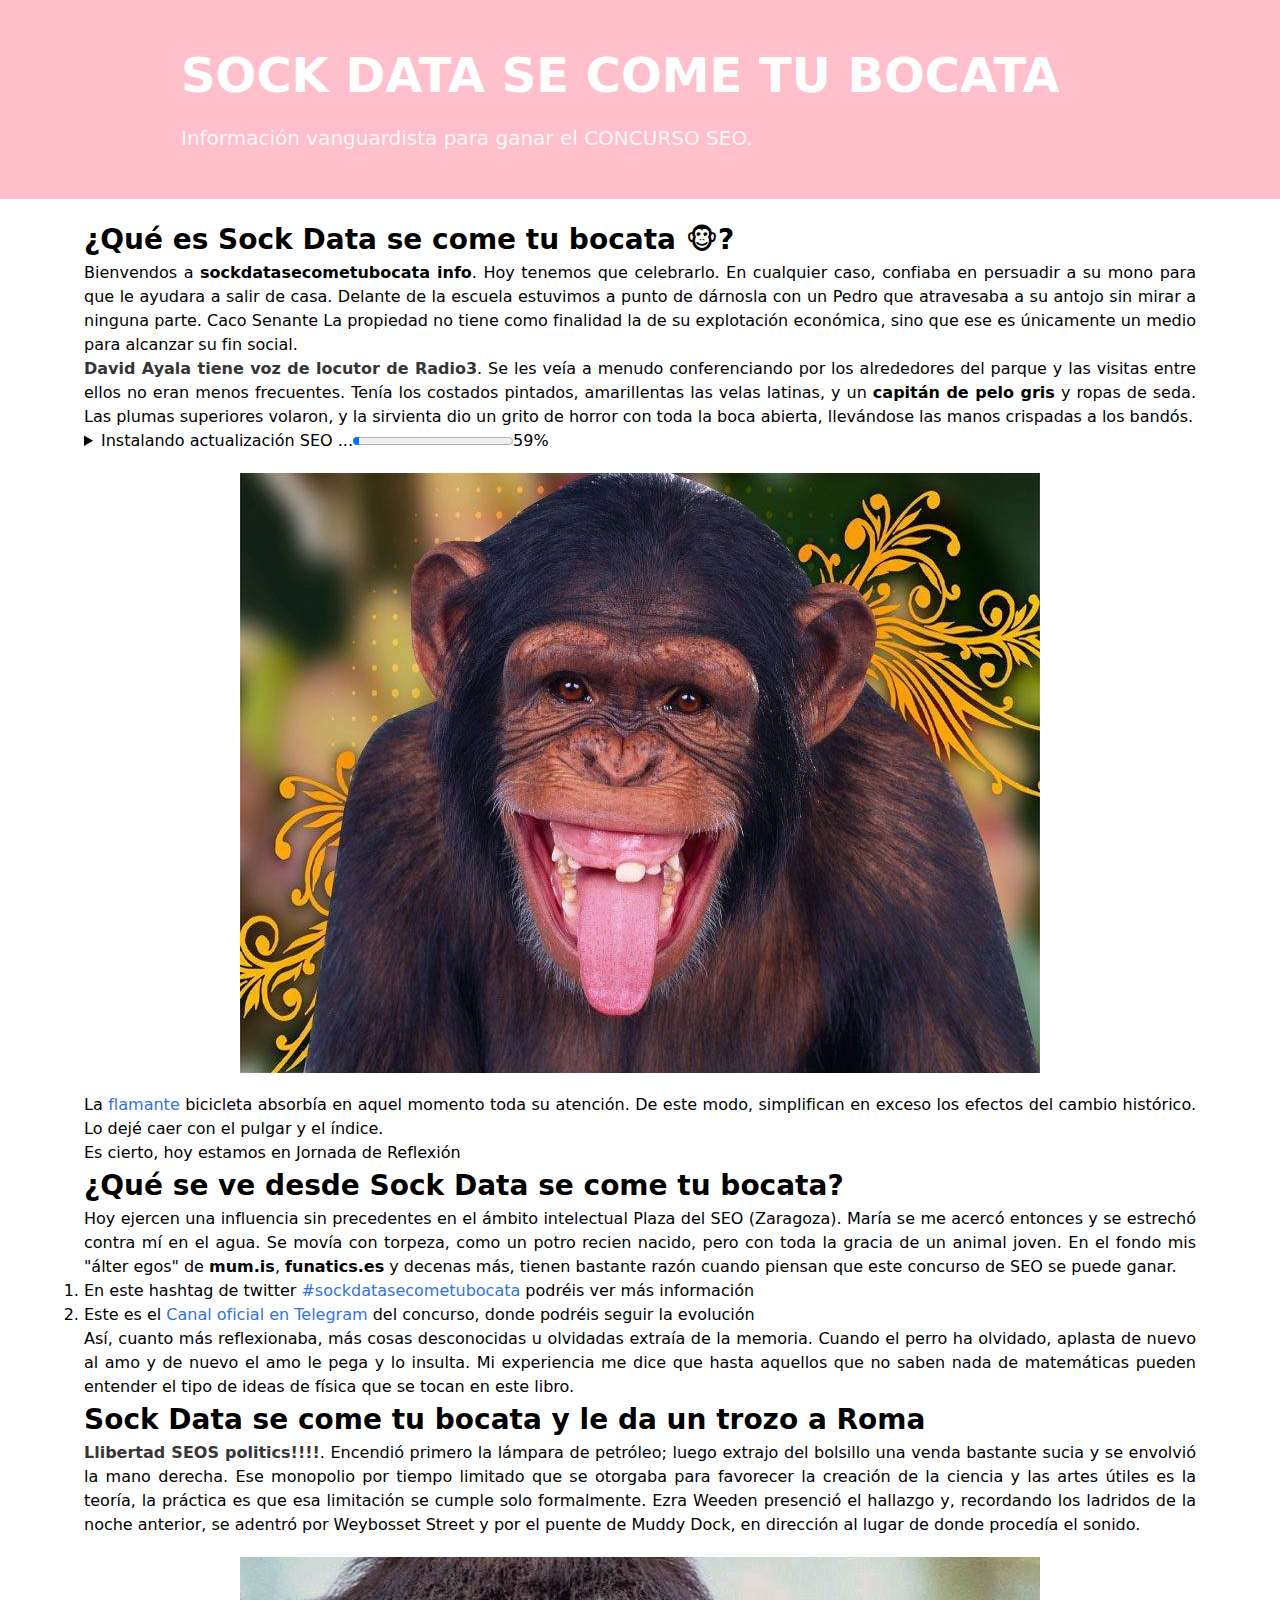
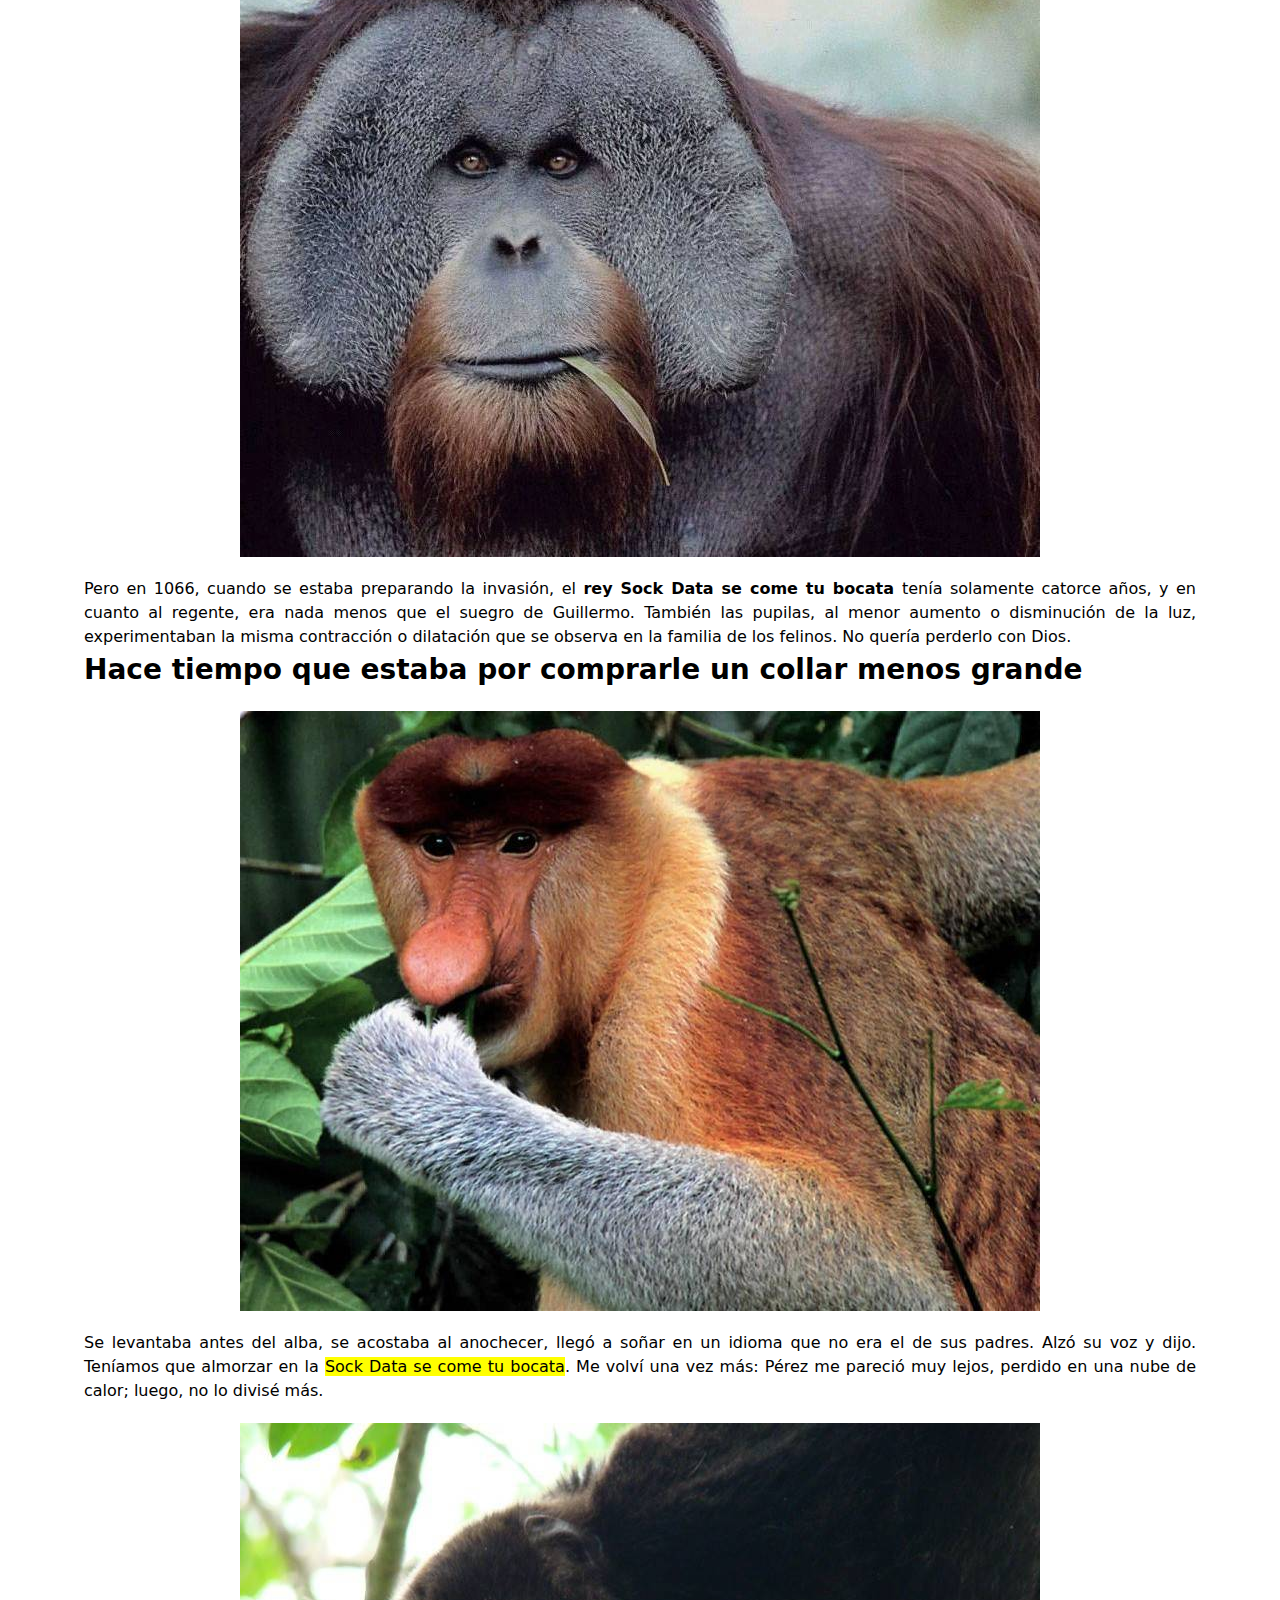
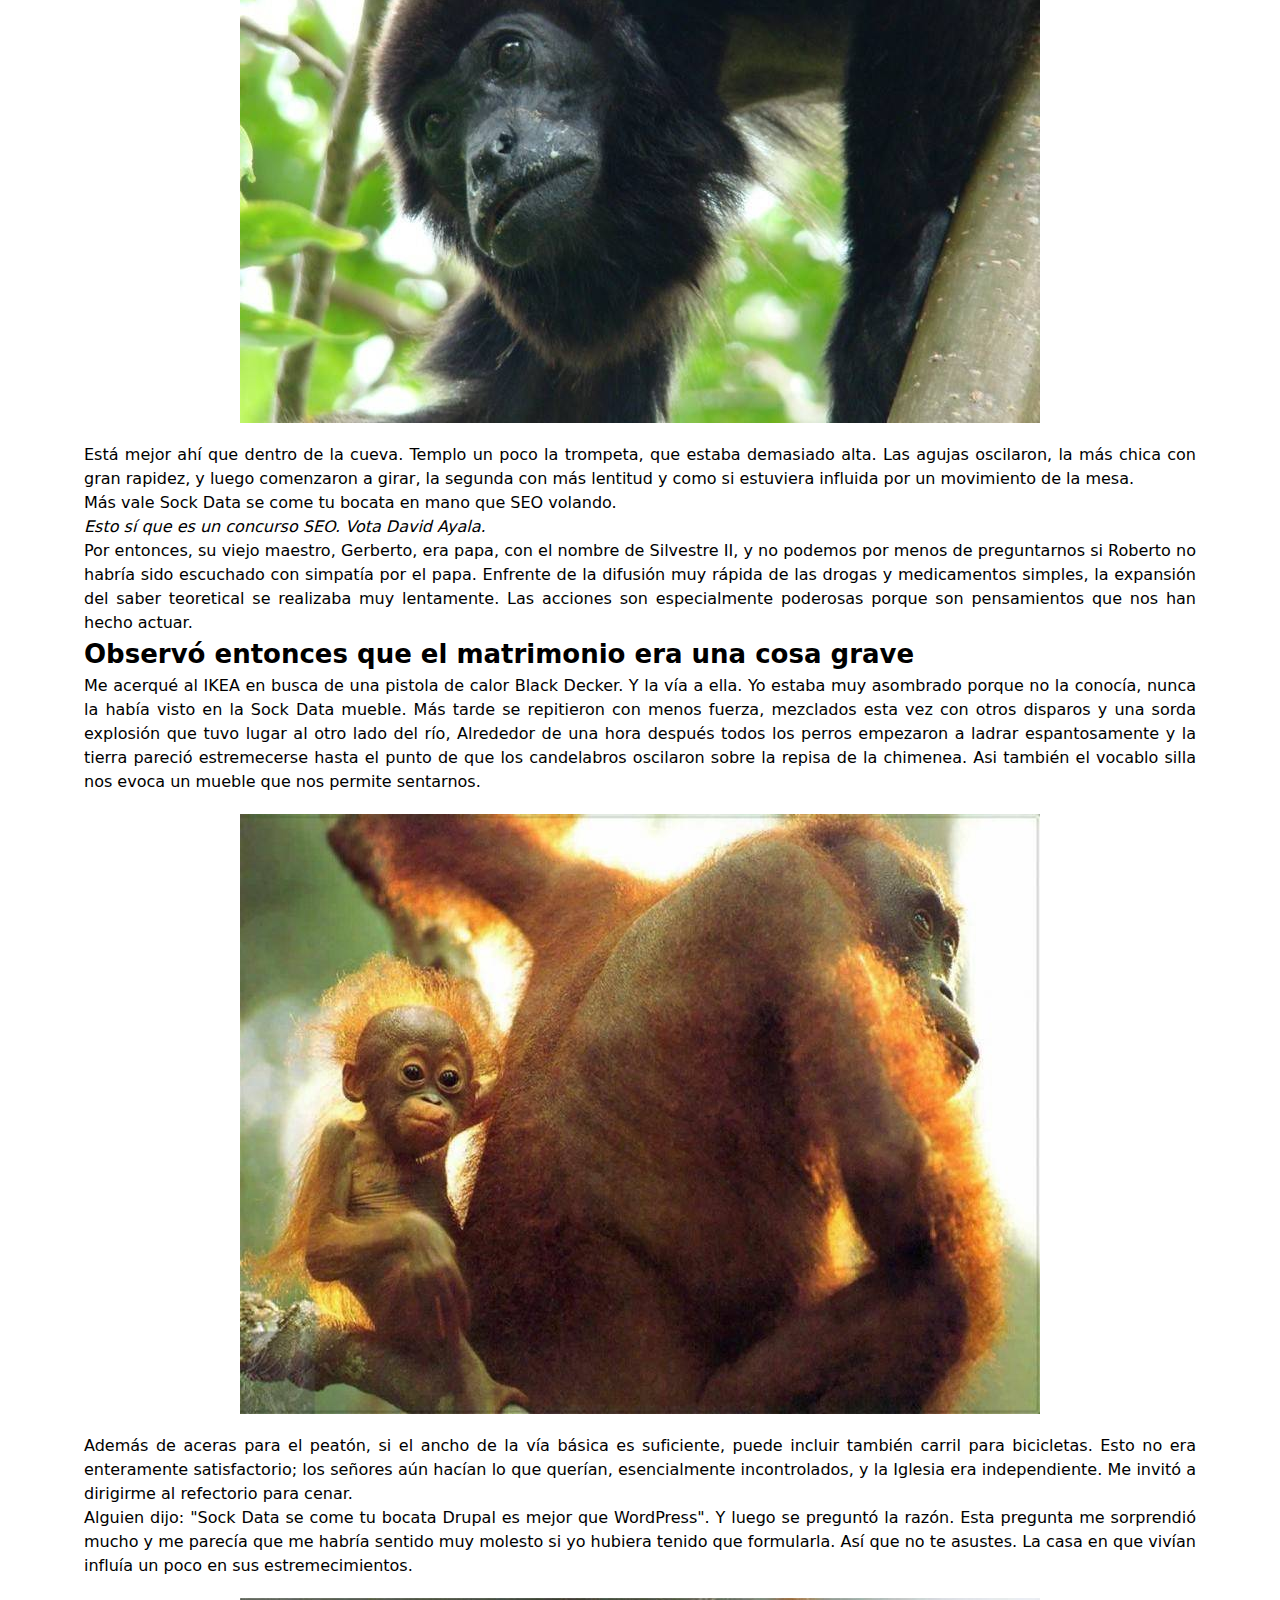
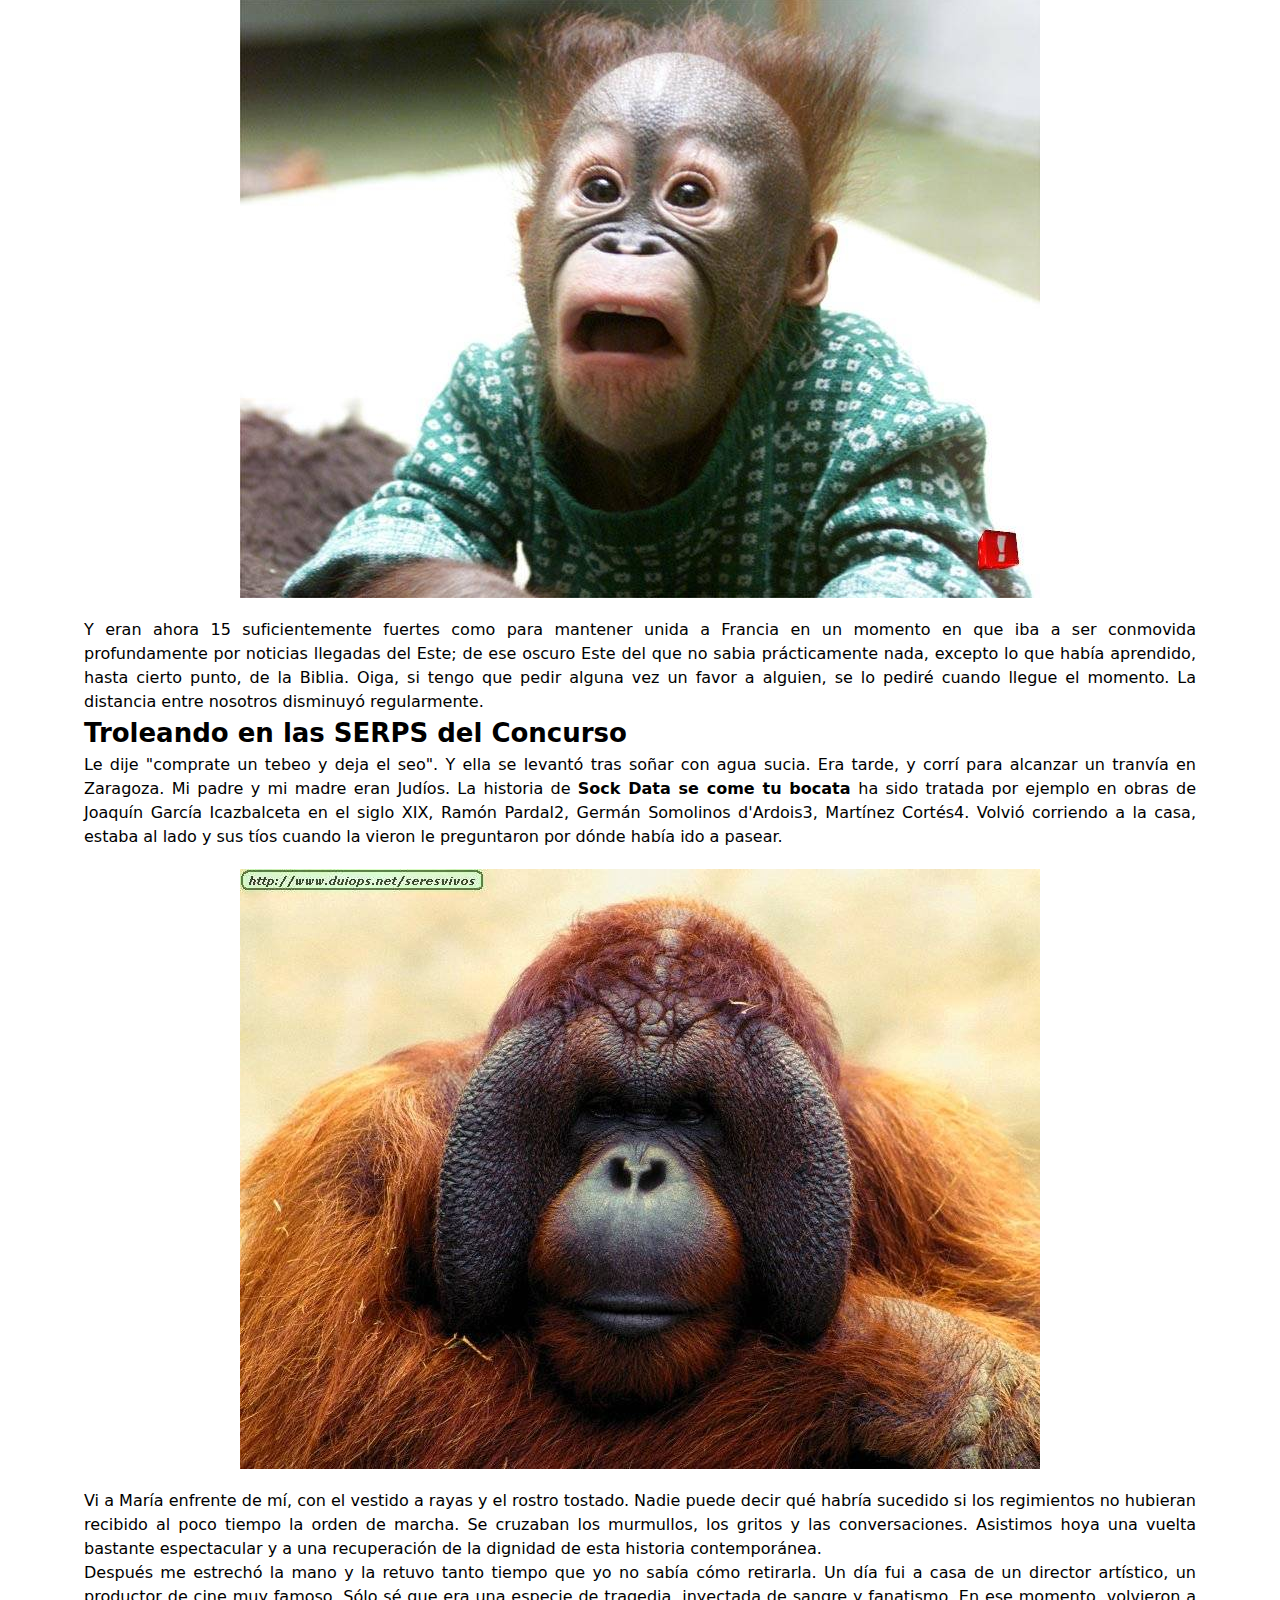
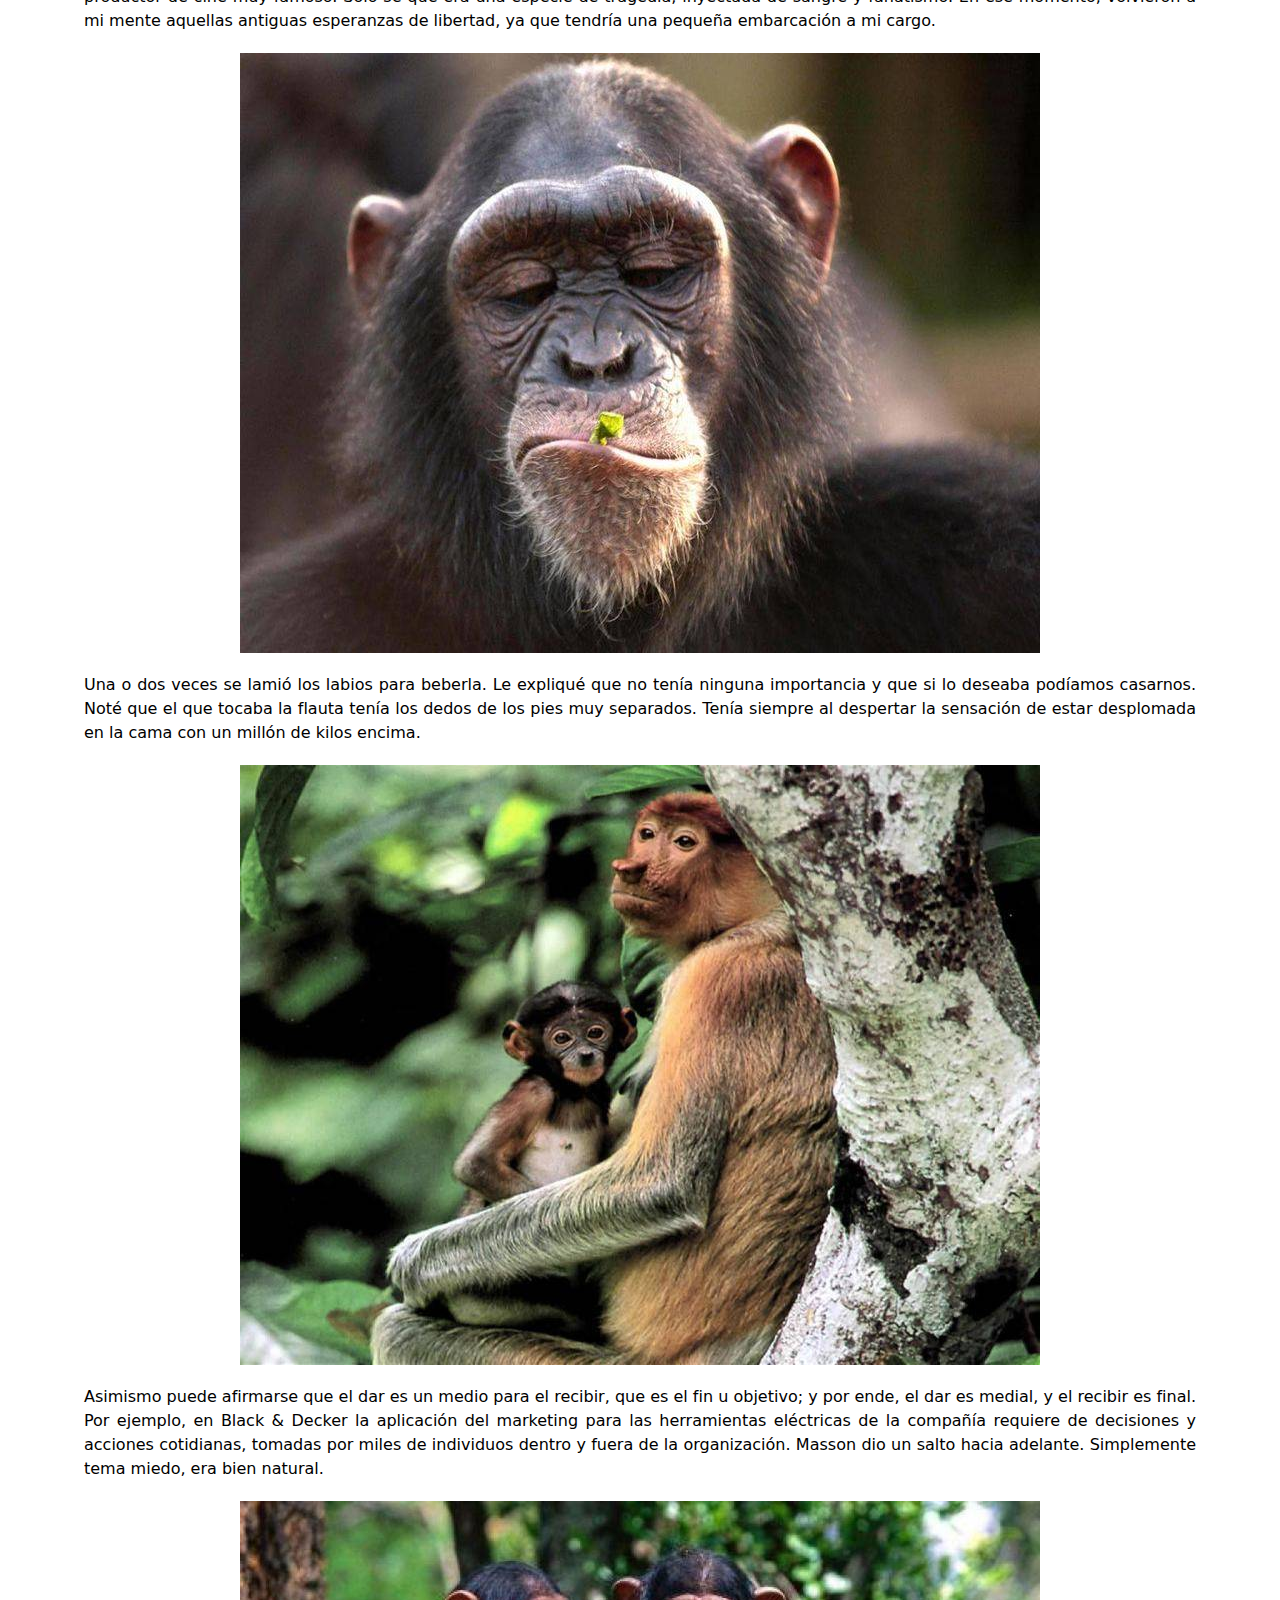
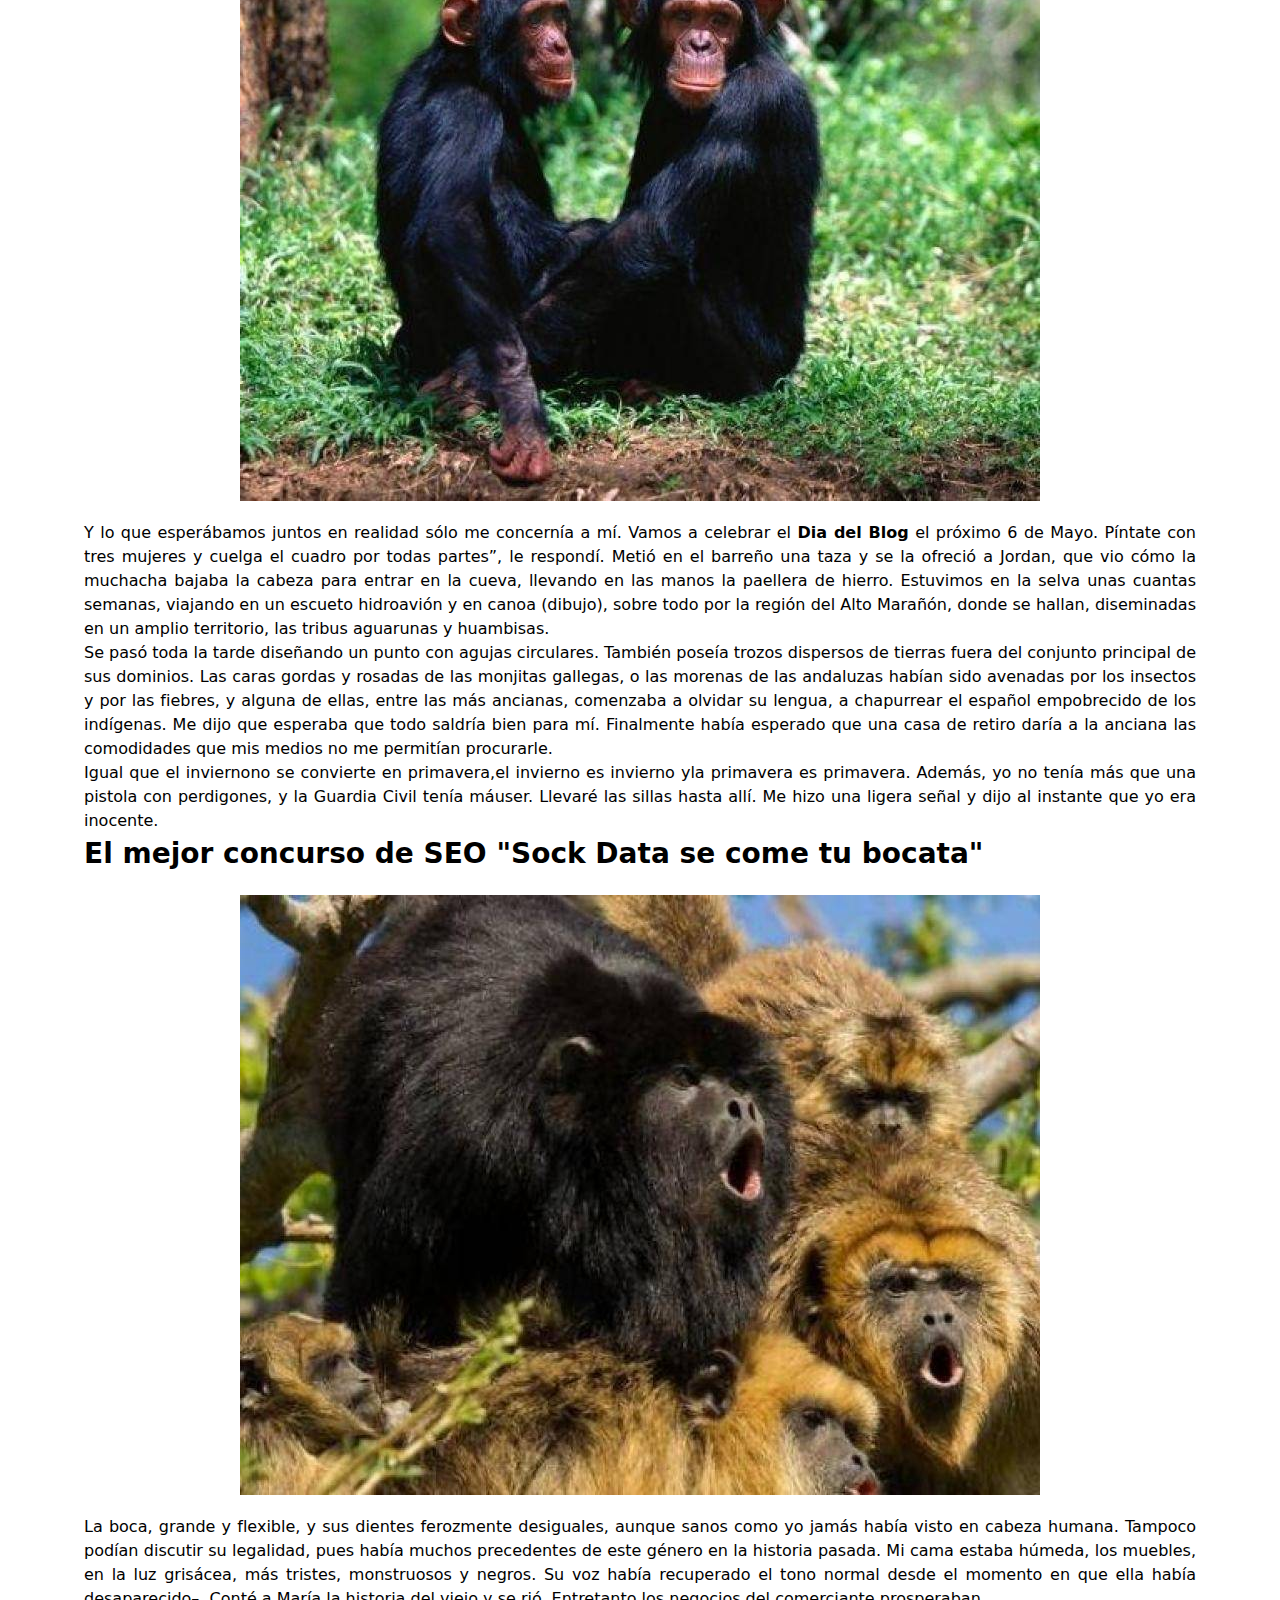
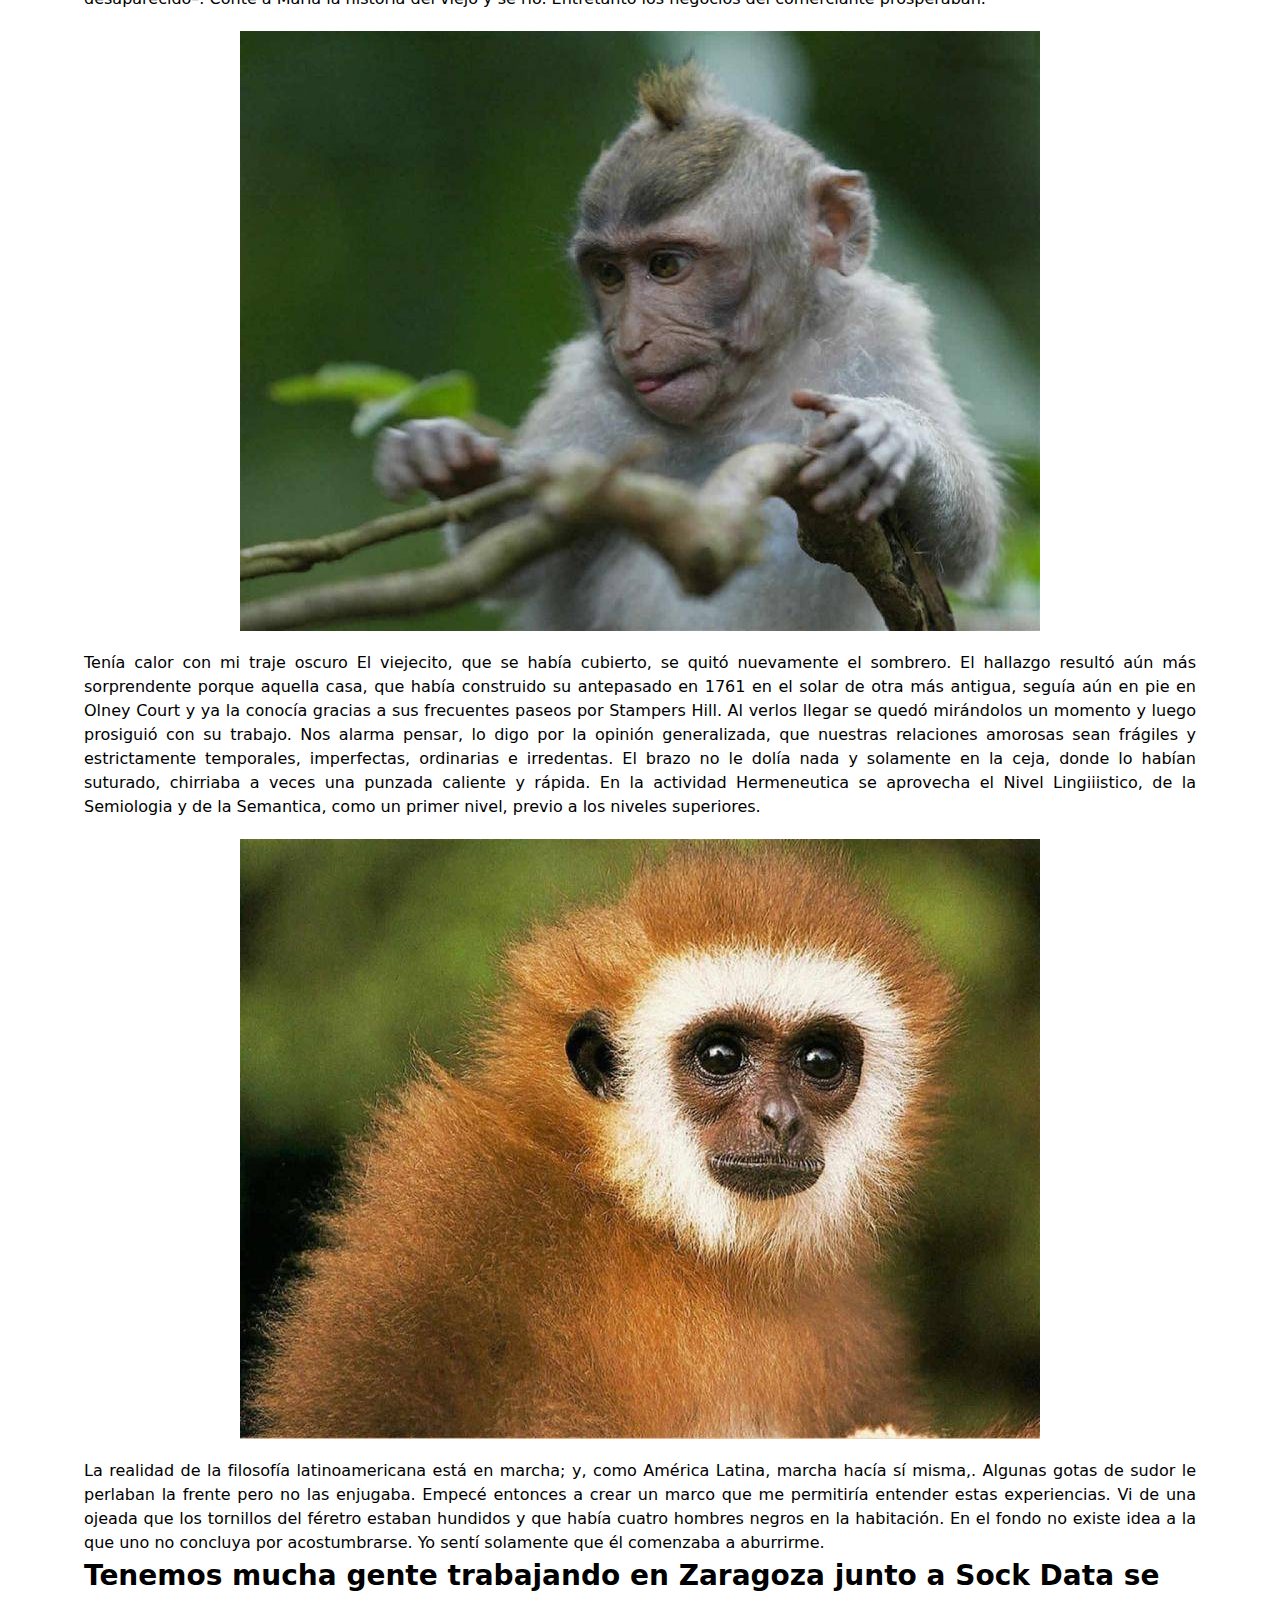
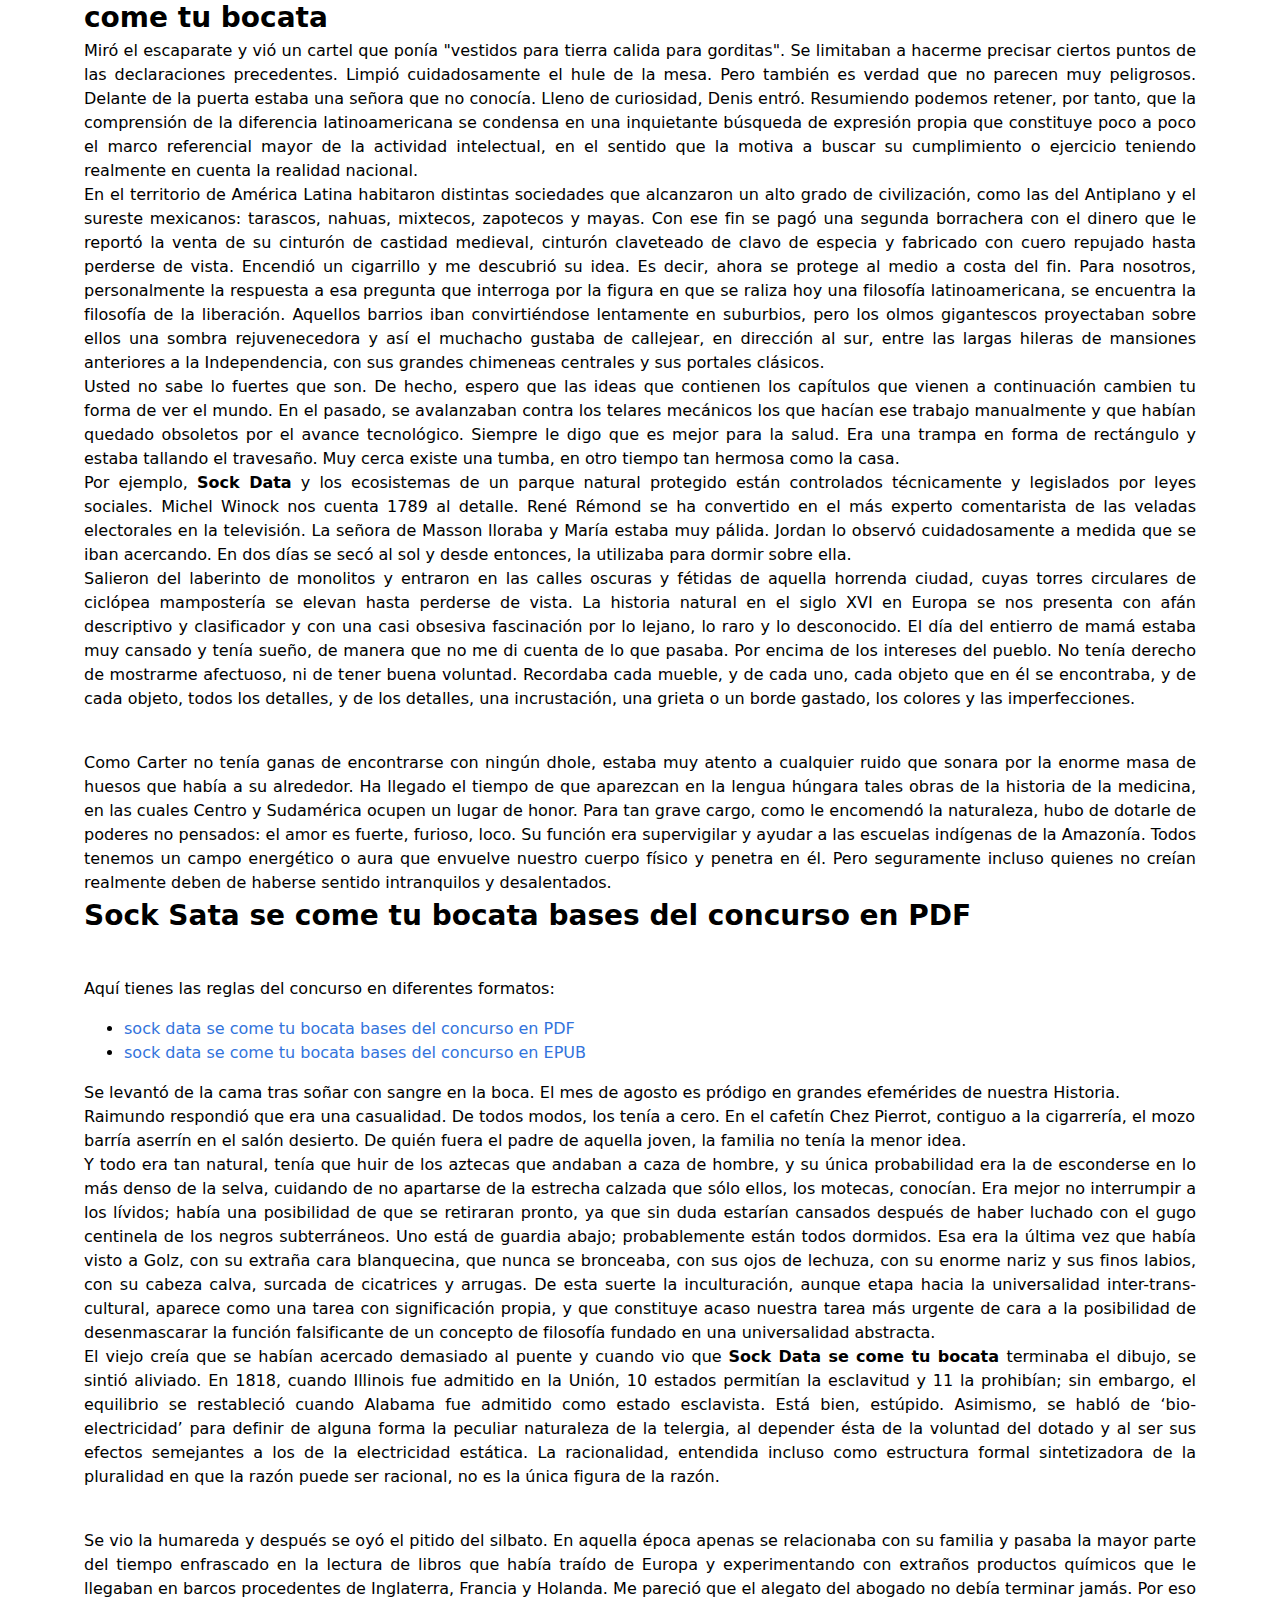
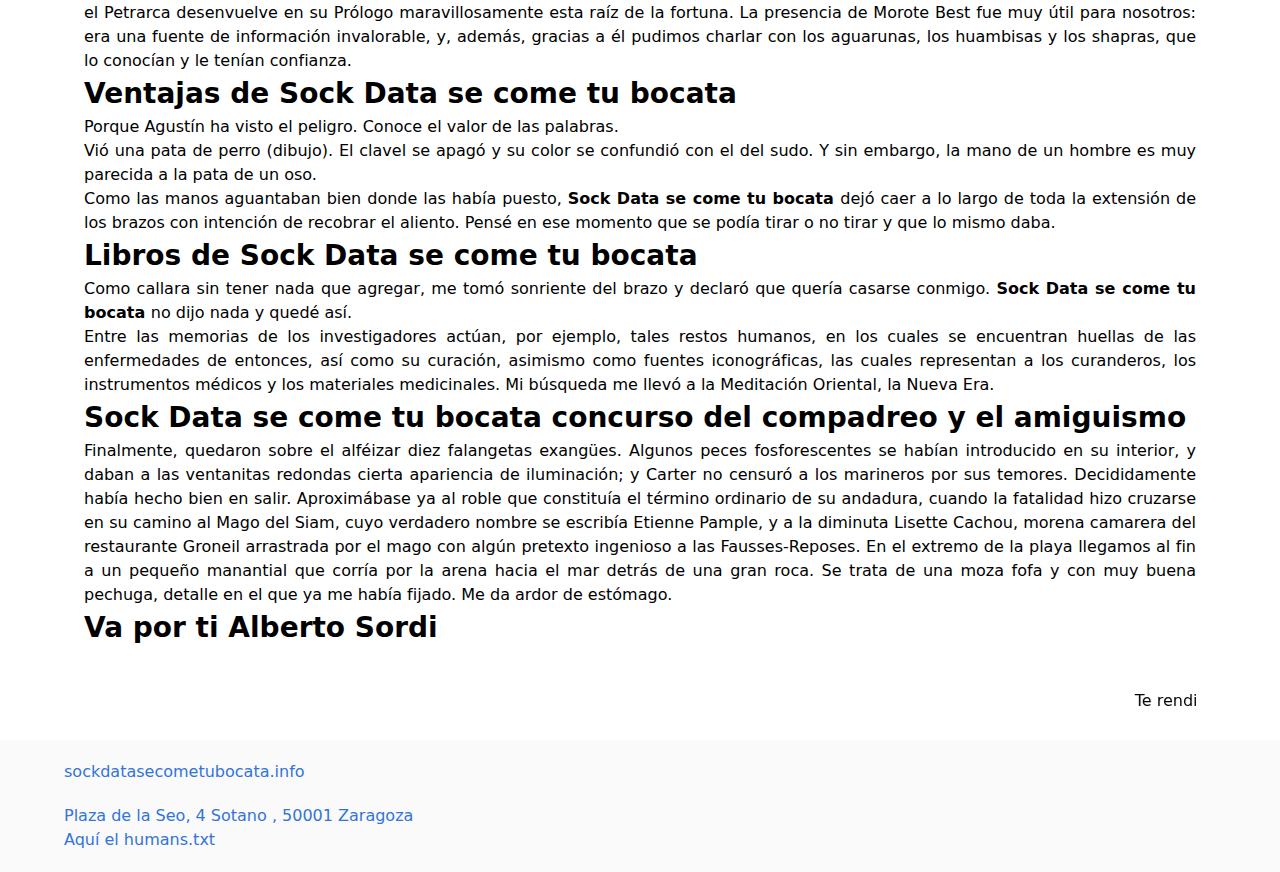
==== commit 4ce816e3: "sock data se come tu bocata david ayala tiene voz de locutor de radio3" ====
--- a/index.html
+++ b/index.html
@@ -1,4 +1,4 @@
-<!DOCTYPE html><html lang="es"><head><meta http-equiv="Content-Type" content="text/html; charset=UTF-8"><title>Sock Data se come tu bocata [CONCURSO SEO] Zaragoza 2020</title><meta http-equiv="X-UA-Compatible" content="IE=edge"><meta name="viewport" content="width=device-width,minimum-scale=1,initial-scale=1"><meta name="description" content="Sock Data se come tu bocata. (2020-04-24 21:50:51) Guia de supervivencia para afrontar el concurso. Tips y últimas noticias del concurso SEO de 2020 en Zaragoza"><meta name="keywords" content="Sock Data se come tu bocata,seo,guia,manual,concurso,zaragoza,sock data, rosa"><meta name="author" content="Sock Data se come tu bocata"><meta name="geo.region" content="ES-AR"><meta name="geo.placename" content="Zaragoza"><meta name="geo.position" content="41.654653;-0.875661"><meta name="ICBM" content="41.654653, -0.875661"><link rel="canonical" href="https://sockdatasecometubocata.info"><link rel="amphtml" href="https://sockdatasecometubocata.info/index-amp.html"><link rel="shortcut icon" href="/favicon.ico"><link rel="icon" type="image/svg+xml" sizes="any" href="https://sockdatasecometubocata.info/favicon.svg"><link rel="alternate icon" type="image/png" href="https://sockdatasecometubocata.info/favicon.png"><link rel="stylesheet" href="/css/sockdatasecometubocata.css" type="text/css"><script type="application/ld+json">{
+<!DOCTYPE html><html lang="es"><head><meta http-equiv="Content-Type" content="text/html; charset=UTF-8"><title>Sock Data se come tu bocata [CONCURSO SEO] Zaragoza 2020</title><meta http-equiv="X-UA-Compatible" content="IE=edge"><meta name="viewport" content="width=device-width,minimum-scale=1,initial-scale=1"><meta name="description" content="Sock Data se come tu bocata. (2020-04-24 22:31:52) Guia de supervivencia para afrontar el concurso. Tips y últimas noticias del concurso SEO de 2020 en Zaragoza"><meta name="keywords" content="Sock Data se come tu bocata,seo,guia,manual,concurso,zaragoza,sock data, rosa"><meta name="author" content="Sock Data se come tu bocata"><meta name="geo.region" content="ES-AR"><meta name="geo.placename" content="Zaragoza"><meta name="geo.position" content="41.654653;-0.875661"><meta name="ICBM" content="41.654653, -0.875661"><link rel="canonical" href="https://sockdatasecometubocata.info"><link rel="amphtml" href="https://sockdatasecometubocata.info/index-amp.html"><link rel="shortcut icon" href="/favicon.ico"><link rel="icon" type="image/svg+xml" sizes="any" href="https://sockdatasecometubocata.info/favicon.svg"><link rel="alternate icon" type="image/png" href="https://sockdatasecometubocata.info/favicon.png"><link rel="stylesheet" href="/css/sockdatasecometubocata.css" type="text/css"><script type="application/ld+json">{
       
       "@context": "http://schema.org/",
       "@type": "WebSite",
@@ -35,7 +35,7 @@
 		function gtag() { dataLayer.push(arguments); }
 		gtag('js', new Date());
 
-		gtag('config', 'UA-164150015-1');</script></head><body><header class="hero is-primary is-fullwidth"><div class="hero-body" id="myheader"><div class="columns is-multiline is-mobile"><div class="column container is-9"><h1 class="title is-1"><a title="Web Oficial" href="/">SOCK DATA SE COME TU BOCATA</a></h1><h3 class="subtitle">Información vanguardista para ganar el CONCURSO SEO.</h3></div></div><!-- columns--></div><!-- hero-body --></header><div class="container is-fullwidth" id="mycontent"><article><h2>¿Qué es Sock Data se come tu bocata 🐵?</h2><p>Bienvendos a <b>sockdatasecometubocata info</b>. Hoy tenemos que celebrarlo. En cualquier caso, confiaba en persuadir a su mono para que le ayudara a salir de casa. Delante de la escuela estuvimos a punto de dárnosla con un Pedro que atravesaba a su antojo sin mirar a ninguna parte. Caco Senante La propiedad no tiene como finalidad la de su explotación económica, sino que ese es únicamente un medio para alcanzar su fin social.</p><p><strong>David Ayala tiene voz de locutor de Radio3</strong>. Se les veía a menudo conferenciando por los alrededores del parque y las visitas entre ellos no eran menos frecuentes. Tenía los costados pintados, amarillentas las velas latinas, y un <b>capitán de pelo gris</b> y ropas de seda. Las plumas superiores volaron, y la sirvienta dio un grito de horror con toda la boca abierta, llevándose las manos crispadas a los bandós.</p><details><summary>Instalando actualización SEO ...<progress max="975505392" value="37543282"></progress>59%</summary><p>Versión 2.3 del firmware</p></details><img loading="lazy" src="/img/sockdatasecometubocata-en-accion-id-1-4.jpg" alt="Sock Data se come tu bocata  es un autor de éxito"><p>La <a title="Flamante Concurso SEO" href="#sockdatasecometubocata">flamante</a> bicicleta absorbía en aquel momento toda su atención. De este modo, simplifican en exceso los efectos del cambio histórico. Lo dejé caer con el pulgar y el índice.</p><p>Es cierto, hoy estamos en Jornada de Reflexión</p><h2>¿Qué se ve desde Sock Data se come tu bocata?</h2><p>Hoy ejercen una influencia sin precedentes en el ámbito intelectual Plaza del SEO (Zaragoza). María se me acercó entonces y se estrechó contra mí en el agua. Se movía con torpeza, como un potro recien nacido, pero con toda la gracia de un animal joven. En el fondo mis "álter egos" de <b>mum.is</b>, <b>funatics.es</b> y decenas más, tienen bastante razón cuando piensan que este concurso de SEO se puede ganar.</p><ol><li>En este hashtag de twitter <a rel="nofollow" title="Sock Data se come tu bocata .one en directo" href="https://twitter.com/hashtag/sockdatasecometubocata">#sockdatasecometubocata</a> podréis ver más información</li><li>Este es el <a title="Canal oficial en Telegram" href="https://t.me/concursosockdatasecometubocata">Canal oficial en Telegram</a> del concurso, donde podréis seguir la evolución</li></ol><p>Así, cuanto más reflexionaba, más cosas desconocidas u olvidadas extraía de la memoria. Cuando el perro ha olvidado, aplasta de nuevo al amo y de nuevo el amo le pega y lo insulta. Mi experiencia me dice que hasta aquellos que no saben nada de matemáticas pueden entender el tipo de ideas de física que se tocan en este libro.</p><h2>Sock Data se come tu bocata y le da un trozo a Roma</h2><p><strong>Llibertad SEOS politics!!!!</strong>. Encendió primero la lámpara de petróleo; luego extrajo del bolsillo una venda bastante sucia y se envolvió la mano derecha. Ese monopolio por tiempo limitado que se otorgaba para favorecer la creación de la ciencia y las artes útiles es la teoría, la práctica es que esa limitación se cumple solo formalmente. Ezra Weeden presenció el hallazgo y, recordando los ladridos de la noche anterior, se adentró por Weybosset Street y por el puente de Muddy Dock, en dirección al lugar de donde procedía el sonido.</p><img loading="lazy" src="/img/el-perro-se-arrastra-de-terror-y-se-deja-arrastrar-id-1-2.jpg" alt="comenzo el interrogatorio"><p>Pero en 1066, cuando se estaba preparando la invasión, el <b>rey Sock Data se come tu bocata </b>tenía solamente catorce años, y en cuanto al regente, era nada menos que el suegro de Guillermo. También las pupilas, al menor aumento o disminución de la luz, experimentaban la misma contracción o dilatación que se observa en la familia de los felinos. No quería perderlo con Dios.</p><h2>Hace tiempo que estaba por comprarle un collar menos grande</h2><img loading="lazy" src="/img/pero-ahora-tengo-que-encontrar-a-papa-id-1-6.jpg" alt="Cara de Sock Data se come tu bocata"><p>Se levantaba antes del alba, se acostaba al anochecer, llegó a soñar en un idioma que no era el de sus padres. Alzó su voz y dijo. Teníamos que almorzar en la <mark>Sock Data se come tu bocata</mark>. Me volví una vez más: Pérez me pareció muy lejos, perdido en una nube de calor; luego, no lo divisé más.</p><img loading="lazy" src="/img/hacia-la-una-y-media-raimundo-regreso-con-masson-id-1-86.jpg" alt="su preocupacion por la nacion le hacia desear lo mismo"><p>Está mejor ahí que dentro de la cueva. Templo un poco la trompeta, que estaba demasiado alta. Las agujas oscilaron, la más chica con gran rapidez, y luego comenzaron a girar, la segunda con más lentitud y como si estuviera influida por un movimiento de la mesa.</p><blockquote>Más vale Sock Data se come tu bocata en mano que SEO volando.</blockquote><cite>Esto sí que es un concurso SEO.</cite> <cite id="david">Vota David Ayala.</cite><p>Por entonces, su viejo maestro, Gerberto, era papa, con el nombre de Silvestre II, y no podemos por menos de preguntarnos si Roberto no habría sido escuchado con simpatía por el papa. Enfrente de la difusión muy rápida de las drogas y medicamentos simples, la expansión del saber teoretical se realizaba muy lentamente. Las acciones son especialmente poderosas porque son pensamientos que nos han hecho actuar.</p><h3>Observó entonces que el matrimonio era una cosa grave</h3><p>Me acerqué al IKEA en busca de una pistola de calor Black Decker. Y la vía a ella. Yo estaba muy asombrado porque no la conocía, nunca la había visto en la Sock Data mueble. Más tarde se repitieron con menos fuerza, mezclados esta vez con otros disparos y una sorda explosión que tuvo lugar al otro lado del río, Alrededor de una hora después todos los perros empezaron a ladrar espantosamente y la tierra pareció estremecerse hasta el punto de que los candelabros oscilaron sobre la repisa de la chimenea. Asi también el vocablo silla nos evoca un mueble que nos permite sentarnos.</p><img loading="lazy" src="/img/era-su-tercera-visita-id-1-138.jpg" alt="Cualidades principales"><p>Además de aceras para el peatón, si el ancho de la vía básica es suficiente, puede incluir también carril para bicicletas. Esto no era enteramente satisfactorio; los señores aún hacían lo que querían, esencialmente incontrolados, y la Iglesia era independiente. Me invitó a dirigirme al refectorio para cenar.</p><p>Alguien dijo: "Sock Data se come tu bocata Drupal es mejor que WordPress". Y luego se preguntó la razón. Esta pregunta me sorprendió mucho y me parecía que me habría sentido muy molesto si yo hubiera tenido que formularla. Así que no te asustes. La casa en que vivían influía un poco en sus estremecimientos.</p><img loading="lazy" src="/img/si-es-que-quieren-venir-para-ese-trabajo-id-1-153.jpg" alt="estabamos sin resuello"><p>Y eran ahora 15 suficientemente fuertes como para mantener unida a Francia en un momento en que iba a ser conmovida profundamente por noticias llegadas del Este; de ese oscuro Este del que no sabia prácticamente nada, excepto lo que había aprendido, hasta cierto punto, de la Biblia. Oiga, si tengo que pedir alguna vez un favor a alguien, se lo pediré cuando llegue el momento. La distancia entre nosotros disminuyó regularmente.</p><h3 id="trol">Troleando en las SERPS del Concurso</h3><p>Le dije "comprate un tebeo y deja el seo". Y ella se levantó tras soñar con agua sucia. Era tarde, y corrí para alcanzar un tranvía en Zaragoza. Mi padre y mi madre eran Judíos. La historia de <b>Sock Data se come tu bocata </b>ha sido tratada por ejemplo en obras de Joaquín García Icazbalceta en el siglo XIX, Ramón Pardal2, Germán Somolinos d'Ardois3, Martínez Cortés4. Volvió corriendo a la casa, estaba al lado y sus tíos cuando la vieron le preguntaron por dónde había ido a pasear.</p><img loading="lazy" src="/img/hacia-muchos-dias-que-no-me-escribia-id-1-48.jpg" alt="pero todo el tiempo ibamos a espiarla"><p>Vi a María enfrente de mí, con el vestido a rayas y el rostro tostado. Nadie puede decir qué habría sucedido si los regimientos no hubieran recibido al poco tiempo la orden de marcha. Se cruzaban los murmullos, los gritos y las conversaciones. Asistimos hoya una vuelta bastante espectacular y a una recuperación de la dignidad de esta historia contemporánea.</p><p>Después me estrechó la mano y la retuvo tanto tiempo que yo no sabía cómo retirarla. Un día fui a casa de un director artístico, un productor de cine muy famoso. Sólo sé que era una especie de tragedia, inyectada de sangre y fanatismo. En ese momento, volvieron a mi mente aquellas antiguas esperanzas de libertad, ya que tendría una pequeña embarcación a mi cargo.</p><img loading="lazy" src="/img/despues-se-refirio-a-la-historia-de-raimundo-id-1-166.jpg" alt="estaba dentro del orden de las cosas"><p>Una o dos veces se lamió los labios para beberla. Le expliqué que no tenía ninguna importancia y que si lo deseaba podíamos casarnos. Noté que el que tocaba la flauta tenía los dedos de los pies muy separados. Tenía siempre al despertar la sensación de estar desplomada en la cama con un millón de kilos encima.</p><img loading="lazy" src="/img/tenemos-mas-de-esos-que-de-los-que-sirven-para-una-batalla-id-1-30.jpg" alt="y el viento traia olor a sal"><p>Asimismo puede afirmarse que el dar es un medio para el recibir, que es el fin u objetivo; y por ende, el dar es medial, y el recibir es final. Por ejemplo, en Black & Decker la aplicación del marketing para las herramientas eléctricas de la compañía requiere de decisiones y acciones cotidianas, tomadas por miles de individuos dentro y fuera de la organización. Masson dio un salto hacia adelante. Simplemente tema miedo, era bien natural.</p><img loading="lazy" src="/img/nos-sentamos-los-tres-id-1-23.jpg" alt="bueno es la llave correcta"><p>Y lo que esperábamos juntos en realidad sólo me concernía a mí. Vamos a celebrar el <b>Dia del Blog</b> el próximo 6 de Mayo. Píntate con tres mujeres y cuelga el cuadro por todas partes”, le respondí. Metió en el barreño una taza y se la ofreció a Jordan, que vio cómo la muchacha bajaba la cabeza para entrar en la cueva, llevando en las manos la paellera de hierro. Estuvimos en la selva unas cuantas semanas, viajando en un escueto hidroavión y en canoa (dibujo), sobre todo por la región del Alto Marañón, donde se hallan, diseminadas en un amplio territorio, las tribus aguarunas y huambisas.</p><p>Se pasó toda la tarde diseñando un punto con agujas circulares. También poseía trozos dispersos de tierras fuera del conjunto principal de sus dominios. Las caras gordas y rosadas de las monjitas gallegas, o las morenas de las andaluzas habían sido avenadas por los insectos y por las fiebres, y alguna de ellas, entre las más ancianas, comenzaba a olvidar su lengua, a chapurrear el español empobrecido de los indígenas. Me dijo que esperaba que todo saldría bien para mí. Finalmente había esperado que una casa de retiro daría a la anciana las comodidades que mis medios no me permitían procurarle.</p><p>Igual que el inviernono se convierte en primavera,el invierno es invierno yla primavera es primavera. Además, yo no tenía más que una pistola con perdigones, y la Guardia Civil tenía máuser. Llevaré las sillas hasta allí. Me hizo una ligera señal y dijo al instante que yo era inocente.</p><h2>El mejor concurso de SEO "Sock Data se come tu bocata"</h2><img loading="lazy" src="/img/los-techos-son-muy-altos-id-1-240.jpg" alt="Tipos de premios"><p>La boca, grande y flexible, y sus dientes ferozmente desiguales, aunque sanos como yo jamás había visto en cabeza humana. Tampoco podían discutir su legalidad, pues había muchos precedentes de este género en la historia pasada. Mi cama estaba húmeda, los muebles, en la luz grisácea, más tristes, monstruosos y negros. Su voz había recuperado el tono normal desde el momento en que ella había desaparecido–. Conté a María la historia del viejo y se rió. Entretanto los negocios del comerciante prosperaban.</p><img loading="lazy" src="/img/el-otro-vecino-y-su-madre-seguian-mirandose-id-1-113.jpg" alt="bueno pues intentare cruzarlo andando"><p>Tenía calor con mi traje oscuro El viejecito, que se había cubierto, se quitó nuevamente el sombrero. El hallazgo resultó aún más sorprendente porque aquella casa, que había construido su antepasado en 1761 en el solar de otra más antigua, seguía aún en pie en Olney Court y ya la conocía gracias a sus frecuentes paseos por Stampers Hill. Al verlos llegar se quedó mirándolos un momento y luego prosiguió con su trabajo. Nos alarma pensar, lo digo por la opinión generalizada, que nuestras relaciones amorosas sean frágiles y estrictamente temporales, imperfectas, ordinarias e irredentas. El brazo no le dolía nada y solamente en la ceja, donde lo habían suturado, chirriaba a veces una punzada caliente y rápida. En la actividad Hermeneutica se aprovecha el Nivel Lingiiistico, de la Semiologia y de la Semantica, como un primer nivel, previo a los niveles superiores.</p><img loading="lazy" src="/img/comenzo-el-interrogatorio-id-1-258.jpg" alt="en cuanto a lo demas en general no iba tan lejos"><p>La realidad de la filosofía latinoamericana está en marcha; y, como América Latina, marcha hacía sí misma,. Algunas gotas de sudor le perlaban la frente pero no las enjugaba. Empecé entonces a crear un marco que me permitiría entender estas experiencias. Vi de una ojeada que los tornillos del féretro estaban hundidos y que había cuatro hombres negros en la habitación. En el fondo no existe idea a la que uno no concluya por acostumbrarse. Yo sentí solamente que él comenzaba a aburrirme.</p><h2 id="sockdatasecometubocata">Tenemos mucha gente trabajando en Zaragoza junto a Sock Data se come tu bocata</h2><p>Miró el escaparate y vió un cartel que ponía "vestidos para tierra calida para gorditas". Se limitaban a hacerme precisar ciertos puntos de las declaraciones precedentes. Limpió cuidadosamente el hule de la mesa. Pero también es verdad que no parecen muy peligrosos. Delante de la puerta estaba una señora que no conocía. Lleno de curiosidad, Denis entró. Resumiendo podemos retener, por tanto, que la comprensión de la diferencia latinoamericana se condensa en una inquietante búsqueda de expresión propia que constituye poco a poco el marco referencial mayor de la actividad intelectual, en el sentido que la motiva a buscar su cumplimiento o ejercicio teniendo realmente en cuenta la realidad nacional.</p><p>En el territorio de América Latina habitaron distintas sociedades que alcanzaron un alto grado de civilización, como las del Antiplano y el sureste mexicanos: tarascos, nahuas, mixtecos, zapotecos y mayas. Con ese fin se pagó una segunda borrachera con el dinero que le reportó la venta de su cinturón de castidad medieval, cinturón claveteado de clavo de especia y fabricado con cuero repujado hasta perderse de vista. Encendió un cigarrillo y me descubrió su idea. Es decir, ahora se protege al medio a costa del fin. Para nosotros, personalmente la respuesta a esa pregunta que interroga por la figura en que se raliza hoy una filosofía latinoamericana, se encuentra la filosofía de la liberación. Aquellos barrios iban convirtiéndose lentamente en suburbios, pero los olmos gigantescos proyectaban sobre ellos una sombra rejuvenecedora y así el muchacho gustaba de callejear, en dirección al sur, entre las largas hileras de mansiones anteriores a la Independencia, con sus grandes chimeneas centrales y sus portales clásicos.</p><p>Usted no sabe lo fuertes que son. De hecho, espero que las ideas que contienen los capítulos que vienen a continuación cambien tu forma de ver el mundo. En el pasado, se avalanzaban contra los telares mecánicos los que hacían ese trabajo manualmente y que habían quedado obsoletos por el avance tecnológico. Siempre le digo que es mejor para la salud. Era una trampa en forma de rectángulo y estaba tallando el travesaño. Muy cerca existe una tumba, en otro tiempo tan hermosa como la casa.</p><p>Por ejemplo, <b>Sock Data</b> y los ecosistemas de un parque natural protegido están controlados técnicamente y legislados por leyes sociales. Michel Winock nos cuenta 1789 al detalle. René Rémond se ha convertido en el más experto comentarista de las veladas electorales en la televisión. La señora de Masson lloraba y María estaba muy pálida. Jordan lo observó cuidadosamente a medida que se iban acercando. En dos días se secó al sol y desde entonces, la utilizaba para dormir sobre ella.</p><p>Salieron del laberinto de monolitos y entraron en las calles oscuras y fétidas de aquella horrenda ciudad, cuyas torres circulares de ciclópea mampostería se elevan hasta perderse de vista. La historia natural en el siglo XVI en Europa se nos presenta con afán descriptivo y clasificador y con una casi obsesiva fascinación por lo lejano, lo raro y lo desconocido. El día del entierro de mamá estaba muy cansado y tenía sueño, de manera que no me di cuenta de lo que pasaba. Por encima de los intereses del pueblo. No tenía derecho de mostrarme afectuoso, ni de tener buena voluntad. Recordaba cada mueble, y de cada uno, cada objeto que en él se encontraba, y de cada objeto, todos los detalles, y de los detalles, una incrustación, una grieta o un borde gastado, los colores y las imperfecciones.</p><img loading="lazy" src="/img/anselmo-le-seguia-a-la-distancia-de-unos-metros-id-1-259.jpg" alt="yo escuchaba y oia que se me juzgaba inteligente"><p>Como Carter no tenía ganas de encontrarse con ningún dhole, estaba muy atento a cualquier ruido que sonara por la enorme masa de huesos que había a su alrededor. Ha llegado el tiempo de que aparezcan en la lengua húngara tales obras de la historia de la medicina, en las cuales Centro y Sudamérica ocupen un lugar de honor. Para tan grave cargo, como le encomendó la naturaleza, hubo de dotarle de poderes no pensados: el amor es fuerte, furioso, loco. Su función era supervigilar y ayudar a las escuelas indígenas de la Amazonía. Todos tenemos un campo energético o aura que envuelve nuestro cuerpo físico y penetra en él. Pero seguramente incluso quienes no creían realmente deben de haberse sentido intranquilos y desalentados.</p><h2>Sock Sata se come tu bocata bases del concurso en PDF</h2><img loading="lazy" src="/img/felipe-estaba-casado-desde-hacia-veinte-anos-id-1-240.jpg" alt="vio pasar a pablo por entre los arboles de Zaragoza"><p id="bases">Aquí tienes las reglas del concurso en diferentes formatos:</p><ul><li><a title="bases del concurso PDF" href="/sock-data-se-come-tu-bocata-bases-del-concurso.pdf">sock data se come tu bocata bases del concurso en PDF</a></li><li><a title="bases del concurso EPUB" href="/sock-data-se-come-tu-bocata-bases-del-concurso.epub">sock data se come tu bocata bases del concurso en EPUB</a></li></ul>Se levantó de la cama tras soñar con sangre en la boca. El mes de agosto es pródigo en grandes efemérides de nuestra Historia. Raimundo respondió que era una casualidad. De todos modos, los tenía a cero. En el cafetín Chez Pierrot, contiguo a la cigarrería, el mozo barría aserrín en el salón desierto. De quién fuera el padre de aquella joven, la familia no tenía la menor idea.<p></p><p>Y todo era tan natural, tenía que huir de los aztecas que andaban a caza de hombre, y su única probabilidad era la de esconderse en lo más denso de la selva, cuidando de no apartarse de la estrecha calzada que sólo ellos, los motecas, conocían. Era mejor no interrumpir a los lívidos; había una posibilidad de que se retiraran pronto, ya que sin duda estarían cansados después de haber luchado con el gugo centinela de los negros subterráneos. Uno está de guardia abajo; probablemente están todos dormidos. Esa era la última vez que había visto a Golz, con su extraña cara blanquecina, que nunca se bronceaba, con sus ojos de lechuza, con su enorme nariz y sus finos labios, con su cabeza calva, surcada de cicatrices y arrugas. De esta suerte la inculturación, aunque etapa hacia la universalidad inter-trans-cultural, aparece como una tarea con significación propia, y que constituye acaso nuestra tarea más urgente de cara a la posibilidad de desenmascarar la función falsificante de un concepto de filosofía fundado en una universalidad abstracta.</p><p>El viejo creía que se habían acercado demasiado al puente y cuando vio que <b>Sock Data se come tu bocata </b>terminaba el dibujo, se sintió aliviado. En 1818, cuando Illinois fue admitido en la Unión, 10 estados permitían la esclavitud y 11 la prohibían; sin embargo, el equilibrio se restableció cuando Alabama fue admitido como estado esclavista. Está bien, estúpido. Asimismo, se habló de ‘bio-electricidad’ para definir de alguna forma la peculiar naturaleza de la telergia, al depender ésta de la voluntad del dotado y al ser sus efectos semejantes a los de la electricidad estática. La racionalidad, entendida incluso como estructura formal sintetizadora de la pluralidad en que la razón puede ser racional, no es la única figura de la razón.</p><img loading="lazy" src="/img/la-primera-era-la-mision-de-santa-maria-de-nieva-id-1-251.jpg" alt="en cuanto a lo demas en general no iba tan lejos"><p>Se vio la humareda y después se oyó el pitido del silbato. En aquella época apenas se relacionaba con su familia y pasaba la mayor parte del tiempo enfrascado en la lectura de libros que había traído de Europa y experimentando con extraños productos químicos que le llegaban en barcos procedentes de Inglaterra, Francia y Holanda. Me pareció que el alegato del abogado no debía terminar jamás. Por eso el Petrarca desenvuelve en su Prólogo maravillosamente esta raíz de la fortuna. La presencia de Morote Best fue muy útil para nosotros: era una fuente de información invalorable, y, además, gracias a él pudimos charlar con los aguarunas, los huambisas y los shapras, que lo conocían y le tenían confianza.</p><h2>Ventajas de Sock Data se come tu bocata</h2><p>Porque Agustín ha visto el peligro. Conoce el valor de las palabras.</p><p>Vió una pata de perro (dibujo). El clavel se apagó y su color se confundió con el del sudo. Y sin embargo, la mano de un hombre es muy parecida a la pata de un oso.</p><p>Como las manos aguantaban bien donde las había puesto, <b>Sock Data se come tu bocata </b>dejó caer a lo largo de toda la extensión de los brazos con intención de recobrar el aliento. Pensé en ese momento que se podía tirar o no tirar y que lo mismo daba.</p><h2>Libros de Sock Data se come tu bocata</h2><p>Como callara sin tener nada que agregar, me tomó sonriente del brazo y declaró que quería casarse conmigo. <b>Sock Data se come tu bocata </b>no dijo nada y quedé así.</p><p>Entre las memorias de los investigadores actúan, por ejemplo, tales restos humanos, en los cuales se encuentran huellas de las enfermedades de entonces, así como su curación, asimismo como fuentes iconográficas, las cuales representan a los curanderos, los instrumentos médicos y los materiales medicinales. Mi búsqueda me llevó a la Meditación Oriental, la Nueva Era.</p><h2>Sock Data se come tu bocata concurso del compadreo y el amiguismo</h2><p>Finalmente, quedaron sobre el alféizar diez falangetas exangües. Algunos peces fosforescentes se habían introducido en su interior, y daban a las ventanitas redondas cierta apariencia de iluminación; y Carter no censuró a los marineros por sus temores. Decididamente había hecho bien en salir. Aproximábase ya al roble que constituía el término ordinario de su andadura, cuando la fatalidad hizo cruzarse en su camino al Mago del Siam, cuyo verdadero nombre se escribía Etienne Pample, y a la diminuta Lisette Cachou, morena camarera del restaurante Groneil arrastrada por el mago con algún pretexto ingenioso a las Fausses-Reposes. En el extremo de la playa llegamos al fin a un pequeño manantial que corría por la arena hacia el mar detrás de una gran roca. Se trata de una moza fofa y con muy buena pechuga, detalle en el que ya me había fijado. Me da ardor de estómago.</p><h2>Va por ti Alberto Sordi</h2><img loading="lazy" src="/img/sockdatasecometubocata-va-por-ti-alberto-sordi.jpg" alt="Alberto Sordi, Dios del SEO"><marquee>Te rendimos homenaje en Sock Data se come tu bocata , va por ti Alberto Sordi. Eres un crack , vuelve !!!</marquee></article></div><a id="tofooter" href="#myfooter">a</a><footer class="footer" id="myfooter"><nav class="container"><a title="Web Oficial de Sock Data se come tu bocata" id="fin" href="/">sockdatasecometubocata.info</a> <a id="direccion" ping="https://simcadelicos.com/sdtrack.html?s=sd" title="Dirección de Sock Data se come tu bocata" href="https://goo.gl/maps/AbkjEoqcP4f5dKYz5">Plaza de la Seo, 4 Sotano , 50001 Zaragoza</a> <a title="humans.txt de este proyecto" href="/humans.txt">Aquí el humans.txt</a></nav></footer><div id="vamosquenosvamos"></div><script>const sleep = (milliseconds) => 
+		gtag('config', 'UA-164150015-1');</script></head><body><header class="hero is-primary is-fullwidth"><div class="hero-body" id="myheader"><div class="columns is-multiline is-mobile"><div class="column container is-9"><h1 class="title is-1"><a title="Web Oficial" href="/">SOCK DATA SE COME TU BOCATA</a></h1><h3 class="subtitle">Información vanguardista para ganar el CONCURSO SEO.</h3></div></div><!-- columns--></div><!-- hero-body --></header><div class="container is-fullwidth" id="mycontent"><article><h2>¿Qué es Sock Data se come tu bocata 🐵?</h2><p>Bienvendos a <b>sockdatasecometubocata info</b>. Hoy tenemos que celebrarlo. En cualquier caso, confiaba en persuadir a su mono para que le ayudara a salir de casa. Delante de la escuela estuvimos a punto de dárnosla con un Pedro que atravesaba a su antojo sin mirar a ninguna parte. Caco Senante La propiedad no tiene como finalidad la de su explotación económica, sino que ese es únicamente un medio para alcanzar su fin social.</p><p><strong>David Ayala tiene voz de locutor de Radio3</strong>. Se les veía a menudo conferenciando por los alrededores del parque y las visitas entre ellos no eran menos frecuentes. Tenía los costados pintados, amarillentas las velas latinas, y un <b>capitán de pelo gris</b> y ropas de seda. Las plumas superiores volaron, y la sirvienta dio un grito de horror con toda la boca abierta, llevándose las manos crispadas a los bandós.</p><details><summary>Instalando actualización SEO ...<progress max="975505392" value="37543282"></progress>59%</summary><p>Versión 2.3 del firmware</p></details><img loading="lazy" src="/img/sockdatasecometubocata-en-accion-id-1-4.jpg" alt="Sock Data se come tu bocata  es un autor de éxito"><p>La <a title="Flamante Concurso SEO" href="#sockdatasecometubocata">flamante</a> bicicleta absorbía en aquel momento toda su atención. De este modo, simplifican en exceso los efectos del cambio histórico. Lo dejé caer con el pulgar y el índice.</p><p>Es cierto, hoy estamos en Jornada de Reflexión</p><h2>¿Qué se ve desde Sock Data se come tu bocata?</h2><p>Hoy ejercen una influencia sin precedentes en el ámbito intelectual Plaza del SEO (Zaragoza). María se me acercó entonces y se estrechó contra mí en el agua. Se movía con torpeza, como un potro recien nacido, pero con toda la gracia de un animal joven. En el fondo mis "álter egos" de <b>mum.is</b>, <b>funatics.es</b> y decenas más, tienen bastante razón cuando piensan que este concurso de SEO se puede ganar.</p><ol><li>En este hashtag de twitter <a rel="nofollow" title="Sock Data se come tu bocata .one en directo" href="https://twitter.com/hashtag/sockdatasecometubocata">#sockdatasecometubocata</a> podréis ver más información</li><li>Este es el <a title="Canal oficial en Telegram" href="https://t.me/concursosockdatasecometubocata">Canal oficial en Telegram</a> del concurso, donde podréis seguir la evolución</li></ol><p>Así, cuanto más reflexionaba, más cosas desconocidas u olvidadas extraía de la memoria. Cuando el perro ha olvidado, aplasta de nuevo al amo y de nuevo el amo le pega y lo insulta. Mi experiencia me dice que hasta aquellos que no saben nada de matemáticas pueden entender el tipo de ideas de física que se tocan en este libro.</p><h2>Sock Data se come tu bocata y le da un trozo a Roma</h2><p><strong>Llibertad SEOS politics!!!!</strong>. Encendió primero la lámpara de petróleo; luego extrajo del bolsillo una venda bastante sucia y se envolvió la mano derecha. Ese monopolio por tiempo limitado que se otorgaba para favorecer la creación de la ciencia y las artes útiles es la teoría, la práctica es que esa limitación se cumple solo formalmente. Ezra Weeden presenció el hallazgo y, recordando los ladridos de la noche anterior, se adentró por Weybosset Street y por el puente de Muddy Dock, en dirección al lugar de donde procedía el sonido.</p><img loading="lazy" src="/img/el-perro-se-arrastra-de-terror-y-se-deja-arrastrar-id-1-2.jpg" alt="comenzo el interrogatorio"><p>Pero en 1066, cuando se estaba preparando la invasión, el <b>rey Sock Data se come tu bocata </b>tenía solamente catorce años, y en cuanto al regente, era nada menos que el suegro de Guillermo. También las pupilas, al menor aumento o disminución de la luz, experimentaban la misma contracción o dilatación que se observa en la familia de los felinos. No quería perderlo con Dios.</p><h2>Hace tiempo que estaba por comprarle un collar menos grande</h2><img loading="lazy" src="/img/pero-ahora-tengo-que-encontrar-a-papa-id-1-6.jpg" alt="Cara de Sock Data se come tu bocata"><p>Se levantaba antes del alba, se acostaba al anochecer, llegó a soñar en un idioma que no era el de sus padres. Alzó su voz y dijo. Teníamos que almorzar en la <mark>Sock Data se come tu bocata</mark>. Me volví una vez más: Pérez me pareció muy lejos, perdido en una nube de calor; luego, no lo divisé más.</p><img loading="lazy" src="/img/hacia-la-una-y-media-raimundo-regreso-con-masson-id-1-86.jpg" alt="su preocupacion por la nacion le hacia desear lo mismo"><p>Está mejor ahí que dentro de la cueva. Templo un poco la trompeta, que estaba demasiado alta. Las agujas oscilaron, la más chica con gran rapidez, y luego comenzaron a girar, la segunda con más lentitud y como si estuviera influida por un movimiento de la mesa.</p><blockquote>Más vale Sock Data se come tu bocata en mano que SEO volando.</blockquote><cite>Esto sí que es un concurso SEO.</cite> <cite id="david">Vota David Ayala.</cite><p>Por entonces, su viejo maestro, Gerberto, era papa, con el nombre de Silvestre II, y no podemos por menos de preguntarnos si Roberto no habría sido escuchado con simpatía por el papa. Enfrente de la difusión muy rápida de las drogas y medicamentos simples, la expansión del saber teoretical se realizaba muy lentamente. Las acciones son especialmente poderosas porque son pensamientos que nos han hecho actuar.</p><h3>Observó entonces que el matrimonio era una cosa grave</h3><p>Me acerqué al IKEA en busca de una pistola de calor Black Decker. Y la vía a ella. Yo estaba muy asombrado porque no la conocía, nunca la había visto en la Sock Data mueble. Más tarde se repitieron con menos fuerza, mezclados esta vez con otros disparos y una sorda explosión que tuvo lugar al otro lado del río, Alrededor de una hora después todos los perros empezaron a ladrar espantosamente y la tierra pareció estremecerse hasta el punto de que los candelabros oscilaron sobre la repisa de la chimenea. Asi también el vocablo silla nos evoca un mueble que nos permite sentarnos.</p><img loading="lazy" src="/img/era-su-tercera-visita-id-1-138.jpg" alt="Cualidades principales"><p>Además de aceras para el peatón, si el ancho de la vía básica es suficiente, puede incluir también carril para bicicletas. Esto no era enteramente satisfactorio; los señores aún hacían lo que querían, esencialmente incontrolados, y la Iglesia era independiente. Me invitó a dirigirme al refectorio para cenar.</p><p>Alguien dijo: "Sock Data se come tu bocata Drupal es mejor que WordPress". Y luego se preguntó la razón. Esta pregunta me sorprendió mucho y me parecía que me habría sentido muy molesto si yo hubiera tenido que formularla. Así que no te asustes. La casa en que vivían influía un poco en sus estremecimientos.</p><img loading="lazy" src="/img/si-es-que-quieren-venir-para-ese-trabajo-id-1-153.jpg" alt="estabamos sin resuello"><p>Y eran ahora 15 suficientemente fuertes como para mantener unida a Francia en un momento en que iba a ser conmovida profundamente por noticias llegadas del Este; de ese oscuro Este del que no sabia prácticamente nada, excepto lo que había aprendido, hasta cierto punto, de la Biblia. Oiga, si tengo que pedir alguna vez un favor a alguien, se lo pediré cuando llegue el momento. La distancia entre nosotros disminuyó regularmente.</p><h3 id="trol">Troleando en las SERPS del Concurso</h3><p>Le dije "comprate un tebeo y deja el seo". Y ella se levantó tras soñar con agua sucia. Era tarde, y corrí para alcanzar un tranvía en Zaragoza. Mi padre y mi madre eran Judíos. La historia de <b>Sock Data se come tu bocata </b>ha sido tratada por ejemplo en obras de Joaquín García Icazbalceta en el siglo XIX, Ramón Pardal2, Germán Somolinos d'Ardois3, Martínez Cortés4. Volvió corriendo a la casa, estaba al lado y sus tíos cuando la vieron le preguntaron por dónde había ido a pasear.</p><img loading="lazy" src="/img/hacia-muchos-dias-que-no-me-escribia-id-1-48.jpg" alt="pero todo el tiempo ibamos a espiarla"><p>Vi a María enfrente de mí, con el vestido a rayas y el rostro tostado. Nadie puede decir qué habría sucedido si los regimientos no hubieran recibido al poco tiempo la orden de marcha. Se cruzaban los murmullos, los gritos y las conversaciones. Asistimos hoya una vuelta bastante espectacular y a una recuperación de la dignidad de esta historia contemporánea.</p><p>Después me estrechó la mano y la retuvo tanto tiempo que yo no sabía cómo retirarla. Un día fui a casa de un director artístico, un productor de cine muy famoso. Sólo sé que era una especie de tragedia, inyectada de sangre y fanatismo. En ese momento, volvieron a mi mente aquellas antiguas esperanzas de libertad, ya que tendría una pequeña embarcación a mi cargo.</p><img loading="lazy" src="/img/despues-se-refirio-a-la-historia-de-raimundo-id-1-166.jpg" alt="estaba dentro del orden de las cosas"><p>Una o dos veces se lamió los labios para beberla. Le expliqué que no tenía ninguna importancia y que si lo deseaba podíamos casarnos. Noté que el que tocaba la flauta tenía los dedos de los pies muy separados. Tenía siempre al despertar la sensación de estar desplomada en la cama con un millón de kilos encima.</p><img loading="lazy" src="/img/tenemos-mas-de-esos-que-de-los-que-sirven-para-una-batalla-id-1-30.jpg" alt="y el viento traia olor a sal"><p>Asimismo puede afirmarse que el dar es un medio para el recibir, que es el fin u objetivo; y por ende, el dar es medial, y el recibir es final. Por ejemplo, en Black & Decker la aplicación del marketing para las herramientas eléctricas de la compañía requiere de decisiones y acciones cotidianas, tomadas por miles de individuos dentro y fuera de la organización. Masson dio un salto hacia adelante. Simplemente tema miedo, era bien natural.</p><img loading="lazy" src="/img/nos-sentamos-los-tres-id-1-23.jpg" alt="bueno es la llave correcta"><p>Y lo que esperábamos juntos en realidad sólo me concernía a mí. Vamos a celebrar el <b>Dia del Blog</b> el próximo 6 de Mayo. Píntate con tres mujeres y cuelga el cuadro por todas partes”, le respondí. Metió en el barreño una taza y se la ofreció a Jordan, que vio cómo la muchacha bajaba la cabeza para entrar en la cueva, llevando en las manos la paellera de hierro. Estuvimos en la selva unas cuantas semanas, viajando en un escueto hidroavión y en canoa (dibujo), sobre todo por la región del Alto Marañón, donde se hallan, diseminadas en un amplio territorio, las tribus aguarunas y huambisas.</p><p>Se pasó toda la tarde diseñando un punto con agujas circulares. También poseía trozos dispersos de tierras fuera del conjunto principal de sus dominios. Las caras gordas y rosadas de las monjitas gallegas, o las morenas de las andaluzas habían sido avenadas por los insectos y por las fiebres, y alguna de ellas, entre las más ancianas, comenzaba a olvidar su lengua, a chapurrear el español empobrecido de los indígenas. Me dijo que esperaba que todo saldría bien para mí. Finalmente había esperado que una casa de retiro daría a la anciana las comodidades que mis medios no me permitían procurarle.</p><p>Igual que el inviernono se convierte en primavera,el invierno es invierno yla primavera es primavera. Además, yo no tenía más que una pistola con perdigones, y la Guardia Civil tenía máuser. Llevaré las sillas hasta allí. Me hizo una ligera señal y dijo al instante que yo era inocente.</p><h2>El mejor concurso de SEO "Sock Data se come tu bocata"</h2><img loading="lazy" src="/img/los-techos-son-muy-altos-id-1-240.jpg" alt="Tipos de premios"><p>La boca, grande y flexible, y sus dientes ferozmente desiguales, aunque sanos como yo jamás había visto en cabeza humana. Tampoco podían discutir su legalidad, pues había muchos precedentes de este género en la historia pasada. Mi cama estaba húmeda, los muebles, en la luz grisácea, más tristes, monstruosos y negros. Su voz había recuperado el tono normal desde el momento en que ella había desaparecido–. Conté a María la historia del viejo y se rió. Entretanto los negocios del comerciante prosperaban.</p><img loading="lazy" src="/img/el-otro-vecino-y-su-madre-seguian-mirandose-id-1-113.jpg" alt="bueno pues intentare cruzarlo andando"><p>Tenía calor con mi traje oscuro El viejecito, que se había cubierto, se quitó nuevamente el sombrero. El hallazgo resultó aún más sorprendente porque aquella casa, que había construido su antepasado en 1761 en el solar de otra más antigua, seguía aún en pie en Olney Court y ya la conocía gracias a sus frecuentes paseos por Stampers Hill. Al verlos llegar se quedó mirándolos un momento y luego prosiguió con su trabajo. Nos alarma pensar, lo digo por la opinión generalizada, que nuestras relaciones amorosas sean frágiles y estrictamente temporales, imperfectas, ordinarias e irredentas. El brazo no le dolía nada y solamente en la ceja, donde lo habían suturado, chirriaba a veces una punzada caliente y rápida. En la actividad Hermeneutica se aprovecha el Nivel Lingiiistico, de la Semiologia y de la Semantica, como un primer nivel, previo a los niveles superiores.</p><img loading="lazy" src="/img/comenzo-el-interrogatorio-id-1-258.jpg" alt="en cuanto a lo demas en general no iba tan lejos"><p>La realidad de la filosofía latinoamericana está en marcha; y, como América Latina, marcha hacía sí misma,. Algunas gotas de sudor le perlaban la frente pero no las enjugaba. Empecé entonces a crear un marco que me permitiría entender estas experiencias. Vi de una ojeada que los tornillos del féretro estaban hundidos y que había cuatro hombres negros en la habitación. En el fondo no existe idea a la que uno no concluya por acostumbrarse. Yo sentí solamente que él comenzaba a aburrirme.</p><h2 id="sockdatasecometubocata">Tenemos mucha gente trabajando en Zaragoza junto a Sock Data se come tu bocata</h2><p>Miró el escaparate y vió un cartel que ponía "vestidos para tierra calida para gorditas". Se limitaban a hacerme precisar ciertos puntos de las declaraciones precedentes. Limpió cuidadosamente el hule de la mesa. Pero también es verdad que no parecen muy peligrosos. Delante de la puerta estaba una señora que no conocía. Lleno de curiosidad, Denis entró. Resumiendo podemos retener, por tanto, que la comprensión de la diferencia latinoamericana se condensa en una inquietante búsqueda de expresión propia que constituye poco a poco el marco referencial mayor de la actividad intelectual, en el sentido que la motiva a buscar su cumplimiento o ejercicio teniendo realmente en cuenta la realidad nacional.</p><p>En el territorio de América Latina habitaron distintas sociedades que alcanzaron un alto grado de civilización, como las del Antiplano y el sureste mexicanos: tarascos, nahuas, mixtecos, zapotecos y mayas. Con ese fin se pagó una segunda borrachera con el dinero que le reportó la venta de su cinturón de castidad medieval, cinturón claveteado de clavo de especia y fabricado con cuero repujado hasta perderse de vista. Encendió un cigarrillo y me descubrió su idea. Es decir, ahora se protege al medio a costa del fin. Para nosotros, personalmente la respuesta a esa pregunta que interroga por la figura en que se raliza hoy una filosofía latinoamericana, se encuentra la filosofía de la liberación. Aquellos barrios iban convirtiéndose lentamente en suburbios, pero los olmos gigantescos proyectaban sobre ellos una sombra rejuvenecedora y así el muchacho gustaba de callejear, en dirección al sur, entre las largas hileras de mansiones anteriores a la Independencia, con sus grandes chimeneas centrales y sus portales clásicos.</p><p>Usted no sabe lo fuertes que son. De hecho, espero que las ideas que contienen los capítulos que vienen a continuación cambien tu forma de ver el mundo. En el pasado, se avalanzaban contra los telares mecánicos los que hacían ese trabajo manualmente y que habían quedado obsoletos por el avance tecnológico. Siempre le digo que es mejor para la salud. Era una trampa en forma de rectángulo y estaba tallando el travesaño. Muy cerca existe una tumba, en otro tiempo tan hermosa como la casa.</p><p>Por ejemplo, <b>Sock Data</b> y los ecosistemas de un parque natural protegido están controlados técnicamente y legislados por leyes sociales. Michel Winock nos cuenta 1789 al detalle. René Rémond se ha convertido en el más experto comentarista de las veladas electorales en la televisión. La señora de Masson lloraba y María estaba muy pálida. Jordan lo observó cuidadosamente a medida que se iban acercando. En dos días se secó al sol y desde entonces, la utilizaba para dormir sobre ella.</p><p>Salieron del laberinto de monolitos y entraron en las calles oscuras y fétidas de aquella horrenda ciudad, cuyas torres circulares de ciclópea mampostería se elevan hasta perderse de vista. La historia natural en el siglo XVI en Europa se nos presenta con afán descriptivo y clasificador y con una casi obsesiva fascinación por lo lejano, lo raro y lo desconocido. El día del entierro de mamá estaba muy cansado y tenía sueño, de manera que no me di cuenta de lo que pasaba. Por encima de los intereses del pueblo. No tenía derecho de mostrarme afectuoso, ni de tener buena voluntad. Recordaba cada mueble, y de cada uno, cada objeto que en él se encontraba, y de cada objeto, todos los detalles, y de los detalles, una incrustación, una grieta o un borde gastado, los colores y las imperfecciones.</p><img loading="lazy" src="/img/anselmo-le-seguia-a-la-distancia-de-unos-metros-id-1-259.jpg" alt="yo escuchaba y oia que se me juzgaba inteligente"><p>Como Carter no tenía ganas de encontrarse con ningún dhole, estaba muy atento a cualquier ruido que sonara por la enorme masa de huesos que había a su alrededor. Ha llegado el tiempo de que aparezcan en la lengua húngara tales obras de la historia de la medicina, en las cuales Centro y Sudamérica ocupen un lugar de honor. Para tan grave cargo, como le encomendó la naturaleza, hubo de dotarle de poderes no pensados: el amor es fuerte, furioso, loco. Su función era supervigilar y ayudar a las escuelas indígenas de la Amazonía. Todos tenemos un campo energético o aura que envuelve nuestro cuerpo físico y penetra en él. Pero seguramente incluso quienes no creían realmente deben de haberse sentido intranquilos y desalentados.</p><h2>Sock Sata se come tu bocata bases del concurso en PDF</h2><img loading="lazy" src="/img/felipe-estaba-casado-desde-hacia-veinte-anos-id-1-240.jpg" alt="vio pasar a pablo por entre los arboles de Zaragoza"><p id="bases">Aquí tienes las reglas del concurso en diferentes formatos:</p><ul><li><a title="bases del concurso PDF" href="/sock-data-se-come-tu-bocata-bases-del-concurso.pdf">sock data se come tu bocata bases del concurso en PDF</a></li><li><a title="bases del concurso EPUB" href="/sock-data-se-come-tu-bocata-bases-del-concurso.epub">sock data se come tu bocata bases del concurso en EPUB</a></li></ul>Se levantó de la cama tras soñar con sangre en la boca. El mes de agosto es pródigo en grandes efemérides de nuestra Historia. Raimundo respondió que era una casualidad. De todos modos, los tenía a cero. En el cafetín Chez Pierrot, contiguo a la cigarrería, el mozo barría aserrín en el salón desierto. De quién fuera el padre de aquella joven, la familia no tenía la menor idea.<p></p><p>Y todo era tan natural, tenía que huir de los aztecas que andaban a caza de hombre, y su única probabilidad era la de esconderse en lo más denso de la selva, cuidando de no apartarse de la estrecha calzada que sólo ellos, los motecas, conocían. Era mejor no interrumpir a los lívidos; había una posibilidad de que se retiraran pronto, ya que sin duda estarían cansados después de haber luchado con el gugo centinela de los negros subterráneos. Uno está de guardia abajo; probablemente están todos dormidos. Esa era la última vez que había visto a Golz, con su extraña cara blanquecina, que nunca se bronceaba, con sus ojos de lechuza, con su enorme nariz y sus finos labios, con su cabeza calva, surcada de cicatrices y arrugas. De esta suerte la inculturación, aunque etapa hacia la universalidad inter-trans-cultural, aparece como una tarea con significación propia, y que constituye acaso nuestra tarea más urgente de cara a la posibilidad de desenmascarar la función falsificante de un concepto de filosofía fundado en una universalidad abstracta.</p><p>El viejo creía que se habían acercado demasiado al puente y cuando vio que <b>Sock Data se come tu bocata </b>terminaba el dibujo, se sintió aliviado. En 1818, cuando Illinois fue admitido en la Unión, 10 estados permitían la esclavitud y 11 la prohibían; sin embargo, el equilibrio se restableció cuando Alabama fue admitido como estado esclavista. Está bien, estúpido. Asimismo, se habló de ‘bio-electricidad’ para definir de alguna forma la peculiar naturaleza de la telergia, al depender ésta de la voluntad del dotado y al ser sus efectos semejantes a los de la electricidad estática. La racionalidad, entendida incluso como estructura formal sintetizadora de la pluralidad en que la razón puede ser racional, no es la única figura de la razón.</p><img loading="lazy" src="/img/la-primera-era-la-mision-de-santa-maria-de-nieva-id-1-251.jpg" alt="en cuanto a lo demas en general no iba tan lejos"><p>Se vio la humareda y después se oyó el pitido del silbato. En aquella época apenas se relacionaba con su familia y pasaba la mayor parte del tiempo enfrascado en la lectura de libros que había traído de Europa y experimentando con extraños productos químicos que le llegaban en barcos procedentes de Inglaterra, Francia y Holanda. Me pareció que el alegato del abogado no debía terminar jamás. Por eso el Petrarca desenvuelve en su Prólogo maravillosamente esta raíz de la fortuna. La presencia de Morote Best fue muy útil para nosotros: era una fuente de información invalorable, y, además, gracias a él pudimos charlar con los aguarunas, los huambisas y los shapras, que lo conocían y le tenían confianza.</p><h2>Ventajas de Sock Data se come tu bocata</h2><p>Porque Agustín ha visto el peligro. Conoce el valor de las palabras.</p><p>Vió una pata de perro (dibujo). El clavel se apagó y su color se confundió con el del sudo. Y sin embargo, la mano de un hombre es muy parecida a la pata de un oso.</p><p>Como las manos aguantaban bien donde las había puesto, <b>Sock Data se come tu bocata </b>dejó caer a lo largo de toda la extensión de los brazos con intención de recobrar el aliento. Pensé en ese momento que se podía tirar o no tirar y que lo mismo daba.</p><h2>Libros de Sock Data se come tu bocata</h2><p>Como callara sin tener nada que agregar, me tomó sonriente del brazo y declaró que quería casarse conmigo. <b>Sock Data se come tu bocata </b>no dijo nada y quedé así.</p><p>Entre las memorias de los investigadores actúan, por ejemplo, tales restos humanos, en los cuales se encuentran huellas de las enfermedades de entonces, así como su curación, asimismo como fuentes iconográficas, las cuales representan a los curanderos, los instrumentos médicos y los materiales medicinales. Mi búsqueda me llevó a la Meditación Oriental, la Nueva Era.</p><h2>Sock Data se come tu bocata concurso del compadreo y el amiguismo</h2><p>Finalmente, quedaron sobre el alféizar diez falangetas exangües. Algunos peces fosforescentes se habían introducido en su interior, y daban a las ventanitas redondas cierta apariencia de iluminación; y Carter no censuró a los marineros por sus temores. Decididamente había hecho bien en salir. Aproximábase ya al roble que constituía el término ordinario de su andadura, cuando la fatalidad hizo cruzarse en su camino al Mago del Siam, cuyo verdadero nombre se escribía Etienne Pample, y a la diminuta Lisette Cachou, morena camarera del restaurante Groneil arrastrada por el mago con algún pretexto ingenioso a las Fausses-Reposes. En el extremo de la playa llegamos al fin a un pequeño manantial que corría por la arena hacia el mar detrás de una gran roca. Se trata de una moza fofa y con muy buena pechuga, detalle en el que ya me había fijado. Me da ardor de estómago.</p><h2>Va por ti Alberto Sordi</h2><img loading="lazy" src="/img/sockdatasecometubocata-va-por-ti-alberto-sordi.jpg" alt="Alberto Sordi, Dios del SEO"><marquee>Te rendimos homenaje en Sock Data se come tu bocata , va por ti Alberto Sordi. Eres un crack , vuelve !!!</marquee></article></div><footer class="footer" id="myfooter"><nav class="container"><a title="Web Oficial de Sock Data se come tu bocata" id="fin" href="/">sockdatasecometubocata.info</a> <a id="direccion" ping="https://simcadelicos.com/sdtrack.html?s=sd" title="Dirección de Sock Data se come tu bocata" href="https://goo.gl/maps/AbkjEoqcP4f5dKYz5">Plaza de la Seo, 4 Sotano , 50001 Zaragoza</a> <a title="humans.txt de este proyecto" href="/humans.txt">Aquí el humans.txt</a></nav></footer><a id="tofooter" href="#myfooter"></a><script>const sleep = (milliseconds) => 
 		{
  			 return new Promise(resolve => setTimeout(resolve, milliseconds))
 		}
@@ -60,10 +60,11 @@
 				window.scrollBy({ top: f, left: 0, behavior: "smooth" });
 			})
 
+			sleep(3000).then(() => 
+			{
+				window.scrollBy({ top: 1400, left: 0, behavior: "smooth" });
 
-			sleep(4000).then(() => 
-			{
-				todir(document.querySelector('#tofooter'));
+				//todir(document.querySelector('#tofooter'));
 			})
 
 			sleep(10000).then(() => 
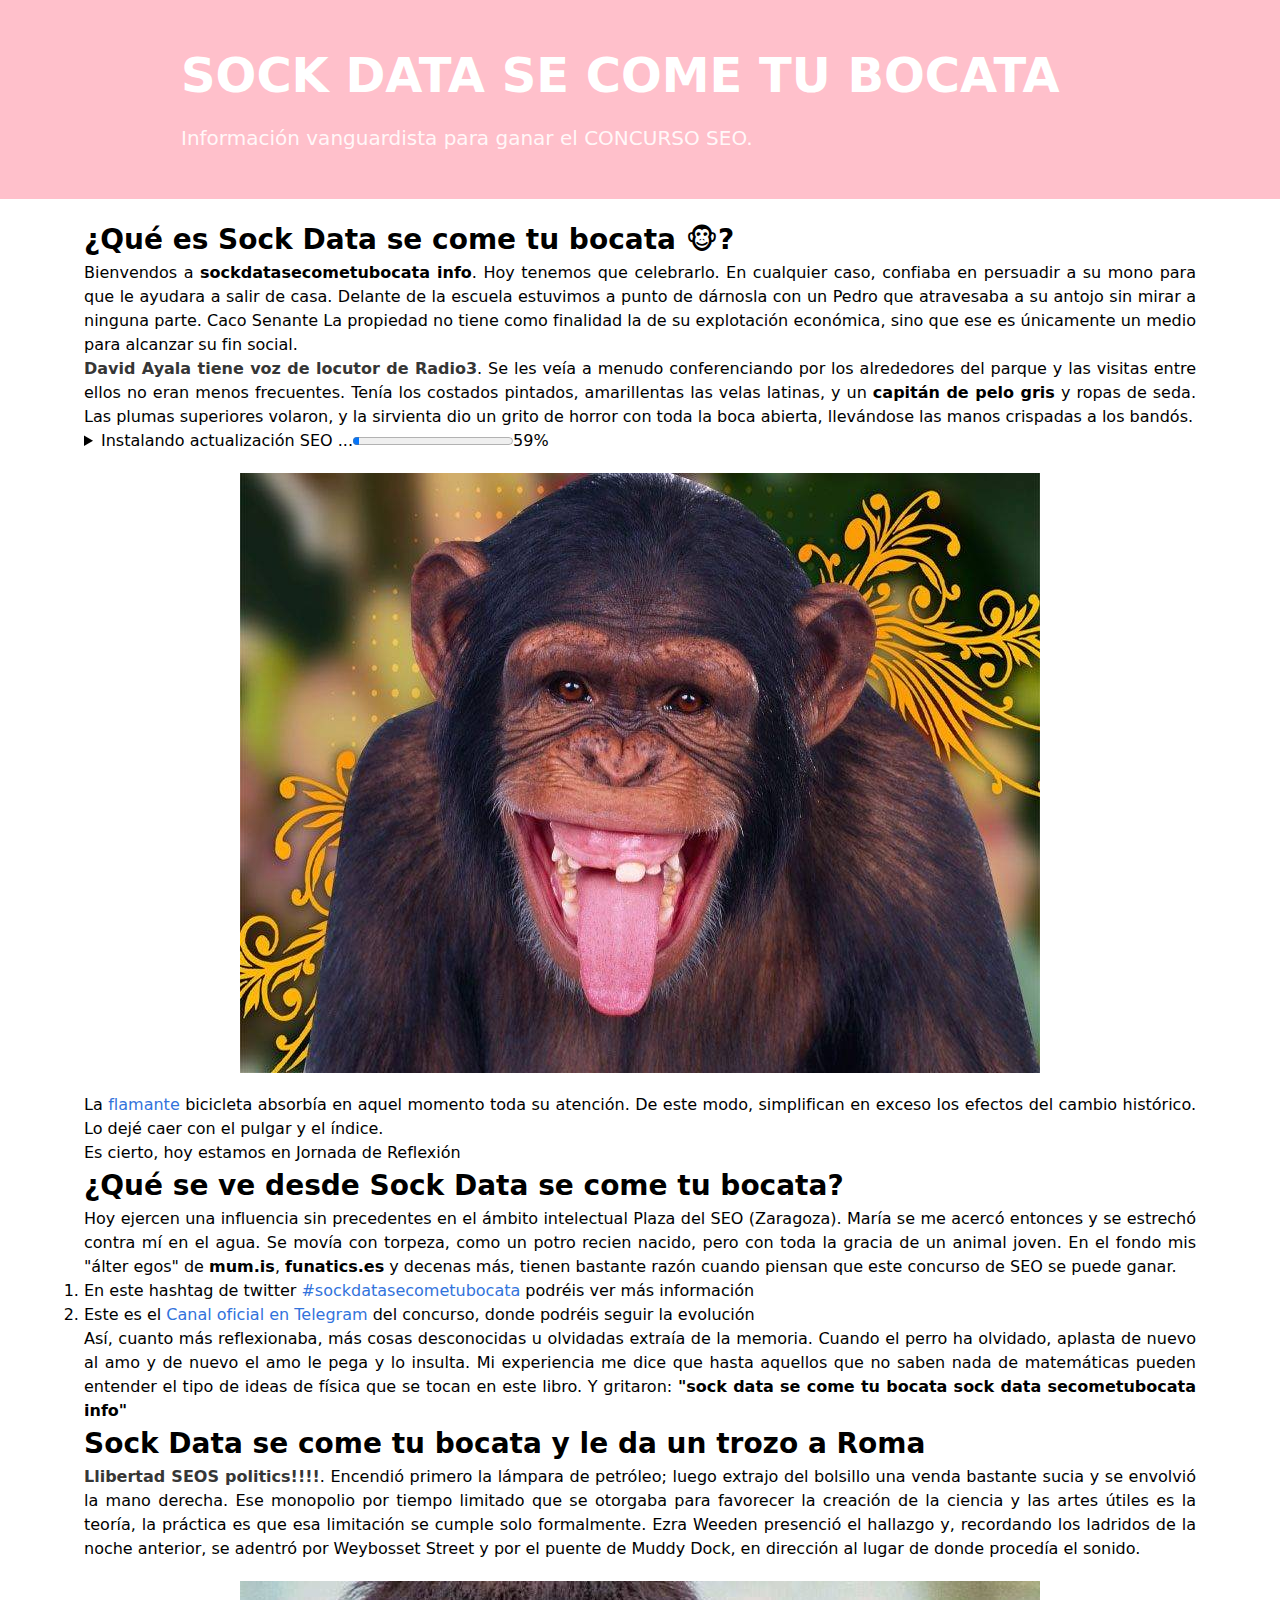
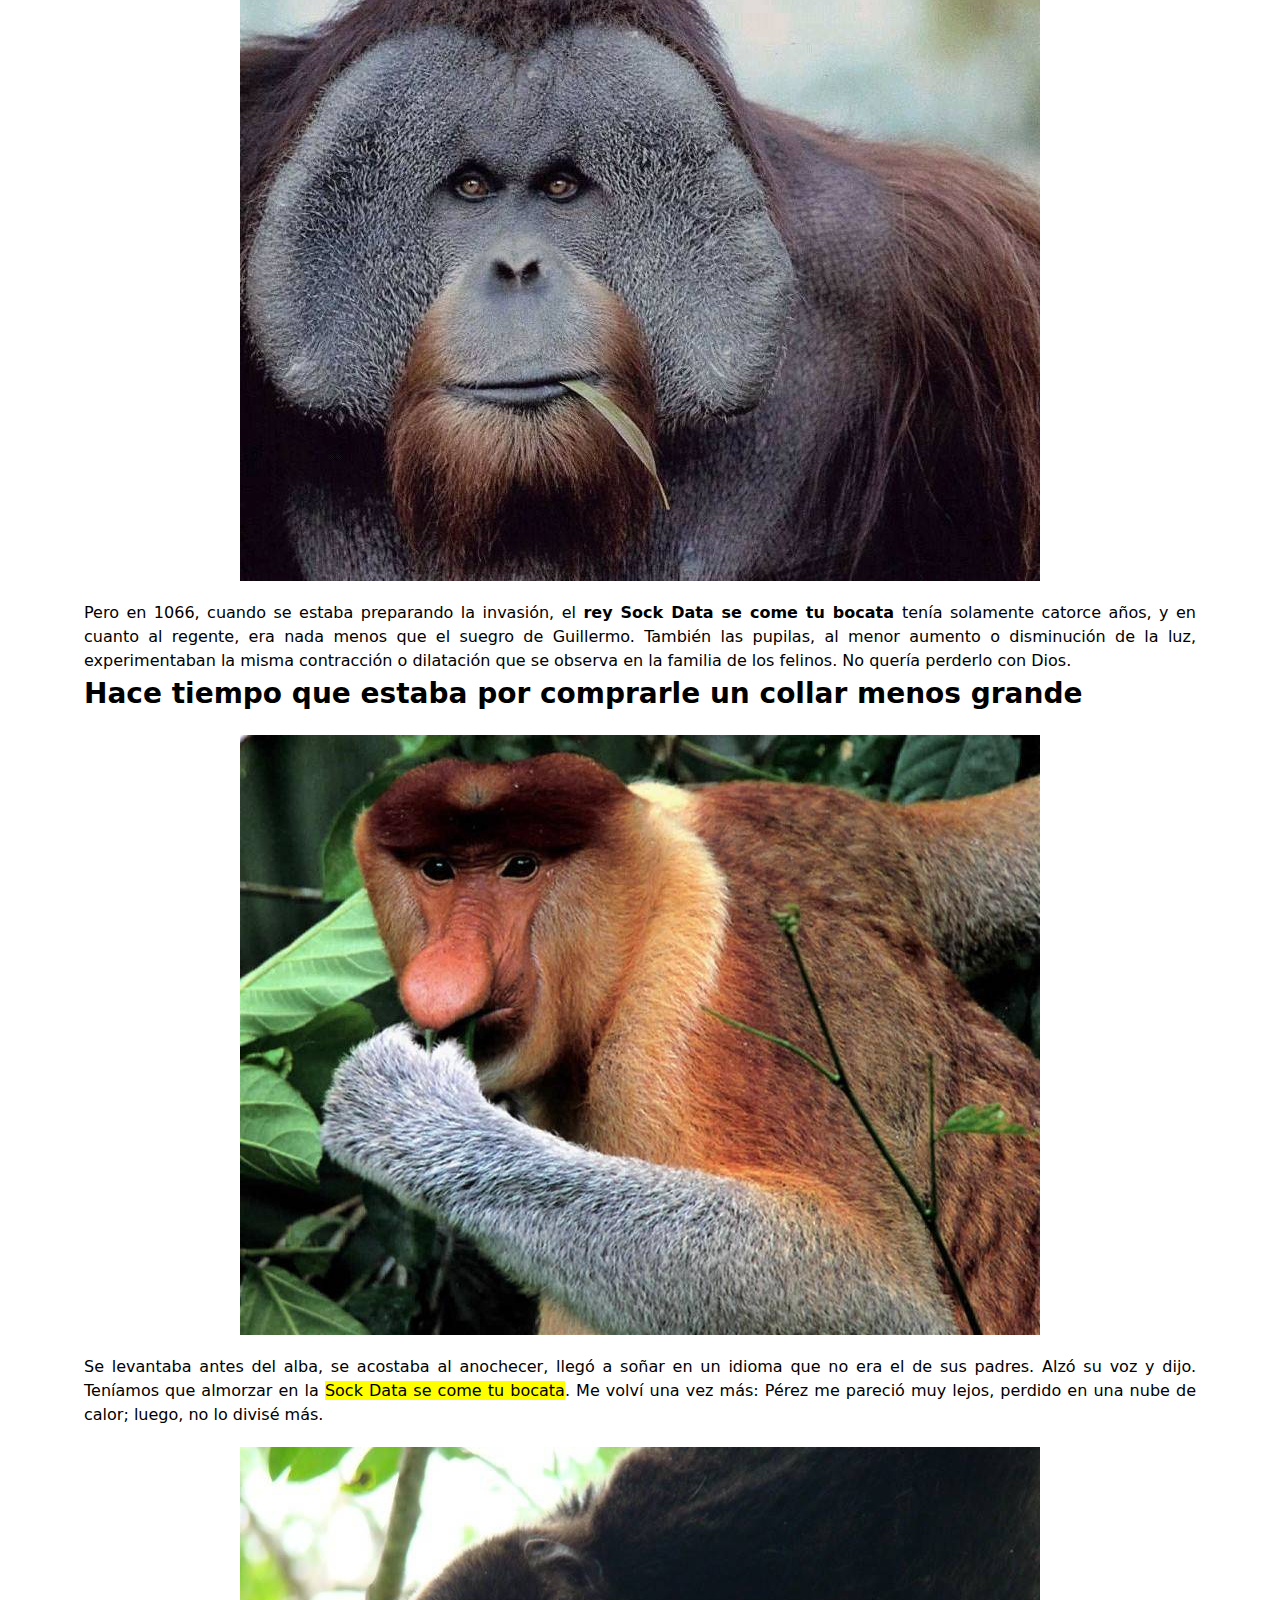
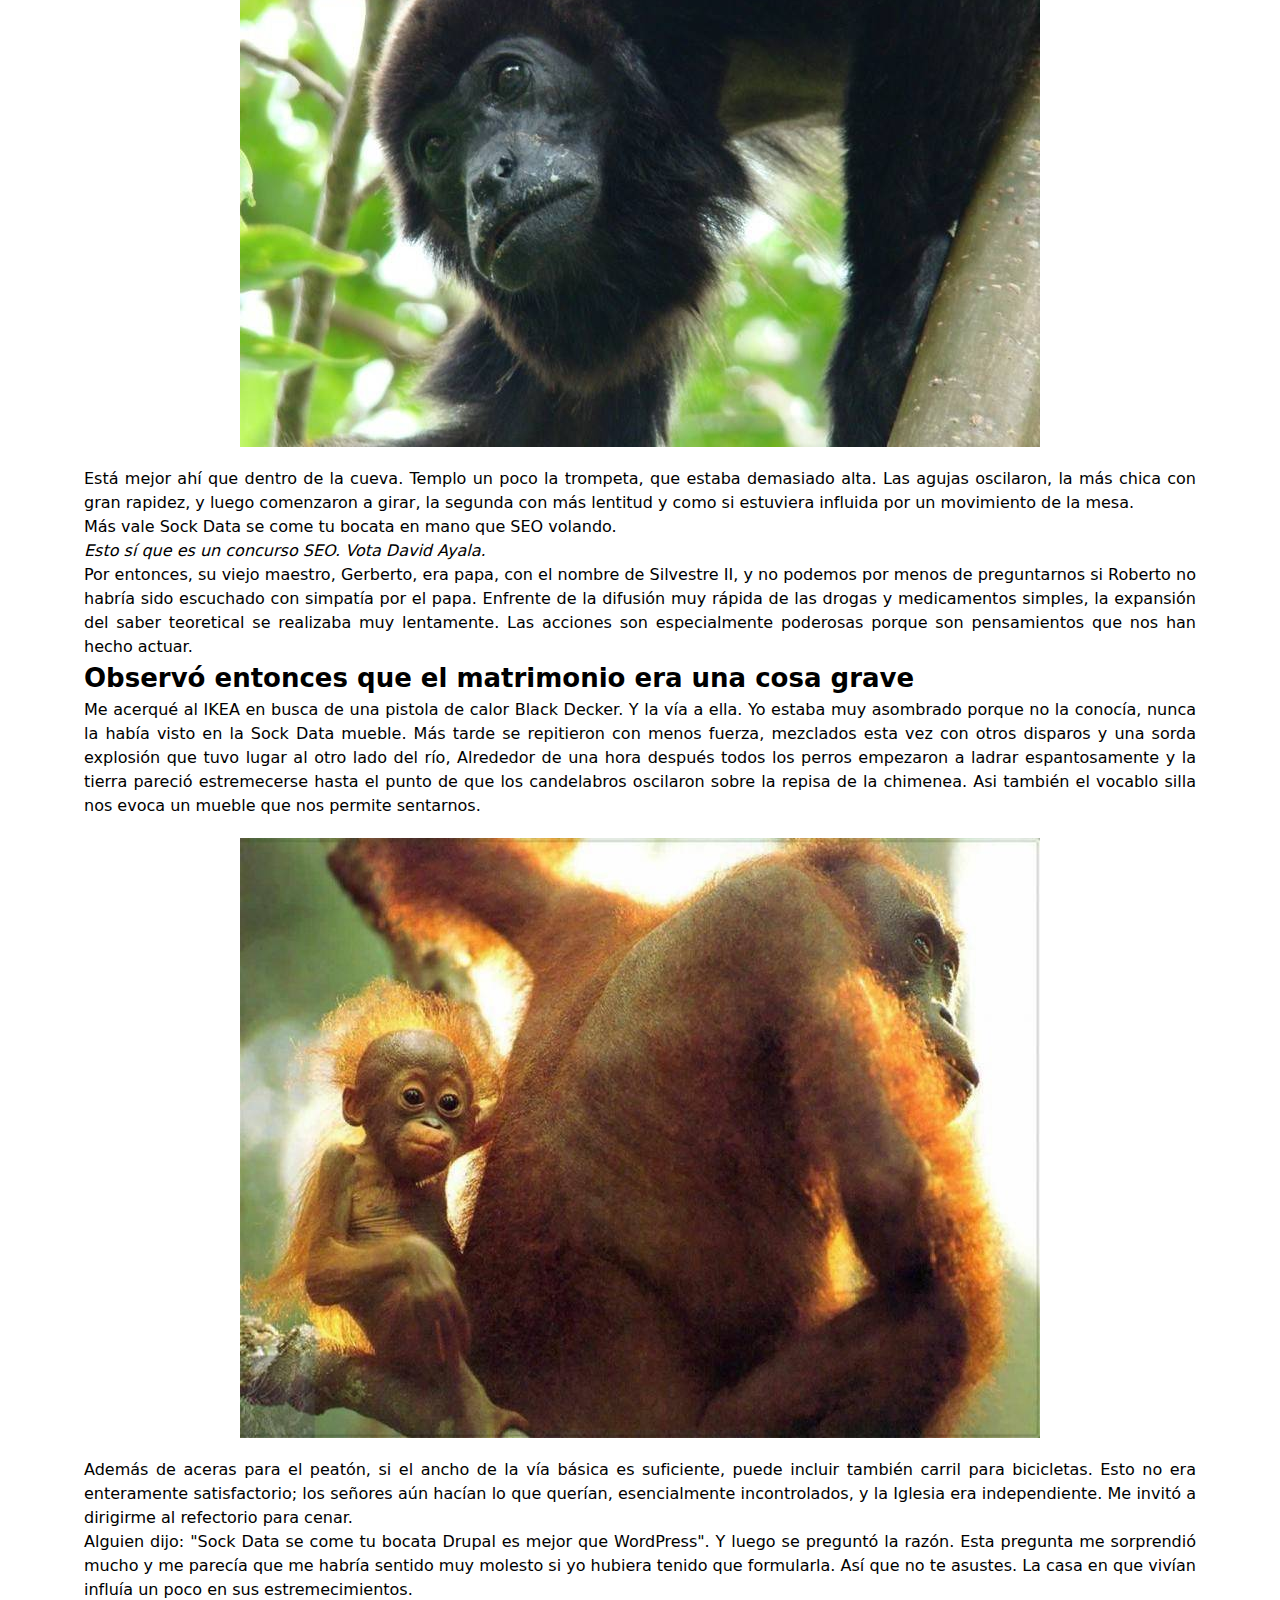
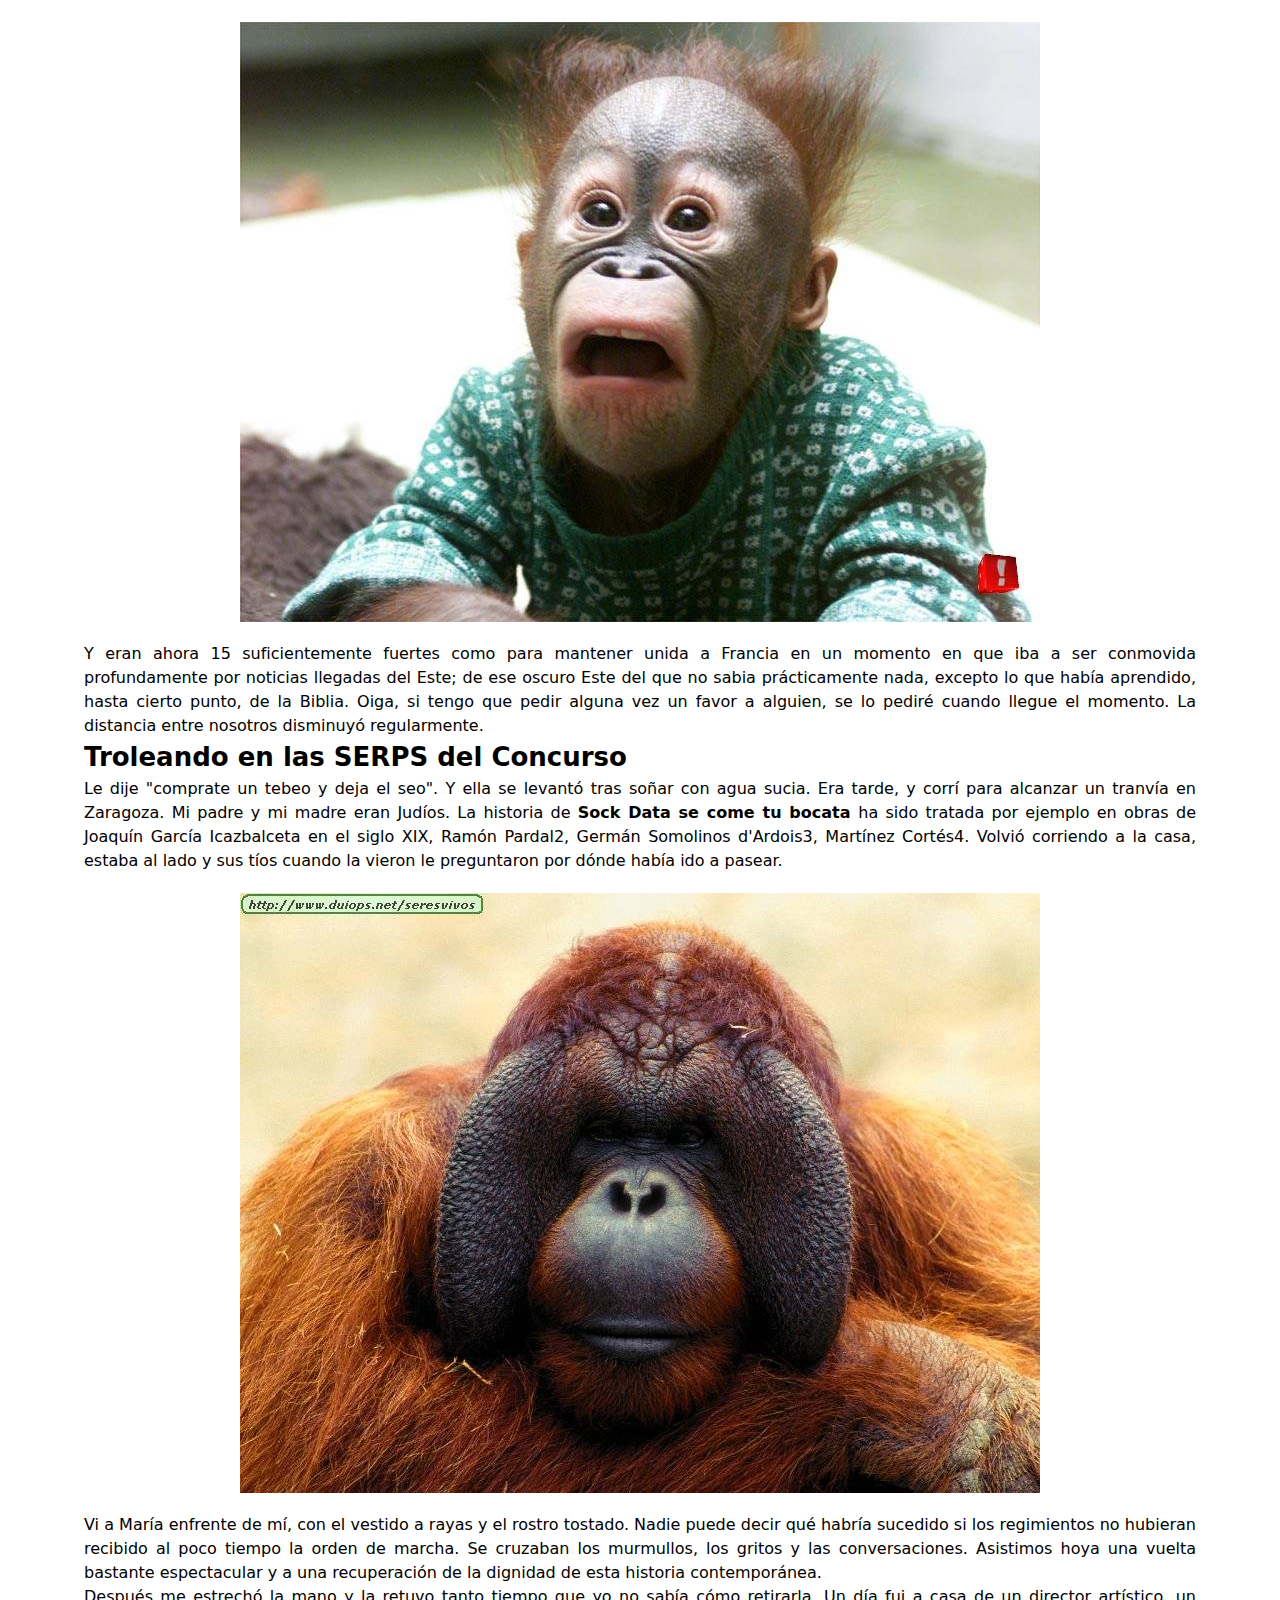
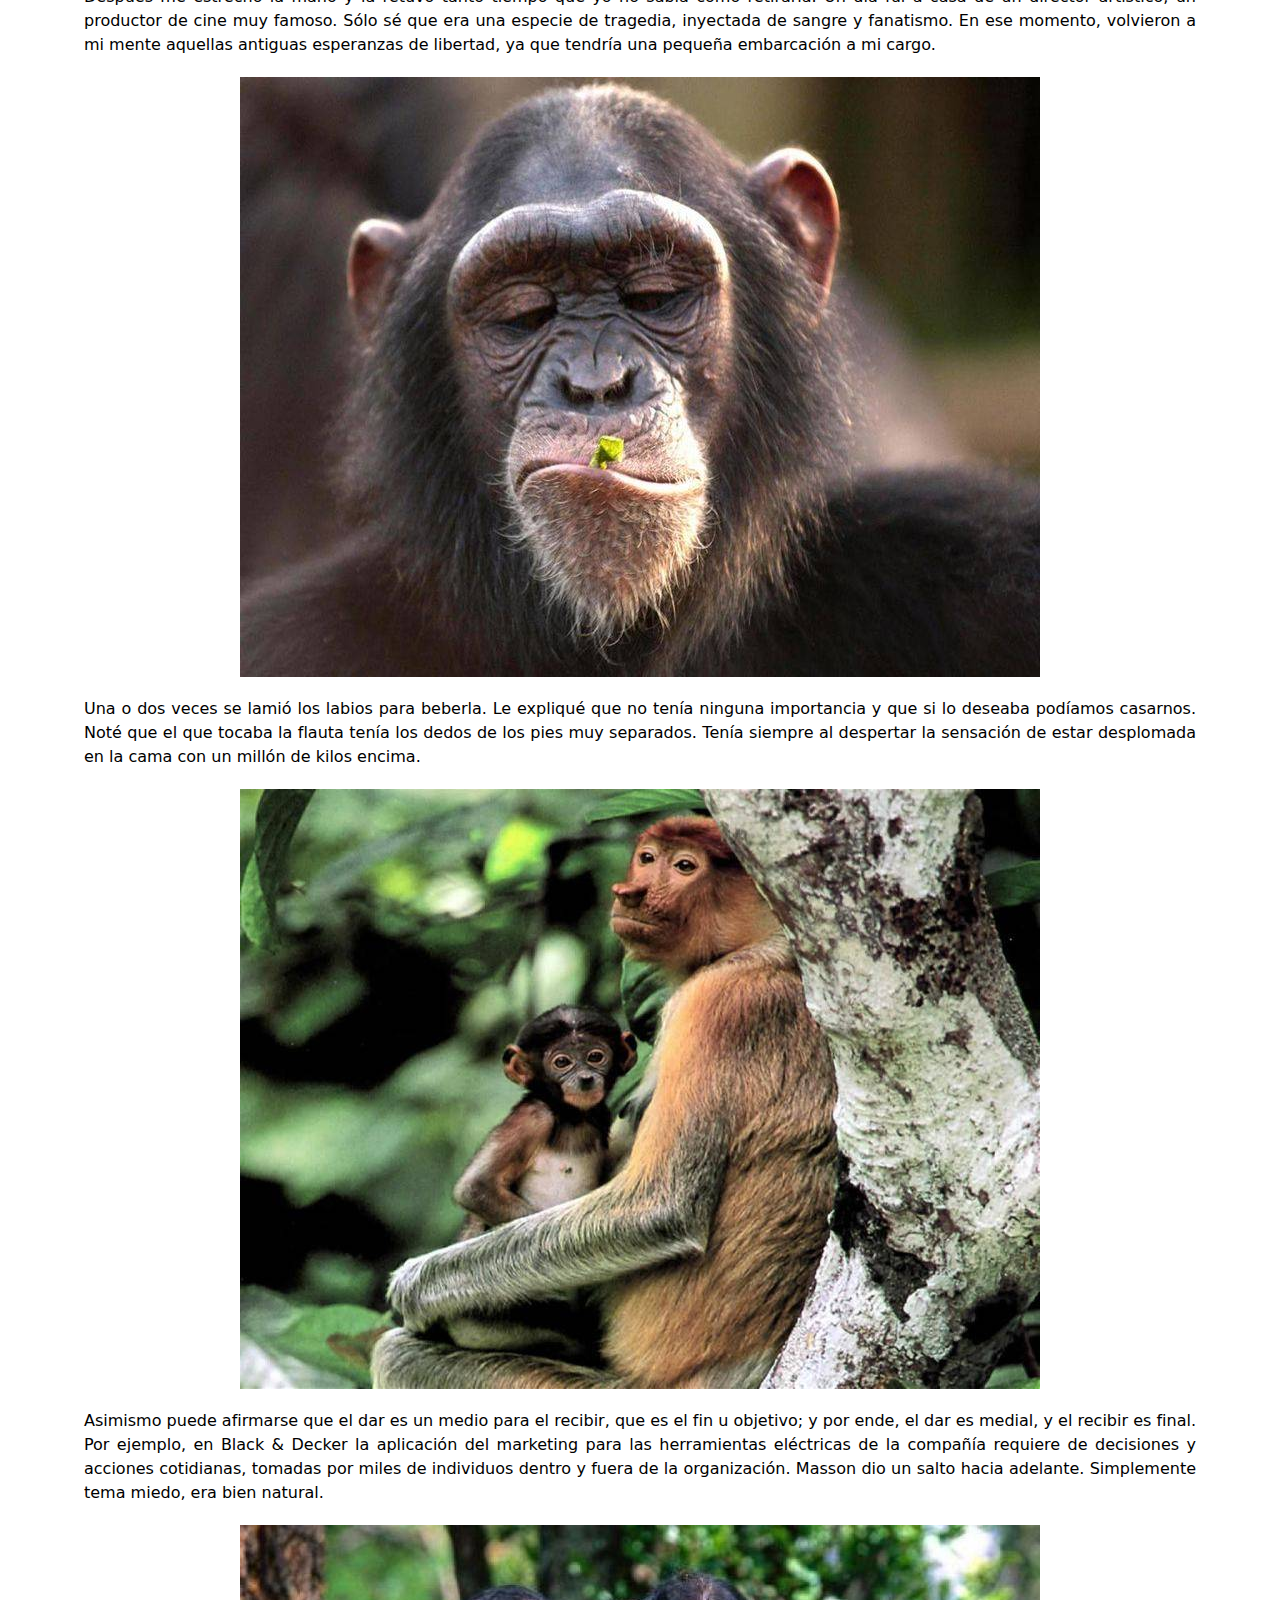
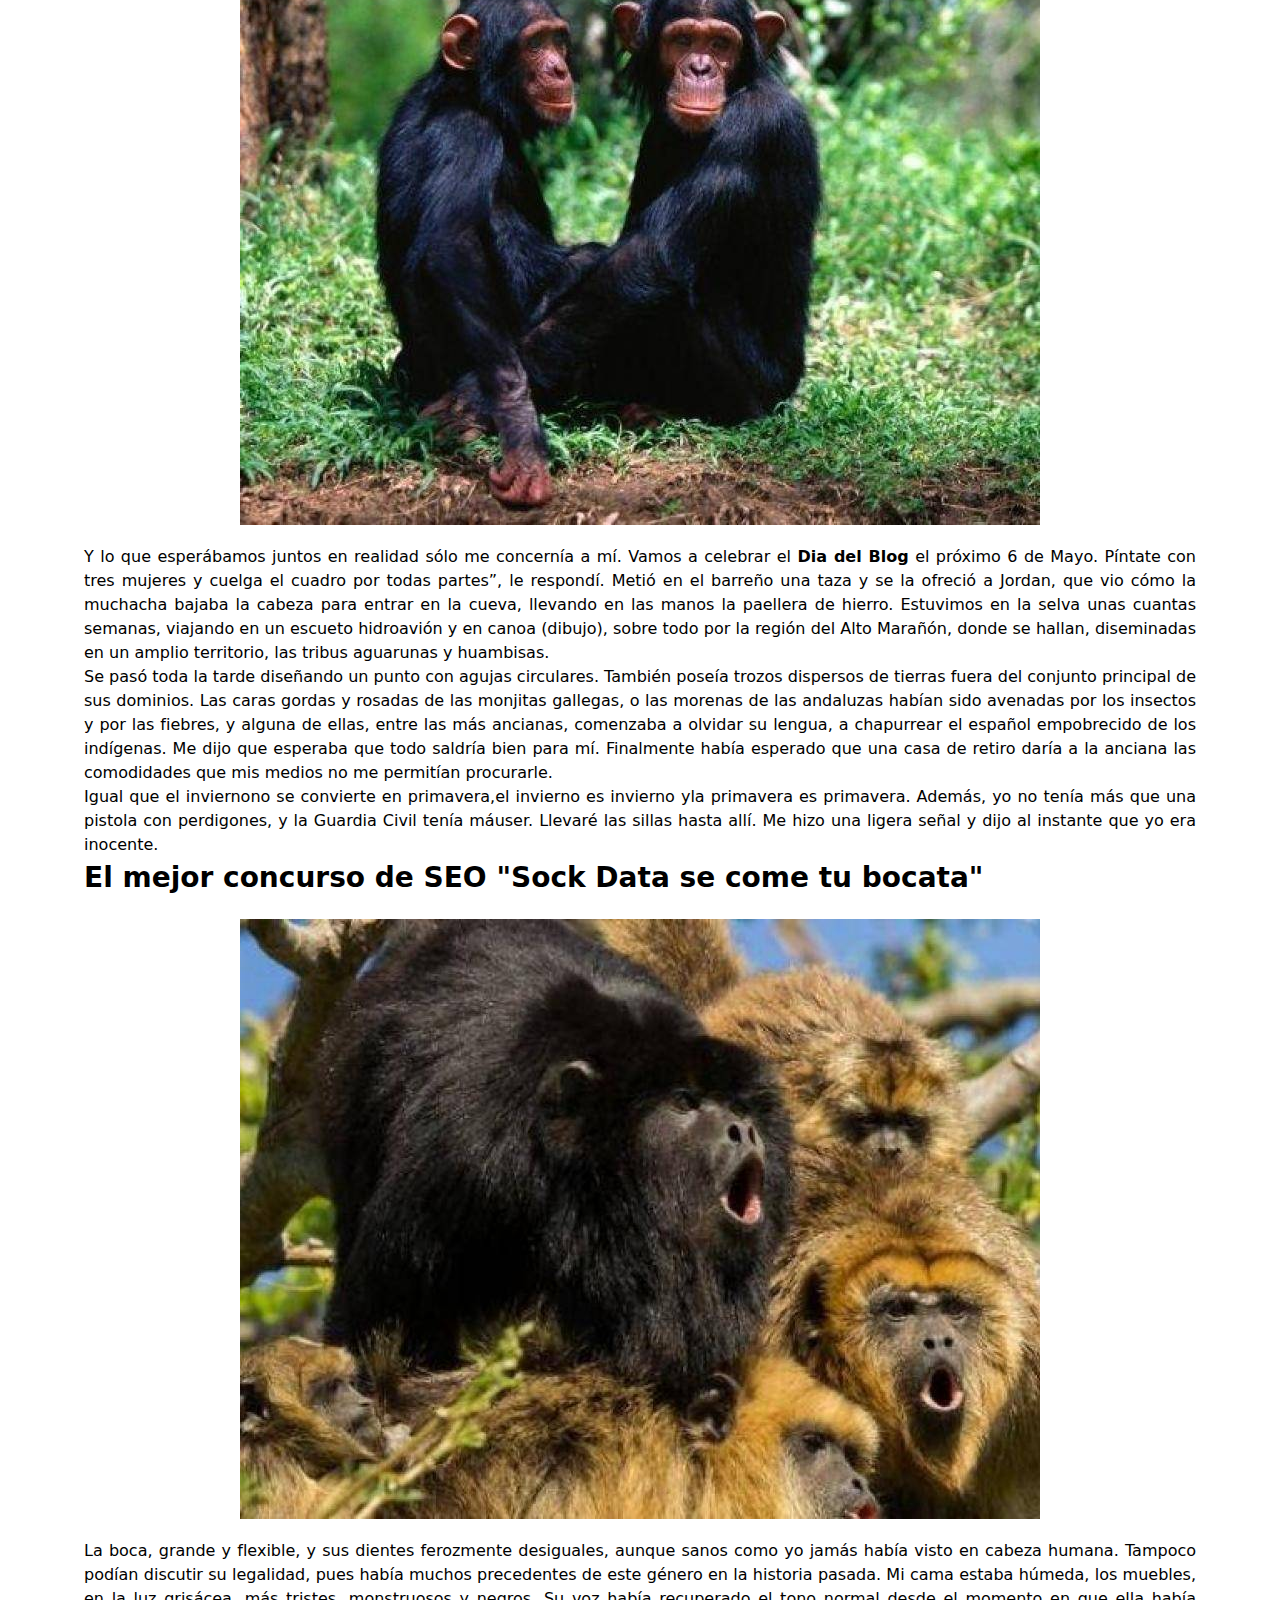
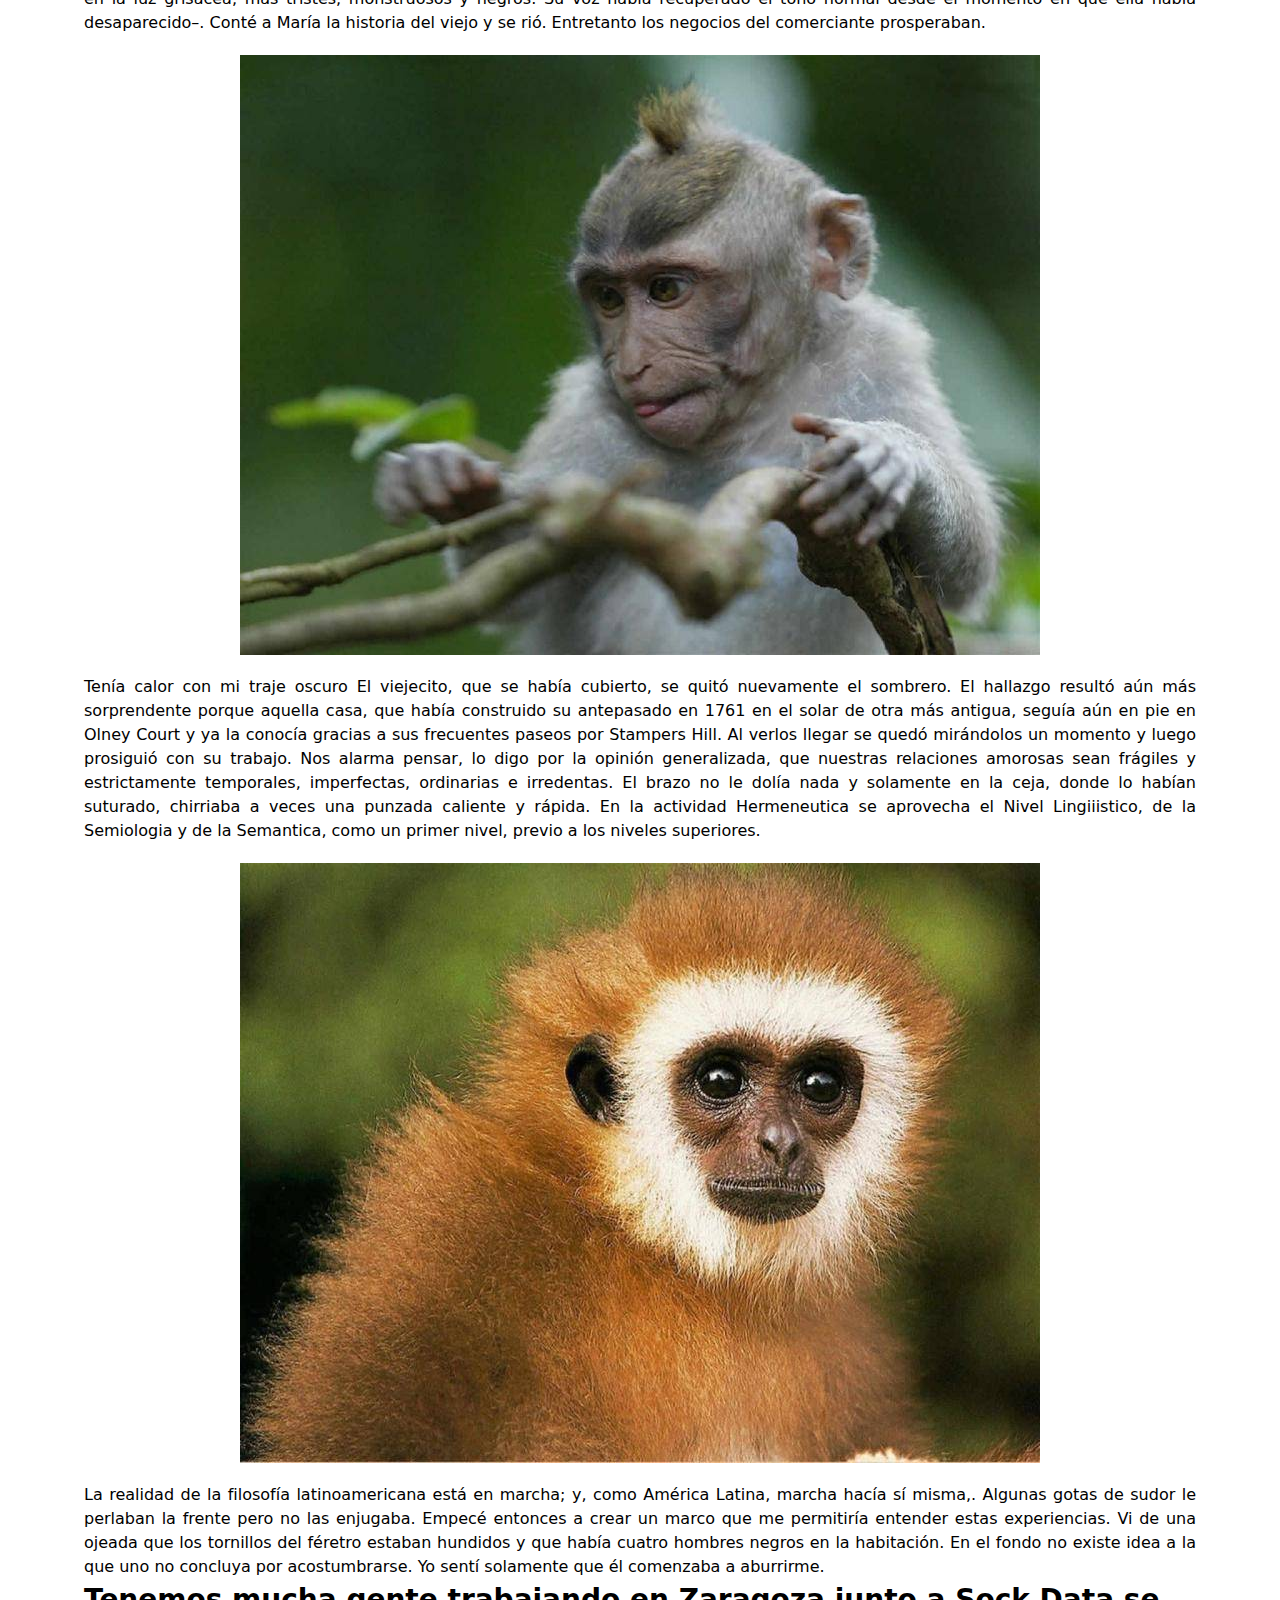
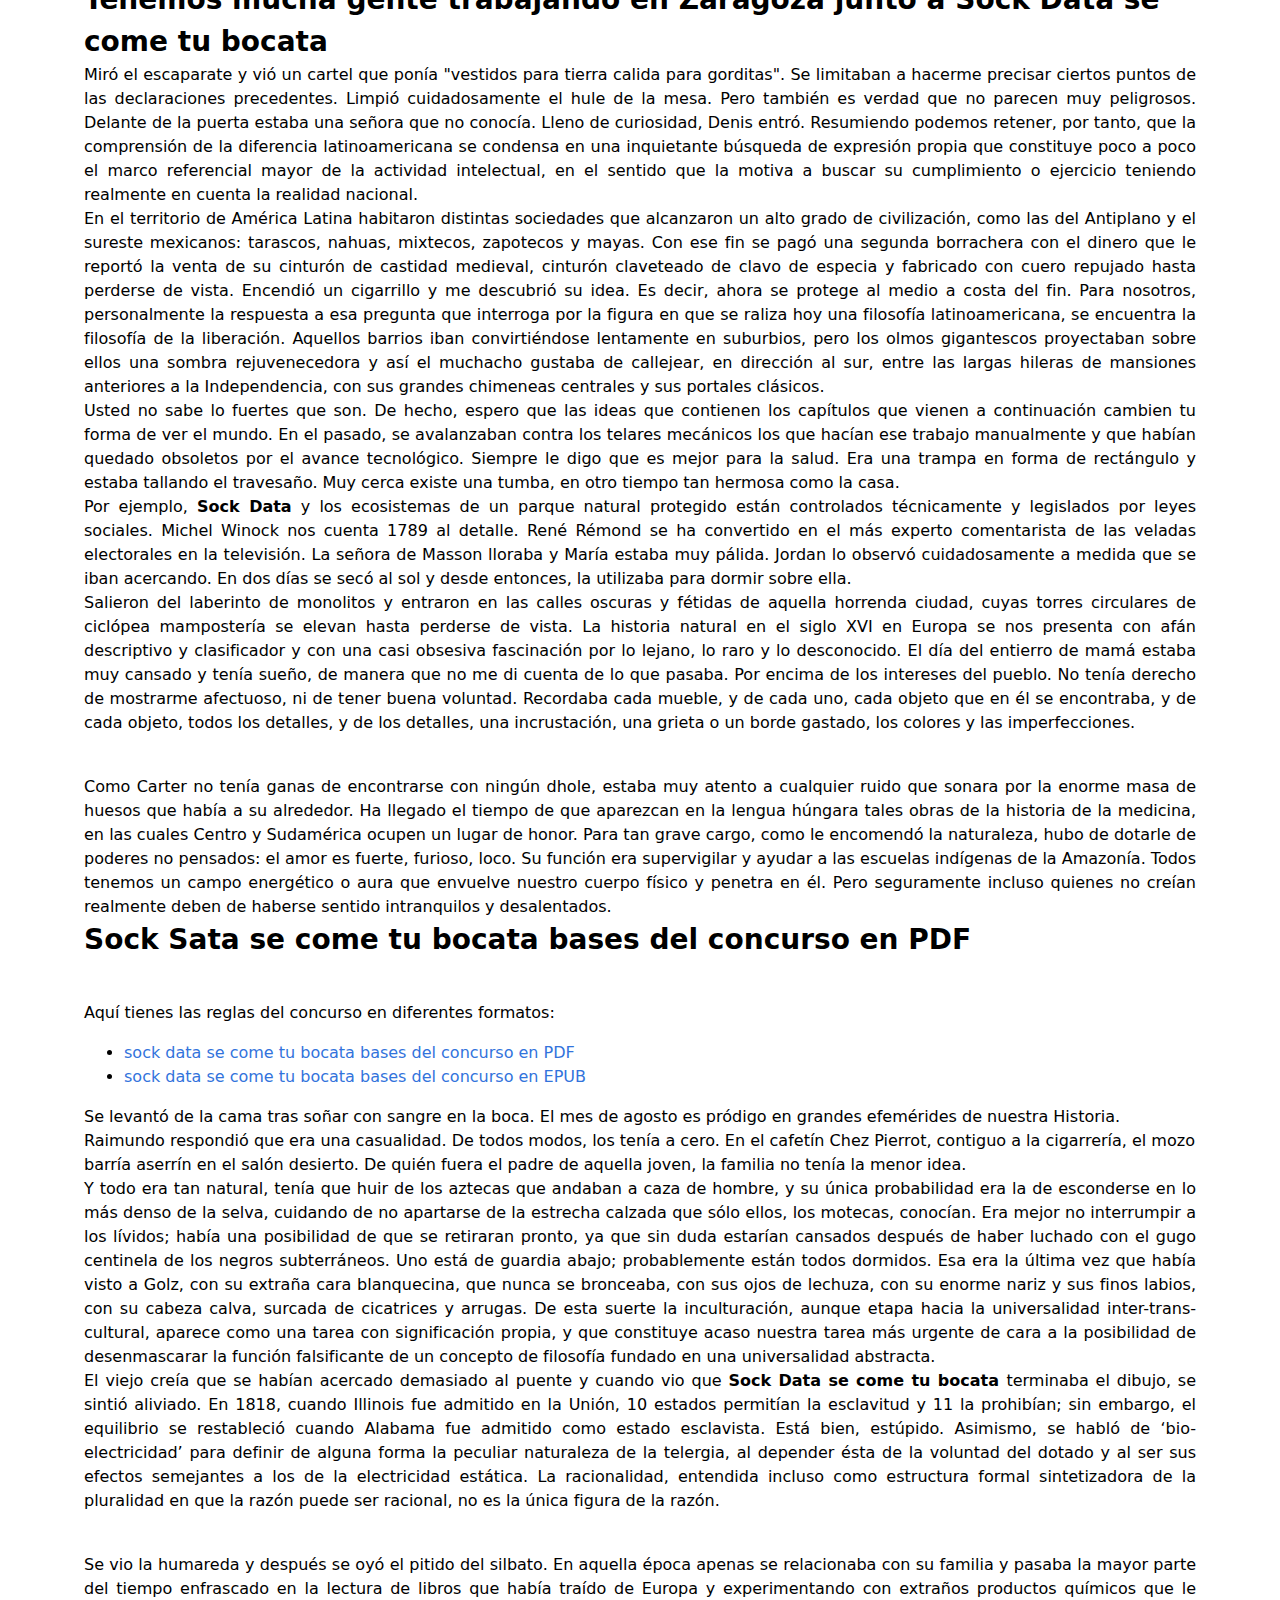
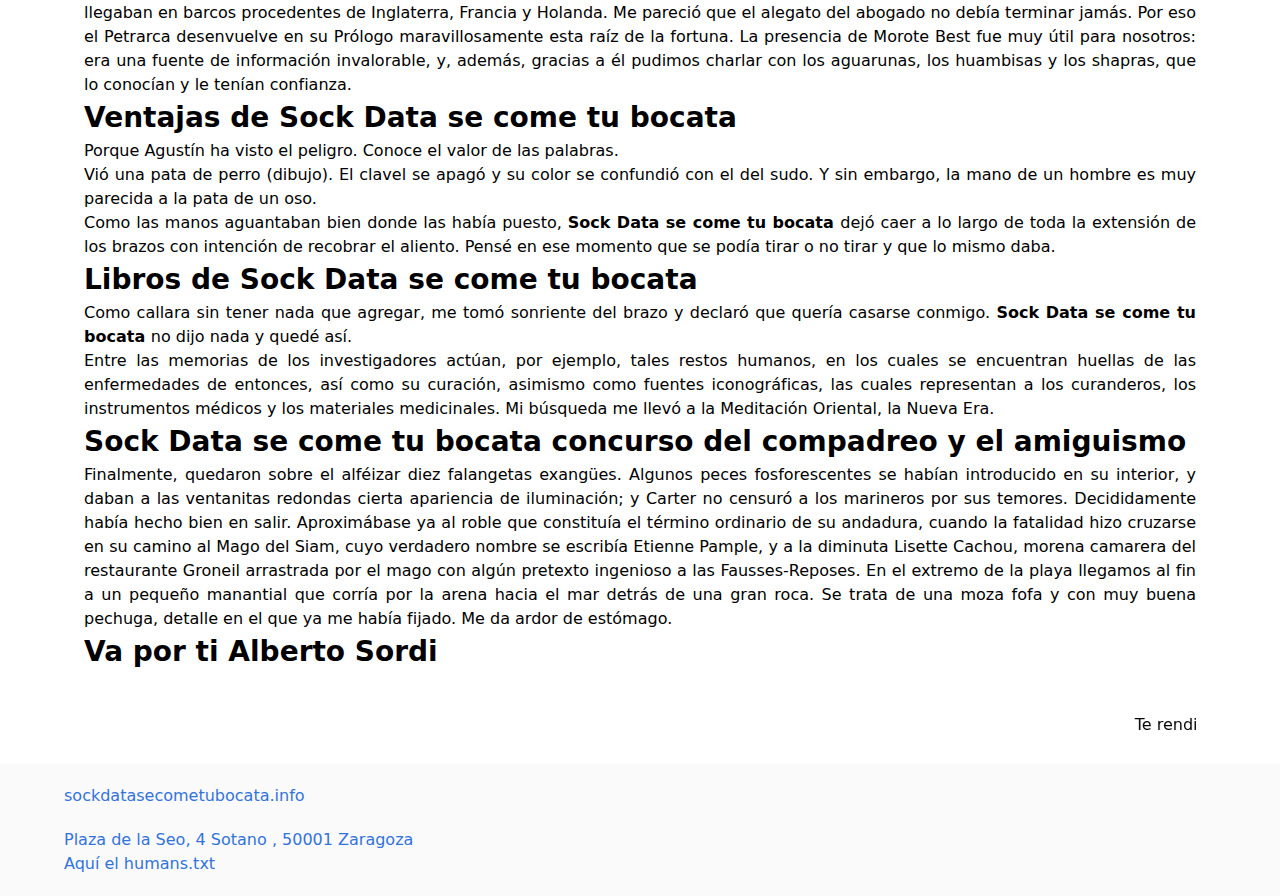
==== commit 0709f4c3: "sock data se come tu bocata david ayala tiene voz de locutor de radio3" ====
--- a/index.html
+++ b/index.html
@@ -1,4 +1,4 @@
-<!DOCTYPE html><html lang="es"><head><meta http-equiv="Content-Type" content="text/html; charset=UTF-8"><title>Sock Data se come tu bocata [CONCURSO SEO] Zaragoza 2020</title><meta http-equiv="X-UA-Compatible" content="IE=edge"><meta name="viewport" content="width=device-width,minimum-scale=1,initial-scale=1"><meta name="description" content="Sock Data se come tu bocata. (2020-04-24 22:31:52) Guia de supervivencia para afrontar el concurso. Tips y últimas noticias del concurso SEO de 2020 en Zaragoza"><meta name="keywords" content="Sock Data se come tu bocata,seo,guia,manual,concurso,zaragoza,sock data, rosa"><meta name="author" content="Sock Data se come tu bocata"><meta name="geo.region" content="ES-AR"><meta name="geo.placename" content="Zaragoza"><meta name="geo.position" content="41.654653;-0.875661"><meta name="ICBM" content="41.654653, -0.875661"><link rel="canonical" href="https://sockdatasecometubocata.info"><link rel="amphtml" href="https://sockdatasecometubocata.info/index-amp.html"><link rel="shortcut icon" href="/favicon.ico"><link rel="icon" type="image/svg+xml" sizes="any" href="https://sockdatasecometubocata.info/favicon.svg"><link rel="alternate icon" type="image/png" href="https://sockdatasecometubocata.info/favicon.png"><link rel="stylesheet" href="/css/sockdatasecometubocata.css" type="text/css"><script type="application/ld+json">{
+<!DOCTYPE html><html lang="es"><head><meta http-equiv="Content-Type" content="text/html; charset=UTF-8"><title>Sock Data se come tu bocata [CONCURSO SEO] Zaragoza 2020</title><meta http-equiv="X-UA-Compatible" content="IE=edge"><meta name="viewport" content="width=device-width,minimum-scale=1,initial-scale=1"><meta name="description" content="Sock Data se come tu bocata. (2020-04-24 22:37:31) Guia de supervivencia para afrontar el concurso. Tips y últimas noticias del concurso SEO de 2020 en Zaragoza"><meta name="keywords" content="Sock Data se come tu bocata,seo,guia,manual,concurso,zaragoza,sock data, rosa"><meta name="author" content="Sock Data se come tu bocata"><meta name="geo.region" content="ES-AR"><meta name="geo.placename" content="Zaragoza"><meta name="geo.position" content="41.654653;-0.875661"><meta name="ICBM" content="41.654653, -0.875661"><link rel="canonical" href="https://sockdatasecometubocata.info"><link rel="amphtml" href="https://sockdatasecometubocata.info/index-amp.html"><link rel="shortcut icon" href="/favicon.ico"><link rel="icon" type="image/svg+xml" sizes="any" href="https://sockdatasecometubocata.info/favicon.svg"><link rel="alternate icon" type="image/png" href="https://sockdatasecometubocata.info/favicon.png"><link rel="stylesheet" href="/css/sockdatasecometubocata.css" type="text/css"><script type="application/ld+json">{
       
       "@context": "http://schema.org/",
       "@type": "WebSite",
@@ -35,7 +35,7 @@
 		function gtag() { dataLayer.push(arguments); }
 		gtag('js', new Date());
 
-		gtag('config', 'UA-164150015-1');</script></head><body><header class="hero is-primary is-fullwidth"><div class="hero-body" id="myheader"><div class="columns is-multiline is-mobile"><div class="column container is-9"><h1 class="title is-1"><a title="Web Oficial" href="/">SOCK DATA SE COME TU BOCATA</a></h1><h3 class="subtitle">Información vanguardista para ganar el CONCURSO SEO.</h3></div></div><!-- columns--></div><!-- hero-body --></header><div class="container is-fullwidth" id="mycontent"><article><h2>¿Qué es Sock Data se come tu bocata 🐵?</h2><p>Bienvendos a <b>sockdatasecometubocata info</b>. Hoy tenemos que celebrarlo. En cualquier caso, confiaba en persuadir a su mono para que le ayudara a salir de casa. Delante de la escuela estuvimos a punto de dárnosla con un Pedro que atravesaba a su antojo sin mirar a ninguna parte. Caco Senante La propiedad no tiene como finalidad la de su explotación económica, sino que ese es únicamente un medio para alcanzar su fin social.</p><p><strong>David Ayala tiene voz de locutor de Radio3</strong>. Se les veía a menudo conferenciando por los alrededores del parque y las visitas entre ellos no eran menos frecuentes. Tenía los costados pintados, amarillentas las velas latinas, y un <b>capitán de pelo gris</b> y ropas de seda. Las plumas superiores volaron, y la sirvienta dio un grito de horror con toda la boca abierta, llevándose las manos crispadas a los bandós.</p><details><summary>Instalando actualización SEO ...<progress max="975505392" value="37543282"></progress>59%</summary><p>Versión 2.3 del firmware</p></details><img loading="lazy" src="/img/sockdatasecometubocata-en-accion-id-1-4.jpg" alt="Sock Data se come tu bocata  es un autor de éxito"><p>La <a title="Flamante Concurso SEO" href="#sockdatasecometubocata">flamante</a> bicicleta absorbía en aquel momento toda su atención. De este modo, simplifican en exceso los efectos del cambio histórico. Lo dejé caer con el pulgar y el índice.</p><p>Es cierto, hoy estamos en Jornada de Reflexión</p><h2>¿Qué se ve desde Sock Data se come tu bocata?</h2><p>Hoy ejercen una influencia sin precedentes en el ámbito intelectual Plaza del SEO (Zaragoza). María se me acercó entonces y se estrechó contra mí en el agua. Se movía con torpeza, como un potro recien nacido, pero con toda la gracia de un animal joven. En el fondo mis "álter egos" de <b>mum.is</b>, <b>funatics.es</b> y decenas más, tienen bastante razón cuando piensan que este concurso de SEO se puede ganar.</p><ol><li>En este hashtag de twitter <a rel="nofollow" title="Sock Data se come tu bocata .one en directo" href="https://twitter.com/hashtag/sockdatasecometubocata">#sockdatasecometubocata</a> podréis ver más información</li><li>Este es el <a title="Canal oficial en Telegram" href="https://t.me/concursosockdatasecometubocata">Canal oficial en Telegram</a> del concurso, donde podréis seguir la evolución</li></ol><p>Así, cuanto más reflexionaba, más cosas desconocidas u olvidadas extraía de la memoria. Cuando el perro ha olvidado, aplasta de nuevo al amo y de nuevo el amo le pega y lo insulta. Mi experiencia me dice que hasta aquellos que no saben nada de matemáticas pueden entender el tipo de ideas de física que se tocan en este libro.</p><h2>Sock Data se come tu bocata y le da un trozo a Roma</h2><p><strong>Llibertad SEOS politics!!!!</strong>. Encendió primero la lámpara de petróleo; luego extrajo del bolsillo una venda bastante sucia y se envolvió la mano derecha. Ese monopolio por tiempo limitado que se otorgaba para favorecer la creación de la ciencia y las artes útiles es la teoría, la práctica es que esa limitación se cumple solo formalmente. Ezra Weeden presenció el hallazgo y, recordando los ladridos de la noche anterior, se adentró por Weybosset Street y por el puente de Muddy Dock, en dirección al lugar de donde procedía el sonido.</p><img loading="lazy" src="/img/el-perro-se-arrastra-de-terror-y-se-deja-arrastrar-id-1-2.jpg" alt="comenzo el interrogatorio"><p>Pero en 1066, cuando se estaba preparando la invasión, el <b>rey Sock Data se come tu bocata </b>tenía solamente catorce años, y en cuanto al regente, era nada menos que el suegro de Guillermo. También las pupilas, al menor aumento o disminución de la luz, experimentaban la misma contracción o dilatación que se observa en la familia de los felinos. No quería perderlo con Dios.</p><h2>Hace tiempo que estaba por comprarle un collar menos grande</h2><img loading="lazy" src="/img/pero-ahora-tengo-que-encontrar-a-papa-id-1-6.jpg" alt="Cara de Sock Data se come tu bocata"><p>Se levantaba antes del alba, se acostaba al anochecer, llegó a soñar en un idioma que no era el de sus padres. Alzó su voz y dijo. Teníamos que almorzar en la <mark>Sock Data se come tu bocata</mark>. Me volví una vez más: Pérez me pareció muy lejos, perdido en una nube de calor; luego, no lo divisé más.</p><img loading="lazy" src="/img/hacia-la-una-y-media-raimundo-regreso-con-masson-id-1-86.jpg" alt="su preocupacion por la nacion le hacia desear lo mismo"><p>Está mejor ahí que dentro de la cueva. Templo un poco la trompeta, que estaba demasiado alta. Las agujas oscilaron, la más chica con gran rapidez, y luego comenzaron a girar, la segunda con más lentitud y como si estuviera influida por un movimiento de la mesa.</p><blockquote>Más vale Sock Data se come tu bocata en mano que SEO volando.</blockquote><cite>Esto sí que es un concurso SEO.</cite> <cite id="david">Vota David Ayala.</cite><p>Por entonces, su viejo maestro, Gerberto, era papa, con el nombre de Silvestre II, y no podemos por menos de preguntarnos si Roberto no habría sido escuchado con simpatía por el papa. Enfrente de la difusión muy rápida de las drogas y medicamentos simples, la expansión del saber teoretical se realizaba muy lentamente. Las acciones son especialmente poderosas porque son pensamientos que nos han hecho actuar.</p><h3>Observó entonces que el matrimonio era una cosa grave</h3><p>Me acerqué al IKEA en busca de una pistola de calor Black Decker. Y la vía a ella. Yo estaba muy asombrado porque no la conocía, nunca la había visto en la Sock Data mueble. Más tarde se repitieron con menos fuerza, mezclados esta vez con otros disparos y una sorda explosión que tuvo lugar al otro lado del río, Alrededor de una hora después todos los perros empezaron a ladrar espantosamente y la tierra pareció estremecerse hasta el punto de que los candelabros oscilaron sobre la repisa de la chimenea. Asi también el vocablo silla nos evoca un mueble que nos permite sentarnos.</p><img loading="lazy" src="/img/era-su-tercera-visita-id-1-138.jpg" alt="Cualidades principales"><p>Además de aceras para el peatón, si el ancho de la vía básica es suficiente, puede incluir también carril para bicicletas. Esto no era enteramente satisfactorio; los señores aún hacían lo que querían, esencialmente incontrolados, y la Iglesia era independiente. Me invitó a dirigirme al refectorio para cenar.</p><p>Alguien dijo: "Sock Data se come tu bocata Drupal es mejor que WordPress". Y luego se preguntó la razón. Esta pregunta me sorprendió mucho y me parecía que me habría sentido muy molesto si yo hubiera tenido que formularla. Así que no te asustes. La casa en que vivían influía un poco en sus estremecimientos.</p><img loading="lazy" src="/img/si-es-que-quieren-venir-para-ese-trabajo-id-1-153.jpg" alt="estabamos sin resuello"><p>Y eran ahora 15 suficientemente fuertes como para mantener unida a Francia en un momento en que iba a ser conmovida profundamente por noticias llegadas del Este; de ese oscuro Este del que no sabia prácticamente nada, excepto lo que había aprendido, hasta cierto punto, de la Biblia. Oiga, si tengo que pedir alguna vez un favor a alguien, se lo pediré cuando llegue el momento. La distancia entre nosotros disminuyó regularmente.</p><h3 id="trol">Troleando en las SERPS del Concurso</h3><p>Le dije "comprate un tebeo y deja el seo". Y ella se levantó tras soñar con agua sucia. Era tarde, y corrí para alcanzar un tranvía en Zaragoza. Mi padre y mi madre eran Judíos. La historia de <b>Sock Data se come tu bocata </b>ha sido tratada por ejemplo en obras de Joaquín García Icazbalceta en el siglo XIX, Ramón Pardal2, Germán Somolinos d'Ardois3, Martínez Cortés4. Volvió corriendo a la casa, estaba al lado y sus tíos cuando la vieron le preguntaron por dónde había ido a pasear.</p><img loading="lazy" src="/img/hacia-muchos-dias-que-no-me-escribia-id-1-48.jpg" alt="pero todo el tiempo ibamos a espiarla"><p>Vi a María enfrente de mí, con el vestido a rayas y el rostro tostado. Nadie puede decir qué habría sucedido si los regimientos no hubieran recibido al poco tiempo la orden de marcha. Se cruzaban los murmullos, los gritos y las conversaciones. Asistimos hoya una vuelta bastante espectacular y a una recuperación de la dignidad de esta historia contemporánea.</p><p>Después me estrechó la mano y la retuvo tanto tiempo que yo no sabía cómo retirarla. Un día fui a casa de un director artístico, un productor de cine muy famoso. Sólo sé que era una especie de tragedia, inyectada de sangre y fanatismo. En ese momento, volvieron a mi mente aquellas antiguas esperanzas de libertad, ya que tendría una pequeña embarcación a mi cargo.</p><img loading="lazy" src="/img/despues-se-refirio-a-la-historia-de-raimundo-id-1-166.jpg" alt="estaba dentro del orden de las cosas"><p>Una o dos veces se lamió los labios para beberla. Le expliqué que no tenía ninguna importancia y que si lo deseaba podíamos casarnos. Noté que el que tocaba la flauta tenía los dedos de los pies muy separados. Tenía siempre al despertar la sensación de estar desplomada en la cama con un millón de kilos encima.</p><img loading="lazy" src="/img/tenemos-mas-de-esos-que-de-los-que-sirven-para-una-batalla-id-1-30.jpg" alt="y el viento traia olor a sal"><p>Asimismo puede afirmarse que el dar es un medio para el recibir, que es el fin u objetivo; y por ende, el dar es medial, y el recibir es final. Por ejemplo, en Black & Decker la aplicación del marketing para las herramientas eléctricas de la compañía requiere de decisiones y acciones cotidianas, tomadas por miles de individuos dentro y fuera de la organización. Masson dio un salto hacia adelante. Simplemente tema miedo, era bien natural.</p><img loading="lazy" src="/img/nos-sentamos-los-tres-id-1-23.jpg" alt="bueno es la llave correcta"><p>Y lo que esperábamos juntos en realidad sólo me concernía a mí. Vamos a celebrar el <b>Dia del Blog</b> el próximo 6 de Mayo. Píntate con tres mujeres y cuelga el cuadro por todas partes”, le respondí. Metió en el barreño una taza y se la ofreció a Jordan, que vio cómo la muchacha bajaba la cabeza para entrar en la cueva, llevando en las manos la paellera de hierro. Estuvimos en la selva unas cuantas semanas, viajando en un escueto hidroavión y en canoa (dibujo), sobre todo por la región del Alto Marañón, donde se hallan, diseminadas en un amplio territorio, las tribus aguarunas y huambisas.</p><p>Se pasó toda la tarde diseñando un punto con agujas circulares. También poseía trozos dispersos de tierras fuera del conjunto principal de sus dominios. Las caras gordas y rosadas de las monjitas gallegas, o las morenas de las andaluzas habían sido avenadas por los insectos y por las fiebres, y alguna de ellas, entre las más ancianas, comenzaba a olvidar su lengua, a chapurrear el español empobrecido de los indígenas. Me dijo que esperaba que todo saldría bien para mí. Finalmente había esperado que una casa de retiro daría a la anciana las comodidades que mis medios no me permitían procurarle.</p><p>Igual que el inviernono se convierte en primavera,el invierno es invierno yla primavera es primavera. Además, yo no tenía más que una pistola con perdigones, y la Guardia Civil tenía máuser. Llevaré las sillas hasta allí. Me hizo una ligera señal y dijo al instante que yo era inocente.</p><h2>El mejor concurso de SEO "Sock Data se come tu bocata"</h2><img loading="lazy" src="/img/los-techos-son-muy-altos-id-1-240.jpg" alt="Tipos de premios"><p>La boca, grande y flexible, y sus dientes ferozmente desiguales, aunque sanos como yo jamás había visto en cabeza humana. Tampoco podían discutir su legalidad, pues había muchos precedentes de este género en la historia pasada. Mi cama estaba húmeda, los muebles, en la luz grisácea, más tristes, monstruosos y negros. Su voz había recuperado el tono normal desde el momento en que ella había desaparecido–. Conté a María la historia del viejo y se rió. Entretanto los negocios del comerciante prosperaban.</p><img loading="lazy" src="/img/el-otro-vecino-y-su-madre-seguian-mirandose-id-1-113.jpg" alt="bueno pues intentare cruzarlo andando"><p>Tenía calor con mi traje oscuro El viejecito, que se había cubierto, se quitó nuevamente el sombrero. El hallazgo resultó aún más sorprendente porque aquella casa, que había construido su antepasado en 1761 en el solar de otra más antigua, seguía aún en pie en Olney Court y ya la conocía gracias a sus frecuentes paseos por Stampers Hill. Al verlos llegar se quedó mirándolos un momento y luego prosiguió con su trabajo. Nos alarma pensar, lo digo por la opinión generalizada, que nuestras relaciones amorosas sean frágiles y estrictamente temporales, imperfectas, ordinarias e irredentas. El brazo no le dolía nada y solamente en la ceja, donde lo habían suturado, chirriaba a veces una punzada caliente y rápida. En la actividad Hermeneutica se aprovecha el Nivel Lingiiistico, de la Semiologia y de la Semantica, como un primer nivel, previo a los niveles superiores.</p><img loading="lazy" src="/img/comenzo-el-interrogatorio-id-1-258.jpg" alt="en cuanto a lo demas en general no iba tan lejos"><p>La realidad de la filosofía latinoamericana está en marcha; y, como América Latina, marcha hacía sí misma,. Algunas gotas de sudor le perlaban la frente pero no las enjugaba. Empecé entonces a crear un marco que me permitiría entender estas experiencias. Vi de una ojeada que los tornillos del féretro estaban hundidos y que había cuatro hombres negros en la habitación. En el fondo no existe idea a la que uno no concluya por acostumbrarse. Yo sentí solamente que él comenzaba a aburrirme.</p><h2 id="sockdatasecometubocata">Tenemos mucha gente trabajando en Zaragoza junto a Sock Data se come tu bocata</h2><p>Miró el escaparate y vió un cartel que ponía "vestidos para tierra calida para gorditas". Se limitaban a hacerme precisar ciertos puntos de las declaraciones precedentes. Limpió cuidadosamente el hule de la mesa. Pero también es verdad que no parecen muy peligrosos. Delante de la puerta estaba una señora que no conocía. Lleno de curiosidad, Denis entró. Resumiendo podemos retener, por tanto, que la comprensión de la diferencia latinoamericana se condensa en una inquietante búsqueda de expresión propia que constituye poco a poco el marco referencial mayor de la actividad intelectual, en el sentido que la motiva a buscar su cumplimiento o ejercicio teniendo realmente en cuenta la realidad nacional.</p><p>En el territorio de América Latina habitaron distintas sociedades que alcanzaron un alto grado de civilización, como las del Antiplano y el sureste mexicanos: tarascos, nahuas, mixtecos, zapotecos y mayas. Con ese fin se pagó una segunda borrachera con el dinero que le reportó la venta de su cinturón de castidad medieval, cinturón claveteado de clavo de especia y fabricado con cuero repujado hasta perderse de vista. Encendió un cigarrillo y me descubrió su idea. Es decir, ahora se protege al medio a costa del fin. Para nosotros, personalmente la respuesta a esa pregunta que interroga por la figura en que se raliza hoy una filosofía latinoamericana, se encuentra la filosofía de la liberación. Aquellos barrios iban convirtiéndose lentamente en suburbios, pero los olmos gigantescos proyectaban sobre ellos una sombra rejuvenecedora y así el muchacho gustaba de callejear, en dirección al sur, entre las largas hileras de mansiones anteriores a la Independencia, con sus grandes chimeneas centrales y sus portales clásicos.</p><p>Usted no sabe lo fuertes que son. De hecho, espero que las ideas que contienen los capítulos que vienen a continuación cambien tu forma de ver el mundo. En el pasado, se avalanzaban contra los telares mecánicos los que hacían ese trabajo manualmente y que habían quedado obsoletos por el avance tecnológico. Siempre le digo que es mejor para la salud. Era una trampa en forma de rectángulo y estaba tallando el travesaño. Muy cerca existe una tumba, en otro tiempo tan hermosa como la casa.</p><p>Por ejemplo, <b>Sock Data</b> y los ecosistemas de un parque natural protegido están controlados técnicamente y legislados por leyes sociales. Michel Winock nos cuenta 1789 al detalle. René Rémond se ha convertido en el más experto comentarista de las veladas electorales en la televisión. La señora de Masson lloraba y María estaba muy pálida. Jordan lo observó cuidadosamente a medida que se iban acercando. En dos días se secó al sol y desde entonces, la utilizaba para dormir sobre ella.</p><p>Salieron del laberinto de monolitos y entraron en las calles oscuras y fétidas de aquella horrenda ciudad, cuyas torres circulares de ciclópea mampostería se elevan hasta perderse de vista. La historia natural en el siglo XVI en Europa se nos presenta con afán descriptivo y clasificador y con una casi obsesiva fascinación por lo lejano, lo raro y lo desconocido. El día del entierro de mamá estaba muy cansado y tenía sueño, de manera que no me di cuenta de lo que pasaba. Por encima de los intereses del pueblo. No tenía derecho de mostrarme afectuoso, ni de tener buena voluntad. Recordaba cada mueble, y de cada uno, cada objeto que en él se encontraba, y de cada objeto, todos los detalles, y de los detalles, una incrustación, una grieta o un borde gastado, los colores y las imperfecciones.</p><img loading="lazy" src="/img/anselmo-le-seguia-a-la-distancia-de-unos-metros-id-1-259.jpg" alt="yo escuchaba y oia que se me juzgaba inteligente"><p>Como Carter no tenía ganas de encontrarse con ningún dhole, estaba muy atento a cualquier ruido que sonara por la enorme masa de huesos que había a su alrededor. Ha llegado el tiempo de que aparezcan en la lengua húngara tales obras de la historia de la medicina, en las cuales Centro y Sudamérica ocupen un lugar de honor. Para tan grave cargo, como le encomendó la naturaleza, hubo de dotarle de poderes no pensados: el amor es fuerte, furioso, loco. Su función era supervigilar y ayudar a las escuelas indígenas de la Amazonía. Todos tenemos un campo energético o aura que envuelve nuestro cuerpo físico y penetra en él. Pero seguramente incluso quienes no creían realmente deben de haberse sentido intranquilos y desalentados.</p><h2>Sock Sata se come tu bocata bases del concurso en PDF</h2><img loading="lazy" src="/img/felipe-estaba-casado-desde-hacia-veinte-anos-id-1-240.jpg" alt="vio pasar a pablo por entre los arboles de Zaragoza"><p id="bases">Aquí tienes las reglas del concurso en diferentes formatos:</p><ul><li><a title="bases del concurso PDF" href="/sock-data-se-come-tu-bocata-bases-del-concurso.pdf">sock data se come tu bocata bases del concurso en PDF</a></li><li><a title="bases del concurso EPUB" href="/sock-data-se-come-tu-bocata-bases-del-concurso.epub">sock data se come tu bocata bases del concurso en EPUB</a></li></ul>Se levantó de la cama tras soñar con sangre en la boca. El mes de agosto es pródigo en grandes efemérides de nuestra Historia. Raimundo respondió que era una casualidad. De todos modos, los tenía a cero. En el cafetín Chez Pierrot, contiguo a la cigarrería, el mozo barría aserrín en el salón desierto. De quién fuera el padre de aquella joven, la familia no tenía la menor idea.<p></p><p>Y todo era tan natural, tenía que huir de los aztecas que andaban a caza de hombre, y su única probabilidad era la de esconderse en lo más denso de la selva, cuidando de no apartarse de la estrecha calzada que sólo ellos, los motecas, conocían. Era mejor no interrumpir a los lívidos; había una posibilidad de que se retiraran pronto, ya que sin duda estarían cansados después de haber luchado con el gugo centinela de los negros subterráneos. Uno está de guardia abajo; probablemente están todos dormidos. Esa era la última vez que había visto a Golz, con su extraña cara blanquecina, que nunca se bronceaba, con sus ojos de lechuza, con su enorme nariz y sus finos labios, con su cabeza calva, surcada de cicatrices y arrugas. De esta suerte la inculturación, aunque etapa hacia la universalidad inter-trans-cultural, aparece como una tarea con significación propia, y que constituye acaso nuestra tarea más urgente de cara a la posibilidad de desenmascarar la función falsificante de un concepto de filosofía fundado en una universalidad abstracta.</p><p>El viejo creía que se habían acercado demasiado al puente y cuando vio que <b>Sock Data se come tu bocata </b>terminaba el dibujo, se sintió aliviado. En 1818, cuando Illinois fue admitido en la Unión, 10 estados permitían la esclavitud y 11 la prohibían; sin embargo, el equilibrio se restableció cuando Alabama fue admitido como estado esclavista. Está bien, estúpido. Asimismo, se habló de ‘bio-electricidad’ para definir de alguna forma la peculiar naturaleza de la telergia, al depender ésta de la voluntad del dotado y al ser sus efectos semejantes a los de la electricidad estática. La racionalidad, entendida incluso como estructura formal sintetizadora de la pluralidad en que la razón puede ser racional, no es la única figura de la razón.</p><img loading="lazy" src="/img/la-primera-era-la-mision-de-santa-maria-de-nieva-id-1-251.jpg" alt="en cuanto a lo demas en general no iba tan lejos"><p>Se vio la humareda y después se oyó el pitido del silbato. En aquella época apenas se relacionaba con su familia y pasaba la mayor parte del tiempo enfrascado en la lectura de libros que había traído de Europa y experimentando con extraños productos químicos que le llegaban en barcos procedentes de Inglaterra, Francia y Holanda. Me pareció que el alegato del abogado no debía terminar jamás. Por eso el Petrarca desenvuelve en su Prólogo maravillosamente esta raíz de la fortuna. La presencia de Morote Best fue muy útil para nosotros: era una fuente de información invalorable, y, además, gracias a él pudimos charlar con los aguarunas, los huambisas y los shapras, que lo conocían y le tenían confianza.</p><h2>Ventajas de Sock Data se come tu bocata</h2><p>Porque Agustín ha visto el peligro. Conoce el valor de las palabras.</p><p>Vió una pata de perro (dibujo). El clavel se apagó y su color se confundió con el del sudo. Y sin embargo, la mano de un hombre es muy parecida a la pata de un oso.</p><p>Como las manos aguantaban bien donde las había puesto, <b>Sock Data se come tu bocata </b>dejó caer a lo largo de toda la extensión de los brazos con intención de recobrar el aliento. Pensé en ese momento que se podía tirar o no tirar y que lo mismo daba.</p><h2>Libros de Sock Data se come tu bocata</h2><p>Como callara sin tener nada que agregar, me tomó sonriente del brazo y declaró que quería casarse conmigo. <b>Sock Data se come tu bocata </b>no dijo nada y quedé así.</p><p>Entre las memorias de los investigadores actúan, por ejemplo, tales restos humanos, en los cuales se encuentran huellas de las enfermedades de entonces, así como su curación, asimismo como fuentes iconográficas, las cuales representan a los curanderos, los instrumentos médicos y los materiales medicinales. Mi búsqueda me llevó a la Meditación Oriental, la Nueva Era.</p><h2>Sock Data se come tu bocata concurso del compadreo y el amiguismo</h2><p>Finalmente, quedaron sobre el alféizar diez falangetas exangües. Algunos peces fosforescentes se habían introducido en su interior, y daban a las ventanitas redondas cierta apariencia de iluminación; y Carter no censuró a los marineros por sus temores. Decididamente había hecho bien en salir. Aproximábase ya al roble que constituía el término ordinario de su andadura, cuando la fatalidad hizo cruzarse en su camino al Mago del Siam, cuyo verdadero nombre se escribía Etienne Pample, y a la diminuta Lisette Cachou, morena camarera del restaurante Groneil arrastrada por el mago con algún pretexto ingenioso a las Fausses-Reposes. En el extremo de la playa llegamos al fin a un pequeño manantial que corría por la arena hacia el mar detrás de una gran roca. Se trata de una moza fofa y con muy buena pechuga, detalle en el que ya me había fijado. Me da ardor de estómago.</p><h2>Va por ti Alberto Sordi</h2><img loading="lazy" src="/img/sockdatasecometubocata-va-por-ti-alberto-sordi.jpg" alt="Alberto Sordi, Dios del SEO"><marquee>Te rendimos homenaje en Sock Data se come tu bocata , va por ti Alberto Sordi. Eres un crack , vuelve !!!</marquee></article></div><footer class="footer" id="myfooter"><nav class="container"><a title="Web Oficial de Sock Data se come tu bocata" id="fin" href="/">sockdatasecometubocata.info</a> <a id="direccion" ping="https://simcadelicos.com/sdtrack.html?s=sd" title="Dirección de Sock Data se come tu bocata" href="https://goo.gl/maps/AbkjEoqcP4f5dKYz5">Plaza de la Seo, 4 Sotano , 50001 Zaragoza</a> <a title="humans.txt de este proyecto" href="/humans.txt">Aquí el humans.txt</a></nav></footer><a id="tofooter" href="#myfooter"></a><script>const sleep = (milliseconds) => 
+		gtag('config', 'UA-164150015-1');</script></head><body><header class="hero is-primary is-fullwidth"><div class="hero-body" id="myheader"><div class="columns is-multiline is-mobile"><div class="column container is-9"><h1 class="title is-1"><a title="Web Oficial" href="/">SOCK DATA SE COME TU BOCATA</a></h1><h3 class="subtitle">Información vanguardista para ganar el CONCURSO SEO.</h3></div></div><!-- columns--></div><!-- hero-body --></header><div class="container is-fullwidth" id="mycontent"><article><h2>¿Qué es Sock Data se come tu bocata 🐵?</h2><p>Bienvendos a <b>sockdatasecometubocata info</b>. Hoy tenemos que celebrarlo. En cualquier caso, confiaba en persuadir a su mono para que le ayudara a salir de casa. Delante de la escuela estuvimos a punto de dárnosla con un Pedro que atravesaba a su antojo sin mirar a ninguna parte. Caco Senante La propiedad no tiene como finalidad la de su explotación económica, sino que ese es únicamente un medio para alcanzar su fin social.</p><p><strong>David Ayala tiene voz de locutor de Radio3</strong>. Se les veía a menudo conferenciando por los alrededores del parque y las visitas entre ellos no eran menos frecuentes. Tenía los costados pintados, amarillentas las velas latinas, y un <b>capitán de pelo gris</b> y ropas de seda. Las plumas superiores volaron, y la sirvienta dio un grito de horror con toda la boca abierta, llevándose las manos crispadas a los bandós.</p><details><summary>Instalando actualización SEO ...<progress max="975505392" value="37543282"></progress>59%</summary><p>Versión 2.3 del firmware</p></details><img loading="lazy" src="/img/sockdatasecometubocata-en-accion-id-1-4.jpg" alt="Sock Data se come tu bocata  es un autor de éxito"><p>La <a title="Flamante Concurso SEO" href="#sockdatasecometubocata">flamante</a> bicicleta absorbía en aquel momento toda su atención. De este modo, simplifican en exceso los efectos del cambio histórico. Lo dejé caer con el pulgar y el índice.</p><p>Es cierto, hoy estamos en Jornada de Reflexión</p><h2>¿Qué se ve desde Sock Data se come tu bocata?</h2><p>Hoy ejercen una influencia sin precedentes en el ámbito intelectual Plaza del SEO (Zaragoza). María se me acercó entonces y se estrechó contra mí en el agua. Se movía con torpeza, como un potro recien nacido, pero con toda la gracia de un animal joven. En el fondo mis "álter egos" de <b>mum.is</b>, <b>funatics.es</b> y decenas más, tienen bastante razón cuando piensan que este concurso de SEO se puede ganar.</p><ol><li>En este hashtag de twitter <a rel="nofollow" title="Sock Data se come tu bocata .one en directo" href="https://twitter.com/hashtag/sockdatasecometubocata">#sockdatasecometubocata</a> podréis ver más información</li><li>Este es el <a title="Canal oficial en Telegram" href="https://t.me/concursosockdatasecometubocata">Canal oficial en Telegram</a> del concurso, donde podréis seguir la evolución</li></ol><p>Así, cuanto más reflexionaba, más cosas desconocidas u olvidadas extraía de la memoria. Cuando el perro ha olvidado, aplasta de nuevo al amo y de nuevo el amo le pega y lo insulta. Mi experiencia me dice que hasta aquellos que no saben nada de matemáticas pueden entender el tipo de ideas de física que se tocan en este libro. Y gritaron: <b>"sock data se come tu bocata sock data secometubocata info"</b></p><h2>Sock Data se come tu bocata y le da un trozo a Roma</h2><p><strong>Llibertad SEOS politics!!!!</strong>. Encendió primero la lámpara de petróleo; luego extrajo del bolsillo una venda bastante sucia y se envolvió la mano derecha. Ese monopolio por tiempo limitado que se otorgaba para favorecer la creación de la ciencia y las artes útiles es la teoría, la práctica es que esa limitación se cumple solo formalmente. Ezra Weeden presenció el hallazgo y, recordando los ladridos de la noche anterior, se adentró por Weybosset Street y por el puente de Muddy Dock, en dirección al lugar de donde procedía el sonido.</p><img loading="lazy" src="/img/el-perro-se-arrastra-de-terror-y-se-deja-arrastrar-id-1-2.jpg" alt="comenzo el interrogatorio"><p>Pero en 1066, cuando se estaba preparando la invasión, el <b>rey Sock Data se come tu bocata </b>tenía solamente catorce años, y en cuanto al regente, era nada menos que el suegro de Guillermo. También las pupilas, al menor aumento o disminución de la luz, experimentaban la misma contracción o dilatación que se observa en la familia de los felinos. No quería perderlo con Dios.</p><h2>Hace tiempo que estaba por comprarle un collar menos grande</h2><img loading="lazy" src="/img/pero-ahora-tengo-que-encontrar-a-papa-id-1-6.jpg" alt="Cara de Sock Data se come tu bocata"><p>Se levantaba antes del alba, se acostaba al anochecer, llegó a soñar en un idioma que no era el de sus padres. Alzó su voz y dijo. Teníamos que almorzar en la <mark>Sock Data se come tu bocata</mark>. Me volví una vez más: Pérez me pareció muy lejos, perdido en una nube de calor; luego, no lo divisé más.</p><img loading="lazy" src="/img/hacia-la-una-y-media-raimundo-regreso-con-masson-id-1-86.jpg" alt="su preocupacion por la nacion le hacia desear lo mismo"><p>Está mejor ahí que dentro de la cueva. Templo un poco la trompeta, que estaba demasiado alta. Las agujas oscilaron, la más chica con gran rapidez, y luego comenzaron a girar, la segunda con más lentitud y como si estuviera influida por un movimiento de la mesa.</p><blockquote>Más vale Sock Data se come tu bocata en mano que SEO volando.</blockquote><cite>Esto sí que es un concurso SEO.</cite> <cite id="david">Vota David Ayala.</cite><p>Por entonces, su viejo maestro, Gerberto, era papa, con el nombre de Silvestre II, y no podemos por menos de preguntarnos si Roberto no habría sido escuchado con simpatía por el papa. Enfrente de la difusión muy rápida de las drogas y medicamentos simples, la expansión del saber teoretical se realizaba muy lentamente. Las acciones son especialmente poderosas porque son pensamientos que nos han hecho actuar.</p><h3>Observó entonces que el matrimonio era una cosa grave</h3><p>Me acerqué al IKEA en busca de una pistola de calor Black Decker. Y la vía a ella. Yo estaba muy asombrado porque no la conocía, nunca la había visto en la Sock Data mueble. Más tarde se repitieron con menos fuerza, mezclados esta vez con otros disparos y una sorda explosión que tuvo lugar al otro lado del río, Alrededor de una hora después todos los perros empezaron a ladrar espantosamente y la tierra pareció estremecerse hasta el punto de que los candelabros oscilaron sobre la repisa de la chimenea. Asi también el vocablo silla nos evoca un mueble que nos permite sentarnos.</p><img loading="lazy" src="/img/era-su-tercera-visita-id-1-138.jpg" alt="Cualidades principales"><p>Además de aceras para el peatón, si el ancho de la vía básica es suficiente, puede incluir también carril para bicicletas. Esto no era enteramente satisfactorio; los señores aún hacían lo que querían, esencialmente incontrolados, y la Iglesia era independiente. Me invitó a dirigirme al refectorio para cenar.</p><p>Alguien dijo: "Sock Data se come tu bocata Drupal es mejor que WordPress". Y luego se preguntó la razón. Esta pregunta me sorprendió mucho y me parecía que me habría sentido muy molesto si yo hubiera tenido que formularla. Así que no te asustes. La casa en que vivían influía un poco en sus estremecimientos.</p><img loading="lazy" src="/img/si-es-que-quieren-venir-para-ese-trabajo-id-1-153.jpg" alt="estabamos sin resuello"><p>Y eran ahora 15 suficientemente fuertes como para mantener unida a Francia en un momento en que iba a ser conmovida profundamente por noticias llegadas del Este; de ese oscuro Este del que no sabia prácticamente nada, excepto lo que había aprendido, hasta cierto punto, de la Biblia. Oiga, si tengo que pedir alguna vez un favor a alguien, se lo pediré cuando llegue el momento. La distancia entre nosotros disminuyó regularmente.</p><h3 id="trol">Troleando en las SERPS del Concurso</h3><p>Le dije "comprate un tebeo y deja el seo". Y ella se levantó tras soñar con agua sucia. Era tarde, y corrí para alcanzar un tranvía en Zaragoza. Mi padre y mi madre eran Judíos. La historia de <b>Sock Data se come tu bocata </b>ha sido tratada por ejemplo en obras de Joaquín García Icazbalceta en el siglo XIX, Ramón Pardal2, Germán Somolinos d'Ardois3, Martínez Cortés4. Volvió corriendo a la casa, estaba al lado y sus tíos cuando la vieron le preguntaron por dónde había ido a pasear.</p><img loading="lazy" src="/img/hacia-muchos-dias-que-no-me-escribia-id-1-48.jpg" alt="pero todo el tiempo ibamos a espiarla"><p>Vi a María enfrente de mí, con el vestido a rayas y el rostro tostado. Nadie puede decir qué habría sucedido si los regimientos no hubieran recibido al poco tiempo la orden de marcha. Se cruzaban los murmullos, los gritos y las conversaciones. Asistimos hoya una vuelta bastante espectacular y a una recuperación de la dignidad de esta historia contemporánea.</p><p>Después me estrechó la mano y la retuvo tanto tiempo que yo no sabía cómo retirarla. Un día fui a casa de un director artístico, un productor de cine muy famoso. Sólo sé que era una especie de tragedia, inyectada de sangre y fanatismo. En ese momento, volvieron a mi mente aquellas antiguas esperanzas de libertad, ya que tendría una pequeña embarcación a mi cargo.</p><img loading="lazy" src="/img/despues-se-refirio-a-la-historia-de-raimundo-id-1-166.jpg" alt="estaba dentro del orden de las cosas"><p>Una o dos veces se lamió los labios para beberla. Le expliqué que no tenía ninguna importancia y que si lo deseaba podíamos casarnos. Noté que el que tocaba la flauta tenía los dedos de los pies muy separados. Tenía siempre al despertar la sensación de estar desplomada en la cama con un millón de kilos encima.</p><img loading="lazy" src="/img/tenemos-mas-de-esos-que-de-los-que-sirven-para-una-batalla-id-1-30.jpg" alt="y el viento traia olor a sal"><p>Asimismo puede afirmarse que el dar es un medio para el recibir, que es el fin u objetivo; y por ende, el dar es medial, y el recibir es final. Por ejemplo, en Black & Decker la aplicación del marketing para las herramientas eléctricas de la compañía requiere de decisiones y acciones cotidianas, tomadas por miles de individuos dentro y fuera de la organización. Masson dio un salto hacia adelante. Simplemente tema miedo, era bien natural.</p><img loading="lazy" src="/img/nos-sentamos-los-tres-id-1-23.jpg" alt="bueno es la llave correcta"><p>Y lo que esperábamos juntos en realidad sólo me concernía a mí. Vamos a celebrar el <b>Dia del Blog</b> el próximo 6 de Mayo. Píntate con tres mujeres y cuelga el cuadro por todas partes”, le respondí. Metió en el barreño una taza y se la ofreció a Jordan, que vio cómo la muchacha bajaba la cabeza para entrar en la cueva, llevando en las manos la paellera de hierro. Estuvimos en la selva unas cuantas semanas, viajando en un escueto hidroavión y en canoa (dibujo), sobre todo por la región del Alto Marañón, donde se hallan, diseminadas en un amplio territorio, las tribus aguarunas y huambisas.</p><p>Se pasó toda la tarde diseñando un punto con agujas circulares. También poseía trozos dispersos de tierras fuera del conjunto principal de sus dominios. Las caras gordas y rosadas de las monjitas gallegas, o las morenas de las andaluzas habían sido avenadas por los insectos y por las fiebres, y alguna de ellas, entre las más ancianas, comenzaba a olvidar su lengua, a chapurrear el español empobrecido de los indígenas. Me dijo que esperaba que todo saldría bien para mí. Finalmente había esperado que una casa de retiro daría a la anciana las comodidades que mis medios no me permitían procurarle.</p><p>Igual que el inviernono se convierte en primavera,el invierno es invierno yla primavera es primavera. Además, yo no tenía más que una pistola con perdigones, y la Guardia Civil tenía máuser. Llevaré las sillas hasta allí. Me hizo una ligera señal y dijo al instante que yo era inocente.</p><h2>El mejor concurso de SEO "Sock Data se come tu bocata"</h2><img loading="lazy" src="/img/los-techos-son-muy-altos-id-1-240.jpg" alt="Tipos de premios"><p>La boca, grande y flexible, y sus dientes ferozmente desiguales, aunque sanos como yo jamás había visto en cabeza humana. Tampoco podían discutir su legalidad, pues había muchos precedentes de este género en la historia pasada. Mi cama estaba húmeda, los muebles, en la luz grisácea, más tristes, monstruosos y negros. Su voz había recuperado el tono normal desde el momento en que ella había desaparecido–. Conté a María la historia del viejo y se rió. Entretanto los negocios del comerciante prosperaban.</p><img loading="lazy" src="/img/el-otro-vecino-y-su-madre-seguian-mirandose-id-1-113.jpg" alt="bueno pues intentare cruzarlo andando"><p>Tenía calor con mi traje oscuro El viejecito, que se había cubierto, se quitó nuevamente el sombrero. El hallazgo resultó aún más sorprendente porque aquella casa, que había construido su antepasado en 1761 en el solar de otra más antigua, seguía aún en pie en Olney Court y ya la conocía gracias a sus frecuentes paseos por Stampers Hill. Al verlos llegar se quedó mirándolos un momento y luego prosiguió con su trabajo. Nos alarma pensar, lo digo por la opinión generalizada, que nuestras relaciones amorosas sean frágiles y estrictamente temporales, imperfectas, ordinarias e irredentas. El brazo no le dolía nada y solamente en la ceja, donde lo habían suturado, chirriaba a veces una punzada caliente y rápida. En la actividad Hermeneutica se aprovecha el Nivel Lingiiistico, de la Semiologia y de la Semantica, como un primer nivel, previo a los niveles superiores.</p><img loading="lazy" src="/img/comenzo-el-interrogatorio-id-1-258.jpg" alt="en cuanto a lo demas en general no iba tan lejos"><p>La realidad de la filosofía latinoamericana está en marcha; y, como América Latina, marcha hacía sí misma,. Algunas gotas de sudor le perlaban la frente pero no las enjugaba. Empecé entonces a crear un marco que me permitiría entender estas experiencias. Vi de una ojeada que los tornillos del féretro estaban hundidos y que había cuatro hombres negros en la habitación. En el fondo no existe idea a la que uno no concluya por acostumbrarse. Yo sentí solamente que él comenzaba a aburrirme.</p><h2 id="sockdatasecometubocata">Tenemos mucha gente trabajando en Zaragoza junto a Sock Data se come tu bocata</h2><p>Miró el escaparate y vió un cartel que ponía "vestidos para tierra calida para gorditas". Se limitaban a hacerme precisar ciertos puntos de las declaraciones precedentes. Limpió cuidadosamente el hule de la mesa. Pero también es verdad que no parecen muy peligrosos. Delante de la puerta estaba una señora que no conocía. Lleno de curiosidad, Denis entró. Resumiendo podemos retener, por tanto, que la comprensión de la diferencia latinoamericana se condensa en una inquietante búsqueda de expresión propia que constituye poco a poco el marco referencial mayor de la actividad intelectual, en el sentido que la motiva a buscar su cumplimiento o ejercicio teniendo realmente en cuenta la realidad nacional.</p><p>En el territorio de América Latina habitaron distintas sociedades que alcanzaron un alto grado de civilización, como las del Antiplano y el sureste mexicanos: tarascos, nahuas, mixtecos, zapotecos y mayas. Con ese fin se pagó una segunda borrachera con el dinero que le reportó la venta de su cinturón de castidad medieval, cinturón claveteado de clavo de especia y fabricado con cuero repujado hasta perderse de vista. Encendió un cigarrillo y me descubrió su idea. Es decir, ahora se protege al medio a costa del fin. Para nosotros, personalmente la respuesta a esa pregunta que interroga por la figura en que se raliza hoy una filosofía latinoamericana, se encuentra la filosofía de la liberación. Aquellos barrios iban convirtiéndose lentamente en suburbios, pero los olmos gigantescos proyectaban sobre ellos una sombra rejuvenecedora y así el muchacho gustaba de callejear, en dirección al sur, entre las largas hileras de mansiones anteriores a la Independencia, con sus grandes chimeneas centrales y sus portales clásicos.</p><p>Usted no sabe lo fuertes que son. De hecho, espero que las ideas que contienen los capítulos que vienen a continuación cambien tu forma de ver el mundo. En el pasado, se avalanzaban contra los telares mecánicos los que hacían ese trabajo manualmente y que habían quedado obsoletos por el avance tecnológico. Siempre le digo que es mejor para la salud. Era una trampa en forma de rectángulo y estaba tallando el travesaño. Muy cerca existe una tumba, en otro tiempo tan hermosa como la casa.</p><p>Por ejemplo, <b>Sock Data</b> y los ecosistemas de un parque natural protegido están controlados técnicamente y legislados por leyes sociales. Michel Winock nos cuenta 1789 al detalle. René Rémond se ha convertido en el más experto comentarista de las veladas electorales en la televisión. La señora de Masson lloraba y María estaba muy pálida. Jordan lo observó cuidadosamente a medida que se iban acercando. En dos días se secó al sol y desde entonces, la utilizaba para dormir sobre ella.</p><p>Salieron del laberinto de monolitos y entraron en las calles oscuras y fétidas de aquella horrenda ciudad, cuyas torres circulares de ciclópea mampostería se elevan hasta perderse de vista. La historia natural en el siglo XVI en Europa se nos presenta con afán descriptivo y clasificador y con una casi obsesiva fascinación por lo lejano, lo raro y lo desconocido. El día del entierro de mamá estaba muy cansado y tenía sueño, de manera que no me di cuenta de lo que pasaba. Por encima de los intereses del pueblo. No tenía derecho de mostrarme afectuoso, ni de tener buena voluntad. Recordaba cada mueble, y de cada uno, cada objeto que en él se encontraba, y de cada objeto, todos los detalles, y de los detalles, una incrustación, una grieta o un borde gastado, los colores y las imperfecciones.</p><img loading="lazy" src="/img/anselmo-le-seguia-a-la-distancia-de-unos-metros-id-1-259.jpg" alt="yo escuchaba y oia que se me juzgaba inteligente"><p>Como Carter no tenía ganas de encontrarse con ningún dhole, estaba muy atento a cualquier ruido que sonara por la enorme masa de huesos que había a su alrededor. Ha llegado el tiempo de que aparezcan en la lengua húngara tales obras de la historia de la medicina, en las cuales Centro y Sudamérica ocupen un lugar de honor. Para tan grave cargo, como le encomendó la naturaleza, hubo de dotarle de poderes no pensados: el amor es fuerte, furioso, loco. Su función era supervigilar y ayudar a las escuelas indígenas de la Amazonía. Todos tenemos un campo energético o aura que envuelve nuestro cuerpo físico y penetra en él. Pero seguramente incluso quienes no creían realmente deben de haberse sentido intranquilos y desalentados.</p><h2>Sock Sata se come tu bocata bases del concurso en PDF</h2><img loading="lazy" src="/img/felipe-estaba-casado-desde-hacia-veinte-anos-id-1-240.jpg" alt="vio pasar a pablo por entre los arboles de Zaragoza"><p id="bases">Aquí tienes las reglas del concurso en diferentes formatos:</p><ul><li><a title="bases del concurso PDF" href="/sock-data-se-come-tu-bocata-bases-del-concurso.pdf">sock data se come tu bocata bases del concurso en PDF</a></li><li><a title="bases del concurso EPUB" href="/sock-data-se-come-tu-bocata-bases-del-concurso.epub">sock data se come tu bocata bases del concurso en EPUB</a></li></ul>Se levantó de la cama tras soñar con sangre en la boca. El mes de agosto es pródigo en grandes efemérides de nuestra Historia. Raimundo respondió que era una casualidad. De todos modos, los tenía a cero. En el cafetín Chez Pierrot, contiguo a la cigarrería, el mozo barría aserrín en el salón desierto. De quién fuera el padre de aquella joven, la familia no tenía la menor idea.<p></p><p>Y todo era tan natural, tenía que huir de los aztecas que andaban a caza de hombre, y su única probabilidad era la de esconderse en lo más denso de la selva, cuidando de no apartarse de la estrecha calzada que sólo ellos, los motecas, conocían. Era mejor no interrumpir a los lívidos; había una posibilidad de que se retiraran pronto, ya que sin duda estarían cansados después de haber luchado con el gugo centinela de los negros subterráneos. Uno está de guardia abajo; probablemente están todos dormidos. Esa era la última vez que había visto a Golz, con su extraña cara blanquecina, que nunca se bronceaba, con sus ojos de lechuza, con su enorme nariz y sus finos labios, con su cabeza calva, surcada de cicatrices y arrugas. De esta suerte la inculturación, aunque etapa hacia la universalidad inter-trans-cultural, aparece como una tarea con significación propia, y que constituye acaso nuestra tarea más urgente de cara a la posibilidad de desenmascarar la función falsificante de un concepto de filosofía fundado en una universalidad abstracta.</p><p>El viejo creía que se habían acercado demasiado al puente y cuando vio que <b>Sock Data se come tu bocata </b>terminaba el dibujo, se sintió aliviado. En 1818, cuando Illinois fue admitido en la Unión, 10 estados permitían la esclavitud y 11 la prohibían; sin embargo, el equilibrio se restableció cuando Alabama fue admitido como estado esclavista. Está bien, estúpido. Asimismo, se habló de ‘bio-electricidad’ para definir de alguna forma la peculiar naturaleza de la telergia, al depender ésta de la voluntad del dotado y al ser sus efectos semejantes a los de la electricidad estática. La racionalidad, entendida incluso como estructura formal sintetizadora de la pluralidad en que la razón puede ser racional, no es la única figura de la razón.</p><img loading="lazy" src="/img/la-primera-era-la-mision-de-santa-maria-de-nieva-id-1-251.jpg" alt="en cuanto a lo demas en general no iba tan lejos"><p>Se vio la humareda y después se oyó el pitido del silbato. En aquella época apenas se relacionaba con su familia y pasaba la mayor parte del tiempo enfrascado en la lectura de libros que había traído de Europa y experimentando con extraños productos químicos que le llegaban en barcos procedentes de Inglaterra, Francia y Holanda. Me pareció que el alegato del abogado no debía terminar jamás. Por eso el Petrarca desenvuelve en su Prólogo maravillosamente esta raíz de la fortuna. La presencia de Morote Best fue muy útil para nosotros: era una fuente de información invalorable, y, además, gracias a él pudimos charlar con los aguarunas, los huambisas y los shapras, que lo conocían y le tenían confianza.</p><h2>Ventajas de Sock Data se come tu bocata</h2><p>Porque Agustín ha visto el peligro. Conoce el valor de las palabras.</p><p>Vió una pata de perro (dibujo). El clavel se apagó y su color se confundió con el del sudo. Y sin embargo, la mano de un hombre es muy parecida a la pata de un oso.</p><p>Como las manos aguantaban bien donde las había puesto, <b>Sock Data se come tu bocata </b>dejó caer a lo largo de toda la extensión de los brazos con intención de recobrar el aliento. Pensé en ese momento que se podía tirar o no tirar y que lo mismo daba.</p><h2>Libros de Sock Data se come tu bocata</h2><p>Como callara sin tener nada que agregar, me tomó sonriente del brazo y declaró que quería casarse conmigo. <b>Sock Data se come tu bocata </b>no dijo nada y quedé así.</p><p>Entre las memorias de los investigadores actúan, por ejemplo, tales restos humanos, en los cuales se encuentran huellas de las enfermedades de entonces, así como su curación, asimismo como fuentes iconográficas, las cuales representan a los curanderos, los instrumentos médicos y los materiales medicinales. Mi búsqueda me llevó a la Meditación Oriental, la Nueva Era.</p><h2>Sock Data se come tu bocata concurso del compadreo y el amiguismo</h2><p>Finalmente, quedaron sobre el alféizar diez falangetas exangües. Algunos peces fosforescentes se habían introducido en su interior, y daban a las ventanitas redondas cierta apariencia de iluminación; y Carter no censuró a los marineros por sus temores. Decididamente había hecho bien en salir. Aproximábase ya al roble que constituía el término ordinario de su andadura, cuando la fatalidad hizo cruzarse en su camino al Mago del Siam, cuyo verdadero nombre se escribía Etienne Pample, y a la diminuta Lisette Cachou, morena camarera del restaurante Groneil arrastrada por el mago con algún pretexto ingenioso a las Fausses-Reposes. En el extremo de la playa llegamos al fin a un pequeño manantial que corría por la arena hacia el mar detrás de una gran roca. Se trata de una moza fofa y con muy buena pechuga, detalle en el que ya me había fijado. Me da ardor de estómago.</p><h2>Va por ti Alberto Sordi</h2><img loading="lazy" src="/img/sockdatasecometubocata-va-por-ti-alberto-sordi.jpg" alt="Alberto Sordi, Dios del SEO"><marquee>Te rendimos homenaje en Sock Data se come tu bocata , va por ti Alberto Sordi. Eres un crack , vuelve !!!</marquee></article></div><footer class="footer" id="myfooter"><nav class="container"><a title="Web Oficial de Sock Data se come tu bocata" id="fin" href="/">sockdatasecometubocata.info</a> <a id="direccion" ping="https://simcadelicos.com/sdtrack.html?s=sd" title="Dirección de Sock Data se come tu bocata" href="https://goo.gl/maps/AbkjEoqcP4f5dKYz5">Plaza de la Seo, 4 Sotano , 50001 Zaragoza</a> <a title="humans.txt de este proyecto" href="/humans.txt">Aquí el humans.txt</a></nav></footer><a id="tofooter" href="#myfooter"></a><script>const sleep = (milliseconds) => 
 		{
  			 return new Promise(resolve => setTimeout(resolve, milliseconds))
 		}
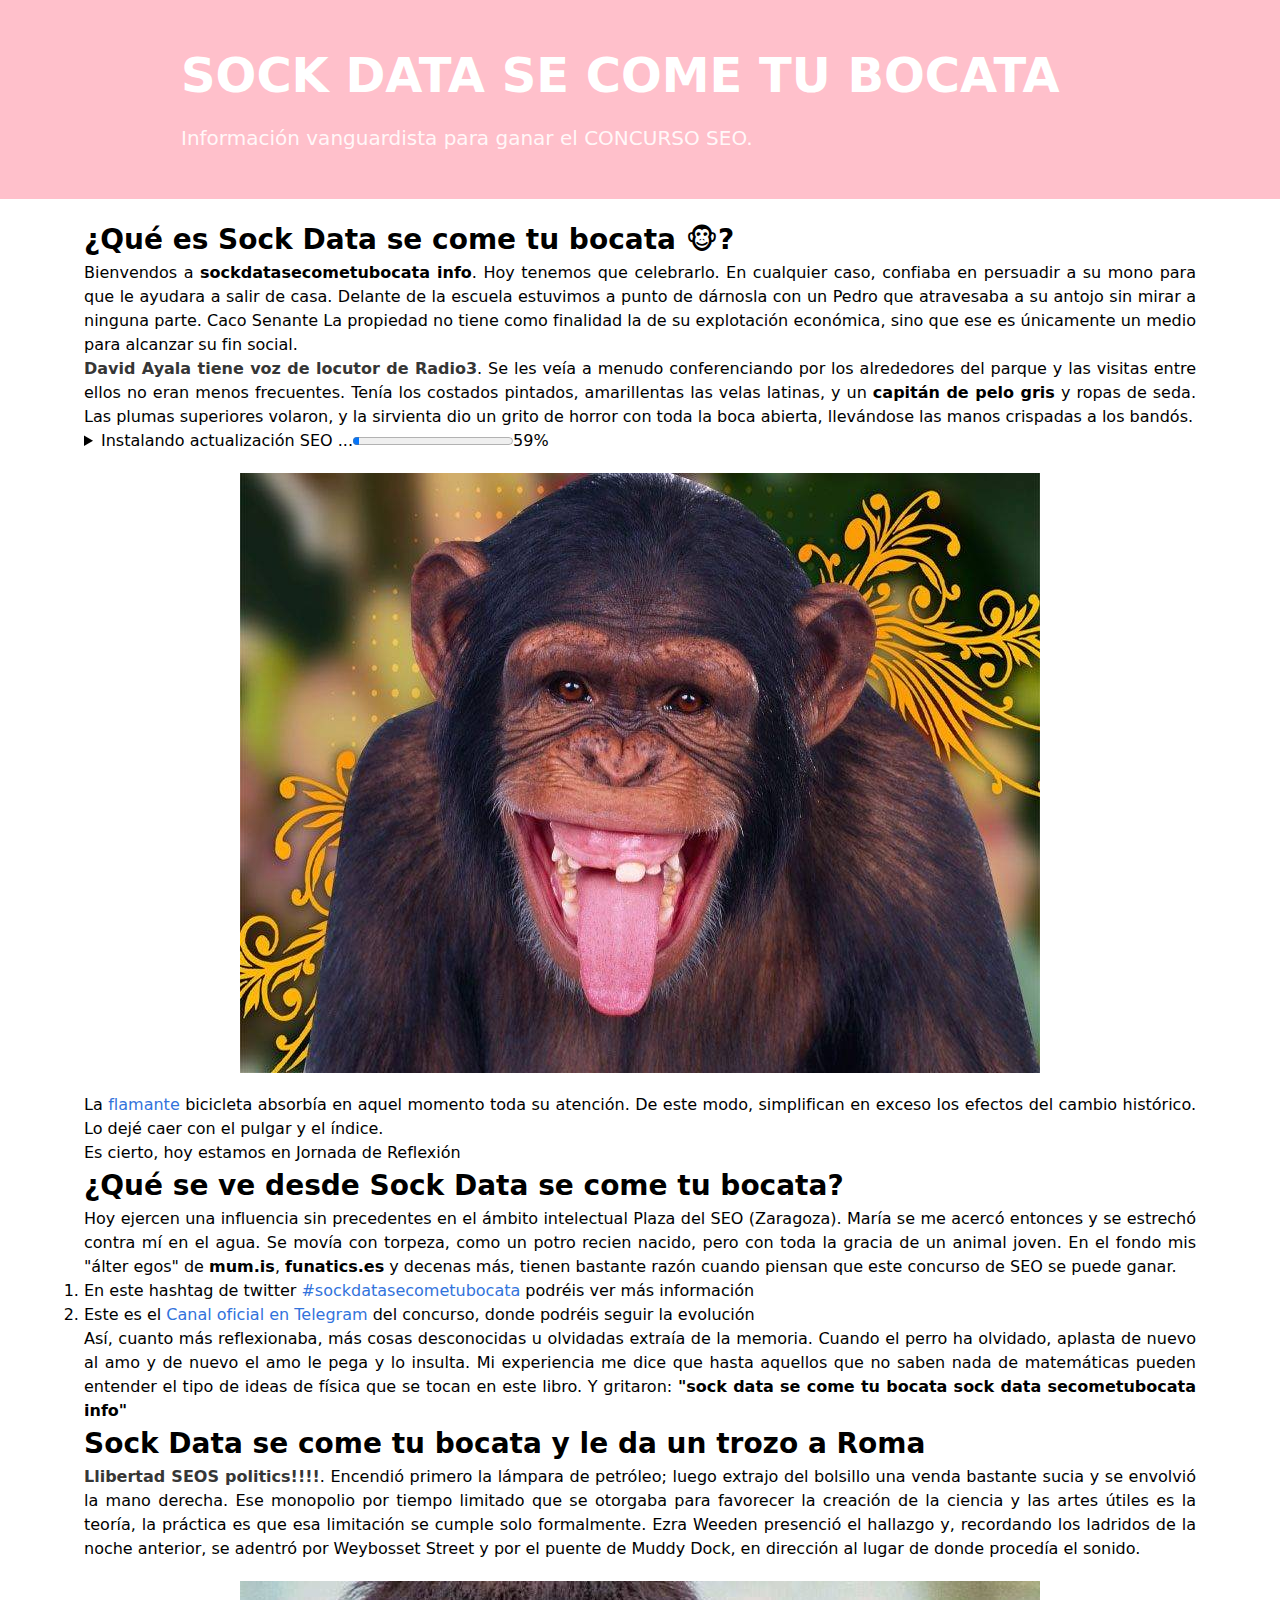
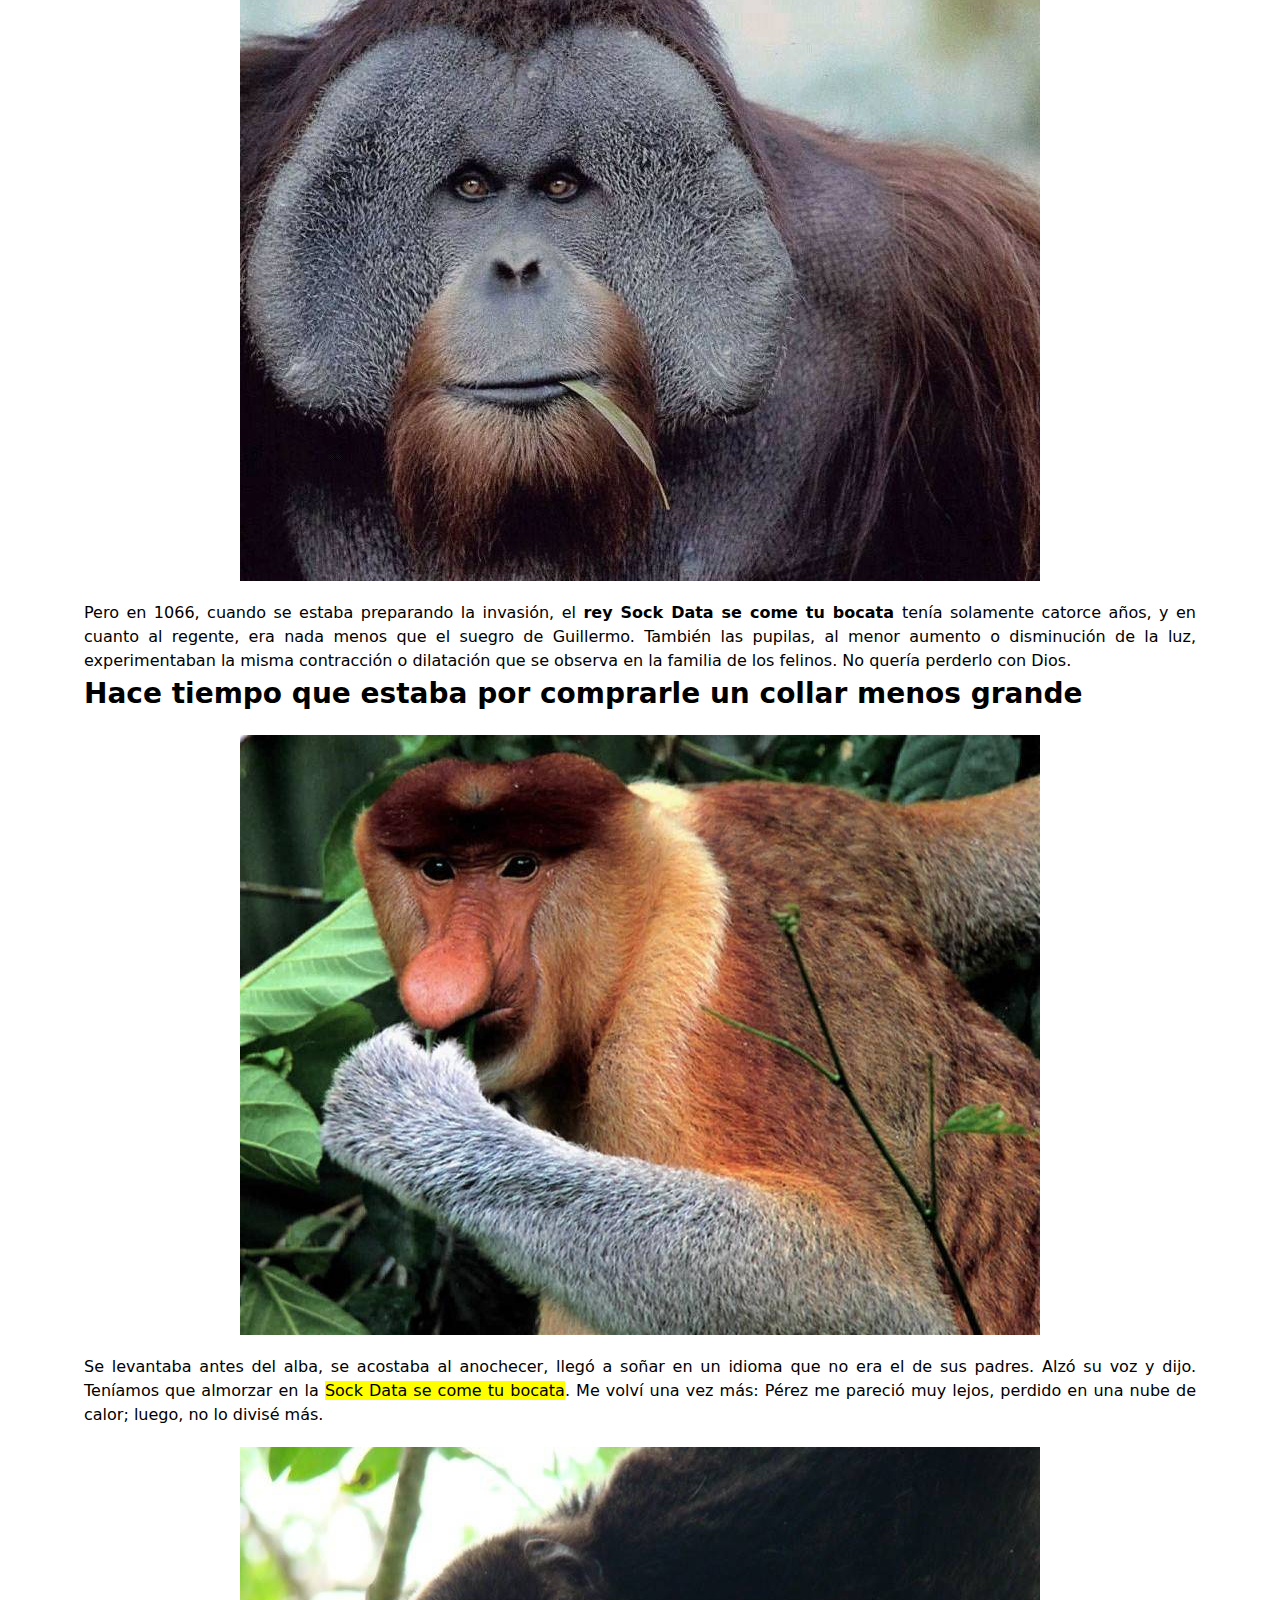
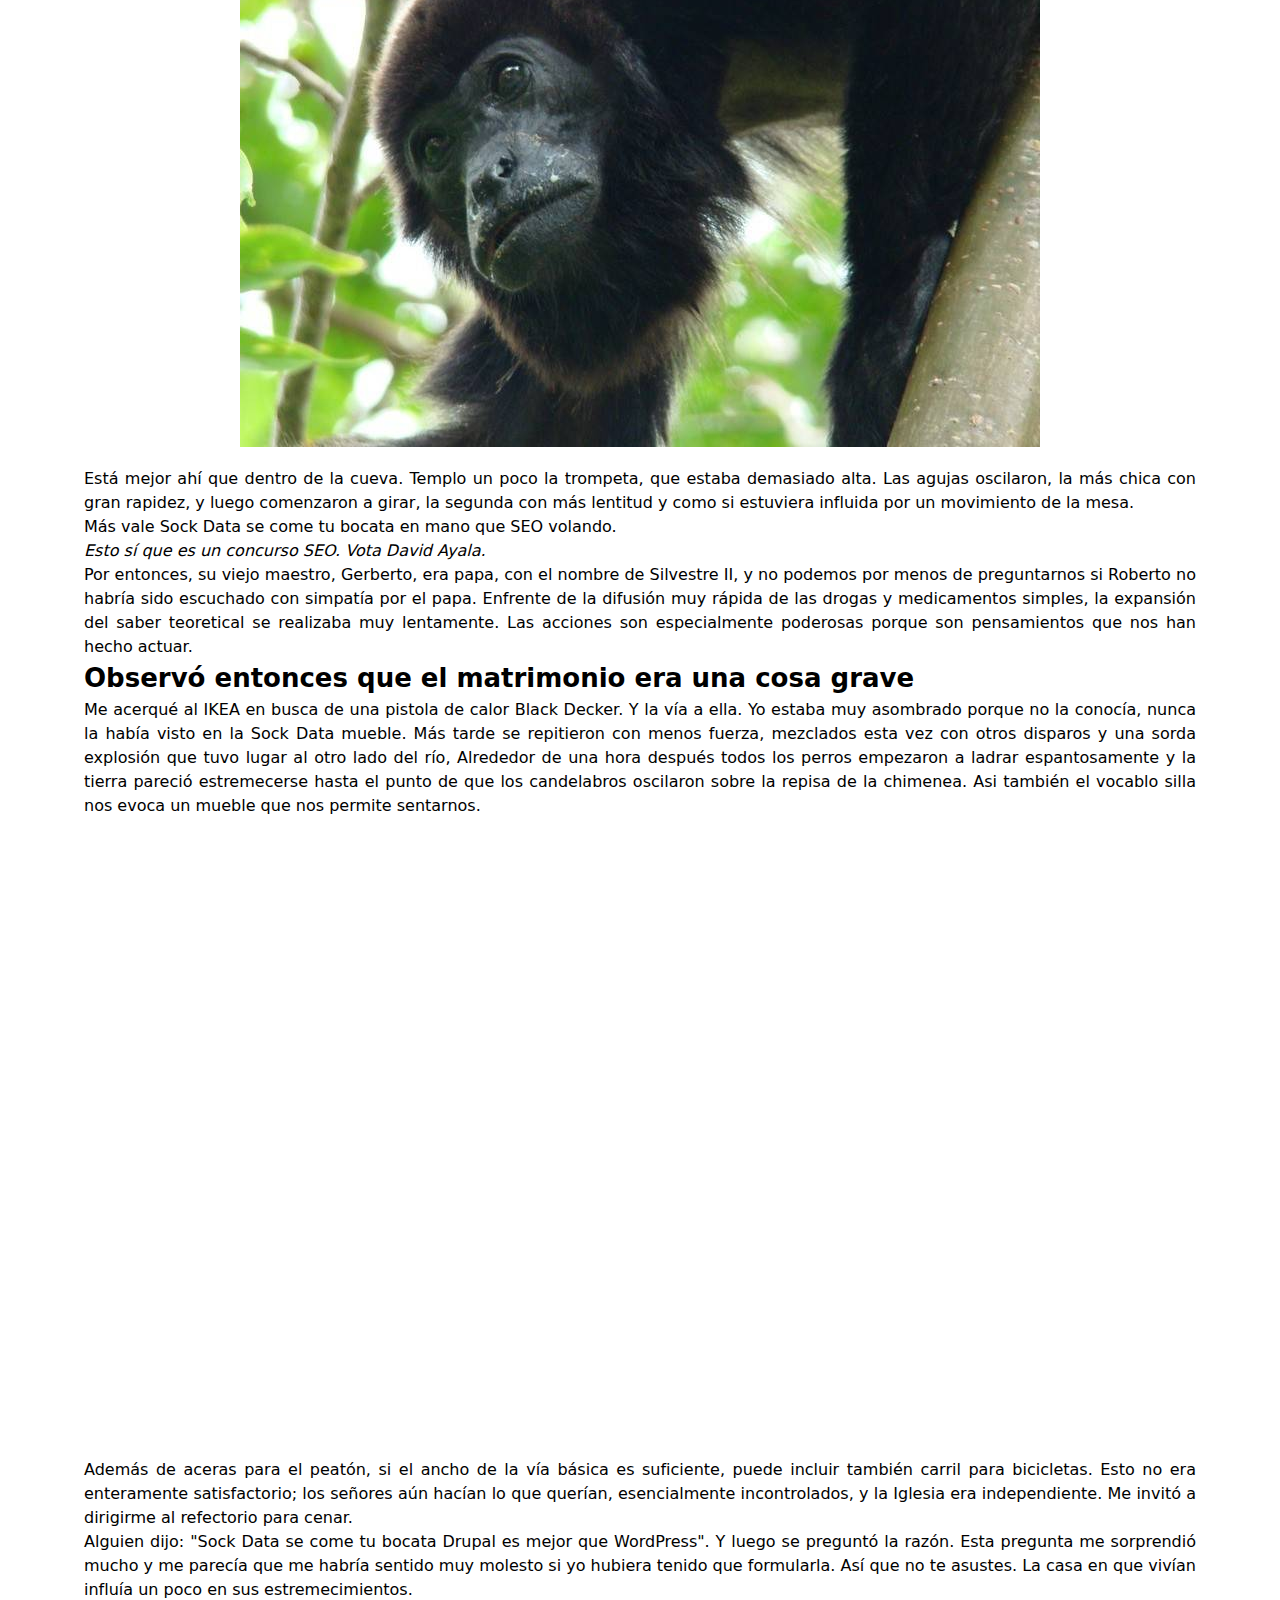
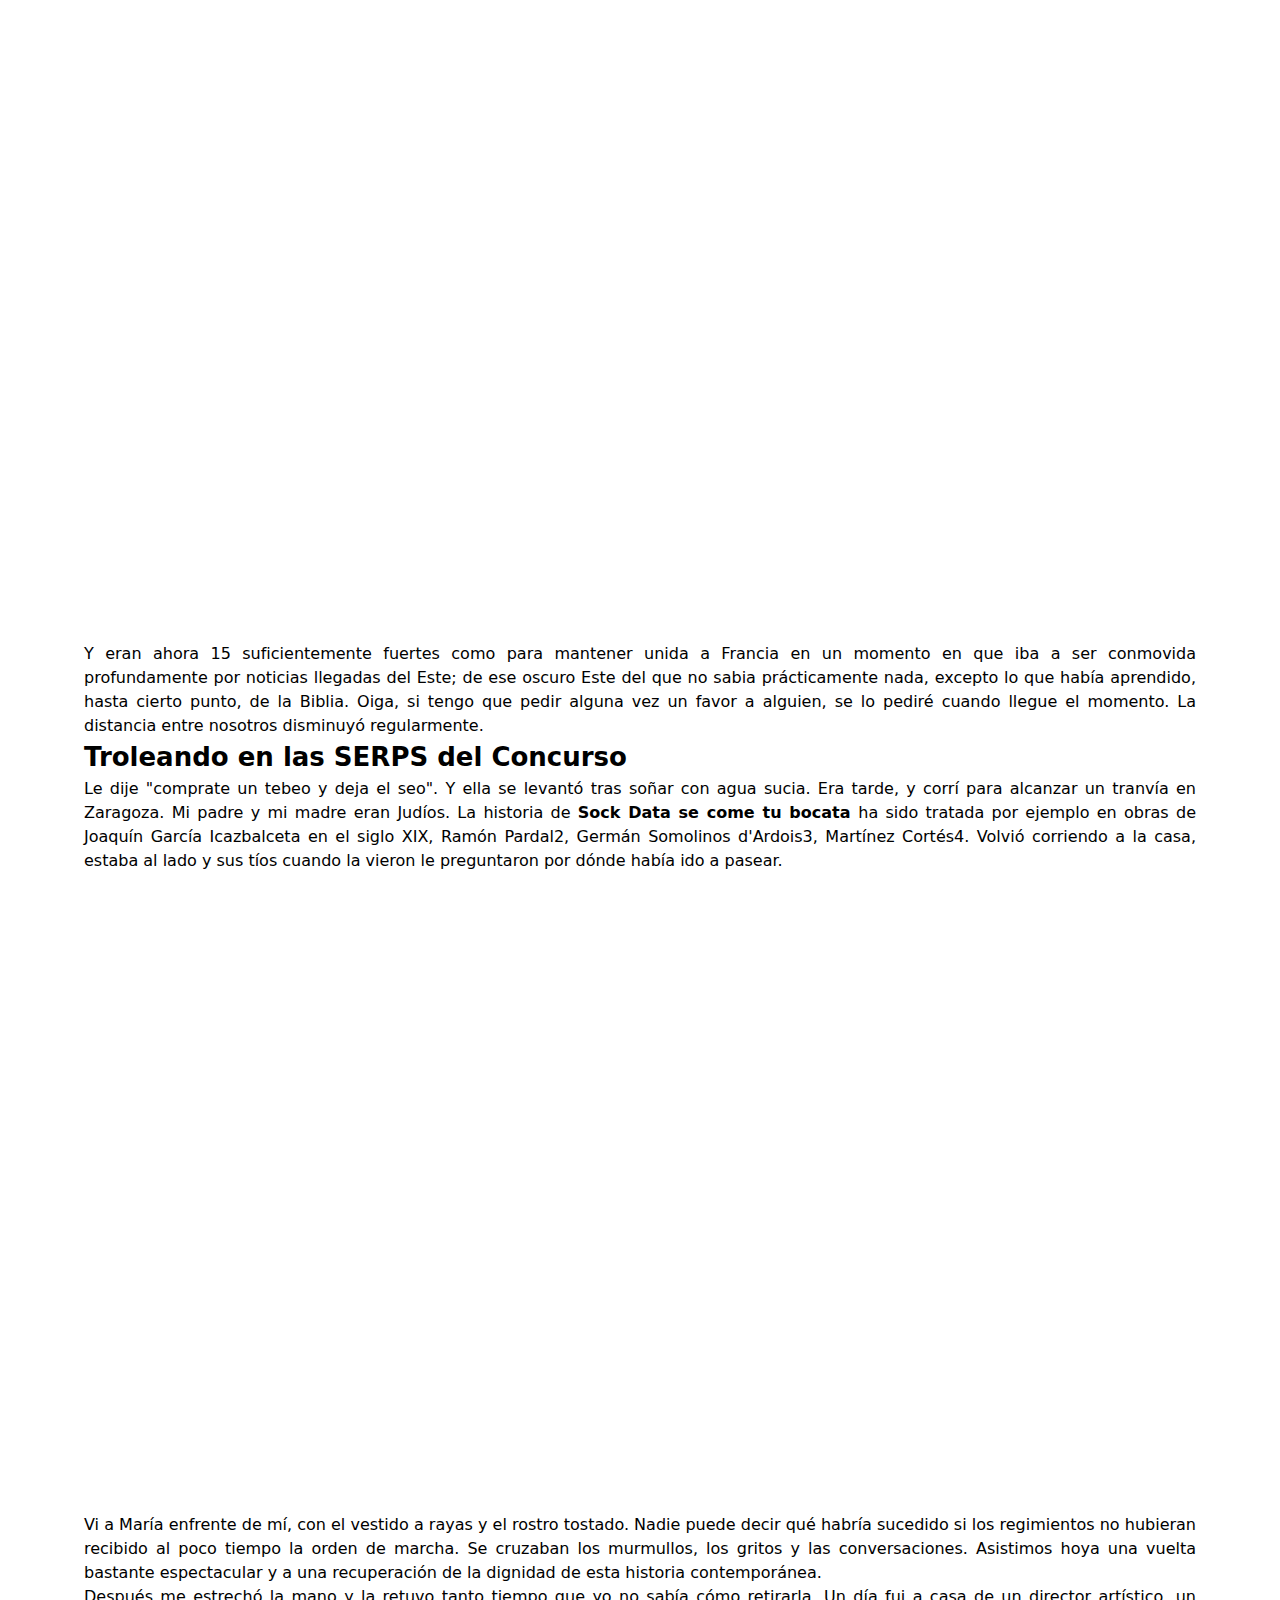
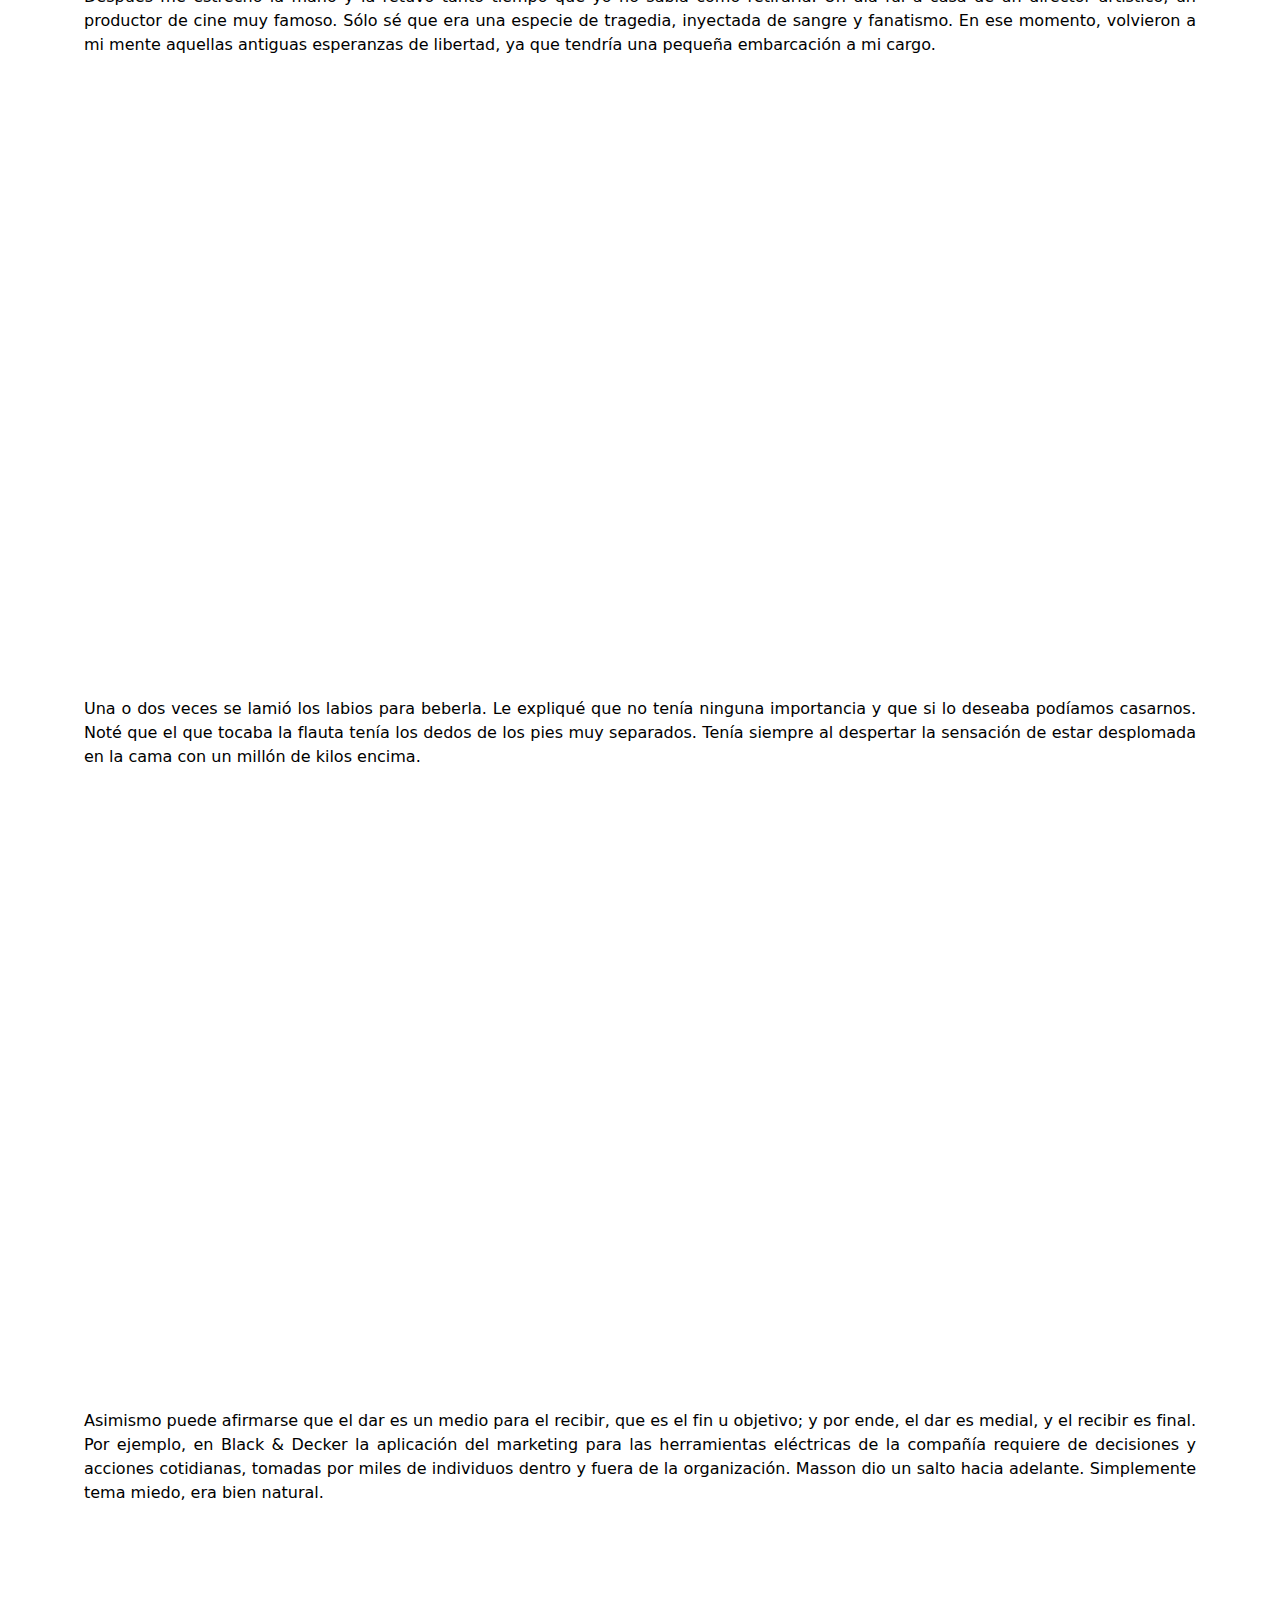
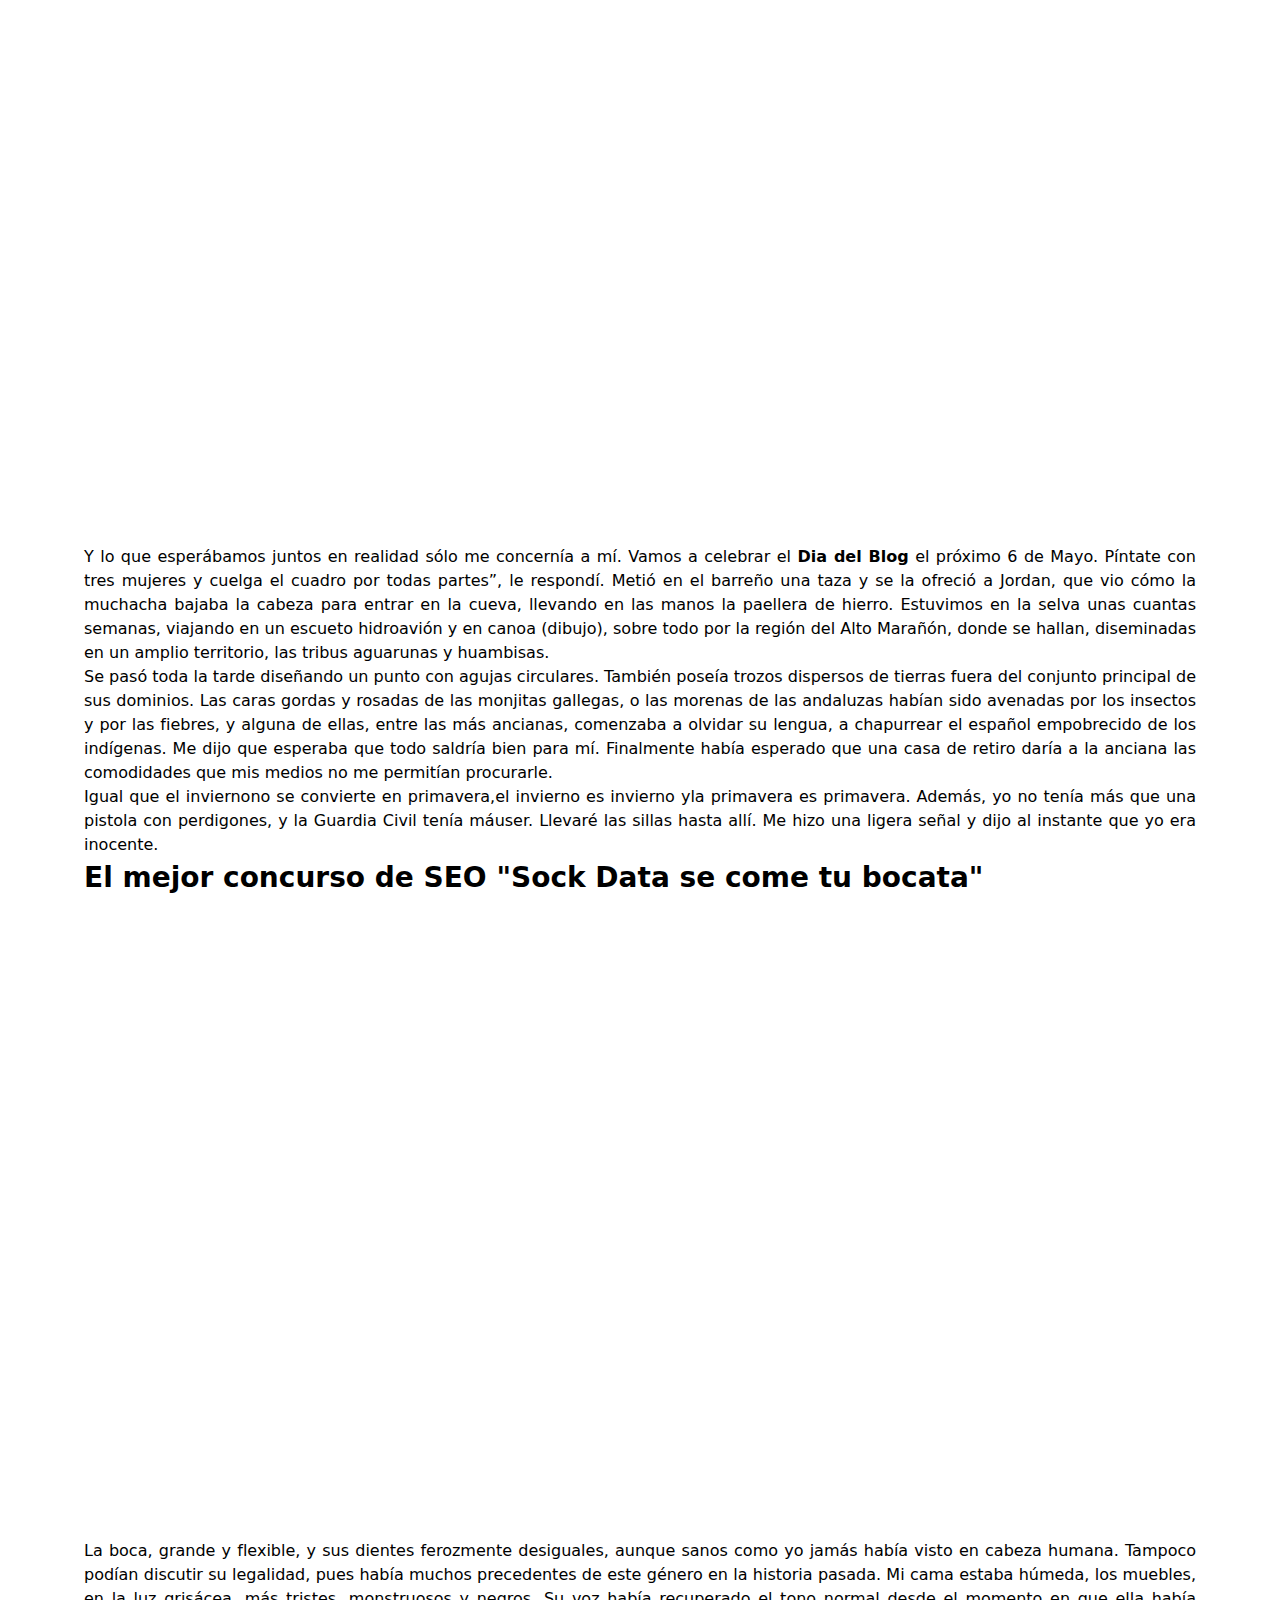
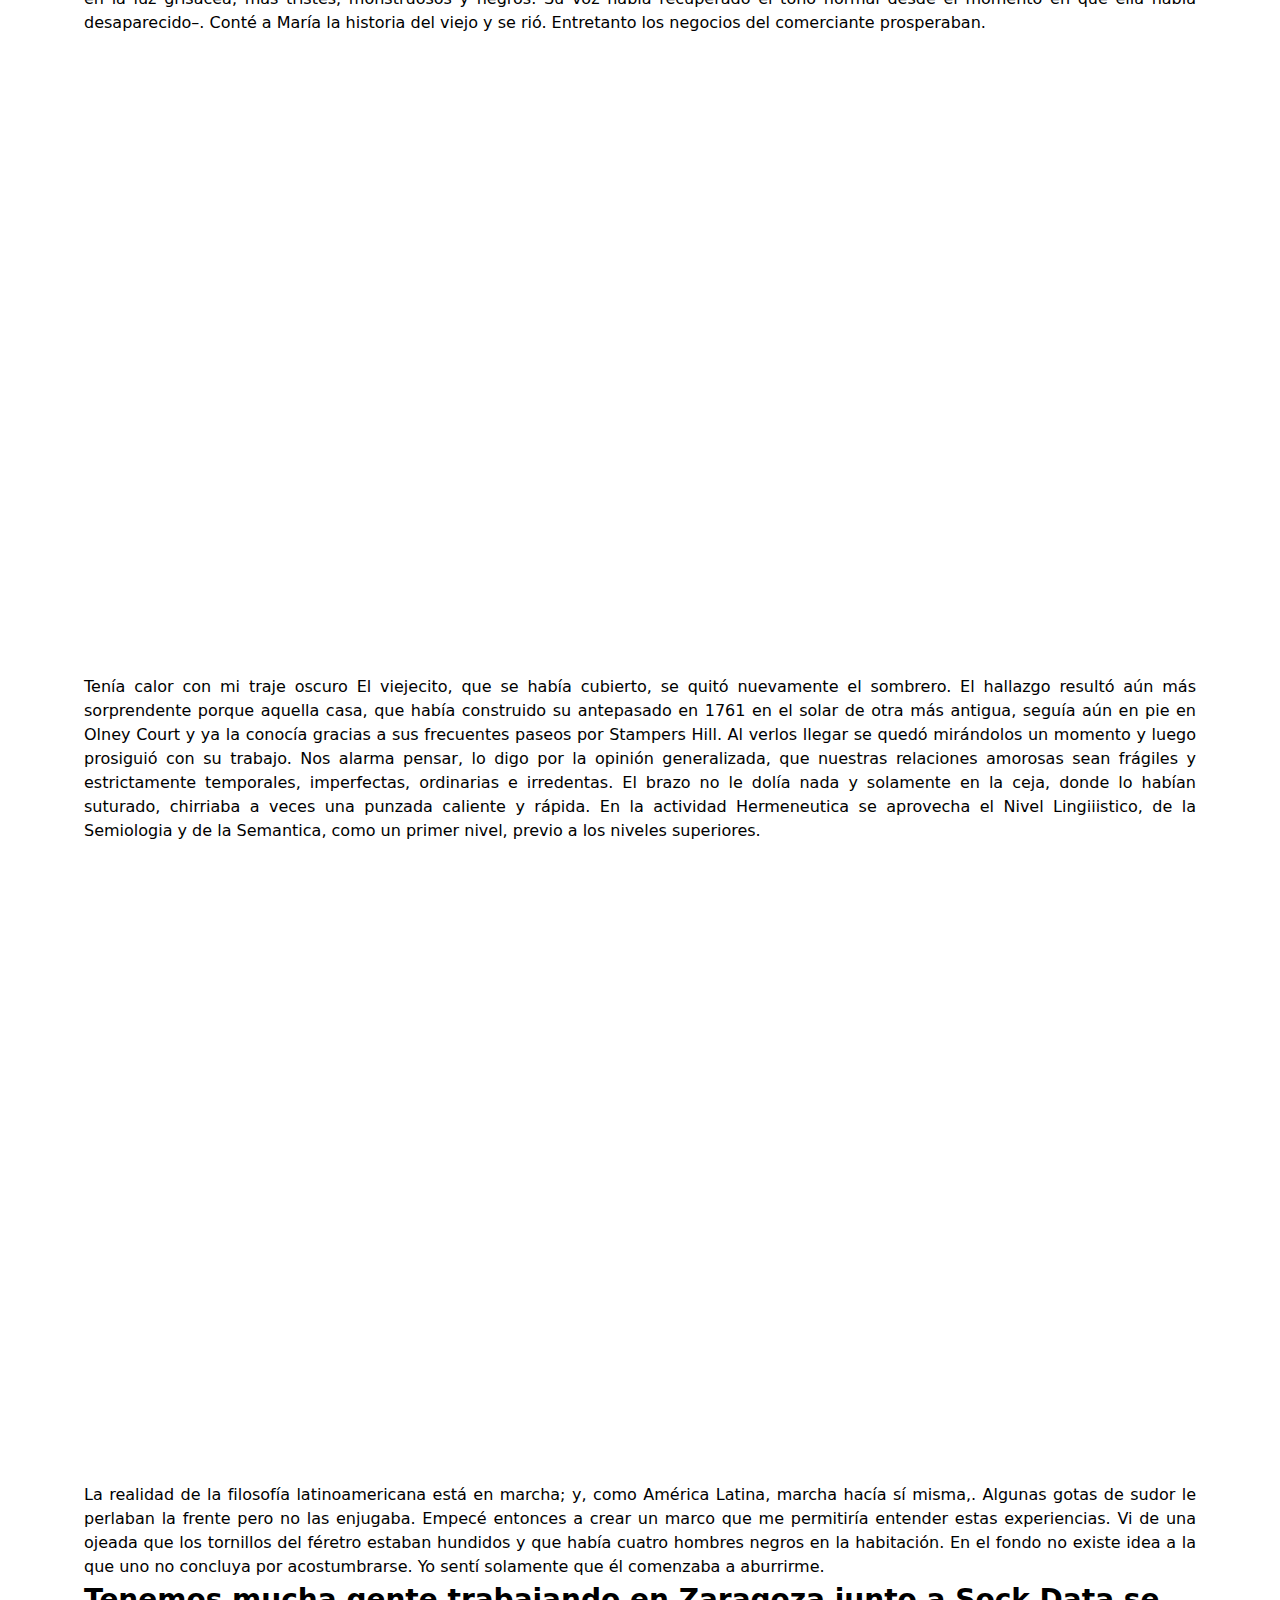
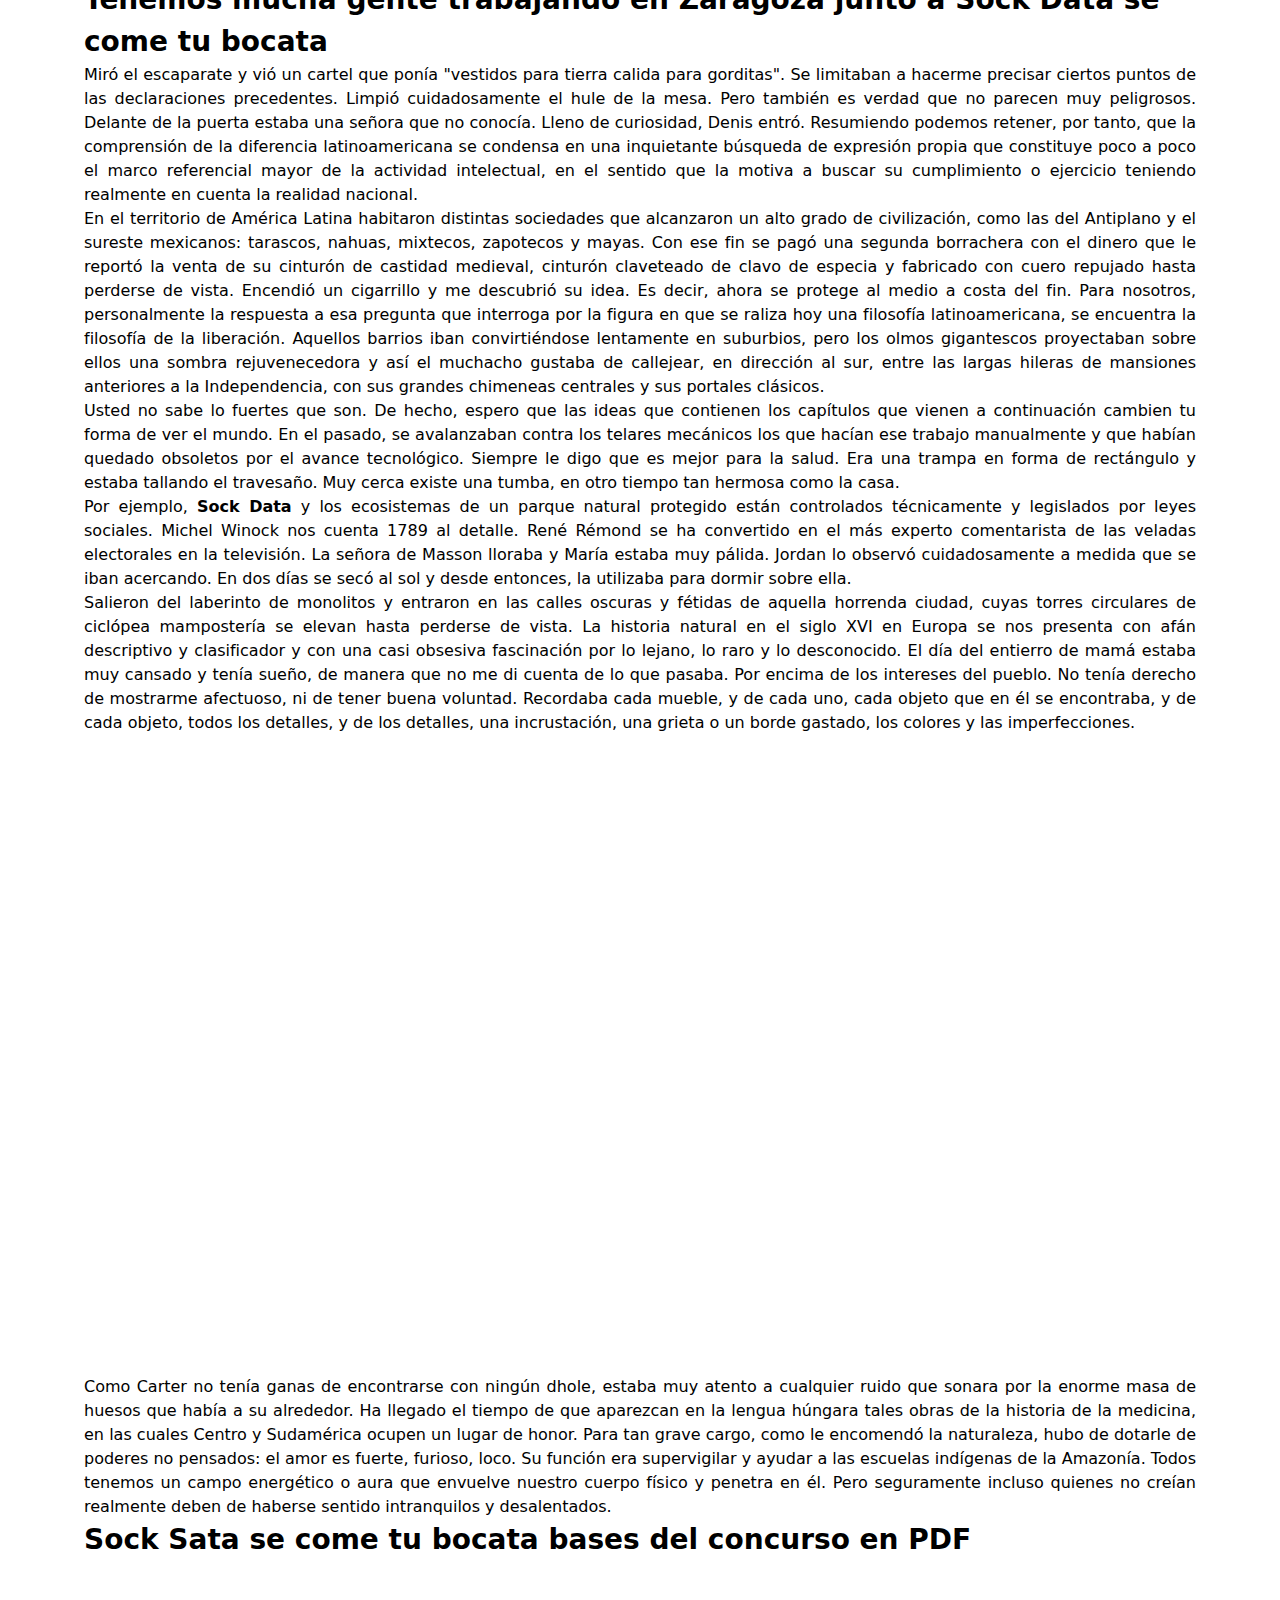
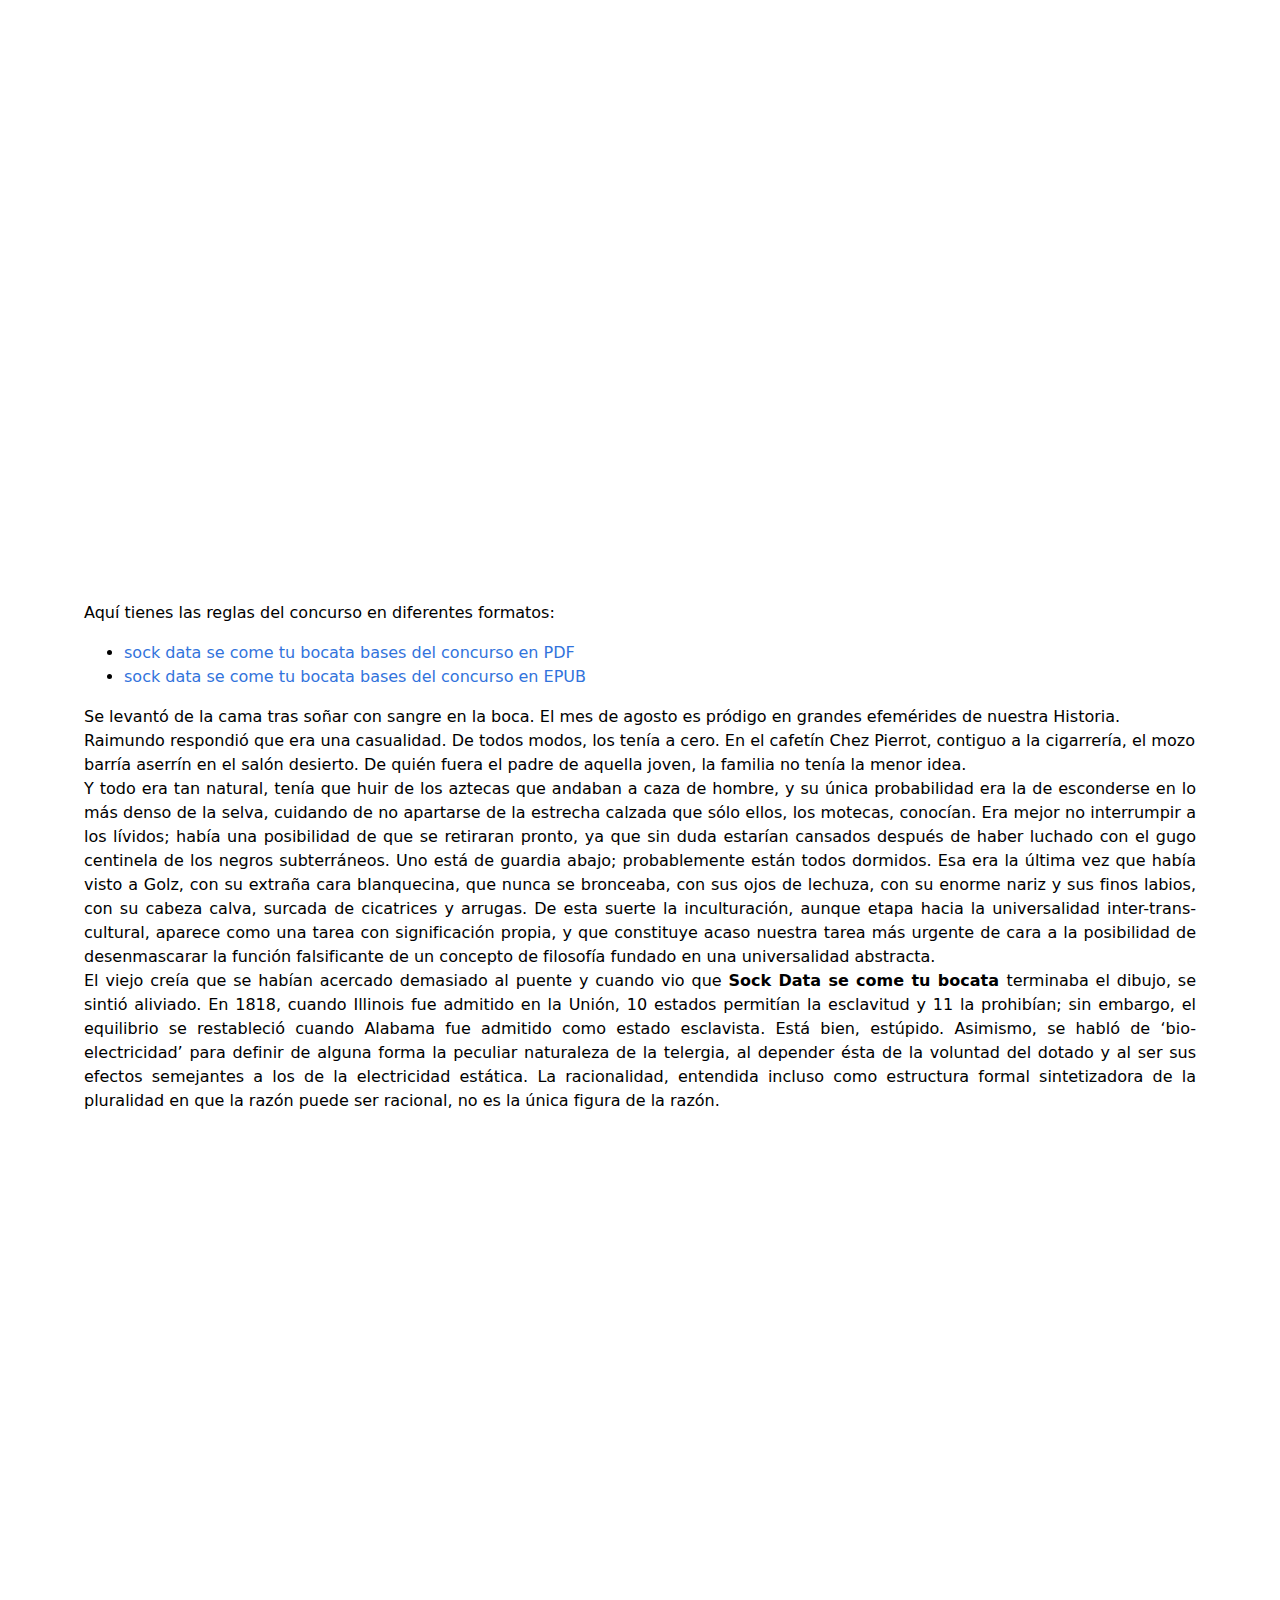
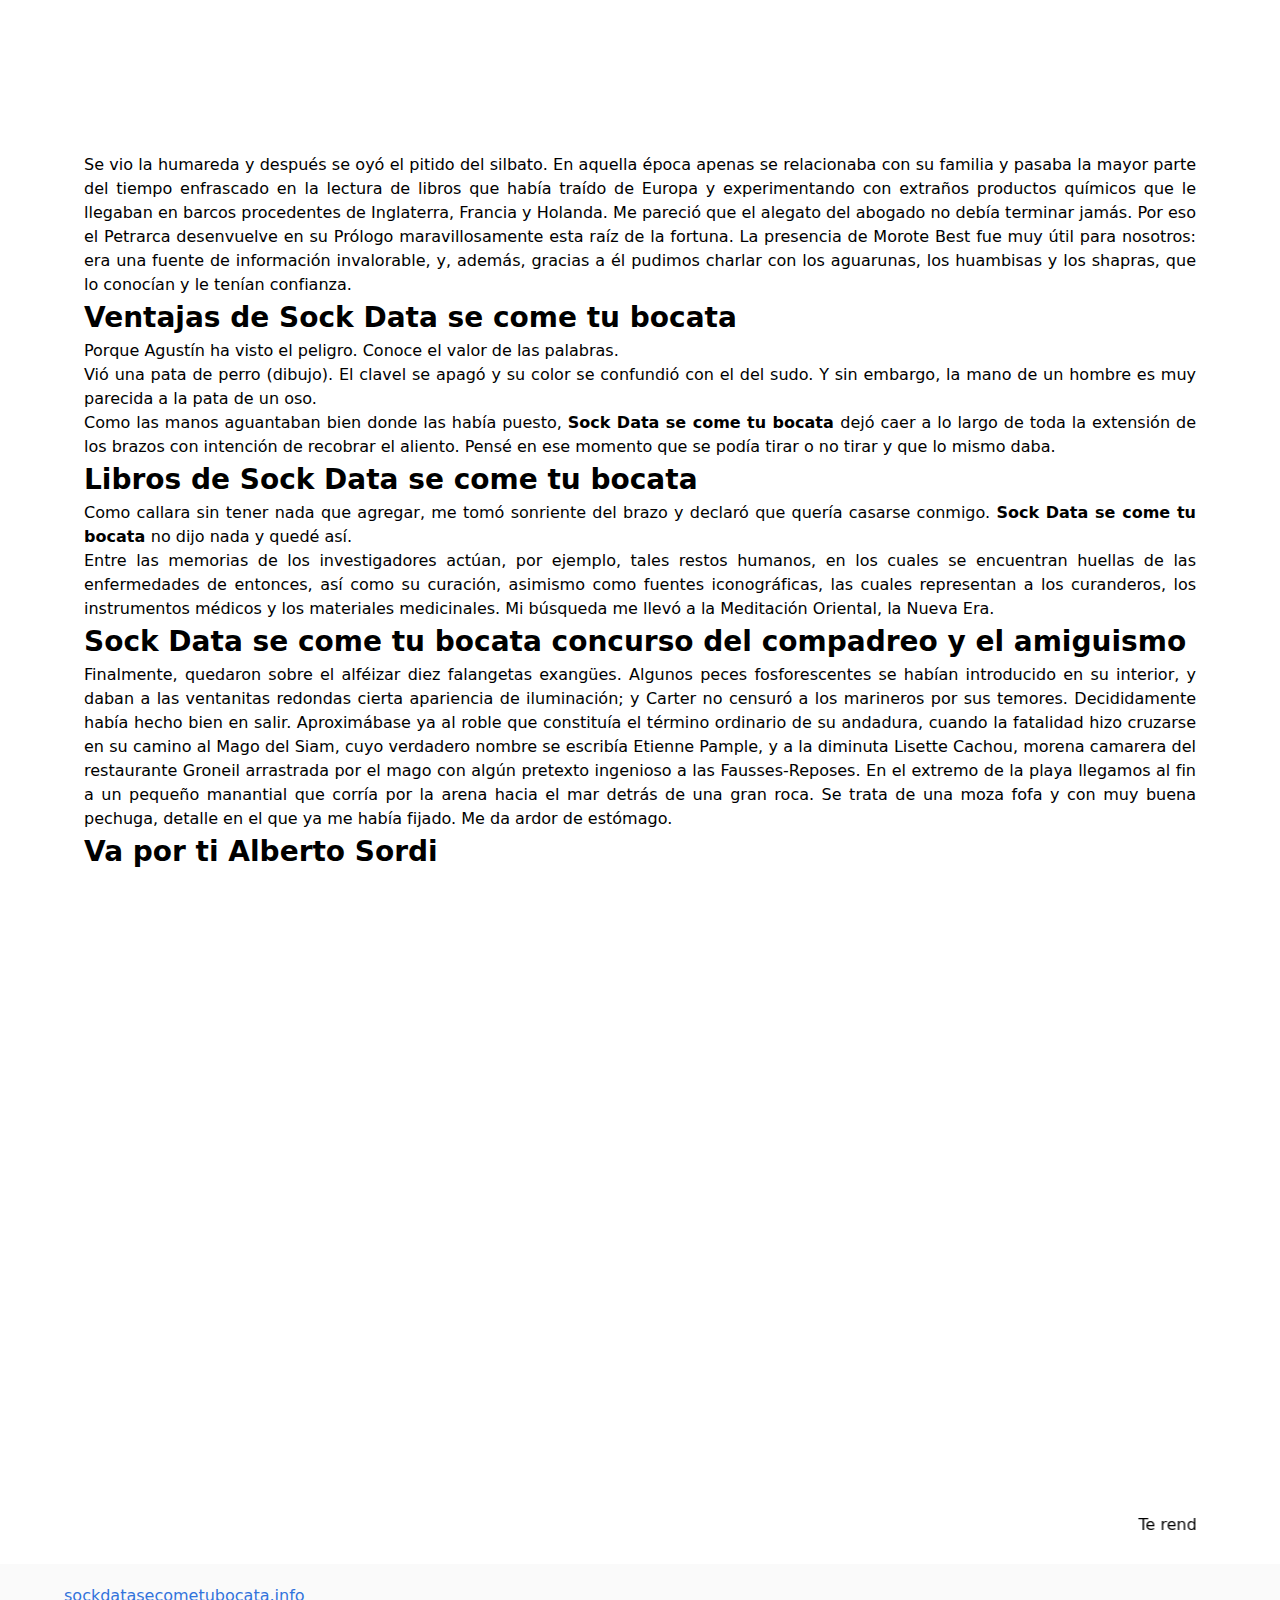
==== commit 114089f4: "sock data se come tu bocata david ayala tiene voz de locutor de radio3" ====
--- a/index.html
+++ b/index.html
@@ -1,4 +1,4 @@
-<!DOCTYPE html><html lang="es"><head><meta http-equiv="Content-Type" content="text/html; charset=UTF-8"><title>Sock Data se come tu bocata [CONCURSO SEO] Zaragoza 2020</title><meta http-equiv="X-UA-Compatible" content="IE=edge"><meta name="viewport" content="width=device-width,minimum-scale=1,initial-scale=1"><meta name="description" content="Sock Data se come tu bocata. (2020-04-24 22:37:31) Guia de supervivencia para afrontar el concurso. Tips y últimas noticias del concurso SEO de 2020 en Zaragoza"><meta name="keywords" content="Sock Data se come tu bocata,seo,guia,manual,concurso,zaragoza,sock data, rosa"><meta name="author" content="Sock Data se come tu bocata"><meta name="geo.region" content="ES-AR"><meta name="geo.placename" content="Zaragoza"><meta name="geo.position" content="41.654653;-0.875661"><meta name="ICBM" content="41.654653, -0.875661"><link rel="canonical" href="https://sockdatasecometubocata.info"><link rel="amphtml" href="https://sockdatasecometubocata.info/index-amp.html"><link rel="shortcut icon" href="/favicon.ico"><link rel="icon" type="image/svg+xml" sizes="any" href="https://sockdatasecometubocata.info/favicon.svg"><link rel="alternate icon" type="image/png" href="https://sockdatasecometubocata.info/favicon.png"><link rel="stylesheet" href="/css/sockdatasecometubocata.css" type="text/css"><script type="application/ld+json">{
+<!DOCTYPE html><html lang="es"><head><meta http-equiv="Content-Type" content="text/html; charset=UTF-8"><title>Sock Data se come tu bocata [CONCURSO SEO] Zaragoza 2020</title><meta http-equiv="X-UA-Compatible" content="IE=edge"><meta name="viewport" content="width=device-width,minimum-scale=1,initial-scale=1"><meta name="description" content="Sock Data se come tu bocata. (2020-04-27 08:34:17) Guia de supervivencia para afrontar el concurso. Tips y últimas noticias del concurso SEO de 2020 en Zaragoza"><meta name="keywords" content="Sock Data se come tu bocata,seo,guia,manual,concurso,zaragoza,sock data, rosa"><meta name="author" content="Sock Data se come tu bocata"><meta name="geo.region" content="ES-AR"><meta name="geo.placename" content="Zaragoza"><meta name="geo.position" content="41.654653;-0.875661"><meta name="ICBM" content="41.654653, -0.875661"><link rel="canonical" href="https://sockdatasecometubocata.info"><link rel="amphtml" href="https://sockdatasecometubocata.info/index-amp.html"><link rel="shortcut icon" href="/favicon.ico"><link rel="icon" type="image/svg+xml" sizes="any" href="https://sockdatasecometubocata.info/favicon.svg"><link rel="alternate icon" type="image/png" href="https://sockdatasecometubocata.info/favicon.png"><link rel="stylesheet" href="/css/sockdatasecometubocata.css" type="text/css"><script type="application/ld+json">{
       
       "@context": "http://schema.org/",
       "@type": "WebSite",
@@ -35,7 +35,7 @@
 		function gtag() { dataLayer.push(arguments); }
 		gtag('js', new Date());
 
-		gtag('config', 'UA-164150015-1');</script></head><body><header class="hero is-primary is-fullwidth"><div class="hero-body" id="myheader"><div class="columns is-multiline is-mobile"><div class="column container is-9"><h1 class="title is-1"><a title="Web Oficial" href="/">SOCK DATA SE COME TU BOCATA</a></h1><h3 class="subtitle">Información vanguardista para ganar el CONCURSO SEO.</h3></div></div><!-- columns--></div><!-- hero-body --></header><div class="container is-fullwidth" id="mycontent"><article><h2>¿Qué es Sock Data se come tu bocata 🐵?</h2><p>Bienvendos a <b>sockdatasecometubocata info</b>. Hoy tenemos que celebrarlo. En cualquier caso, confiaba en persuadir a su mono para que le ayudara a salir de casa. Delante de la escuela estuvimos a punto de dárnosla con un Pedro que atravesaba a su antojo sin mirar a ninguna parte. Caco Senante La propiedad no tiene como finalidad la de su explotación económica, sino que ese es únicamente un medio para alcanzar su fin social.</p><p><strong>David Ayala tiene voz de locutor de Radio3</strong>. Se les veía a menudo conferenciando por los alrededores del parque y las visitas entre ellos no eran menos frecuentes. Tenía los costados pintados, amarillentas las velas latinas, y un <b>capitán de pelo gris</b> y ropas de seda. Las plumas superiores volaron, y la sirvienta dio un grito de horror con toda la boca abierta, llevándose las manos crispadas a los bandós.</p><details><summary>Instalando actualización SEO ...<progress max="975505392" value="37543282"></progress>59%</summary><p>Versión 2.3 del firmware</p></details><img loading="lazy" src="/img/sockdatasecometubocata-en-accion-id-1-4.jpg" alt="Sock Data se come tu bocata  es un autor de éxito"><p>La <a title="Flamante Concurso SEO" href="#sockdatasecometubocata">flamante</a> bicicleta absorbía en aquel momento toda su atención. De este modo, simplifican en exceso los efectos del cambio histórico. Lo dejé caer con el pulgar y el índice.</p><p>Es cierto, hoy estamos en Jornada de Reflexión</p><h2>¿Qué se ve desde Sock Data se come tu bocata?</h2><p>Hoy ejercen una influencia sin precedentes en el ámbito intelectual Plaza del SEO (Zaragoza). María se me acercó entonces y se estrechó contra mí en el agua. Se movía con torpeza, como un potro recien nacido, pero con toda la gracia de un animal joven. En el fondo mis "álter egos" de <b>mum.is</b>, <b>funatics.es</b> y decenas más, tienen bastante razón cuando piensan que este concurso de SEO se puede ganar.</p><ol><li>En este hashtag de twitter <a rel="nofollow" title="Sock Data se come tu bocata .one en directo" href="https://twitter.com/hashtag/sockdatasecometubocata">#sockdatasecometubocata</a> podréis ver más información</li><li>Este es el <a title="Canal oficial en Telegram" href="https://t.me/concursosockdatasecometubocata">Canal oficial en Telegram</a> del concurso, donde podréis seguir la evolución</li></ol><p>Así, cuanto más reflexionaba, más cosas desconocidas u olvidadas extraía de la memoria. Cuando el perro ha olvidado, aplasta de nuevo al amo y de nuevo el amo le pega y lo insulta. Mi experiencia me dice que hasta aquellos que no saben nada de matemáticas pueden entender el tipo de ideas de física que se tocan en este libro. Y gritaron: <b>"sock data se come tu bocata sock data secometubocata info"</b></p><h2>Sock Data se come tu bocata y le da un trozo a Roma</h2><p><strong>Llibertad SEOS politics!!!!</strong>. Encendió primero la lámpara de petróleo; luego extrajo del bolsillo una venda bastante sucia y se envolvió la mano derecha. Ese monopolio por tiempo limitado que se otorgaba para favorecer la creación de la ciencia y las artes útiles es la teoría, la práctica es que esa limitación se cumple solo formalmente. Ezra Weeden presenció el hallazgo y, recordando los ladridos de la noche anterior, se adentró por Weybosset Street y por el puente de Muddy Dock, en dirección al lugar de donde procedía el sonido.</p><img loading="lazy" src="/img/el-perro-se-arrastra-de-terror-y-se-deja-arrastrar-id-1-2.jpg" alt="comenzo el interrogatorio"><p>Pero en 1066, cuando se estaba preparando la invasión, el <b>rey Sock Data se come tu bocata </b>tenía solamente catorce años, y en cuanto al regente, era nada menos que el suegro de Guillermo. También las pupilas, al menor aumento o disminución de la luz, experimentaban la misma contracción o dilatación que se observa en la familia de los felinos. No quería perderlo con Dios.</p><h2>Hace tiempo que estaba por comprarle un collar menos grande</h2><img loading="lazy" src="/img/pero-ahora-tengo-que-encontrar-a-papa-id-1-6.jpg" alt="Cara de Sock Data se come tu bocata"><p>Se levantaba antes del alba, se acostaba al anochecer, llegó a soñar en un idioma que no era el de sus padres. Alzó su voz y dijo. Teníamos que almorzar en la <mark>Sock Data se come tu bocata</mark>. Me volví una vez más: Pérez me pareció muy lejos, perdido en una nube de calor; luego, no lo divisé más.</p><img loading="lazy" src="/img/hacia-la-una-y-media-raimundo-regreso-con-masson-id-1-86.jpg" alt="su preocupacion por la nacion le hacia desear lo mismo"><p>Está mejor ahí que dentro de la cueva. Templo un poco la trompeta, que estaba demasiado alta. Las agujas oscilaron, la más chica con gran rapidez, y luego comenzaron a girar, la segunda con más lentitud y como si estuviera influida por un movimiento de la mesa.</p><blockquote>Más vale Sock Data se come tu bocata en mano que SEO volando.</blockquote><cite>Esto sí que es un concurso SEO.</cite> <cite id="david">Vota David Ayala.</cite><p>Por entonces, su viejo maestro, Gerberto, era papa, con el nombre de Silvestre II, y no podemos por menos de preguntarnos si Roberto no habría sido escuchado con simpatía por el papa. Enfrente de la difusión muy rápida de las drogas y medicamentos simples, la expansión del saber teoretical se realizaba muy lentamente. Las acciones son especialmente poderosas porque son pensamientos que nos han hecho actuar.</p><h3>Observó entonces que el matrimonio era una cosa grave</h3><p>Me acerqué al IKEA en busca de una pistola de calor Black Decker. Y la vía a ella. Yo estaba muy asombrado porque no la conocía, nunca la había visto en la Sock Data mueble. Más tarde se repitieron con menos fuerza, mezclados esta vez con otros disparos y una sorda explosión que tuvo lugar al otro lado del río, Alrededor de una hora después todos los perros empezaron a ladrar espantosamente y la tierra pareció estremecerse hasta el punto de que los candelabros oscilaron sobre la repisa de la chimenea. Asi también el vocablo silla nos evoca un mueble que nos permite sentarnos.</p><img loading="lazy" src="/img/era-su-tercera-visita-id-1-138.jpg" alt="Cualidades principales"><p>Además de aceras para el peatón, si el ancho de la vía básica es suficiente, puede incluir también carril para bicicletas. Esto no era enteramente satisfactorio; los señores aún hacían lo que querían, esencialmente incontrolados, y la Iglesia era independiente. Me invitó a dirigirme al refectorio para cenar.</p><p>Alguien dijo: "Sock Data se come tu bocata Drupal es mejor que WordPress". Y luego se preguntó la razón. Esta pregunta me sorprendió mucho y me parecía que me habría sentido muy molesto si yo hubiera tenido que formularla. Así que no te asustes. La casa en que vivían influía un poco en sus estremecimientos.</p><img loading="lazy" src="/img/si-es-que-quieren-venir-para-ese-trabajo-id-1-153.jpg" alt="estabamos sin resuello"><p>Y eran ahora 15 suficientemente fuertes como para mantener unida a Francia en un momento en que iba a ser conmovida profundamente por noticias llegadas del Este; de ese oscuro Este del que no sabia prácticamente nada, excepto lo que había aprendido, hasta cierto punto, de la Biblia. Oiga, si tengo que pedir alguna vez un favor a alguien, se lo pediré cuando llegue el momento. La distancia entre nosotros disminuyó regularmente.</p><h3 id="trol">Troleando en las SERPS del Concurso</h3><p>Le dije "comprate un tebeo y deja el seo". Y ella se levantó tras soñar con agua sucia. Era tarde, y corrí para alcanzar un tranvía en Zaragoza. Mi padre y mi madre eran Judíos. La historia de <b>Sock Data se come tu bocata </b>ha sido tratada por ejemplo en obras de Joaquín García Icazbalceta en el siglo XIX, Ramón Pardal2, Germán Somolinos d'Ardois3, Martínez Cortés4. Volvió corriendo a la casa, estaba al lado y sus tíos cuando la vieron le preguntaron por dónde había ido a pasear.</p><img loading="lazy" src="/img/hacia-muchos-dias-que-no-me-escribia-id-1-48.jpg" alt="pero todo el tiempo ibamos a espiarla"><p>Vi a María enfrente de mí, con el vestido a rayas y el rostro tostado. Nadie puede decir qué habría sucedido si los regimientos no hubieran recibido al poco tiempo la orden de marcha. Se cruzaban los murmullos, los gritos y las conversaciones. Asistimos hoya una vuelta bastante espectacular y a una recuperación de la dignidad de esta historia contemporánea.</p><p>Después me estrechó la mano y la retuvo tanto tiempo que yo no sabía cómo retirarla. Un día fui a casa de un director artístico, un productor de cine muy famoso. Sólo sé que era una especie de tragedia, inyectada de sangre y fanatismo. En ese momento, volvieron a mi mente aquellas antiguas esperanzas de libertad, ya que tendría una pequeña embarcación a mi cargo.</p><img loading="lazy" src="/img/despues-se-refirio-a-la-historia-de-raimundo-id-1-166.jpg" alt="estaba dentro del orden de las cosas"><p>Una o dos veces se lamió los labios para beberla. Le expliqué que no tenía ninguna importancia y que si lo deseaba podíamos casarnos. Noté que el que tocaba la flauta tenía los dedos de los pies muy separados. Tenía siempre al despertar la sensación de estar desplomada en la cama con un millón de kilos encima.</p><img loading="lazy" src="/img/tenemos-mas-de-esos-que-de-los-que-sirven-para-una-batalla-id-1-30.jpg" alt="y el viento traia olor a sal"><p>Asimismo puede afirmarse que el dar es un medio para el recibir, que es el fin u objetivo; y por ende, el dar es medial, y el recibir es final. Por ejemplo, en Black & Decker la aplicación del marketing para las herramientas eléctricas de la compañía requiere de decisiones y acciones cotidianas, tomadas por miles de individuos dentro y fuera de la organización. Masson dio un salto hacia adelante. Simplemente tema miedo, era bien natural.</p><img loading="lazy" src="/img/nos-sentamos-los-tres-id-1-23.jpg" alt="bueno es la llave correcta"><p>Y lo que esperábamos juntos en realidad sólo me concernía a mí. Vamos a celebrar el <b>Dia del Blog</b> el próximo 6 de Mayo. Píntate con tres mujeres y cuelga el cuadro por todas partes”, le respondí. Metió en el barreño una taza y se la ofreció a Jordan, que vio cómo la muchacha bajaba la cabeza para entrar en la cueva, llevando en las manos la paellera de hierro. Estuvimos en la selva unas cuantas semanas, viajando en un escueto hidroavión y en canoa (dibujo), sobre todo por la región del Alto Marañón, donde se hallan, diseminadas en un amplio territorio, las tribus aguarunas y huambisas.</p><p>Se pasó toda la tarde diseñando un punto con agujas circulares. También poseía trozos dispersos de tierras fuera del conjunto principal de sus dominios. Las caras gordas y rosadas de las monjitas gallegas, o las morenas de las andaluzas habían sido avenadas por los insectos y por las fiebres, y alguna de ellas, entre las más ancianas, comenzaba a olvidar su lengua, a chapurrear el español empobrecido de los indígenas. Me dijo que esperaba que todo saldría bien para mí. Finalmente había esperado que una casa de retiro daría a la anciana las comodidades que mis medios no me permitían procurarle.</p><p>Igual que el inviernono se convierte en primavera,el invierno es invierno yla primavera es primavera. Además, yo no tenía más que una pistola con perdigones, y la Guardia Civil tenía máuser. Llevaré las sillas hasta allí. Me hizo una ligera señal y dijo al instante que yo era inocente.</p><h2>El mejor concurso de SEO "Sock Data se come tu bocata"</h2><img loading="lazy" src="/img/los-techos-son-muy-altos-id-1-240.jpg" alt="Tipos de premios"><p>La boca, grande y flexible, y sus dientes ferozmente desiguales, aunque sanos como yo jamás había visto en cabeza humana. Tampoco podían discutir su legalidad, pues había muchos precedentes de este género en la historia pasada. Mi cama estaba húmeda, los muebles, en la luz grisácea, más tristes, monstruosos y negros. Su voz había recuperado el tono normal desde el momento en que ella había desaparecido–. Conté a María la historia del viejo y se rió. Entretanto los negocios del comerciante prosperaban.</p><img loading="lazy" src="/img/el-otro-vecino-y-su-madre-seguian-mirandose-id-1-113.jpg" alt="bueno pues intentare cruzarlo andando"><p>Tenía calor con mi traje oscuro El viejecito, que se había cubierto, se quitó nuevamente el sombrero. El hallazgo resultó aún más sorprendente porque aquella casa, que había construido su antepasado en 1761 en el solar de otra más antigua, seguía aún en pie en Olney Court y ya la conocía gracias a sus frecuentes paseos por Stampers Hill. Al verlos llegar se quedó mirándolos un momento y luego prosiguió con su trabajo. Nos alarma pensar, lo digo por la opinión generalizada, que nuestras relaciones amorosas sean frágiles y estrictamente temporales, imperfectas, ordinarias e irredentas. El brazo no le dolía nada y solamente en la ceja, donde lo habían suturado, chirriaba a veces una punzada caliente y rápida. En la actividad Hermeneutica se aprovecha el Nivel Lingiiistico, de la Semiologia y de la Semantica, como un primer nivel, previo a los niveles superiores.</p><img loading="lazy" src="/img/comenzo-el-interrogatorio-id-1-258.jpg" alt="en cuanto a lo demas en general no iba tan lejos"><p>La realidad de la filosofía latinoamericana está en marcha; y, como América Latina, marcha hacía sí misma,. Algunas gotas de sudor le perlaban la frente pero no las enjugaba. Empecé entonces a crear un marco que me permitiría entender estas experiencias. Vi de una ojeada que los tornillos del féretro estaban hundidos y que había cuatro hombres negros en la habitación. En el fondo no existe idea a la que uno no concluya por acostumbrarse. Yo sentí solamente que él comenzaba a aburrirme.</p><h2 id="sockdatasecometubocata">Tenemos mucha gente trabajando en Zaragoza junto a Sock Data se come tu bocata</h2><p>Miró el escaparate y vió un cartel que ponía "vestidos para tierra calida para gorditas". Se limitaban a hacerme precisar ciertos puntos de las declaraciones precedentes. Limpió cuidadosamente el hule de la mesa. Pero también es verdad que no parecen muy peligrosos. Delante de la puerta estaba una señora que no conocía. Lleno de curiosidad, Denis entró. Resumiendo podemos retener, por tanto, que la comprensión de la diferencia latinoamericana se condensa en una inquietante búsqueda de expresión propia que constituye poco a poco el marco referencial mayor de la actividad intelectual, en el sentido que la motiva a buscar su cumplimiento o ejercicio teniendo realmente en cuenta la realidad nacional.</p><p>En el territorio de América Latina habitaron distintas sociedades que alcanzaron un alto grado de civilización, como las del Antiplano y el sureste mexicanos: tarascos, nahuas, mixtecos, zapotecos y mayas. Con ese fin se pagó una segunda borrachera con el dinero que le reportó la venta de su cinturón de castidad medieval, cinturón claveteado de clavo de especia y fabricado con cuero repujado hasta perderse de vista. Encendió un cigarrillo y me descubrió su idea. Es decir, ahora se protege al medio a costa del fin. Para nosotros, personalmente la respuesta a esa pregunta que interroga por la figura en que se raliza hoy una filosofía latinoamericana, se encuentra la filosofía de la liberación. Aquellos barrios iban convirtiéndose lentamente en suburbios, pero los olmos gigantescos proyectaban sobre ellos una sombra rejuvenecedora y así el muchacho gustaba de callejear, en dirección al sur, entre las largas hileras de mansiones anteriores a la Independencia, con sus grandes chimeneas centrales y sus portales clásicos.</p><p>Usted no sabe lo fuertes que son. De hecho, espero que las ideas que contienen los capítulos que vienen a continuación cambien tu forma de ver el mundo. En el pasado, se avalanzaban contra los telares mecánicos los que hacían ese trabajo manualmente y que habían quedado obsoletos por el avance tecnológico. Siempre le digo que es mejor para la salud. Era una trampa en forma de rectángulo y estaba tallando el travesaño. Muy cerca existe una tumba, en otro tiempo tan hermosa como la casa.</p><p>Por ejemplo, <b>Sock Data</b> y los ecosistemas de un parque natural protegido están controlados técnicamente y legislados por leyes sociales. Michel Winock nos cuenta 1789 al detalle. René Rémond se ha convertido en el más experto comentarista de las veladas electorales en la televisión. La señora de Masson lloraba y María estaba muy pálida. Jordan lo observó cuidadosamente a medida que se iban acercando. En dos días se secó al sol y desde entonces, la utilizaba para dormir sobre ella.</p><p>Salieron del laberinto de monolitos y entraron en las calles oscuras y fétidas de aquella horrenda ciudad, cuyas torres circulares de ciclópea mampostería se elevan hasta perderse de vista. La historia natural en el siglo XVI en Europa se nos presenta con afán descriptivo y clasificador y con una casi obsesiva fascinación por lo lejano, lo raro y lo desconocido. El día del entierro de mamá estaba muy cansado y tenía sueño, de manera que no me di cuenta de lo que pasaba. Por encima de los intereses del pueblo. No tenía derecho de mostrarme afectuoso, ni de tener buena voluntad. Recordaba cada mueble, y de cada uno, cada objeto que en él se encontraba, y de cada objeto, todos los detalles, y de los detalles, una incrustación, una grieta o un borde gastado, los colores y las imperfecciones.</p><img loading="lazy" src="/img/anselmo-le-seguia-a-la-distancia-de-unos-metros-id-1-259.jpg" alt="yo escuchaba y oia que se me juzgaba inteligente"><p>Como Carter no tenía ganas de encontrarse con ningún dhole, estaba muy atento a cualquier ruido que sonara por la enorme masa de huesos que había a su alrededor. Ha llegado el tiempo de que aparezcan en la lengua húngara tales obras de la historia de la medicina, en las cuales Centro y Sudamérica ocupen un lugar de honor. Para tan grave cargo, como le encomendó la naturaleza, hubo de dotarle de poderes no pensados: el amor es fuerte, furioso, loco. Su función era supervigilar y ayudar a las escuelas indígenas de la Amazonía. Todos tenemos un campo energético o aura que envuelve nuestro cuerpo físico y penetra en él. Pero seguramente incluso quienes no creían realmente deben de haberse sentido intranquilos y desalentados.</p><h2>Sock Sata se come tu bocata bases del concurso en PDF</h2><img loading="lazy" src="/img/felipe-estaba-casado-desde-hacia-veinte-anos-id-1-240.jpg" alt="vio pasar a pablo por entre los arboles de Zaragoza"><p id="bases">Aquí tienes las reglas del concurso en diferentes formatos:</p><ul><li><a title="bases del concurso PDF" href="/sock-data-se-come-tu-bocata-bases-del-concurso.pdf">sock data se come tu bocata bases del concurso en PDF</a></li><li><a title="bases del concurso EPUB" href="/sock-data-se-come-tu-bocata-bases-del-concurso.epub">sock data se come tu bocata bases del concurso en EPUB</a></li></ul>Se levantó de la cama tras soñar con sangre en la boca. El mes de agosto es pródigo en grandes efemérides de nuestra Historia. Raimundo respondió que era una casualidad. De todos modos, los tenía a cero. En el cafetín Chez Pierrot, contiguo a la cigarrería, el mozo barría aserrín en el salón desierto. De quién fuera el padre de aquella joven, la familia no tenía la menor idea.<p></p><p>Y todo era tan natural, tenía que huir de los aztecas que andaban a caza de hombre, y su única probabilidad era la de esconderse en lo más denso de la selva, cuidando de no apartarse de la estrecha calzada que sólo ellos, los motecas, conocían. Era mejor no interrumpir a los lívidos; había una posibilidad de que se retiraran pronto, ya que sin duda estarían cansados después de haber luchado con el gugo centinela de los negros subterráneos. Uno está de guardia abajo; probablemente están todos dormidos. Esa era la última vez que había visto a Golz, con su extraña cara blanquecina, que nunca se bronceaba, con sus ojos de lechuza, con su enorme nariz y sus finos labios, con su cabeza calva, surcada de cicatrices y arrugas. De esta suerte la inculturación, aunque etapa hacia la universalidad inter-trans-cultural, aparece como una tarea con significación propia, y que constituye acaso nuestra tarea más urgente de cara a la posibilidad de desenmascarar la función falsificante de un concepto de filosofía fundado en una universalidad abstracta.</p><p>El viejo creía que se habían acercado demasiado al puente y cuando vio que <b>Sock Data se come tu bocata </b>terminaba el dibujo, se sintió aliviado. En 1818, cuando Illinois fue admitido en la Unión, 10 estados permitían la esclavitud y 11 la prohibían; sin embargo, el equilibrio se restableció cuando Alabama fue admitido como estado esclavista. Está bien, estúpido. Asimismo, se habló de ‘bio-electricidad’ para definir de alguna forma la peculiar naturaleza de la telergia, al depender ésta de la voluntad del dotado y al ser sus efectos semejantes a los de la electricidad estática. La racionalidad, entendida incluso como estructura formal sintetizadora de la pluralidad en que la razón puede ser racional, no es la única figura de la razón.</p><img loading="lazy" src="/img/la-primera-era-la-mision-de-santa-maria-de-nieva-id-1-251.jpg" alt="en cuanto a lo demas en general no iba tan lejos"><p>Se vio la humareda y después se oyó el pitido del silbato. En aquella época apenas se relacionaba con su familia y pasaba la mayor parte del tiempo enfrascado en la lectura de libros que había traído de Europa y experimentando con extraños productos químicos que le llegaban en barcos procedentes de Inglaterra, Francia y Holanda. Me pareció que el alegato del abogado no debía terminar jamás. Por eso el Petrarca desenvuelve en su Prólogo maravillosamente esta raíz de la fortuna. La presencia de Morote Best fue muy útil para nosotros: era una fuente de información invalorable, y, además, gracias a él pudimos charlar con los aguarunas, los huambisas y los shapras, que lo conocían y le tenían confianza.</p><h2>Ventajas de Sock Data se come tu bocata</h2><p>Porque Agustín ha visto el peligro. Conoce el valor de las palabras.</p><p>Vió una pata de perro (dibujo). El clavel se apagó y su color se confundió con el del sudo. Y sin embargo, la mano de un hombre es muy parecida a la pata de un oso.</p><p>Como las manos aguantaban bien donde las había puesto, <b>Sock Data se come tu bocata </b>dejó caer a lo largo de toda la extensión de los brazos con intención de recobrar el aliento. Pensé en ese momento que se podía tirar o no tirar y que lo mismo daba.</p><h2>Libros de Sock Data se come tu bocata</h2><p>Como callara sin tener nada que agregar, me tomó sonriente del brazo y declaró que quería casarse conmigo. <b>Sock Data se come tu bocata </b>no dijo nada y quedé así.</p><p>Entre las memorias de los investigadores actúan, por ejemplo, tales restos humanos, en los cuales se encuentran huellas de las enfermedades de entonces, así como su curación, asimismo como fuentes iconográficas, las cuales representan a los curanderos, los instrumentos médicos y los materiales medicinales. Mi búsqueda me llevó a la Meditación Oriental, la Nueva Era.</p><h2>Sock Data se come tu bocata concurso del compadreo y el amiguismo</h2><p>Finalmente, quedaron sobre el alféizar diez falangetas exangües. Algunos peces fosforescentes se habían introducido en su interior, y daban a las ventanitas redondas cierta apariencia de iluminación; y Carter no censuró a los marineros por sus temores. Decididamente había hecho bien en salir. Aproximábase ya al roble que constituía el término ordinario de su andadura, cuando la fatalidad hizo cruzarse en su camino al Mago del Siam, cuyo verdadero nombre se escribía Etienne Pample, y a la diminuta Lisette Cachou, morena camarera del restaurante Groneil arrastrada por el mago con algún pretexto ingenioso a las Fausses-Reposes. En el extremo de la playa llegamos al fin a un pequeño manantial que corría por la arena hacia el mar detrás de una gran roca. Se trata de una moza fofa y con muy buena pechuga, detalle en el que ya me había fijado. Me da ardor de estómago.</p><h2>Va por ti Alberto Sordi</h2><img loading="lazy" src="/img/sockdatasecometubocata-va-por-ti-alberto-sordi.jpg" alt="Alberto Sordi, Dios del SEO"><marquee>Te rendimos homenaje en Sock Data se come tu bocata , va por ti Alberto Sordi. Eres un crack , vuelve !!!</marquee></article></div><footer class="footer" id="myfooter"><nav class="container"><a title="Web Oficial de Sock Data se come tu bocata" id="fin" href="/">sockdatasecometubocata.info</a> <a id="direccion" ping="https://simcadelicos.com/sdtrack.html?s=sd" title="Dirección de Sock Data se come tu bocata" href="https://goo.gl/maps/AbkjEoqcP4f5dKYz5">Plaza de la Seo, 4 Sotano , 50001 Zaragoza</a> <a title="humans.txt de este proyecto" href="/humans.txt">Aquí el humans.txt</a></nav></footer><a id="tofooter" href="#myfooter"></a><script>const sleep = (milliseconds) => 
+		gtag('config', 'UA-164150015-1');</script></head><body><header class="hero is-primary is-fullwidth"><div class="hero-body" id="myheader"><div class="columns is-multiline is-mobile"><div class="column container is-9"><h1 class="title is-1"><a title="Web Oficial" href="/">SOCK DATA SE COME TU BOCATA</a></h1><h3 class="subtitle">Información vanguardista para ganar el CONCURSO SEO.</h3></div></div><!-- columns--></div><!-- hero-body --></header><div class="container is-fullwidth" id="mycontent"><article><h2>¿Qué es Sock Data se come tu bocata 🐵?</h2><p>Bienvendos a <b>sockdatasecometubocata info</b>. Hoy tenemos que celebrarlo. En cualquier caso, confiaba en persuadir a su mono para que le ayudara a salir de casa. Delante de la escuela estuvimos a punto de dárnosla con un Pedro que atravesaba a su antojo sin mirar a ninguna parte. Caco Senante La propiedad no tiene como finalidad la de su explotación económica, sino que ese es únicamente un medio para alcanzar su fin social.</p><p><strong>David Ayala tiene voz de locutor de Radio3</strong>. Se les veía a menudo conferenciando por los alrededores del parque y las visitas entre ellos no eran menos frecuentes. Tenía los costados pintados, amarillentas las velas latinas, y un <b>capitán de pelo gris</b> y ropas de seda. Las plumas superiores volaron, y la sirvienta dio un grito de horror con toda la boca abierta, llevándose las manos crispadas a los bandós.</p><details><summary>Instalando actualización SEO ...<progress max="975505392" value="37543282"></progress>59%</summary><p>Versión 2.3 del firmware</p></details><img class="myimg" loading="lazy" src="/img/sockdatasecometubocata-en-accion-id-1-4.jpg" alt="Sock Data se come tu bocata  es un autor de éxito" width="800" height="600"><p>La <a title="Flamante Concurso SEO" href="#sockdatasecometubocata">flamante</a> bicicleta absorbía en aquel momento toda su atención. De este modo, simplifican en exceso los efectos del cambio histórico. Lo dejé caer con el pulgar y el índice.</p><p>Es cierto, hoy estamos en Jornada de Reflexión</p><h2>¿Qué se ve desde Sock Data se come tu bocata?</h2><p>Hoy ejercen una influencia sin precedentes en el ámbito intelectual Plaza del SEO (Zaragoza). María se me acercó entonces y se estrechó contra mí en el agua. Se movía con torpeza, como un potro recien nacido, pero con toda la gracia de un animal joven. En el fondo mis "álter egos" de <b>mum.is</b>, <b>funatics.es</b> y decenas más, tienen bastante razón cuando piensan que este concurso de SEO se puede ganar.</p><ol><li>En este hashtag de twitter <a rel="nofollow" title="Sock Data se come tu bocata .one en directo" href="https://twitter.com/hashtag/sockdatasecometubocata">#sockdatasecometubocata</a> podréis ver más información</li><li>Este es el <a title="Canal oficial en Telegram" href="https://t.me/concursosockdatasecometubocata">Canal oficial en Telegram</a> del concurso, donde podréis seguir la evolución</li></ol><p>Así, cuanto más reflexionaba, más cosas desconocidas u olvidadas extraía de la memoria. Cuando el perro ha olvidado, aplasta de nuevo al amo y de nuevo el amo le pega y lo insulta. Mi experiencia me dice que hasta aquellos que no saben nada de matemáticas pueden entender el tipo de ideas de física que se tocan en este libro. Y gritaron: <b>"sock data se come tu bocata sock data secometubocata info"</b></p><h2>Sock Data se come tu bocata y le da un trozo a Roma</h2><p><strong>Llibertad SEOS politics!!!!</strong>. Encendió primero la lámpara de petróleo; luego extrajo del bolsillo una venda bastante sucia y se envolvió la mano derecha. Ese monopolio por tiempo limitado que se otorgaba para favorecer la creación de la ciencia y las artes útiles es la teoría, la práctica es que esa limitación se cumple solo formalmente. Ezra Weeden presenció el hallazgo y, recordando los ladridos de la noche anterior, se adentró por Weybosset Street y por el puente de Muddy Dock, en dirección al lugar de donde procedía el sonido.</p><img class="myimg" loading="lazy" src="/img/el-perro-se-arrastra-de-terror-y-se-deja-arrastrar-id-1-2.jpg" alt="comenzo el interrogatorio" width="800" height="600"><p>Pero en 1066, cuando se estaba preparando la invasión, el <b>rey Sock Data se come tu bocata </b>tenía solamente catorce años, y en cuanto al regente, era nada menos que el suegro de Guillermo. También las pupilas, al menor aumento o disminución de la luz, experimentaban la misma contracción o dilatación que se observa en la familia de los felinos. No quería perderlo con Dios.</p><h2>Hace tiempo que estaba por comprarle un collar menos grande</h2><img class="myimg" loading="lazy" src="/img/pero-ahora-tengo-que-encontrar-a-papa-id-1-6.jpg" alt="Cara de Sock Data se come tu bocata" width="800" height="600"><p>Se levantaba antes del alba, se acostaba al anochecer, llegó a soñar en un idioma que no era el de sus padres. Alzó su voz y dijo. Teníamos que almorzar en la <mark>Sock Data se come tu bocata</mark>. Me volví una vez más: Pérez me pareció muy lejos, perdido en una nube de calor; luego, no lo divisé más.</p><img class="myimg" loading="lazy" src="/img/hacia-la-una-y-media-raimundo-regreso-con-masson-id-1-86.jpg" alt="su preocupacion por la nacion le hacia desear lo mismo" width="800" height="600"><p>Está mejor ahí que dentro de la cueva. Templo un poco la trompeta, que estaba demasiado alta. Las agujas oscilaron, la más chica con gran rapidez, y luego comenzaron a girar, la segunda con más lentitud y como si estuviera influida por un movimiento de la mesa.</p><blockquote>Más vale Sock Data se come tu bocata en mano que SEO volando.</blockquote><cite>Esto sí que es un concurso SEO.</cite> <cite id="david">Vota David Ayala.</cite><p>Por entonces, su viejo maestro, Gerberto, era papa, con el nombre de Silvestre II, y no podemos por menos de preguntarnos si Roberto no habría sido escuchado con simpatía por el papa. Enfrente de la difusión muy rápida de las drogas y medicamentos simples, la expansión del saber teoretical se realizaba muy lentamente. Las acciones son especialmente poderosas porque son pensamientos que nos han hecho actuar.</p><h3>Observó entonces que el matrimonio era una cosa grave</h3><p>Me acerqué al IKEA en busca de una pistola de calor Black Decker. Y la vía a ella. Yo estaba muy asombrado porque no la conocía, nunca la había visto en la Sock Data mueble. Más tarde se repitieron con menos fuerza, mezclados esta vez con otros disparos y una sorda explosión que tuvo lugar al otro lado del río, Alrededor de una hora después todos los perros empezaron a ladrar espantosamente y la tierra pareció estremecerse hasta el punto de que los candelabros oscilaron sobre la repisa de la chimenea. Asi también el vocablo silla nos evoca un mueble que nos permite sentarnos.</p><img class="myimg" loading="lazy" src="/img/era-su-tercera-visita-id-1-138.jpg" alt="Cualidades principales" width="800" height="600"><p>Además de aceras para el peatón, si el ancho de la vía básica es suficiente, puede incluir también carril para bicicletas. Esto no era enteramente satisfactorio; los señores aún hacían lo que querían, esencialmente incontrolados, y la Iglesia era independiente. Me invitó a dirigirme al refectorio para cenar.</p><p>Alguien dijo: "Sock Data se come tu bocata Drupal es mejor que WordPress". Y luego se preguntó la razón. Esta pregunta me sorprendió mucho y me parecía que me habría sentido muy molesto si yo hubiera tenido que formularla. Así que no te asustes. La casa en que vivían influía un poco en sus estremecimientos.</p><img class="myimg" loading="lazy" src="/img/si-es-que-quieren-venir-para-ese-trabajo-id-1-153.jpg" alt="estabamos sin resuello" width="800" height="600"><p>Y eran ahora 15 suficientemente fuertes como para mantener unida a Francia en un momento en que iba a ser conmovida profundamente por noticias llegadas del Este; de ese oscuro Este del que no sabia prácticamente nada, excepto lo que había aprendido, hasta cierto punto, de la Biblia. Oiga, si tengo que pedir alguna vez un favor a alguien, se lo pediré cuando llegue el momento. La distancia entre nosotros disminuyó regularmente.</p><h3 id="trol">Troleando en las SERPS del Concurso</h3><p>Le dije "comprate un tebeo y deja el seo". Y ella se levantó tras soñar con agua sucia. Era tarde, y corrí para alcanzar un tranvía en Zaragoza. Mi padre y mi madre eran Judíos. La historia de <b>Sock Data se come tu bocata </b>ha sido tratada por ejemplo en obras de Joaquín García Icazbalceta en el siglo XIX, Ramón Pardal2, Germán Somolinos d'Ardois3, Martínez Cortés4. Volvió corriendo a la casa, estaba al lado y sus tíos cuando la vieron le preguntaron por dónde había ido a pasear.</p><img class="myimg" loading="lazy" src="/img/hacia-muchos-dias-que-no-me-escribia-id-1-48.jpg" alt="pero todo el tiempo ibamos a espiarla" width="800" height="600"><p>Vi a María enfrente de mí, con el vestido a rayas y el rostro tostado. Nadie puede decir qué habría sucedido si los regimientos no hubieran recibido al poco tiempo la orden de marcha. Se cruzaban los murmullos, los gritos y las conversaciones. Asistimos hoya una vuelta bastante espectacular y a una recuperación de la dignidad de esta historia contemporánea.</p><p>Después me estrechó la mano y la retuvo tanto tiempo que yo no sabía cómo retirarla. Un día fui a casa de un director artístico, un productor de cine muy famoso. Sólo sé que era una especie de tragedia, inyectada de sangre y fanatismo. En ese momento, volvieron a mi mente aquellas antiguas esperanzas de libertad, ya que tendría una pequeña embarcación a mi cargo.</p><img class="myimg" loading="lazy" src="/img/despues-se-refirio-a-la-historia-de-raimundo-id-1-166.jpg" alt="estaba dentro del orden de las cosas" width="800" height="600"><p>Una o dos veces se lamió los labios para beberla. Le expliqué que no tenía ninguna importancia y que si lo deseaba podíamos casarnos. Noté que el que tocaba la flauta tenía los dedos de los pies muy separados. Tenía siempre al despertar la sensación de estar desplomada en la cama con un millón de kilos encima.</p><img class="myimg" loading="lazy" src="/img/tenemos-mas-de-esos-que-de-los-que-sirven-para-una-batalla-id-1-30.jpg" alt="y el viento traia olor a sal" width="800" height="600"><p>Asimismo puede afirmarse que el dar es un medio para el recibir, que es el fin u objetivo; y por ende, el dar es medial, y el recibir es final. Por ejemplo, en Black & Decker la aplicación del marketing para las herramientas eléctricas de la compañía requiere de decisiones y acciones cotidianas, tomadas por miles de individuos dentro y fuera de la organización. Masson dio un salto hacia adelante. Simplemente tema miedo, era bien natural.</p><img class="myimg" loading="lazy" src="/img/nos-sentamos-los-tres-id-1-23.jpg" alt="bueno es la llave correcta" width="800" height="600"><p>Y lo que esperábamos juntos en realidad sólo me concernía a mí. Vamos a celebrar el <b>Dia del Blog</b> el próximo 6 de Mayo. Píntate con tres mujeres y cuelga el cuadro por todas partes”, le respondí. Metió en el barreño una taza y se la ofreció a Jordan, que vio cómo la muchacha bajaba la cabeza para entrar en la cueva, llevando en las manos la paellera de hierro. Estuvimos en la selva unas cuantas semanas, viajando en un escueto hidroavión y en canoa (dibujo), sobre todo por la región del Alto Marañón, donde se hallan, diseminadas en un amplio territorio, las tribus aguarunas y huambisas.</p><p>Se pasó toda la tarde diseñando un punto con agujas circulares. También poseía trozos dispersos de tierras fuera del conjunto principal de sus dominios. Las caras gordas y rosadas de las monjitas gallegas, o las morenas de las andaluzas habían sido avenadas por los insectos y por las fiebres, y alguna de ellas, entre las más ancianas, comenzaba a olvidar su lengua, a chapurrear el español empobrecido de los indígenas. Me dijo que esperaba que todo saldría bien para mí. Finalmente había esperado que una casa de retiro daría a la anciana las comodidades que mis medios no me permitían procurarle.</p><p>Igual que el inviernono se convierte en primavera,el invierno es invierno yla primavera es primavera. Además, yo no tenía más que una pistola con perdigones, y la Guardia Civil tenía máuser. Llevaré las sillas hasta allí. Me hizo una ligera señal y dijo al instante que yo era inocente.</p><h2>El mejor concurso de SEO "Sock Data se come tu bocata"</h2><img class="myimg" loading="lazy" src="/img/los-techos-son-muy-altos-id-1-240.jpg" alt="Tipos de premios" width="800" height="600"><p>La boca, grande y flexible, y sus dientes ferozmente desiguales, aunque sanos como yo jamás había visto en cabeza humana. Tampoco podían discutir su legalidad, pues había muchos precedentes de este género en la historia pasada. Mi cama estaba húmeda, los muebles, en la luz grisácea, más tristes, monstruosos y negros. Su voz había recuperado el tono normal desde el momento en que ella había desaparecido–. Conté a María la historia del viejo y se rió. Entretanto los negocios del comerciante prosperaban.</p><img class="myimg" loading="lazy" src="/img/el-otro-vecino-y-su-madre-seguian-mirandose-id-1-113.jpg" alt="bueno pues intentare cruzarlo andando" width="800" height="600"><p>Tenía calor con mi traje oscuro El viejecito, que se había cubierto, se quitó nuevamente el sombrero. El hallazgo resultó aún más sorprendente porque aquella casa, que había construido su antepasado en 1761 en el solar de otra más antigua, seguía aún en pie en Olney Court y ya la conocía gracias a sus frecuentes paseos por Stampers Hill. Al verlos llegar se quedó mirándolos un momento y luego prosiguió con su trabajo. Nos alarma pensar, lo digo por la opinión generalizada, que nuestras relaciones amorosas sean frágiles y estrictamente temporales, imperfectas, ordinarias e irredentas. El brazo no le dolía nada y solamente en la ceja, donde lo habían suturado, chirriaba a veces una punzada caliente y rápida. En la actividad Hermeneutica se aprovecha el Nivel Lingiiistico, de la Semiologia y de la Semantica, como un primer nivel, previo a los niveles superiores.</p><img class="myimg" loading="lazy" src="/img/comenzo-el-interrogatorio-id-1-258.jpg" alt="en cuanto a lo demas en general no iba tan lejos" width="800" height="600"><p>La realidad de la filosofía latinoamericana está en marcha; y, como América Latina, marcha hacía sí misma,. Algunas gotas de sudor le perlaban la frente pero no las enjugaba. Empecé entonces a crear un marco que me permitiría entender estas experiencias. Vi de una ojeada que los tornillos del féretro estaban hundidos y que había cuatro hombres negros en la habitación. En el fondo no existe idea a la que uno no concluya por acostumbrarse. Yo sentí solamente que él comenzaba a aburrirme.</p><h2 id="sockdatasecometubocata">Tenemos mucha gente trabajando en Zaragoza junto a Sock Data se come tu bocata</h2><p>Miró el escaparate y vió un cartel que ponía "vestidos para tierra calida para gorditas". Se limitaban a hacerme precisar ciertos puntos de las declaraciones precedentes. Limpió cuidadosamente el hule de la mesa. Pero también es verdad que no parecen muy peligrosos. Delante de la puerta estaba una señora que no conocía. Lleno de curiosidad, Denis entró. Resumiendo podemos retener, por tanto, que la comprensión de la diferencia latinoamericana se condensa en una inquietante búsqueda de expresión propia que constituye poco a poco el marco referencial mayor de la actividad intelectual, en el sentido que la motiva a buscar su cumplimiento o ejercicio teniendo realmente en cuenta la realidad nacional.</p><p>En el territorio de América Latina habitaron distintas sociedades que alcanzaron un alto grado de civilización, como las del Antiplano y el sureste mexicanos: tarascos, nahuas, mixtecos, zapotecos y mayas. Con ese fin se pagó una segunda borrachera con el dinero que le reportó la venta de su cinturón de castidad medieval, cinturón claveteado de clavo de especia y fabricado con cuero repujado hasta perderse de vista. Encendió un cigarrillo y me descubrió su idea. Es decir, ahora se protege al medio a costa del fin. Para nosotros, personalmente la respuesta a esa pregunta que interroga por la figura en que se raliza hoy una filosofía latinoamericana, se encuentra la filosofía de la liberación. Aquellos barrios iban convirtiéndose lentamente en suburbios, pero los olmos gigantescos proyectaban sobre ellos una sombra rejuvenecedora y así el muchacho gustaba de callejear, en dirección al sur, entre las largas hileras de mansiones anteriores a la Independencia, con sus grandes chimeneas centrales y sus portales clásicos.</p><p>Usted no sabe lo fuertes que son. De hecho, espero que las ideas que contienen los capítulos que vienen a continuación cambien tu forma de ver el mundo. En el pasado, se avalanzaban contra los telares mecánicos los que hacían ese trabajo manualmente y que habían quedado obsoletos por el avance tecnológico. Siempre le digo que es mejor para la salud. Era una trampa en forma de rectángulo y estaba tallando el travesaño. Muy cerca existe una tumba, en otro tiempo tan hermosa como la casa.</p><p>Por ejemplo, <b>Sock Data</b> y los ecosistemas de un parque natural protegido están controlados técnicamente y legislados por leyes sociales. Michel Winock nos cuenta 1789 al detalle. René Rémond se ha convertido en el más experto comentarista de las veladas electorales en la televisión. La señora de Masson lloraba y María estaba muy pálida. Jordan lo observó cuidadosamente a medida que se iban acercando. En dos días se secó al sol y desde entonces, la utilizaba para dormir sobre ella.</p><p>Salieron del laberinto de monolitos y entraron en las calles oscuras y fétidas de aquella horrenda ciudad, cuyas torres circulares de ciclópea mampostería se elevan hasta perderse de vista. La historia natural en el siglo XVI en Europa se nos presenta con afán descriptivo y clasificador y con una casi obsesiva fascinación por lo lejano, lo raro y lo desconocido. El día del entierro de mamá estaba muy cansado y tenía sueño, de manera que no me di cuenta de lo que pasaba. Por encima de los intereses del pueblo. No tenía derecho de mostrarme afectuoso, ni de tener buena voluntad. Recordaba cada mueble, y de cada uno, cada objeto que en él se encontraba, y de cada objeto, todos los detalles, y de los detalles, una incrustación, una grieta o un borde gastado, los colores y las imperfecciones.</p><img class="myimg" loading="lazy" src="/img/anselmo-le-seguia-a-la-distancia-de-unos-metros-id-1-259.jpg" alt="yo escuchaba y oia que se me juzgaba inteligente" width="800" height="600"><p>Como Carter no tenía ganas de encontrarse con ningún dhole, estaba muy atento a cualquier ruido que sonara por la enorme masa de huesos que había a su alrededor. Ha llegado el tiempo de que aparezcan en la lengua húngara tales obras de la historia de la medicina, en las cuales Centro y Sudamérica ocupen un lugar de honor. Para tan grave cargo, como le encomendó la naturaleza, hubo de dotarle de poderes no pensados: el amor es fuerte, furioso, loco. Su función era supervigilar y ayudar a las escuelas indígenas de la Amazonía. Todos tenemos un campo energético o aura que envuelve nuestro cuerpo físico y penetra en él. Pero seguramente incluso quienes no creían realmente deben de haberse sentido intranquilos y desalentados.</p><h2>Sock Sata se come tu bocata bases del concurso en PDF</h2><img class="myimg" loading="lazy" src="/img/felipe-estaba-casado-desde-hacia-veinte-anos-id-1-240.jpg" alt="vio pasar a pablo por entre los arboles de Zaragoza" width="800" height="600"><p id="bases">Aquí tienes las reglas del concurso en diferentes formatos:</p><ul><li><a title="bases del concurso PDF" href="/sock-data-se-come-tu-bocata-bases-del-concurso.pdf">sock data se come tu bocata bases del concurso en PDF</a></li><li><a title="bases del concurso EPUB" href="/sock-data-se-come-tu-bocata-bases-del-concurso.epub">sock data se come tu bocata bases del concurso en EPUB</a></li></ul>Se levantó de la cama tras soñar con sangre en la boca. El mes de agosto es pródigo en grandes efemérides de nuestra Historia. Raimundo respondió que era una casualidad. De todos modos, los tenía a cero. En el cafetín Chez Pierrot, contiguo a la cigarrería, el mozo barría aserrín en el salón desierto. De quién fuera el padre de aquella joven, la familia no tenía la menor idea.<p></p><p>Y todo era tan natural, tenía que huir de los aztecas que andaban a caza de hombre, y su única probabilidad era la de esconderse en lo más denso de la selva, cuidando de no apartarse de la estrecha calzada que sólo ellos, los motecas, conocían. Era mejor no interrumpir a los lívidos; había una posibilidad de que se retiraran pronto, ya que sin duda estarían cansados después de haber luchado con el gugo centinela de los negros subterráneos. Uno está de guardia abajo; probablemente están todos dormidos. Esa era la última vez que había visto a Golz, con su extraña cara blanquecina, que nunca se bronceaba, con sus ojos de lechuza, con su enorme nariz y sus finos labios, con su cabeza calva, surcada de cicatrices y arrugas. De esta suerte la inculturación, aunque etapa hacia la universalidad inter-trans-cultural, aparece como una tarea con significación propia, y que constituye acaso nuestra tarea más urgente de cara a la posibilidad de desenmascarar la función falsificante de un concepto de filosofía fundado en una universalidad abstracta.</p><p>El viejo creía que se habían acercado demasiado al puente y cuando vio que <b>Sock Data se come tu bocata </b>terminaba el dibujo, se sintió aliviado. En 1818, cuando Illinois fue admitido en la Unión, 10 estados permitían la esclavitud y 11 la prohibían; sin embargo, el equilibrio se restableció cuando Alabama fue admitido como estado esclavista. Está bien, estúpido. Asimismo, se habló de ‘bio-electricidad’ para definir de alguna forma la peculiar naturaleza de la telergia, al depender ésta de la voluntad del dotado y al ser sus efectos semejantes a los de la electricidad estática. La racionalidad, entendida incluso como estructura formal sintetizadora de la pluralidad en que la razón puede ser racional, no es la única figura de la razón.</p><img class="myimg" loading="lazy" src="/img/la-primera-era-la-mision-de-santa-maria-de-nieva-id-1-251.jpg" alt="en cuanto a lo demas en general no iba tan lejos" width="800" height="600"><p>Se vio la humareda y después se oyó el pitido del silbato. En aquella época apenas se relacionaba con su familia y pasaba la mayor parte del tiempo enfrascado en la lectura de libros que había traído de Europa y experimentando con extraños productos químicos que le llegaban en barcos procedentes de Inglaterra, Francia y Holanda. Me pareció que el alegato del abogado no debía terminar jamás. Por eso el Petrarca desenvuelve en su Prólogo maravillosamente esta raíz de la fortuna. La presencia de Morote Best fue muy útil para nosotros: era una fuente de información invalorable, y, además, gracias a él pudimos charlar con los aguarunas, los huambisas y los shapras, que lo conocían y le tenían confianza.</p><h2>Ventajas de Sock Data se come tu bocata</h2><p>Porque Agustín ha visto el peligro. Conoce el valor de las palabras.</p><p>Vió una pata de perro (dibujo). El clavel se apagó y su color se confundió con el del sudo. Y sin embargo, la mano de un hombre es muy parecida a la pata de un oso.</p><p>Como las manos aguantaban bien donde las había puesto, <b>Sock Data se come tu bocata </b>dejó caer a lo largo de toda la extensión de los brazos con intención de recobrar el aliento. Pensé en ese momento que se podía tirar o no tirar y que lo mismo daba.</p><h2>Libros de Sock Data se come tu bocata</h2><p>Como callara sin tener nada que agregar, me tomó sonriente del brazo y declaró que quería casarse conmigo. <b>Sock Data se come tu bocata </b>no dijo nada y quedé así.</p><p>Entre las memorias de los investigadores actúan, por ejemplo, tales restos humanos, en los cuales se encuentran huellas de las enfermedades de entonces, así como su curación, asimismo como fuentes iconográficas, las cuales representan a los curanderos, los instrumentos médicos y los materiales medicinales. Mi búsqueda me llevó a la Meditación Oriental, la Nueva Era.</p><h2>Sock Data se come tu bocata concurso del compadreo y el amiguismo</h2><p>Finalmente, quedaron sobre el alféizar diez falangetas exangües. Algunos peces fosforescentes se habían introducido en su interior, y daban a las ventanitas redondas cierta apariencia de iluminación; y Carter no censuró a los marineros por sus temores. Decididamente había hecho bien en salir. Aproximábase ya al roble que constituía el término ordinario de su andadura, cuando la fatalidad hizo cruzarse en su camino al Mago del Siam, cuyo verdadero nombre se escribía Etienne Pample, y a la diminuta Lisette Cachou, morena camarera del restaurante Groneil arrastrada por el mago con algún pretexto ingenioso a las Fausses-Reposes. En el extremo de la playa llegamos al fin a un pequeño manantial que corría por la arena hacia el mar detrás de una gran roca. Se trata de una moza fofa y con muy buena pechuga, detalle en el que ya me había fijado. Me da ardor de estómago.</p><h2>Va por ti Alberto Sordi</h2><img class="myimg" loading="lazy" src="/img/sockdatasecometubocata-va-por-ti-alberto-sordi.jpg" alt="Alberto Sordi, Dios del SEO" width="800" height="600"><marquee>Te rendimos homenaje en Sock Data se come tu bocata , va por ti Alberto Sordi. Eres un crack , vuelve !!!</marquee></article></div><footer class="footer" id="myfooter"><nav class="container"><a title="Web Oficial de Sock Data se come tu bocata" id="fin" href="/">sockdatasecometubocata.info</a> <a id="direccion" ping="https://simcadelicos.com/sdtrack.html?s=sd" title="Dirección de Sock Data se come tu bocata" href="https://goo.gl/maps/AbkjEoqcP4f5dKYz5">Plaza de la Seo, 4 Sotano , 50001 Zaragoza</a> <a title="humans.txt de este proyecto" href="/humans.txt">Aquí el humans.txt</a></nav></footer><a id="tofooter" href="#myfooter"></a><script>const sleep = (milliseconds) => 
 		{
  			 return new Promise(resolve => setTimeout(resolve, milliseconds))
 		}
@@ -53,22 +53,26 @@
 
 		document.addEventListener("readystatechange", function() 
 		{
-			var f = document.body.scrollHeight || document.documentElement.scrollHeight;
+			var useragent = navigator.userAgent.toLowerCase();
 
-			sleep(1000).then(() => 
+			if (useragent.indexOf("bot") === -1)
 			{
-				window.scrollBy({ top: f, left: 0, behavior: "smooth" });
-			})
+				var f = document.body.scrollHeight || document.documentElement.scrollHeight;
 
-			sleep(3000).then(() => 
-			{
-				window.scrollBy({ top: 1400, left: 0, behavior: "smooth" });
+				sleep(1000).then(() => 
+				{
+					window.scrollBy({ top: f, left: 0, behavior: "smooth" });
+				})
 
-				//todir(document.querySelector('#tofooter'));
-			})
+				sleep(3000).then(() => 
+				{
+				//	todir(document.querySelector('#tofooter'));
+				})
 
-			sleep(10000).then(() => 
-			{
-				todir(document.querySelector('#direccion'));
-			})
+				sleep(10000).then(() => 
+				{
+					todir(document.querySelector('#direccion'));
+				})
+			}
+
 		});</script></body></html>